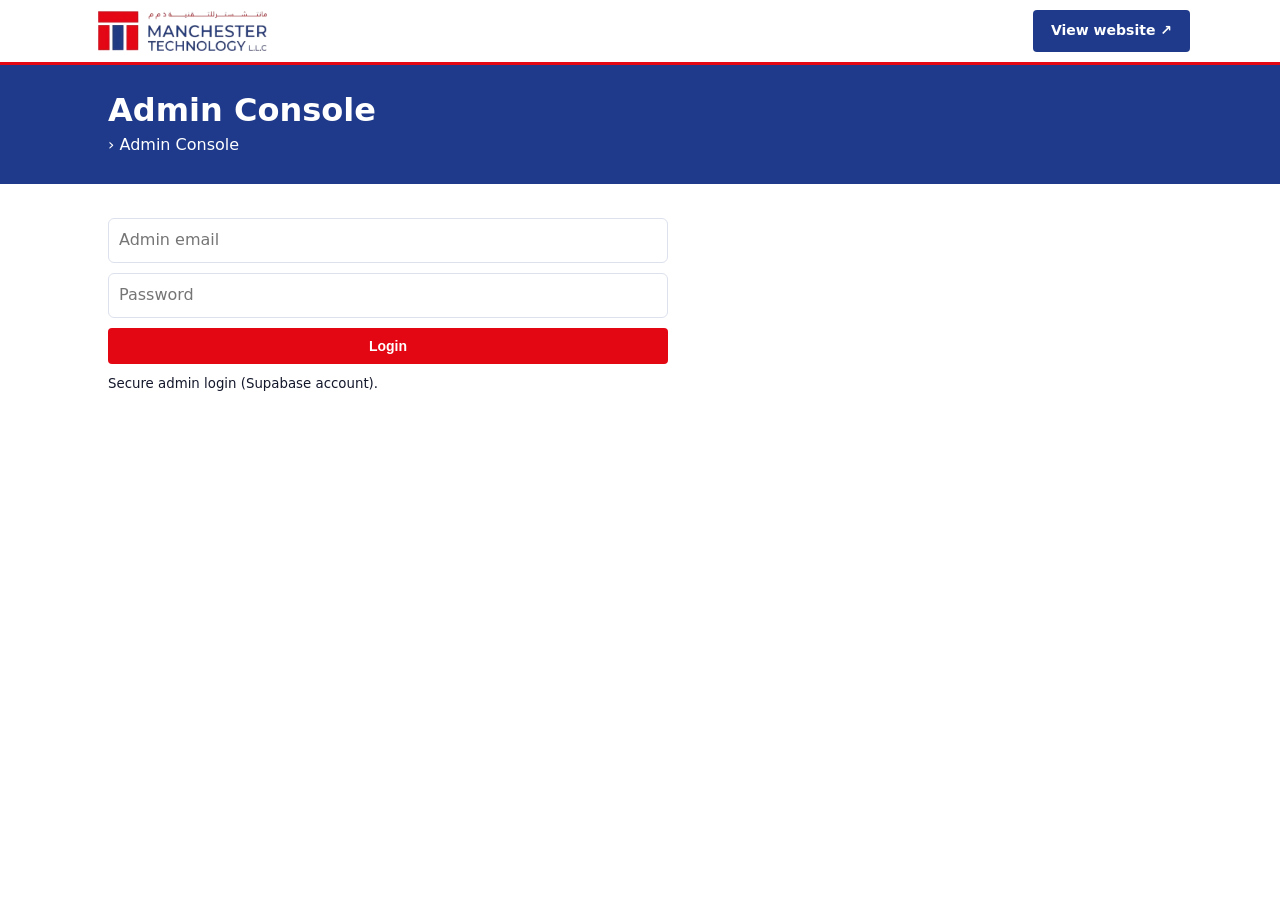
==== admin.html @ 77120b52 "Add files via upload" ====
<!DOCTYPE html>
<html lang="en">
<head>
<meta charset="utf-8">
<meta name="viewport" content="width=device-width, initial-scale=1, viewport-fit=cover">
<!-- build v21 2026-11-19 -->
<title>Admin Console | Manchester Technology LLC</title>
<meta name="description" content="EPSON, Canon and Kyocera printers and copiers, EPSON plotters, Toshiba label printers and PaperCut in the UAE. Sales, service and rental.">
<script type="application/ld+json">{"@context":"https://schema.org","@type":"LocalBusiness","name":"Manchester Technology LLC","alternateName":"MTECH","url":"https://www.manchestertech.ae","image":"https://www.manchestertech.ae/og-image.jpg","email":"sales@manchestertech.ae","telephone":"+97165455553","openingHours":["Mo-Fr 08:00-18:00","Sa 08:00-16:00"],"address":{"@type":"PostalAddress","streetAddress":"401 Mohd Al Mulla Tower, Al Wahda Street, Al Nahda","addressLocality":"Sharjah","addressCountry":"AE"},"department":{"@type":"LocalBusiness","name":"Manchester Technology LLC - Musaffah Branch","address":{"@type":"PostalAddress","streetAddress":"Office 18, Street 14, Sector M38, Musaffah","addressLocality":"Abu Dhabi","addressCountry":"AE"},"geo":{"@type":"GeoCoordinates","latitude":24.3547506,"longitude":54.4939537},"hasMap":"https://maps.app.goo.gl/82KcsfmQRMjNAnXFA"}}</script>
<link rel="canonical" id="cn" href="https://www.manchestertech.ae/">
<meta name="theme-color" content="#1f3a8a">
<meta property="og:type" content="website"><meta property="og:site_name" content="Manchester Technology LLC"><meta property="og:title" id="ogt" content="Manchester Technology LLC | Printers, Copiers &amp; Plotters UAE"><meta property="og:description" id="ogd" content="EPSON, Canon and Kyocera printers and copiers, EPSON plotters, Toshiba label printers and PaperCut in the UAE."><meta property="og:url" id="ogu" content="https://www.manchestertech.ae/"><meta property="og:image" content="https://www.manchestertech.ae/og-image.jpg"><meta name="twitter:card" content="summary_large_image">
<style>
:root{--red:#e30613;--navy:#1f3a8a;--bg:#fff;--bg2:#f3f5fa;--tx:#14182b;--mu:#586080;--bd:#dde1ee;--hd:#1f3a8a;box-sizing:border-box;padding-top:env(safe-area-inset-top,0px);padding-bottom:env(safe-area-inset-bottom,0px)}
@media(prefers-color-scheme:dark){:root:not([data-theme="light"]){--bg:#10142a;--bg2:#181d38;--tx:#eef0fa;--mu:#a3abcc;--bd:#2b325a;--hd:#9db4ff}}
@media(prefers-color-scheme:dark){:root:not([data-theme="light"]) .lgi,:root:not([data-theme="light"]) .wm,:root:not([data-theme="light"]) #lg{background:#fff;border-radius:6px}}
html{scroll-padding-top:env(safe-area-inset-top,0px)}*{box-sizing:border-box}
body{margin:0;font-family:system-ui,-apple-system,"Segoe UI",Arial,sans-serif;background:var(--bg);color:var(--tx);line-height:1.55}
a{color:inherit}h1,h2,h3{color:var(--hd);line-height:1.2}
.w{max-width:1100px;margin:auto;padding:0 18px}
.top{background:var(--navy);color:#fff;font-size:13px;padding:6px 0}.top a{color:#fff;text-decoration:none;margin-right:14px}
header{position:sticky;top:env(safe-area-inset-top,0px);background:var(--bg);border-bottom:3px solid var(--red);z-index:20}
.nav{display:flex;align-items:center;justify-content:space-between;gap:12px;padding:8px 0;flex-wrap:wrap}
.logo{display:flex;align-items:center;gap:10px;text-decoration:none;font-weight:700;color:var(--hd);letter-spacing:.5px}.logo small{display:block;font-size:10px;color:var(--mu);letter-spacing:1px}
nav{display:flex;gap:2px;flex-wrap:wrap}nav a{padding:8px 12px;text-decoration:none;font-size:14px;font-weight:600;text-transform:uppercase}nav a.on,nav a:hover{color:var(--red)}
.btn{display:inline-block;background:var(--red);color:#fff;border:0;padding:10px 18px;border-radius:4px;font-weight:600;cursor:pointer;text-decoration:none;font-size:14px}.btn.alt{background:var(--navy)}.btn.ghost{background:none;color:var(--hd);border:1px solid var(--bd)}
.hero{overflow:hidden;background:linear-gradient(100deg,#070d2b,#16224f 55%,#26376f);color:#fff}.ht{padding:26px 0 22px}.hero h1,.hero p{text-shadow:0 2px 8px #000a}.hero h1{color:#fff;font-size:clamp(22px,4.6vw,30px);margin:0 0 8px;max-width:none}.hero p{opacity:.92;font-size:15px;margin:0 0 14px;max-width:none}
.hp img{display:block;width:100%;height:auto}
@media(min-width:1280px){.hero{display:flex;align-items:stretch}.ht{flex:1;min-width:0;display:flex;align-items:center;padding:24px 0}.hero .w{margin:0;max-width:none;padding:0 28px 0 max(18px,calc(50vw - 550px))}.hero h1{font-size:clamp(22px,1.85vw,28px);max-width:470px}.hero p{max-width:470px}.hp{flex:0 0 58vw;box-shadow:-14px 0 30px #0008;position:relative}.hp img{height:100%;object-fit:cover}}
.dots{margin-top:16px}.dots i{display:inline-block;width:10px;height:10px;border-radius:50%;background:#fff6;margin-right:6px;cursor:pointer}.dots i.on{background:#fff}
.pb{background:var(--navy);color:#fff;padding:26px 0}.pb h1{color:#fff;margin:0 0 4px}.pb a{color:#fff}
section{padding:34px 0}.alt-bg{background:var(--bg2)}
.grid{display:grid;grid-template-columns:repeat(auto-fill,minmax(230px,1fr));gap:16px}
.card{border:1px solid var(--bd);border-radius:8px;padding:16px;background:var(--bg);display:flex;flex-direction:column;gap:8px;text-decoration:none}
.card .ph{height:130px;border-radius:6px;background:var(--bg2);display:flex;align-items:center;justify-content:center;color:var(--mu);font-weight:700;overflow:hidden}.card .ph img{max-width:100%;max-height:100%;object-fit:contain}
.ic{font-size:28px}.tag{font-size:11px;color:var(--red);font-weight:700;text-transform:uppercase;letter-spacing:.6px}
.lay{display:grid;grid-template-columns:230px 1fr;gap:24px;padding-top:26px;padding-bottom:26px}@media(max-width:760px){.lay{grid-template-columns:1fr}}
.sb a{display:block;text-decoration:none;padding:5px 8px;font-size:14px}.sb .bt{font-weight:700;color:var(--hd);margin-top:8px;border-bottom:1px solid var(--bd)}.sb .st{padding-left:20px;color:var(--mu)}.sb a:hover{color:var(--red)}
select,input,textarea{font:inherit;padding:9px 10px;border:1px solid var(--bd);border-radius:6px;background:var(--bg);color:var(--tx);max-width:100%}
table{border-collapse:collapse;width:100%}td,th{border-bottom:1px solid var(--bd);padding:8px;text-align:left;vertical-align:top}th{width:35%;color:var(--mu);font-weight:600}.scroll{overflow-x:auto}
details{border:1px solid var(--bd);border-radius:8px;padding:12px 14px;margin-bottom:10px}summary{cursor:pointer;font-weight:600;color:var(--hd)}
.mq{overflow:hidden;border-block:1px solid var(--bd);padding:18px 0;background:var(--bg)}.tr{display:flex;gap:56px;width:max-content;animation:mv 24s linear infinite;align-items:center}.mq:hover .tr{animation-play-state:paused}
.tr a{text-decoration:none;white-space:nowrap}@keyframes mv{to{transform:translateX(-50%)}}@media(prefers-reduced-motion:reduce){.tr{animation:none}}
.wm{font-size:26px;font-weight:800;letter-spacing:.5px;display:inline-block;line-height:1.3;padding:4px 12px}
.form{display:grid;gap:10px;max-width:560px}.two{display:grid;grid-template-columns:1fr 1fr;gap:10px}
footer{background:#0f1f55;color:#cfd6f5;padding:30px 0;font-size:14px}footer a{color:#fff}.fg{display:grid;grid-template-columns:repeat(auto-fit,minmax(230px,1fr));gap:20px}
.modal{position:fixed;inset:0;background:#000a;display:none;align-items:center;justify-content:center;z-index:50;padding:16px}.modal.on{display:flex}.modal .box{background:var(--bg);border-radius:10px;padding:20px;width:100%;max-width:420px;max-height:90%;overflow:auto}
#wa{position:fixed;right:16px;bottom:calc(16px + env(safe-area-inset-bottom,0px));z-index:40}#wab{width:56px;height:56px;border-radius:50%;background:#25d366;border:0;cursor:pointer;font-size:26px;color:#fff;box-shadow:0 4px 14px #0005}
#wap{display:none;position:absolute;right:0;bottom:68px;width:290px;max-width:calc(100vw - 32px);background:var(--bg);border:1px solid var(--bd);border-radius:12px;overflow:hidden;box-shadow:0 8px 24px #0004}#wap.on{display:block}#wap .h{background:#075e54;color:#fff;padding:12px 14px;font-weight:600}#wap .b{padding:14px;background:var(--bg2)}#wap .m{background:var(--bg);padding:9px 11px;border-radius:0 10px 10px 10px;margin-bottom:10px;font-size:14px}
.lgi{height:var(--h,34px);width:auto;max-width:100%;padding:5px 10px;object-fit:contain}
.num{width:34px;height:34px;border-radius:50%;background:var(--red);color:#fff;display:flex;align-items:center;justify-content:center;font-weight:700}.chip{display:inline-block;border:1px solid var(--bd);border-radius:20px;padding:6px 14px;margin:4px;font-weight:700;color:var(--hd)}ul.ck{padding-left:20px}ul.ck li{margin:4px 0}
.band{background:linear-gradient(120deg,var(--navy),#0f1f55);color:#fff;padding:36px 0;text-align:center}.band h2{color:#fff;margin-top:0}.band a{color:#fff}.panel{border-left:4px solid var(--red);padding:8px 20px;background:var(--bg2);border-radius:0 8px 8px 0;margin-bottom:14px}.kick{color:var(--red);font-weight:700;letter-spacing:1px;text-transform:uppercase;font-size:13px}
.dk{background:#111;padding:40px 0}.dk h2{color:#fff;font-family:Georgia,"Times New Roman",serif;border-left:4px solid var(--red);padding-left:12px;margin:0 0 8px}.dk .sub{color:#eee;font-family:Georgia,serif;margin:0 0 22px}
.dc{background:#fff;border-radius:10px;padding:16px;text-align:center;text-decoration:none;color:#222;display:flex;flex-direction:column;gap:6px;border:1px solid #ddd}.dc h3{font-family:Georgia,serif;margin:6px 0 0;color:#111}.dc span{color:#666;font-family:Georgia,serif;font-size:14px}.dc .im{height:160px;display:flex;align-items:center;justify-content:center}.dc img{max-width:100%;max-height:100%;object-fit:contain}.dc.rd{border-color:#e05a5a}a.dc:hover{box-shadow:0 4px 16px #0006}
.gx{border-bottom:1px solid var(--bd)}.gx summary{cursor:pointer;font-weight:700;color:var(--hd);padding:8px;list-style:none;font-size:14px}.gx summary::-webkit-details-marker{display:none}.gx summary::before{content:'▸ ';color:var(--red)}.gx[open] summary::before{content:'▾ '}
.mc section{padding:18px 0}.mc .w{padding:0;max-width:none}.mc .alt-bg{padding:18px;border-radius:8px}.mc .band{border-radius:8px}.tr.rv{animation-direction:reverse}
#wab{display:flex;align-items:center;justify-content:center}#wab svg{width:32px;height:32px;fill:#fff}
.svc{background:var(--bg);border:1px solid var(--bd);border-top:4px solid var(--red);border-radius:8px;padding:20px;text-decoration:none;display:flex;flex-direction:column;gap:8px;transition:transform .2s,box-shadow .2s}
a.svc:hover,a.sol:hover{transform:translateY(-3px);box-shadow:0 8px 22px #1f3a8a26}
.svc b{font-size:34px;line-height:1;color:var(--hd);opacity:.28}.svc h3{margin:0}.svc span{color:var(--mu)}.svc em,.sol em{color:var(--red);font-style:normal;font-weight:700;margin-top:auto}
.sol{border:1px solid var(--bd);border-radius:12px;overflow:hidden;background:var(--bg);text-decoration:none;display:flex;flex-direction:column;transition:transform .2s,box-shadow .2s}
.sol .im{height:180px;background:linear-gradient(135deg,#eceff5,#d9dfec);display:flex;align-items:center;justify-content:center}.sol .im img{width:100%;height:100%;object-fit:contain}
.sol .tx{padding:14px 16px 16px;display:flex;flex-direction:column;gap:4px;flex:1}.sol h3{margin:0}.sol .tx span{color:var(--mu);font-size:14px}
@keyframes mvr{from{transform:translateX(-50%)}to{transform:translateX(0)}}.tr.rv{animation-name:mvr;animation-direction:normal}@media(prefers-reduced-motion:reduce){.tr.rv{animation:none}}
.ac{border:1px solid var(--bd);border-radius:8px;margin-bottom:8px;background:var(--bg)}.ac summary{cursor:pointer;padding:12px 14px;font-weight:700;color:var(--hd);display:flex;gap:10px;align-items:center;list-style:none}.ac summary::-webkit-details-marker{display:none}.ac summary::after{content:'+';margin-left:auto;color:var(--red);font-size:22px;line-height:1}.ac[open] summary::after{content:'–'}.ac .bd{padding:0 14px 14px}.ac ul{columns:2;margin:6px 0 12px;padding-left:20px}@media(max-width:600px){.ac ul{columns:1}}
.mini{display:grid;grid-template-columns:repeat(auto-fit,minmax(210px,1fr));gap:10px}.mini div{border:1px solid var(--bd);border-radius:8px;padding:10px 12px;font-size:14px;color:var(--mu)}.mini b{display:block;color:var(--hd)}
.tabs{display:flex;gap:4px;flex-wrap:wrap;border-bottom:2px solid var(--bd);margin:6px 0 10px}.tabs button{background:none;border:0;padding:10px 14px;font:inherit;font-weight:700;color:var(--mu);cursor:pointer;border-bottom:3px solid transparent;margin-bottom:-2px}.tabs button.on{color:var(--red);border-color:var(--red)}[hidden]{display:none!important}
.pd{display:grid;grid-template-columns:1fr 1fr;gap:34px;align-items:start}@media(max-width:800px){.pd{grid-template-columns:1fr}}.pimg{position:relative;background:radial-gradient(ellipse at 50% 44%,#eef3ff 0%,#fff 66%);border-radius:12px;aspect-ratio:4/3;display:flex;align-items:center;justify-content:center;overflow:hidden}.pimg img{position:relative;width:100%;height:100%;object-fit:contain;padding:10px;mix-blend-mode:multiply;filter:brightness(1.04) contrast(1.05) saturate(1.08)}.pbtn{display:flex;gap:8px;flex-wrap:wrap;margin:14px 0}.ph2{font-size:20px;margin:22px 0 8px;border-left:4px solid var(--red);padding-left:10px}.specs div{display:grid;grid-template-columns:40% 1fr;gap:10px;padding:8px 0;border-bottom:1px solid var(--bd);font-size:14px}.specs b{color:var(--hd)}.ticks{list-style:none;padding:0}.ticks li{margin:6px 0}.ticks li::before{content:"✔";color:#1a9a4a;margin-right:8px}.inks div{display:flex;align-items:center;gap:10px;margin:6px 0}.inks i{width:20px;height:20px;border-radius:3px;border:1px solid var(--bd);display:inline-block}

.xp{display:grid;grid-template-columns:repeat(auto-fit,minmax(235px,1fr));gap:16px;margin-top:14px}
.xc{display:flex;flex-direction:column;border:1px solid var(--bd);border-radius:12px;overflow:hidden;background:var(--bg);box-shadow:0 2px 10px #1f3a8a14;transition:transform .2s,box-shadow .2s}.xc:hover{transform:translateY(-3px);box-shadow:0 8px 22px #1f3a8a30}
.xc .xi{aspect-ratio:417/150;background:linear-gradient(135deg,#f6f9ff,#dce8fb)}.xc .xi img{display:block;width:100%;height:100%;object-fit:cover}
.xc .xl{flex:1;display:flex;align-items:center;justify-content:space-between;gap:10px;background:var(--navy);border-top:4px solid var(--red);color:#fff;padding:12px 14px;font-weight:700;font-size:15px;line-height:1.3}
.xc .xl i{flex:none;width:28px;height:28px;border-radius:50%;background:var(--red);color:#fff;font-style:normal;display:flex;align-items:center;justify-content:center;font-size:15px}
.call-img{display:block;height:45px;width:auto;border-radius:4px;margin:2px 0 6px}
.card .ph.pm{height:auto;aspect-ratio:4/3;position:relative;background:radial-gradient(ellipse at 50% 44%,#eef3ff 0%,#fff 66%)}.card .ph.pm::before,.pimg::before{content:"";position:absolute;left:20%;right:20%;bottom:9%;height:7%;background:radial-gradient(ellipse,rgba(15,31,85,.24),transparent 70%);filter:blur(3px)}.card .ph.pm img{position:relative;width:100%;height:100%;object-fit:contain;padding:8px;mix-blend-mode:multiply;filter:brightness(1.04) contrast(1.05) saturate(1.08);transition:transform .25s}.card:hover .ph.pm img{transform:scale(1.05)}
.sol .im{height:auto;aspect-ratio:417/150;background:linear-gradient(135deg,#f6f9ff,#dce8fb);overflow:hidden}.sol .im img{width:100%;height:100%;object-fit:cover}.sol .im svg{max-height:80%}

a.xc{text-decoration:none;color:inherit}
#cb{position:fixed;right:16px;bottom:calc(84px + env(safe-area-inset-bottom,0px));width:56px;height:56px;border-radius:50%;background:var(--red);display:flex;align-items:center;justify-content:center;box-shadow:0 4px 14px #0005;z-index:39}#cb svg{width:28px;height:28px;fill:#fff}
#ck{position:fixed;left:16px;bottom:calc(16px + env(safe-area-inset-bottom,0px));max-width:380px;background:var(--navy);color:#fff;padding:12px 14px;border-radius:10px;font-size:13px;z-index:45;box-shadow:0 4px 14px #0006;display:flex;gap:10px;align-items:center;flex-wrap:wrap}#ck[hidden]{display:none!important}#ck .btn{padding:6px 14px}#ck .ckb{display:flex;gap:8px;flex-wrap:wrap}#ck .btn.ghost{color:#fff;border-color:#fff8}
a[href^="tel:"],a[href^="mailto:"],a[href^="https://wa.me"]{unicode-bidi:isolate;direction:ltr;display:inline-block}

/* ===== Mobile and tablet layout ===== */
img,svg,video{max-width:100%}body{overflow-x:hidden;-webkit-text-size-adjust:100%}
.mb{display:none;background:var(--navy);color:#fff;border:0;border-radius:6px;width:46px;height:46px;font-size:24px;line-height:1;cursor:pointer;flex:none}
.top .w{display:flex;flex-wrap:wrap;gap:2px 16px;align-items:center}.top .w a{margin-right:0}
@media(max-width:1024px){
 .w{padding:0 16px}
 .nav{flex-wrap:wrap}.mb{display:block;margin-left:auto}
 nav{display:none;order:3;width:100%;flex-direction:column;gap:0;border-top:1px solid var(--bd);margin-top:4px}nav.open{display:flex}
 nav a{padding:14px 6px;border-bottom:1px solid var(--bd);font-size:15px}
 #sq{order:4;width:100%;min-width:0!important;font-size:16px;margin:8px 0 4px}
 .lay{grid-template-columns:200px 1fr;gap:18px}
 section{padding:28px 0}
 .grid{grid-template-columns:repeat(auto-fill,minmax(200px,1fr))}
 .pd{gap:22px}.fg{grid-template-columns:repeat(2,1fr)}
}
@media(max-width:760px){
 .lay{grid-template-columns:1fr}.pd{grid-template-columns:1fr}
 .top{font-size:12px}.top span{display:none}
 #lg{height:40px!important}
 section{padding:22px 0}.band{padding:26px 0}.dk{padding:28px 0}.pb{padding:20px 0}
 h1{font-size:24px}h2{font-size:21px}
 input,select,textarea{font-size:16px;min-height:44px}textarea{min-height:90px}
 .btn{min-height:44px;padding:11px 18px}
 .form{max-width:100%}.two{grid-template-columns:1fr}
 .grid{grid-template-columns:repeat(2,1fr);gap:12px}
 .xp{grid-template-columns:1fr}.fg{grid-template-columns:1fr}
 .tabs button{padding:10px 10px;font-size:14px}
 .specs div{grid-template-columns:1fr;gap:2px}
 .pbtn .btn{flex:1 1 100%;text-align:center}
 .hero .ht{padding:20px 0 18px}.hero .btn{margin-bottom:6px}
 .scroll tr[data-s]{display:flex;flex-wrap:wrap;gap:4px 10px;border-bottom:1px solid var(--bd);padding:8px 0}.scroll tr[data-s] td{border:0;padding:0}.scroll tr[data-s] td:first-child{flex:1 1 100%;font-weight:600}
 #ck{left:8px;right:8px;max-width:none;bottom:calc(8px + env(safe-area-inset-bottom,0px))}
 #wa{right:12px}#cb{right:12px}
 .modal .box{max-width:100%}
}
@media(max-width:420px){.grid{grid-template-columns:1fr}.top .w a:nth-child(2){display:none}.chip{margin:3px}}
@media(hover:none){a.svc:hover,a.sol:hover,.xc:hover{transform:none}.card:hover .ph.pm img{transform:none}}
@media(hover:hover){.pimg{cursor:zoom-in}}.pimg img,.card .ph.pm img{transition:transform .12s ease-out!important;will-change:transform}
.top,#nav,#sq,.mb,footer,#wa,#cb,#ck,.pb .w>a,.pb nav{display:none!important}#vw{display:inline-flex!important;align-items:center}
</style>
<meta name="robots" content="noindex,nofollow">
</head>
<body>
<div class="top"><div class="w"><a href="tel:+97165455553">☎ +971 (06) 5455553</a><a href="mailto:sales@manchestertech.ae">✉ sales@manchestertech.ae</a><span>Mon–Fri 8:00–18:00 · Sat 8:00–16:00</span><a href="#admin" style="float:right;margin:0">🔒 Admin Console</a></div></div>
<header><div class="w nav">
<a class="logo" href="#home" aria-label="Manchester Technology LLC home"><img id="lg" alt="Manchester Technology LLC" style="height:46px;width:auto;padding:3px 8px;border-radius:6px"></a>
<a class="btn alt" id="vw" href="./" target="_blank" rel="noopener" style="margin-left:auto">View website ↗</a><button class="mb" id="mb" type="button" aria-label="Menu" aria-expanded="false">☰</button>
<nav id="nav"></nav><input id="sq" list="sl" placeholder="🔍 Search printers, models, brands" aria-label="Search products" style="min-width:230px"><datalist id="sl"></datalist></div></header>
<main id="app"></main>
<footer><div class="w fg"><div><strong>Manchester Technology LLC</strong><br>Office automation equipment, service and rental in the UAE.</div><div><strong>Head Office</strong><br>P.O. Box 39898, 401 Mohd Al Mulla Tower, Al Wahda Street, Al Nahda, Sharjah, UAE<br>Call : <a href="tel:+97165455553">+971 (06) 5455553</a></div><div><strong>Branch Office</strong><br>Office 18, Street 14, Sector M38, Musaffah, Abu Dhabi, UAE</div><div><strong>Contact</strong><a href="tel:80068324" aria-label="Call toll free 800 MTECH 68324" style="display:block;width:max-content;margin:8px 0 10px"><img src="[data-uri]" alt="800 MTECH 68324" style="display:block;height:45px;width:auto;padding:3px 0"></a>WhatsApp: <a href="https://wa.me/971544342818">+971 544342818</a><br>Sales: <a href="mailto:sales@manchestertech.ae">sales@manchestertech.ae</a><br>Service: <a href="mailto:helpdesk@manchestertech.ae">helpdesk@manchestertech.ae</a><br><br><a href="#admin">Admin</a> · All rights reserved © 2026</div></div></footer>
<a id="cb" href="tel:80068324" aria-label="Call toll free 800 MTECH 68324"><svg viewBox="0 0 24 24" aria-hidden="true"><path d="M6.6 10.8a15.1 15.1 0 0 0 6.6 6.6l2.2-2.2a1 1 0 0 1 1-.25 11.4 11.4 0 0 0 3.6.57 1 1 0 0 1 1 1V20a1 1 0 0 1-1 1A17 17 0 0 1 3 4a1 1 0 0 1 1-1h3.5a1 1 0 0 1 1 1c0 1.25.2 2.45.57 3.6a1 1 0 0 1-.25 1z"/></svg></a>
<div class="modal" id="ty"><div class="box"><h3>Thank you!</h3><p id="typ"></p><button class="btn" onclick="document.getElementById('ty').classList.remove('on')">Close</button></div></div>
<div id="ck" hidden role="dialog" aria-label="Cookie preferences"><span>We use essential cookies to make the site work. Optional cookies help us remember your preferences and improve the site.</span><div class="ckb"><button class="btn" id="cka">Accept all</button><button class="btn ghost" id="cke">Essential only</button><button class="btn ghost" id="cks">Skip</button></div></div>
<script>(()=>{const c=document.getElementById('ck');try{if(!localStorage.getItem('mt3ck')&&!sessionStorage.getItem('mt3cks'))c.hidden=false}catch(e){c.hidden=false}const set=v=>{try{localStorage.setItem('mt3ck',v)}catch(e){}c.hidden=true};document.getElementById('cka').onclick=()=>set('all');document.getElementById('cke').onclick=()=>set('essential');document.getElementById('cks').onclick=()=>{try{sessionStorage.setItem('mt3cks','1')}catch(e){}c.hidden=true}})()</script>
<div class="modal" id="qm"><div class="box"><h3 id="qt">Request a quote</h3><div class="form"><input id="qn" placeholder="Your name"><input id="qc" placeholder="Company"><input id="qp" placeholder="Mobile"><textarea id="qm2" rows="3" placeholder="Message"></textarea><button class="btn" id="qs">Send via WhatsApp</button><button class="btn ghost" id="qx">Cancel</button></div></div></div>
<div id="wa"><div id="wap"><div class="h">Manchester Technology</div><div class="b"><div class="m" id="wm0"></div><input id="wm" placeholder="Type your message" style="width:100%;margin-bottom:8px"><a class="btn" style="display:block;text-align:center;background:#25d366" id="wg" target="_blank" rel="noopener noreferrer" href="#">Start WhatsApp chat</a></div></div><button id="wab" aria-label="Chat on WhatsApp"><svg viewBox="0 0 24 24" aria-hidden="true"><path d="M17.472 14.382c-.297-.149-1.758-.867-2.03-.967-.273-.099-.471-.148-.67.15-.197.297-.767.966-.94 1.164-.173.199-.347.223-.644.075-.297-.15-1.255-.463-2.39-1.475-.883-.788-1.48-1.761-1.653-2.059-.173-.297-.018-.458.13-.606.134-.133.298-.347.446-.52.149-.174.198-.298.298-.497.099-.198.05-.371-.025-.52-.075-.149-.669-1.612-.916-2.207-.242-.579-.487-.5-.669-.51-.173-.008-.371-.01-.57-.01-.198 0-.52.074-.792.372-.272.297-1.04 1.016-1.04 2.479 0 1.462 1.065 2.875 1.213 3.074.149.198 2.096 3.2 5.077 4.487.709.306 1.262.489 1.694.625.712.227 1.36.195 1.871.118.571-.085 1.758-.719 2.006-1.413.248-.694.248-1.289.173-1.413-.074-.124-.272-.198-.57-.347m-5.421 7.403h-.004a9.87 9.87 0 01-5.031-1.378l-.361-.214-3.741.982.998-3.648-.235-.374a9.86 9.86 0 01-1.51-5.26c.001-5.45 4.436-9.884 9.888-9.884 2.64 0 5.122 1.03 6.988 2.898a9.825 9.825 0 012.893 6.994c-.003 5.45-4.437 9.884-9.885 9.884m8.413-18.297A11.815 11.815 0 0012.05 0C5.495 0 .16 5.335.157 11.892c0 2.096.547 4.142 1.588 5.945L.057 24l6.305-1.654a11.882 11.882 0 005.683 1.448h.005c6.554 0 11.89-5.335 11.893-11.893a11.821 11.821 0 00-3.48-8.413Z"/></svg></button></div>
<script>
const WA='971544342818';
const FORM_ENDPOINT='';
/* ===== SUPABASE (online product database + secure admin login) =====
   Paste your Supabase Project URL and the anon / publishable key between the quotes (Project Settings > API).
   The anon key is meant to be public. NEVER paste a personal access token (sbp_...) or the service_role key here. */
const ADMIN_PAGE=true;/* false = public website, true = admin page (admin.html) */
const SB_URL='https://cfyrwvkbtkhaykwsygvy.supabase.co',SB_KEY='sb_publishable_1CUbXkIkVmIRAN3SUV6psw_WNBjSZu7';
const SBON=!!(SB_URL&&SB_KEY),SBH={apikey:SB_KEY,'Content-Type':'application/json'};
let PQ='';let SES=null,RL=[];try{SES=JSON.parse(sessionStorage.getItem('mt3ses')||'null')}catch(e){}
const sesSet=s=>{SES=s;try{s?sessionStorage.setItem('mt3ses',JSON.stringify(s)):sessionStorage.removeItem('mt3ses')}catch(e){}};
const sesTok=async()=>{if(!SES)return null;if(SES.exp-60>Date.now()/1000)return SES.at;try{const r=await fetch(SB_URL+'/auth/v1/token?grant_type=refresh_token',{method:'POST',headers:SBH,body:JSON.stringify({refresh_token:SES.rt})});const j=await r.json();if(!r.ok||!j.access_token)throw 0;sesSet({at:j.access_token,rt:j.refresh_token,exp:Math.floor(Date.now()/1000)+j.expires_in,em:SES.em});return SES.at}catch(e){sesSet(null);return null}};
async function sbReq(path,opt={},auth=false){let t=SB_KEY;if(auth){t=await sesTok();if(!t)throw new Error('Session expired. Please log out and log in again.')}const h={...SBH,...(opt.headers||{})};if(auth||SB_KEY.startsWith('eyJ'))h.Authorization='Bearer '+t;return fetch(SB_URL+path,{...opt,headers:h})}
async function sbPush(key,val){if(!SBON)return true;try{const r=await sbReq('/rest/v1/site_data?on_conflict=key',{method:'POST',headers:{Prefer:'resolution=merge-duplicates,return=minimal'},body:JSON.stringify({key,value:val,updated_at:new Date().toISOString()})},true);if(!r.ok){const m=await r.text();throw new Error(r.status+' '+m.slice(0,160))}return true}catch(e){alert('Could not save online: '+e.message+'\nThe change is visible here but is NOT saved for other visitors.');return false}}
async function sbLeads(){if(!SBON||!SES)return;try{const r=await sbReq('/rest/v1/leads?select=created_at,data&order=created_at.desc&limit=200',{},true);if(r.ok)RL=(await r.json()).map(x=>({t:new Date(x.created_at).toLocaleString(),...x.data}))}catch(e){}}/* paste a Formspree (or your own server) URL here to receive enquiries by email */
const LEADS=()=>{if(SBON)return RL;try{return JSON.parse(localStorage.getItem('mt3leads')||'[]')}catch(e){return[]}};
function lead(type,d){if(SBON){sbReq('/rest/v1/leads',{method:'POST',headers:{Prefer:'return=minimal'},body:JSON.stringify({data:{type,...d}})}).catch(()=>{})}else{const L=LEADS();L.unshift({t:new Date().toLocaleString(),type,...d});try{localStorage.setItem('mt3leads',JSON.stringify(L.slice(0,200)))}catch(e){}}if(FORM_ENDPOINT)fetch(FORM_ENDPOINT,{method:'POST',headers:{'Content-Type':'application/json',Accept:'application/json'},body:JSON.stringify({type,...d})}).catch(()=>{})}
function thanks(){const p=document.getElementById('typ');if(p)p.textContent=FORM_ENDPOINT?'Your enquiry has been sent to our team. WhatsApp is also opening so you can follow up with us directly.':'WhatsApp is opening with your enquiry. Please press Send there to deliver it to our team.';document.getElementById('ty').classList.add('on')}

const CLEAN=/^https?:$/.test(location.protocol)&&!/\.github\.io$/.test(location.hostname);
const rid=()=>ADMIN_PAGE?'admin':CLEAN?(decodeURIComponent(location.pathname).replace(/^\/+|\/+$/g,'').replace(/^index\.html$/,'')||(location.hash.length>1?location.hash.slice(1):'home')):((location.hash||'#home').slice(1));
const go=id=>{if(CLEAN){history.pushState({},'',id==='home'?'/':'/'+id);render()}else location.hash='#'+id};
const slug=s=>s.toLowerCase().replace(/[^a-z0-9]+/g,'-').replace(/^-|-$/g,'');
const $=s=>document.querySelector(s),esc=s=>String(s??'').replace(/[&<>"]/g,c=>({'&':'&amp;','<':'&lt;','>':'&gt;','"':'&quot;'}[c]));
const waB=()=>CH.wl||('https://wa.me/'+(CH.wn||WA));
const waU=t=>{const b=waB();return b+(b.includes('?')?'&':'?')+'text='+encodeURIComponent(t)};
const wa=t=>{try{navigator.clipboard.writeText(t)}catch(e){}const a=document.createElement('a');a.href=waU(t);a.target='_blank';a.rel='noopener noreferrer';document.body.appendChild(a);a.click();a.remove();toast('Opening WhatsApp. Your message is copied; if WhatsApp does not open, paste it to +'+(CH.wn||WA))};
const WM={Epson:'#10218B',Canon:'#cc0000',Kyocera:'#d6001c',Toshiba:'#e60012',PaperCut:'#2d9a47',HP:'#0096d6'};
const BC0={Epson:['A4 Printer','Office Printer','Photocopier','Plotter','Scanner','Dye Sublimation Printer','Direct to Garment Printer','Professional Photo Printer','Ink / Toner'],Canon:['Office Printer','Photocopier'],Kyocera:['Office Printer','Photocopier'],Toshiba:['Label Printer'],PaperCut:['Print Management Solution'],HP:[]};
const LG={"HP": "[data-uri]", "Kyocera": "[data-uri]", "Canon": "[data-uri]", "PaperCut": "[data-uri]", "Toshiba": "[data-uri]"};
const D=[{"id": "epson-workforce-pro-wf-c5890dwf", "brand": "Epson", "cat": "A4 Printer", "name": "EPSON WorkForce Pro WF-C5890DWF", "specs": {"Print/copy speed": "25 ppm B&W and colour", "Paper size": "A4", "Colour": "Colour", "Functions": "Print, Copy, Scan, Fax", "Connectivity": "Wireless"}, "img": "", "brochure": "", "desc": ""}, {"id": "epson-workforce-pro-em-c800rdwf", "brand": "Epson", "cat": "A4 Printer", "name": "EPSON WorkForce Pro EM-C800RDWF", "specs": {"Print/copy speed": "25 ppm B&W and colour", "Paper size": "A4", "Colour": "Colour", "Functions": "Print, Copy, Scan, Fax", "Connectivity": "Wireless"}, "img": "", "brochure": "", "desc": ""}, {"id": "epson-ecotank-pro-l6580", "brand": "Epson", "cat": "A4 Printer", "name": "EPSON EcoTank Pro L6580", "specs": {"Print/copy speed": "25 ppm B&W and colour", "Paper size": "A4", "Colour": "Colour", "Functions": "Print, Copy, Scan, Fax", "Connectivity": "Wireless"}, "img": "", "brochure": "", "desc": ""}, {"id": "epson-workforce-enterprise-am-c400", "brand": "Epson", "cat": "A4 Printer", "name": "EPSON WorkForce Enterprise AM-C400", "specs": {"Print/copy speed": "40 ppm B&W and colour", "Paper size": "A4 / A5", "Colour": "Colour", "Functions": "Print, Copy, Scan", "Connectivity": "Network"}, "img": "", "brochure": "", "desc": ""}, {"id": "epson-ecotank-pro-l15180", "brand": "Epson", "cat": "Office Printer", "name": "EPSON EcoTank Pro L15180", "specs": {"Print/copy speed": "25 ppm B&W and colour", "Paper size": "A3 / A4", "Colour": "Colour", "Functions": "Print, Copy, Scan, Fax", "Connectivity": "Wireless"}, "img": "", "brochure": "", "desc": ""}, {"id": "epson-workforce-pro-wf-c878rdtwfc", "brand": "Epson", "cat": "Office Printer", "name": "EPSON WorkForce Pro WF-C878RDTWFC", "specs": {"Print/copy speed": "25 ppm B&W / 24 ppm colour", "Paper size": "A3 / A4", "Colour": "Colour", "Functions": "Print, Copy, Scan, Fax", "Connectivity": "Wireless"}, "img": "", "brochure": "", "desc": ""}, {"id": "epson-workforce-pro-wf-c879rdtwfc", "brand": "Epson", "cat": "Office Printer", "name": "EPSON WorkForce Pro WF-C879RDTWFC", "specs": {"Print/copy speed": "26 ppm B&W / 25 ppm colour", "Paper size": "A3 / A4", "Colour": "Colour", "Functions": "Print, Copy, Scan, Fax", "Connectivity": "Wireless"}, "img": "", "brochure": "", "desc": ""}, {"id": "epson-workforce-pro-em-c8100rdwf", "brand": "Epson", "cat": "Office Printer", "name": "EPSON WorkForce Pro EM-C8100RDWF", "specs": {"Print/copy speed": "25 ppm B&W / 24 ppm colour", "Paper size": "A3 / A4", "Colour": "Colour", "Functions": "Print, Copy, Scan, Fax", "Connectivity": "Wireless"}, "img": "", "brochure": "", "desc": ""}, {"id": "epson-workforce-pro-em-c8101rdwf", "brand": "Epson", "cat": "Office Printer", "name": "EPSON WorkForce Pro EM-C8101RDWF", "specs": {"Print/Copy speed": "26 ppm / 25 ppm B&W and colour", "Print resolution": "4,800 x 1,200 dpi", "Scan speed": "124 ipm", "Scan resolution": "1,200 x 2,400 dpi", "Colour scanning": "Built-in", "Duplex": "Built-in (printing and scanning)", "Scan to": "E-mail / FTP / network folder / PC / USB", "Input capacity": "250 sheet + 500 sheet paper tray", "MP tray": "85 sheet", "Media size": "A3 / A4", "Paper thickness": "64 g/m² to 300 g/m²", "Fax": "Built-in", "Memory": "4.2 GB RAM", "Storage": "320 GB HDD", "Connectivity": "Ethernet 1000 Base-T / wireless", "Panel": "12.7 cm colour touchscreen", "Duty cycle": "2,000 – 10,000 pages / month", "Dimensions": "62.1 x 75.1 x 117.7 cm (W x D x H)"}, "img": "", "brochure": "", "desc": "Designed for organisations that need fast, reliable, energy-efficient A3 and A4 colour printing with advanced scanning and multifunction capability.", "why": ["26 ppm productivity", "Compact design", "Strong workflow support", "Reduced maintenance costs", "Low energy consumption"], "hl": ["Mobile Print (Android and iPhone)", "Secure printing", "Wireless", "4.2 GB RAM", "Touchscreen", "Print to / scan from USB flash memory", "Fax to e-mail / PC fax", "Can handle 300 g paper", "Cheque printing", "Heavy-duty photocopier"], "ink": [["Black", "20,000 pages"], ["Cyan", "20,000 pages"], ["Magenta", "20,000 pages"], ["Yellow", "20,000 pages"]]}, {"id": "epson-workforce-enterprise-am-c4000", "brand": "Epson", "cat": "Office Printer", "name": "EPSON WorkForce Enterprise AM-C4000", "specs": {"Print/copy speed": "40 ppm B&W and colour", "Paper size": "A3 / A4", "Colour": "Colour", "Functions": "Print, Copy, Scan", "Connectivity": "Network"}, "img": "", "brochure": "", "desc": ""}, {"id": "epson-workforce-enterprise-am-c5000", "brand": "Epson", "cat": "Office Printer", "name": "EPSON WorkForce Enterprise AM-C5000", "specs": {"Print/copy speed": "50 ppm B&W and colour", "Paper size": "A3 / A4", "Colour": "Colour", "Functions": "Print, Copy, Scan", "Connectivity": "Network"}, "img": "", "brochure": "", "desc": ""}, {"id": "epson-workforce-enterprise-am-c6000", "brand": "Epson", "cat": "Office Printer", "name": "EPSON WorkForce Enterprise AM-C6000", "specs": {"Print/copy speed": "60 ppm B&W and colour", "Paper size": "A3 / A4", "Colour": "Colour", "Functions": "Print, Copy, Scan", "Connectivity": "Network"}, "img": "", "brochure": "", "desc": ""}, {"id": "epson-surecolor-sc-t3100", "brand": "Epson", "cat": "Plotter", "name": "EPSON SureColor SC-T3100", "specs": {"Print speed": "31 sec / A1", "Paper size": "24 inch · A1/A2", "Colour": "Colour", "Functions": "Print", "Connectivity": "Wireless"}, "img": "", "brochure": "", "desc": ""}, {"id": "epson-surecolor-sc-t3100x", "brand": "Epson", "cat": "Plotter", "name": "EPSON SureColor SC-T3100X", "specs": {"Print speed": "34 sec / A1", "Paper size": "24 inch · A1/A2", "Colour": "Colour", "Functions": "Print", "Connectivity": "Wireless"}, "img": "", "brochure": "", "desc": ""}, {"id": "epson-surecolor-sc-t5100", "brand": "Epson", "cat": "Plotter", "name": "EPSON SureColor SC-T5100", "specs": {"Print speed": "31 sec / A1", "Paper size": "36 inch · A0/A1", "Colour": "Colour", "Functions": "Print", "Connectivity": "Wireless"}, "img": "", "brochure": "", "desc": ""}, {"id": "epson-surecolor-sc-t5405", "brand": "Epson", "cat": "Plotter", "name": "EPSON SureColor SC-T5405", "specs": {"Print speed": "44 sec / A0", "Paper size": "36 inch · A0/A1", "Colour": "Colour", "Functions": "Print", "Connectivity": "Wireless"}, "img": "", "brochure": "", "desc": ""}, {"id": "epson-surecolor-sc-t5700d", "brand": "Epson", "cat": "Plotter", "name": "EPSON SureColor SC-T5700D", "specs": {"Print speed": "2 m / min", "Paper size": "36 inch · A0/A1", "Colour": "6 colour", "Functions": "Print", "Connectivity": "Wireless"}, "img": "", "brochure": "", "desc": ""}, {"id": "epson-surecolor-sc-t7700d", "brand": "Epson", "cat": "Plotter", "name": "EPSON SureColor SC-T7700D", "specs": {"Print speed": "2 m / min", "Paper size": "44 inch · A0+/A0/A1", "Colour": "6 colour", "Functions": "Print", "Connectivity": "Wireless"}, "img": "", "brochure": "", "desc": ""}, {"id": "epson-surecolor-sc-t3100m-mfp", "brand": "Epson", "cat": "Plotter", "name": "EPSON SureColor SC-T3100M MFP", "specs": {"Print speed": "34 sec / A1", "Paper size": "24 inch · A1/A2", "Colour": "Colour", "Functions": "Print, Copy, Scan", "Connectivity": "Wireless"}, "img": "", "brochure": "", "desc": ""}, {"id": "epson-surecolor-sc-t5100m-mfp", "brand": "Epson", "cat": "Plotter", "name": "EPSON SureColor SC-T5100M MFP", "specs": {"Print speed": "68 sec / A0", "Paper size": "36 inch · A0/A1", "Colour": "Colour", "Functions": "Print, Copy, Scan", "Connectivity": "Wireless"}, "img": "", "brochure": "", "desc": ""}, {"id": "epson-surecolor-sc-t5400m-mfp", "brand": "Epson", "cat": "Plotter", "name": "EPSON SureColor SC-T5400M MFP", "specs": {"Print speed": "44 sec / A0", "Paper size": "36 inch · A0/A1", "Colour": "Colour", "Functions": "Print, Copy, Scan", "Connectivity": "Wireless"}, "img": "", "brochure": "", "desc": ""}, {"id": "epson-surecolor-sc-t5700dm-mfp", "brand": "Epson", "cat": "Plotter", "name": "EPSON SureColor SC-T5700DM MFP", "specs": {"Print speed": "2 m / min", "Paper size": "36 inch · A0/A1", "Colour": "6 colour", "Functions": "Print, Copy, Scan", "Connectivity": "Wireless"}, "img": "", "brochure": "", "desc": ""}, {"id": "epson-surecolor-sc-t7700dm-mfp", "brand": "Epson", "cat": "Plotter", "name": "EPSON SureColor SC-T7700DM MFP", "specs": {"Print speed": "2 m / min", "Paper size": "44 inch · A0+/A0/A1", "Colour": "6 colour", "Functions": "Print, Copy, Scan", "Connectivity": "Wireless"}, "img": "", "brochure": "", "desc": ""}, {"id": "epson-workforce-ds-870", "brand": "Epson", "cat": "Scanner", "name": "EPSON WorkForce DS-870", "specs": {"Scan speed": "65 ppm / 130 ipm", "Paper size": "A4", "Colour": "Colour", "Functions": "Sheetfed scan"}, "img": "", "brochure": "", "desc": ""}, {"id": "epson-workforce-ds-970", "brand": "Epson", "cat": "Scanner", "name": "EPSON WorkForce DS-970", "specs": {"Scan speed": "85 ppm / 170 ipm", "Paper size": "A4", "Colour": "Colour", "Functions": "Sheetfed scan"}, "img": "", "brochure": "", "desc": ""}, {"id": "epson-workforce-ds-30000", "brand": "Epson", "cat": "Scanner", "name": "EPSON WorkForce DS-30000", "specs": {"Scan speed": "70 ppm / 140 ipm", "Paper size": "A3 / A4", "Colour": "Colour", "Functions": "Sheetfed scan"}, "img": "", "brochure": "", "desc": ""}, {"id": "epson-workforce-ds-32000", "brand": "Epson", "cat": "Scanner", "name": "EPSON WorkForce DS-32000", "specs": {"Scan speed": "90 ppm / 180 ipm", "Paper size": "A3 / A4", "Colour": "Colour", "Functions": "Sheetfed scan"}, "img": "", "brochure": "", "desc": ""}, {"id": "epson-surecolor-sc-f100", "brand": "Epson", "cat": "Dye Sublimation Printer", "name": "EPSON SureColor SC-F100", "specs": {"Print speed": "65 sec / A4", "Paper size": "A4", "Colour": "4 colour", "Functions": "Print", "Connectivity": "Wireless"}, "img": "", "brochure": "", "desc": ""}, {"id": "epson-surecolor-sc-f500", "brand": "Epson", "cat": "Dye Sublimation Printer", "name": "EPSON SureColor SC-F500", "specs": {"Print speed": "70 sec / A1", "Paper size": "24 inch · A1/A2", "Colour": "4 colour", "Functions": "Print", "Connectivity": "Wireless"}, "img": "", "brochure": "", "desc": ""}, {"id": "epson-surecolor-sc-f2200", "brand": "Epson", "cat": "Direct to Garment Printer", "name": "EPSON SureColor SC-F2200", "specs": {"Print speed": "43 sec / light colour T-shirt", "Paper size": "406 x 508 mm", "Colour": "5 colour", "Functions": "Print (cotton)", "Connectivity": "Network"}, "img": "", "brochure": "", "desc": ""}, {"id": "epson-surecolor-sc-f3000", "brand": "Epson", "cat": "Direct to Garment Printer", "name": "EPSON SureColor SC-F3000", "specs": {"Print speed": "34 sec / T-shirt (4 pass HD)", "Paper size": "406 x 508 mm", "Colour": "5 colour", "Functions": "Print (cotton)", "Connectivity": "Network"}, "img": "", "brochure": "", "desc": ""}, {"id": "epson-surecolor-sc-p700", "brand": "Epson", "cat": "Professional Photo Printer", "name": "EPSON SureColor SC-P700", "specs": {"Print speed": "89 sec / 8.5 x 11 in photo", "Paper size": "13 inch · A3+/A4", "Colour": "10 colour", "Functions": "Print", "Connectivity": "Wireless"}, "img": "", "brochure": "", "desc": ""}, {"id": "epson-surecolor-sc-p900", "brand": "Epson", "cat": "Professional Photo Printer", "name": "EPSON SureColor SC-P900", "specs": {"Print speed": "89 sec / 8.5 x 11 in photo", "Paper size": "17 inch · A2+/A3", "Colour": "10 colour", "Functions": "Print", "Connectivity": "Wireless"}, "img": "", "brochure": "", "desc": ""}, {"id": "epson-surecolor-sc-p5000-std", "brand": "Epson", "cat": "Professional Photo Printer", "name": "EPSON SureColor SC-P5000 STD", "specs": {"Print speed": "110 sec / 8.5 x 11 in photo", "Paper size": "17 inch · A2+/A3", "Colour": "11 colour", "Functions": "Print", "Connectivity": "Wireless"}, "img": "", "brochure": "", "desc": ""}, {"id": "epson-surecolor-sc-p7500", "brand": "Epson", "cat": "Professional Photo Printer", "name": "EPSON SureColor SC-P7500", "specs": {"Paper size": "24 inch · A1+/A2", "Colour": "12 colour", "Functions": "Print · 2,400 x 1,200 dpi", "Connectivity": "Wireless"}, "img": "", "brochure": "", "desc": ""}, {"id": "epson-surecolor-sc-p9500", "brand": "Epson", "cat": "Professional Photo Printer", "name": "EPSON SureColor SC-P9500", "specs": {"Paper size": "44 inch · A0+/A1", "Colour": "12 colour", "Functions": "Print · 2,400 x 1,200 dpi", "Connectivity": "Wireless"}, "img": "", "brochure": "", "desc": ""}, {"id": "epson-surecolor-sc-p20500", "brand": "Epson", "cat": "Professional Photo Printer", "name": "EPSON SureColor SC-P20500", "specs": {"Paper size": "64 inch / 1.6 m", "Colour": "12 colour", "Functions": "Print · 2,400 x 1,200 dpi", "Connectivity": "Network"}, "img": "", "brochure": "", "desc": ""}, {"id": "epson-ecotank-pro-l6580-l15180-ink", "brand": "Epson", "cat": "Ink / Toner", "name": "EPSON EcoTank Pro L6580 / L15180 Ink", "specs": {"Yield": "7,500 pages (black)", "Part No": "C13T06C14A"}, "img": "", "brochure": "", "desc": ""}, {"id": "epson-workforce-pro-c878r-c879r-ink", "brand": "Epson", "cat": "Ink / Toner", "name": "EPSON WorkForce Pro C878R / C879R Ink", "specs": {"Yield": "20,000 pages (black XL)", "Part No": "C13T05A100"}, "img": "", "brochure": "", "desc": ""}, {"id": "epson-workforce-pro-em-c8100-em-c8101-ink", "brand": "Epson", "cat": "Ink / Toner", "name": "EPSON WorkForce Pro EM-C8100 / EM-C8101 Ink", "specs": {"Yield": "20,000 pages (black XL)", "Part No": "C13T13L140"}, "img": "", "brochure": "", "desc": ""}, {"id": "epson-surecolor-sc-t5405-sc-t5400m-ink", "brand": "Epson", "cat": "Ink / Toner", "name": "EPSON SureColor SC-T5405 / SC-T5400M Ink", "specs": {"Yield": "292 A0 CAD drawings (black, 350 ml)", "Part No": "C13T41F540"}, "img": "", "brochure": "", "desc": ""}, {"id": "canon-imagerunner-c3326i", "brand": "Canon", "cat": "Photocopier", "name": "Canon imageRUNNER C3326i", "specs": {"Paper size": "A3", "Colour": "Colour", "Functions": "Print, Copy, Scan"}, "img": "", "brochure": "", "desc": ""}, {"id": "papercut-mf", "brand": "PaperCut", "cat": "Print Management Solution", "name": "PaperCut MF", "specs": {"Type": "Print management solution"}, "img": "", "brochure": "", "desc": ""}];
let P,B={};if(!SBON)try{const s=JSON.parse(localStorage.getItem('mt3')||'null');if(s){P=s.p;B=s.b||{}}}catch(e){}
const LOC=Array.isArray(P);if(!LOC)P=D;Object.keys(BC0).forEach(k=>{if(!(k in B))B[k]=''});
const save=()=>{if(SBON)return sbPush('catalog',{p:P,b:B});try{localStorage.setItem('mt3',JSON.stringify({p:P,b:B}))}catch(e){}};
const brands=()=>[...new Set([...Object.keys(BC0),...Object.keys(B),...P.map(p=>p.brand)])];
const cats=b=>[...new Set([...(BC0[b]||[]),...P.filter(p=>p.brand===b).map(p=>p.cat)])];
const lg=(b,h=34)=>{const s=B[b]||LG[b];return s?`<img class="lgi" src="${s}" alt="${esc(b)} logo" style="--h:${b==='HP'?h+12:h}px">`:`<span class="wm" style="color:${WM[b]||'var(--hd)'}${b==='Epson'?';text-transform:uppercase;letter-spacing:.03em;font-weight:900;font-size:30px':''}">${esc(b)}</span>`};
const z=p=>p.specs['Paper size']||'',C=p=>p.specs.Colour==='Colour',A4=p=>hw(p)&&/A4/.test(z(p))&&!/A3/.test(z(p)),A3=p=>hw(p)&&/A3/.test(z(p)),pl=p=>p.cat==='Plotter',sc=p=>p.cat==='Scanner',ik=p=>p.cat==='Ink / Toner',cp=p=>p.cat==='Photocopier',hw=p=>/Printer$|Photocopier/.test(p.cat)&&!/Dye|Garment|Photo/.test(p.cat)&&p.brand!=='PaperCut';
const S=[['a4-black-and-white-printer','A4 Black and White Printer','Printer',p=>A4(p)&&p.specs.Colour==='Black & White'],['a4-color-printer','A4 Color Printer','Printer',p=>A4(p)&&C(p)],['all-in-one-printer','All-In-One Printer','Printer',hw],['office-printers','Office Printers','Business Printer',hw],['a3-color-laser-multifunction-printer','A3 Printer and Scanner','Business Printer',A3],['printer-photocopier-scanner','Printer Photocopier Scanner','Business Printer',hw],['big-printer-for-office','Big Printer for Office','Business Printer',A3],['heavy-duty-photocopier','Heavy Duty Printer','Business Printer',cp],['printer-companies','Printers Companies','Business Printer',hw],['small-photocopier','Small Photocopier','Photocopier',cp],['copier','Business Copiers','Photocopier',cp],['photocopier','Photocopier Machine','Photocopier',cp],['photocopier-suppliers','Photocopier Suppliers','Photocopier',cp],['a1-printer','A1 Printer','Plotter',pl],['a0-printer','A0 Printer','Plotter',pl],['plotters','Plotter Printer','Plotter',pl],['plotter-with-scanner','Plotter with Scanner','Plotter',pl],['large-format-printer','Large Format Printer','Plotter',pl],['document-scanners','Document Scanners','Scanner',sc],['a0-scanner','A0 Scanner','Scanner',sc],['epson-ink-toner','EPSON Ink / Toner','Toner / Ink',ik],['production-printers','Production Printers','Related Pages',()=>false],['professional-photo-printer','Professional Photo Printer','Related Pages',p=>p.cat==='Professional Photo Printer']];
const SV=[['printer-repair','Printer Repair','On-site diagnosis and repair support for office printers.'],['photocopier-repair','Photocopier Repair','Reliable repair for photocopiers and office machines.'],['plotter-repair','Plotter Repair','Technical support and repair for plotters and large format printers.'],['printer-amc-annual-maintenance-contract','Printer AMC','Annual maintenance contracts to keep office printers running smoothly.'],['photocopier-amc-annual-maintenance-contract','Photocopier AMC','Flexible AMC plans for businesses that rely on photocopiers.'],['plotter-amc-annual-maintenance-contract','Plotter AMC','AMC service contracts for plotters and large format printers.'],['canon-service','Canon Service','Service support for Canon printers and photocopiers.'],['epson-service','EPSON Services','Service support for EPSON printers, plotters and scanners.'],['spare-parts','Spare Parts','Genuine spare parts, toner, ink and consumables.'],['rental-lease','Printer Rental & Lease','Short and long term rental and lease options with service support.']];
const STEPS=[['Register Your Request','Contact our service desk by phone or email.'],['Service Coordination','Our team reviews your complaint and equipment requirements.'],['Technical Assistance','An engineer is assigned based on the service requirement.'],['Resolution & Follow-Up','We work towards restoring equipment performance and ensuring customer satisfaction.']];
const stepsH=()=>`<div class="grid">${STEPS.map((s,i)=>`<div class="card"><span class="num">${i+1}</span><strong>${s[0]}</strong><span style="color:var(--mu)">${s[1]}</span></div>`).join('')}</div>`;
const deskH=()=>`<div class="card" style="background:var(--bg2);max-width:460px"><strong>Dedicated Service Desk</strong><span>Phone: <a href="tel:+97165455553">+971 (06) 5455553</a><br>WhatsApp: <a href="https://wa.me/971544342818">+971 544342818</a><br>Email: <a href="mailto:helpdesk@manchestertech.ae">helpdesk@manchestertech.ae</a></span>${q('Request service','Service request')}</div>`;
const AMCL=['Scheduled preventive maintenance','Technical troubleshooting and breakdown support','Labour and spare parts options','Consumables support, based on the selected contract','Periodic equipment performance checks'],PML=['Equipment inspection and cleaning','Performance and functionality checks','Paper feeding and roller inspection','Print quality assessment','Preventive component checks'];
const amc=n=>['Comprehensive maintenance agreements designed to keep your '+n+' operating reliably. Our AMC solutions can be structured around your business requirements, equipment usage and service expectations.','Service coverage can include',AMCL,'Preventive maintenance activities',PML];
const rp=(n,x)=>['Our technical team provides diagnostic and repair services for '+n+', helping you restore normal operations with minimal disruption.','Our support includes',[x,'Hardware fault diagnosis','Mechanical and electronic component repairs','Print quality and connectivity issue resolution','Replacement of defective components']];
const SVX={'printer-repair':rp('business printers','Printer troubleshooting'),'photocopier-repair':rp('photocopiers and multifunction devices','Photocopier troubleshooting'),'plotter-repair':rp('plotters and large-format printing equipment','Large-format printer troubleshooting'),'printer-amc-annual-maintenance-contract':amc('printers'),'photocopier-amc-annual-maintenance-contract':amc('photocopiers and multifunction devices'),'plotter-amc-annual-maintenance-contract':amc('plotters and large-format printers'),
'canon-service':['Service and maintenance support for Canon printers and photocopiers, coordinated through our service desk.','What we support',['Scheduled preventive maintenance','Troubleshooting and breakdown support','Repair of mechanical and electronic components','Quality-approved spare parts and consumables','AMC options based on your requirements'],'','','Spare parts and consumables availability is subject to the equipment model and manufacturer supply.'],
'epson-service':['Service and maintenance support for EPSON printers, plotters and scanners, coordinated through our service desk.','What we support',['Scheduled preventive maintenance','Troubleshooting and breakdown support','Repair of mechanical and electronic components','Quality-approved spare parts, ink and consumables','AMC options based on your requirements'],'','','Spare parts and consumables availability is subject to the equipment model and manufacturer supply.'],
'spare-parts':['Equipment reliability depends on the quality of the components used. Manchester Technology provides genuine and quality-approved replacement parts and consumables for supported equipment.','We support leading brands',['EPSON','CANON','KYOCERA','TOSHIBA','UTAX','TRIUMPH ADLER'],'','','Spare parts and consumables availability is subject to the equipment model and manufacturer supply.'],
'rental-lease':['Short and long term rental and lease options for printers and copiers, backed by our service team.','What to expect',['Short term and long term options','Equipment matched to your volume and requirements','Service support during the rental or lease period','Terms and pricing confirmed in your quotation']]};
const SL=[['EPSON Printing Solutions For Small And Large Business','Printers, copiers and plotters for every office.','#brand-epson'],['Canon And Kyocera Multifunction Printers','Reliable copying, printing and scanning for busy teams.','#products'],['Printer Rental &amp; Lease Services, Printer Annual Maintenance Contract (AMC), FSMA Contract','Flexible rental and lease options, with AMC and FSMA contracts.','#service-rental-lease']];
const CH0={t:'Hello! 👋 How can we help you today? Ask about printers, copiers, plotters or service.',lt:'',lu:'',wn:'971544342818',wl:''};let CH={...CH0};try{Object.assign(CH,JSON.parse(localStorage.getItem('mt3chat')||'{}'))}catch(e){}
function setChat(){document.querySelectorAll('a[href*="wa.me/971544342818"],a[data-wa]').forEach(a=>{a.dataset.wa=1;a.href=waB();a.target='_blank';a.rel='noopener noreferrer'});if(typeof wgu==='function')wgu();const m=$('#wm0');m.textContent=CH.t;if(CH.lt&&/^(https?:\/\/|\/|#|tel:|mailto:)/i.test(CH.lu)){m.append(' ');const a=document.createElement('a');a.href=CH.lu;a.textContent=CH.lt;a.target='_blank';a.rel='noopener';a.style.color='#0a66c2';m.append(a)}}
const SITE0='[data-uri]';let SITE='';try{SITE=localStorage.getItem('mt3site')||''}catch(e){}
const HERO0='[data-uri]';
const HERO2='[data-uri]';const HERO3='[data-uri]';const SLD=[HERO0,HERO2,HERO3];let SLI=[];try{SLI=JSON.parse(localStorage.getItem('mt3sl')||'[]')}catch(e){}
const svS=()=>{try{localStorage.setItem('mt3sl',JSON.stringify(SLI))}catch(e){}sbPush('slides',SLI)};
let admin=false,tm,si=0,at='dash',sqv='',LOG=[];try{LOG=JSON.parse(localStorage.getItem('mt3log')||'[]')}catch(e){}
function toast(m){const d=document.createElement('div');d.textContent='✓ '+m;d.style.cssText='position:fixed;left:50%;top:calc(16px + env(safe-area-inset-top,0px));transform:translateX(-50%);background:#0a7d3c;color:#fff;padding:10px 18px;border-radius:6px;z-index:99;box-shadow:0 4px 14px #0005;max-width:90vw';document.body.appendChild(d);setTimeout(()=>d.remove(),3500)}
const log=m=>{LOG.unshift(new Date().toLocaleString()+' — '+m);LOG=LOG.slice(0,50);try{localStorage.setItem('mt3log',JSON.stringify(LOG))}catch(e){}toast(m)};
function seo(t,d){const ft=t+' | Manchester Technology LLC';document.title=ft;const m=document.querySelector('meta[name=description]');if(m)m.content=d;const r=rid(),u='https://www.manchestertech.ae'+(r==='home'?'/':'/'+r);[['#cn','href',u],['#ogt','content',ft],['#ogd','content',d],['#ogu','content',u]].forEach(x=>{const e=document.querySelector(x[0]);if(e)e.setAttribute(x[1],x[2])})}
function lk(){if(!CLEAN)return;document.querySelectorAll('a[href^="#"]').forEach(a=>{const v=a.getAttribute('href');if(v.length>1){a.dataset.r=v.slice(1);a.setAttribute('href',v==='#home'?'/':'/'+v.slice(1))}})}
document.addEventListener('click',e=>{const a=e.target.closest&&e.target.closest('a[data-r]');if(!a||e.metaKey||e.ctrlKey||e.shiftKey||a.target==='_blank')return;e.preventDefault();go(a.dataset.r)});
const pb=(t,s)=>`<div class="pb"><div class="w"><h1>${t}</h1><a href="#home">Home</a> › ${s||t}</div></div>`;
const q=(l,n)=>`<button class="btn" data-q="${esc(n)}">${l}</button>`;
function card(p){return `<div class="card"><div class="ph pm">${p.img?`<img src="${esc(p.img)}" alt="${esc(p.name)}" decoding="async">`:lg(p.brand,56)}</div><span class="tag">${esc(p.brand)} · ${esc(p.cat)}</span><strong>${esc(p.name)}</strong><span style="color:var(--mu);font-size:14px">${esc(Object.values(p.specs).slice(0,3).join(' · '))}</span><div style="display:flex;gap:8px;margin-top:auto"><a class="btn alt" href="#${esc(p.id)}">Details</a>${q('Quote',p.name)}</div></div>`}
const list=(L,n)=>L.length?`<div class="grid">${L.map(card).join('')}</div>`:`<p>No models are listed here yet. ${q('Ask for availability',n)}</p>`;
const side=()=>`<aside class="sb"><a class="bt" href="#products">All products</a>${brands().map(b=>`<a class="bt" href="#brand-${slug(b)}">${esc(b)}</a>${cats(b).map(c=>`<a class="st" href="#brand-${slug(b)}-${slug(c)}">${esc(c)}</a>`).join('')}`).join('')}</aside>`;
const marq=()=>{const a=brands().map(b=>`<a href="#brand-${slug(b)}" aria-label="${esc(b)}">${lg(b)}</a>`).join('');return `<div class="mq"><div class="tr">${a+a+a+a}</div></div>`};
const marq2=(l,rv)=>{const a=l.map(b=>`<a href="#brand-${slug(b)}" aria-label="${esc(b)}">${lg(b,44)}</a>`).join('');return `<div class="mq"><div class="tr${rv?' rv':''}">${a+a+a+a}</div></div>`};
const XPI={'mfp': '[data-uri]', 'inkjet': '[data-uri]', 'plotter': '[data-uri]', 'production': '[data-uri]', 'scanner': '[data-uri]', 'label': '[data-uri]', 'software': '[data-uri]', 'rental': '[data-uri]', 'amc': '[data-uri]', 'mps': '[data-uri]'};
const IM={office:XPI.inkjet,copier:XPI.mfp,scanner:XPI.scanner,plotter:XPI.plotter};
const INK='<svg viewBox="0 0 120 90" width="150" height="110" aria-hidden="true"><rect x="8" y="8" width="23" height="70" rx="3" fill="#f2f2f2" stroke="#ccc"/><rect x="8" y="44" width="23" height="16" fill="#222"/><rect x="35" y="8" width="23" height="70" rx="3" fill="#f2f2f2" stroke="#ccc"/><rect x="35" y="44" width="23" height="16" fill="#1aa7e0"/><rect x="62" y="8" width="23" height="70" rx="3" fill="#f2f2f2" stroke="#ccc"/><rect x="62" y="44" width="23" height="16" fill="#e0338a"/><rect x="89" y="8" width="23" height="70" rx="3" fill="#f2f2f2" stroke="#ccc"/><rect x="89" y="44" width="23" height="16" fill="#f5d000"/></svg>';
const BS=[['Office Printer','High performance business printers for your office','#sales-office-printers',IM.office],['Photocopier','Photocopiers for all your office printing, copying and scanning','#sales-photocopier',IM.copier],['Scanner','Reliable and fast document scanners for your office','#sales-document-scanners',IM.scanner],['Plotter','Reliable plotter printers for your CAD drawings and posters','#sales-plotters',IM.plotter],['Toner / Ink & Consumables','Original toner and ink for your office printers, photocopiers and plotters','#sales-epson-ink-toner','']];
const sbS=cur=>{const g=[...new Set(S.map(s=>s[2]))];return `<aside class="sb"><a class="bt" href="#sales">Sales &amp; Business Solutions</a>${g.map(x=>{const L=S.filter(s=>s[2]===x);return `<details class="gx"${L.some(s=>'sales-'+s[0]===cur)?' open':''}><summary>${x}</summary>${L.map(s=>`<a class="st" href="#sales-${s[0]}"${'sales-'+s[0]===cur?' style="color:var(--red);font-weight:700"':''}>${s[1]}</a>`).join('')}</details>`}).join('')}</aside>`};
const SG=[['Repair Services',['printer-repair','photocopier-repair','plotter-repair']],['Annual Maintenance Contracts',['printer-amc-annual-maintenance-contract','photocopier-amc-annual-maintenance-contract','plotter-amc-annual-maintenance-contract']],['More Services',['canon-service','epson-service','spare-parts','rental-lease']]];
const sbV=cur=>`<aside class="sb"><a class="bt" href="#service">Service &amp; Technical Support</a>${SG.map(g=>`<details class="gx"${g[1].some(x=>'service-'+x===cur)?' open':''}><summary>${g[0]}</summary>${g[1].map(x=>{const v=SV.find(y=>y[0]===x);return `<a class="st" href="#service-${x}"${'service-'+x===cur?' style="color:var(--red);font-weight:700"':''}>${v[1]}</a>`}).join('')}</details>`).join('')}</aside>`;
const hours='<p><strong>Office Hours:</strong> Monday – Friday | 8:00 AM to 6:00 PM<br>Saturday 8:00 AM to 4:00 PM</p>';
const EXD={
mfp:['Our A3 and A4 multifunction printers and photocopiers handle printing, copying, scanning and faxing for offices of every size. We help you choose the right speed, paper size and finishing options for your volume.',['A3 and A4 colour and black &amp; white models','Print, copy, scan and fax in one device','Secure printing and mobile printing options','Matched to your monthly page volume'],'#sales-printer-photocopier-scanner','View printers and copiers'],
inkjet:['Business inkjet and laser printers for everyday office work, from compact desktop models to high-capacity workgroup devices.',['Low running cost ink tank and cartridge-free options','Fast, reliable laser printing for text-heavy documents','Wireless and network ready','Original ink and toner supplied'],'#sales-office-printers','View office printers'],
plotter:['Large-format and technical plotters for CAD drawings, GIS maps, posters, signage and presentation graphics.',['Technical drawing and CAD output','Posters, banners and display graphics','Roll-fed models in a range of widths','Installation, service and AMC support'],'#sales-plotters','View plotters'],
production:['Production and commercial printing equipment for print shops and high-volume operations, including specialist printers for textiles and photo output.',['Dye sublimation and direct-to-garment printers','Professional photo printers','Equipment matched to your production volume','Consumables and technical support'],'#brand-epson','View EPSON range'],
scanner:['Document scanners and digital document solutions that turn paper into searchable, shareable digital files.',['Fast sheet-fed and flatbed scanners','Network scanning to email, folders and cloud','Document capture and archiving workflows','Suitable for offices, archives and records rooms'],'#sales-document-scanners','View scanners'],
label:['Label printers for product labelling, barcodes, logistics and shop-floor identification.',['Colour and monochrome label printing','Barcode and product labels','Industrial and desktop models','Labels and ribbons supplied'],'#brand-toshiba-label-printer','View label printers'],
software:['Print management software and workflow automation to control printing costs, secure documents and track usage across your organisation.',['Print tracking and cost allocation','Secure release printing','Quotas, rules and reporting','Integrates with multifunction devices'],'#brand-papercut','View print management'],
rental:['Short and long term printer rental, leasing and lease-to-own options that spread the cost and keep your equipment supported.',['Short term rental for projects and events','Long term lease with service included','Lease-to-own options','Terms and pricing confirmed in your quotation'],'#service-rental-lease','Rental and lease details'],
amc:['Annual Maintenance Contracts (AMC) and Full-Service Maintenance Agreements (FSMA) that keep your equipment running with scheduled care and fast support.',['Preventive maintenance visits','Breakdown support and repair','Labour and spare parts options','Contract terms matched to your usage'],'#service-printer-amc-annual-maintenance-contract','View AMC plans'],
mps:['Managed Print Services (MPS) give you one partner for devices, supplies, service and print management across your organisation.',['Review of your current print environment','Right-sized devices and fleet management','Supplies and service handled for you','Clear, predictable printing costs'],'#contact','Talk to our team']};
const EXL=[['mfp', 'A3 &amp; A4 Multifunction Printers and Photocopiers'], ['inkjet', 'Business Inkjet and Laser Printing Solutions'], ['plotter', 'Large-Format and Technical Plotters'], ['production', 'Production and Commercial Printing Solutions'], ['scanner', 'Scanning and Digital Document Solutions'], ['label', 'Label Printing Solutions'], ['software', 'Print Management Software and Workflow Automation'], ['rental', 'Printer Rental, Leasing and Lease-to-Own Solutions'], ['amc', 'Annual Maintenance Contracts (AMC) and Full-Service Maintenance Agreements (FSMA)'], ['mps', 'Managed Print Services (MPS)']];
function view(h){
if(h==='home'){seo('Printers, Copiers & Plotters UAE','EPSON, Canon and Kyocera printers and copiers, EPSON plotters, Toshiba label printers and PaperCut in the UAE.');
return `<div class="hero"><div class="ht"><div class="w" id="hs"></div></div><div class="hp"><img id="hi" alt="" width="1840" height="800"></div></div>
<section><div class="w"><h2>Our Services</h2><div class="grid">${[['Sales','Printers, photocopiers, plotters and scanners matched to your requirements.','#sales'],['Short & Long Term Lease','Flexible rental and lease options backed by our service team.','#service-rental-lease'],['Service and Maintenance Contracts','Repair, preventive maintenance and AMC to keep your equipment running.','#service'],['Managed Print Services (MPS)','Control printing costs and document workflows across your organisation.','#expertise-mps']].map((s,i)=>`<${s[2]?'a href="'+s[2]+'"':'div'} class="svc"><b>0${i+1}</b><h3>${s[0]}</h3><span>${s[1]}</span>${s[2]?'<em>Learn more →</em>':''}</${s[2]?'a':'div'}>`).join('')}</div></div></section>
<section class="alt-bg"><div class="w"><h2>Business Solutions</h2><div class="grid">${BS.map(s=>`<a class="sol" href="${s[2]}"><div class="im">${s[3]?`<img src="${s[3]}" alt="${s[0]}">`:INK}</div><div class="tx"><h3>${s[0]}</h3><span>${s[1]}</span><em>Explore →</em></div></a>`).join('')}</div></div></section>


<div class="w"><h2>Our Brands</h2></div>${marq()}
<section><div class="w"><h2>Contact us</h2><a class="btn" href="#contact">Contact &amp; enquiry form</a> <a class="btn alt" href="tel:+97165455553">Call us</a></div></section>`}
if(h==='about'){seo('About Us','Manchester Technology L.L.C. (MTECH): UAE office automation and document solutions provider since 2018. EPSON and Canon Gold Partner.');
const ex=[['mfp', 'A3 &amp; A4 Multifunction Printers and Photocopiers'], ['inkjet', 'Business Inkjet and Laser Printing Solutions'], ['plotter', 'Large-Format and Technical Plotters'], ['production', 'Production and Commercial Printing Solutions'], ['scanner', 'Scanning and Digital Document Solutions'], ['label', 'Label Printing Solutions'], ['software', 'Print Management Software and Workflow Automation'], ['rental', 'Printer Rental, Leasing and Lease-to-Own Solutions'], ['amc', 'Annual Maintenance Contracts (AMC) and Full-Service Maintenance Agreements (FSMA)'], ['mps', 'Managed Print Services (MPS)']];
const cm=['Reliable products from globally recognized technology brands.','Professional consultation and customized business solutions.','Responsive technical support and maintenance services.','Transparent and flexible commercial arrangements.','Efficient document workflows and optimized printing costs.','Continuous improvement through emerging technologies.'];
const pi=[['Technology Excellence','Bringing advanced printing and document technologies to businesses.'],['Customer-Centric Solutions','Understanding individual requirements and providing the right solutions.'],['Operational Efficiency','Helping organizations optimize printing costs and document workflows.'],['Service Reliability','Providing dependable technical support and maintenance throughout the equipment lifecycle.'],['Long-Term Partnerships','Building lasting relationships through trust, accountability and consistent service.']];
return pb('About Us','About Us')+`<section><div class="w"><span class="kick">About Manchester Technology</span><h2 style="font-size:clamp(24px,4vw,34px);margin-top:6px">Empowering Businesses Through Smarter Printing &amp; Office Automation Since 2018</h2><p><strong>Manchester Technology L.L.C. (MTECH)</strong> is a UAE-based office automation and document solutions provider, established in 2018 with a commitment to helping businesses simplify their printing, document management and workplace operations.</p><p>We specialize in delivering reliable, efficient and cost-effective printing and office automation solutions designed to meet the evolving needs of modern businesses. From multifunction printers and production printing to large-format printing, document management and managed print services, we provide solutions that help organizations work smarter and operate more efficiently.</p><p>As a trusted <strong>EPSON and Canon Gold Partner in the UAE</strong>, we combine industry expertise, advanced printing technologies and customer-focused service to deliver solutions that create lasting business value.</p></div></section>
<section class="alt-bg"><div class="w"><h2>Our Expertise</h2><div class="xp">${ex.map(c=>`<a class="xc" href="#expertise-${c[0]}"><div class="xi"><img src="${XPI[c[0]]}" alt="${c[1]}"></div><div class="xl"><span>${c[1]}</span><i aria-hidden="true">→</i></div></a>`).join('')}</div></div></section>
<section><div class="w"><h2>Our Approach</h2><div class="panel"><p><strong>Choosing the right printing equipment is only the beginning.</strong></p><p>Every organization has different document requirements, printing volumes, operational challenges and budget considerations. Our approach begins with understanding these requirements and recommending the right combination of technology, software, maintenance and commercial solutions.</p><p>From initial consultation and equipment selection to installation, ongoing maintenance and technical support, we aim to provide a dependable partnership throughout the equipment lifecycle.</p></div></div></section>
<section class="alt-bg"><div class="w"><h2>Our Commitment</h2><p>We are committed to building long-term customer relationships through:</p><div class="grid">${cm.map((c,i)=>`<div class="card"><span class="num">${i+1}</span><span>${c}</span></div>`).join('')}</div></div></section>
<div class="band"><div class="w"><h2 style="margin-bottom:0">Manchester Technology – Your Partner in Smarter Office Automation.</h2></div></div>
<section><div class="w grid" style="grid-template-columns:repeat(auto-fit,minmax(300px,1fr))"><div class="panel"><span class="kick">Our Vision</span><p>To become one of the UAE’s preferred providers of office automation and document solutions by delivering innovative technologies, dependable services and intelligent workplace solutions.</p><p>We envision a business environment where organizations can manage their printing and document requirements more efficiently, reduce operational complexities and focus their resources on business growth.</p></div><div class="panel"><span class="kick">Our Mission</span><p>To deliver integrated printing, document management and office automation solutions that improve productivity, simplify business operations and provide measurable value to our customers.</p></div></div></section>
<section class="alt-bg"><div class="w"><h2>How We Achieve Our Mission</h2><div class="grid">${pi.map(c=>`<div class="card"><strong>${c[0]}</strong><span style="color:var(--mu)">${c[1]}</span></div>`).join('')}</div></div></section>
<section><div class="w"><h2>Our Values</h2><p>${['Integrity','Reliability','Innovation','Customer Commitment','Excellence'].map(v=>`<span class="chip">${v}</span>`).join('')}</p><p>These values guide our decisions, relationships and the quality of solutions we deliver.</p></div></section>
<div class="w"><h2>Our Brands</h2></div>${marq()}`}
if(h==='products'){seo('Products','Browse EPSON, Canon, Kyocera, Toshiba and PaperCut products by brand and category.');return pb('Products')+`<div class="w lay">${side()}<div>${list(P,'Products')}</div></div>`}
if(h.startsWith('brand-')){const r=h.slice(6);for(const b of brands()){const s=slug(b);if(r===s||r.startsWith(s+'-')){const c=r===s?null:cats(b).find(x=>slug(x)===r.slice(s.length+1));if(r!==s&&!c)continue;seo(b+(c?' '+c:''),b+(c?' '+c:' products')+' in the UAE from Manchester Technology LLC.');return pb(esc(b)+(c?' '+esc(c):''),`<a href="#brand-${s}">${esc(b)}</a>`+(c?' › '+esc(c):''))+`<div class="w lay">${side()}<div>${list(P.filter(p=>p.brand===b&&(!c||p.cat===c)),b+' '+(c||''))}</div></div>`}}}
const sp=P.find(p=>p.id===h);
if(sp){seo(sp.name,sp.desc||('Specifications and quotation for the '+sp.name+' in the UAE.'));const sw={black:'#111',cyan:'#00b7eb',magenta:'#e0338a',yellow:'#f5d000'},W=sp.why||[],H=sp.hl||[],K=sp.ink||[];
return pb(esc(sp.name),`<a href="#brand-${slug(sp.brand)}">${esc(sp.brand)}</a> › <a href="#brand-${slug(sp.brand)}-${slug(sp.cat)}">${esc(sp.cat)}</a>`)+`<section><div class="w pd"><div><div class="pimg">${sp.img?`<img src="${esc(sp.img)}" alt="${esc(sp.name)}">`:lg(sp.brand,70)}</div><p class="pbtn">${sp.brochure?`<a class="btn alt" href="${esc(sp.brochure)}" target="_blank" rel="noopener">Download Brochure</a>`:''}${q('Request a Quote',sp.name)}</p><h2 class="ph2">Detailed Specs for ${esc(sp.name)}</h2><div class="specs">${Object.entries(sp.specs).map(([k,v])=>`<div><b>${esc(k)}</b><span>${esc(v)}</span></div>`).join('')}</div></div>
<div><span class="tag">${esc(sp.brand)} · ${esc(sp.cat)}</span>${sp.desc||W.length?`<h2 class="ph2">Why choose the ${esc(sp.name)}?</h2>${sp.desc?`<p>${esc(sp.desc)}</p>`:''}${W.length?`<ul class="ticks">${W.map(x=>`<li>${esc(x)}</li>`).join('')}</ul>`:''}`:''}${H.length?`<h2 class="ph2">${esc(sp.name)} Highlights</h2><ul class="ck">${H.map(x=>`<li>${esc(x)}</li>`).join('')}</ul>`:''}${K.length?`<h2 class="ph2">Toner / Ink</h2><div class="inks">${K.map(x=>`<div><i style="background:${sw[String(x[0]).toLowerCase()]||'#8a93b2'}"></i>${esc(x[0])}${x[1]?': '+esc(x[1]):''}</div>`).join('')}</div>`:''}</div></div></section>`+`${(r=>r.length?`<section class="alt-bg"><div class="w"><h2>Related products</h2>${list(r,sp.cat)}</div></section>`:'')(P.filter(x=>x.cat===sp.cat&&x.id!==sp.id).slice(0,3))}`}
if(h==='sales'){seo('Sales & Business Solutions','Office printers, large-format plotters, print management, rental and leasing, AMC and managed print services in the UAE.');
const so=[['Office Printing Solutions','Discover a comprehensive range of business printing equipment designed for everyday office productivity and demanding departmental workloads.',['A3 & A4 Multifunction Printers','Business Inkjet Printers','Colour & Monochrome Photocopiers','High-Speed Office Printing Systems','Document Scanning Solutions']],['Large-Format & Professional Printing','Professional printing solutions for technical, architectural, engineering, design and commercial printing requirements.',['CAD & Technical Plotters','Large-Format Colour Printers','Production Printing Equipment','Professional Graphic Printing Solutions']],['Document Management & Workflow Solutions','Transform traditional printing environments into smarter and more controlled document workflows.',['Print Management Software','Secure Printing & User Authentication','Document Capture & Scanning','Printing Cost Monitoring','Workflow Automation']],['Flexible Business Acquisition Plans','Access the right printing technology without unnecessary upfront investment. We offer flexible commercial arrangements to suit different business requirements.',['Printer Rental Solutions','Quarterly & Annual Leasing Plans','Lease-to-Own Arrangements','Refurbished & Certified Pre-Owned Equipment','Equipment Upgrade & Trade-In Benefits']],['Maintenance & Managed Print Services','Keep your printing infrastructure operating efficiently with professional maintenance and support solutions.',['Annual Maintenance Contracts (AMC)','Full-Service Maintenance Agreements (FSMA)','Managed Print Services (MPS)','Preventive Maintenance','Spare Parts & Consumables Support','Technical Assistance & Breakdown Support']]];
const wy=[['Business-Focused Recommendations','We understand your requirements before recommending equipment.'],['Flexible Commercial Solutions','Purchase, rental, quarterly and annual leasing.'],['Professional Technical Support','Maintenance and assistance throughout the equipment lifecycle.'],['Complete Printing Solutions','From single office printers to large printing environments.'],['Cost Optimization','Manage printing expenses, consumables and maintenance costs.'],['Long-Term Business Partnership','Lasting relationships through dependable products and support.']];
return `<div class="pb"><div class="w"><h1>Sales &amp; Business Solutions</h1><p style="margin:4px 0 8px">The Right Technology. The Right Solution. The Right Partner.</p><a href="#home">Home</a> › Sales</div></div>
<div class="w lay">${sbS('sales')}<div class="mc"><section><div class="w"><p><strong>Manchester Technology</strong> delivers comprehensive printing and office automation solutions to businesses across the UAE. With expertise across leading printing technologies, we help organizations identify the right equipment, improve document workflows and manage their printing requirements with greater efficiency.</p><p>Whether you require a single multifunction printer, a complete office printing infrastructure, large-format printing equipment or a fully managed printing environment, our sales specialists work with you to identify a solution that matches your operational requirements and budget.</p></div></section>
<div class="tabs"><button class="on" data-st="sol">Solutions</button><button data-st="par">Technology Partners</button><button data-st="why">Why Choose Us</button><button data-st="con">Contact</button></div><div class="tp" id="tp-sol"><section><div class="w"><div>${so.map((s,i)=>`<details class="ac"${i===0?' open':''}><summary><span class="num">${i+1}</span>${s[0]}</summary><div class="bd"><p>${s[1]}</p><ul>${s[2].map(x=>`<li>${x}</li>`).join('')}</ul>${q('Enquire',s[0])}</div></details>`).join('')}</div></div></section></div>
<div class="tp" id="tp-par" hidden><section><div class="w"><h2>Our Technology Partners</h2><p>We work with internationally recognized printing and office automation brands to deliver dependable business solutions.</p></div>${marq2(['Epson','Canon','Kyocera','Toshiba','PaperCut'],false)}<div class="w"><p>As an EPSON and Canon Gold Partner in the UAE, we are committed to delivering suitable technologies, professional guidance and reliable after-sales support.</p></div></section></div>
<div class="tp" id="tp-why" hidden><section><div class="w"><h2>Why Choose Manchester Technology?</h2><div class="mini">${wy.map(c=>`<div><b>${c[0]}</b>${c[1]}</div>`).join('')}</div></div></section></div>
<div class="tp" id="tp-con" hidden><div class="band"><div class="w"><h2>Let’s Find the Right Solution for Your Business</h2><p>Upgrading equipment, setting up a new office or managing a large printing environment? Speak with our sales team today.</p><p><strong>Manchester Technology L.L.C.</strong> · <a href="tel:+971545827144">+971 54 582 7144</a> · <a href="mailto:sales@manchestertech.ae">sales@manchestertech.ae</a> · <a href="https://www.manchestertech.ae" target="_blank" rel="noopener">www.manchestertech.ae</a></p>${q('Request a quote','Sales enquiry')}</div></div></div></div></div>`}
if(h.startsWith('sales-')){const s=S.find(x=>'sales-'+x[0]===h);if(s){seo(s[1],s[1]+' in the UAE from Manchester Technology LLC. Sales, installation and after-sales support.');return pb(s[1],`<a href="#sales">Sales</a> › ${s[1]}`)+`<div class="w lay">${sbS(h)}<div><h2>${s[1]}</h2><p>Looking for ${s[1].toLowerCase()} in the UAE? Manchester Technology supplies equipment from leading brands with delivery, installation and after-sales support from our Sharjah and Abu Dhabi offices.</p>${list(P.filter(s[3]),s[1])}<p style="margin-top:18px">${q('Request a quote',s[1])}</p></div></div>`}}
if(h==='service'){seo('Service & Technical Support','Reliable service, professional support and minimal downtime for printers, photocopiers and plotters across the UAE.');
const cm=[['Responsive Technical Support','Prompt assistance and service coordination to address customer requirements.'],['UAE-Wide Service Coverage','Service support for businesses across Dubai, Sharjah, Abu Dhabi and other Emirates.'],['Experienced Service Engineers','Skilled technicians with relevant product and technical expertise.'],['Preventive Maintenance','Scheduled servicing to maintain equipment performance and minimize unexpected breakdowns.'],['Genuine Spare Parts','Quality replacement components to support reliable equipment operation.'],['Dedicated Customer Assistance','A streamlined process for registering complaints, requesting maintenance and tracking service requirements.']];
const so=[['Annual Maintenance Contracts (AMC)','Comprehensive maintenance agreements designed to keep your printing and document management equipment operating reliably. Our AMC solutions can be structured around your business requirements, equipment usage and service expectations.','Service coverage can include',AMCL,'#service-printer-amc-annual-maintenance-contract'],['Preventive Maintenance Services','Regular equipment servicing helps identify potential issues before they develop into major operational problems. Our engineers carry out planned maintenance for printers, photocopiers, multifunction devices and large-format printing equipment.','Our maintenance activities include',PML,''],['Technical Repair & Breakdown Support','Our technical team provides diagnostic and repair services for business printing equipment, helping customers restore normal operations with minimal disruption.','Our support includes',['Printer and photocopier troubleshooting','Hardware fault diagnosis','Mechanical and electronic component repairs','Print quality and connectivity issue resolution','Replacement of defective components'],'#service-printer-repair'],['Genuine Spare Parts & Consumables','Equipment reliability depends on the quality of the components used. Manchester Technology provides genuine and quality-approved replacement parts and consumables for supported equipment.','We support leading brands',['EPSON, CANON, KYOCERA, TOSHIBA, UTAX and TRIUMPH ADLER'],'#service-spare-parts']];
return `<div class="pb"><div class="w"><h1>Service &amp; Technical Support</h1><p style="margin:4px 0 8px">Reliable Service. Professional Support. Minimal Downtime.</p><a href="#home">Home</a> › Service</div></div>
<div class="w lay">${sbV('service')}<div class="mc"><section><div class="w"><h2>Supporting UAE Businesses Since 2018</h2><p>At Manchester Technology LLC, our commitment goes beyond supplying and installing equipment. We believe reliable after-sales support is essential to keeping your business running efficiently.</p><p>Our dedicated technical service team provides professional maintenance, troubleshooting and repair solutions for business printing and document management equipment. From routine preventive maintenance to complex technical repairs, we focus on delivering dependable support, quality workmanship and timely service.</p><p>With a customer-focused approach and experienced service professionals, we help businesses across the UAE maintain equipment performance, reduce unexpected downtime and extend the operational life of their machines.</p></div></section>
<section class="alt-bg"><div class="w"><h2>Our Service Commitment</h2><p>We understand that equipment downtime can affect your daily business operations. That’s why our service operations are designed around responsiveness, technical expertise and customer satisfaction.</p><div class="grid">${cm.map(c=>`<div class="card"><strong>${c[0]}</strong><span style="color:var(--mu)">${c[1]}</span></div>`).join('')}</div></div></section>
<section><div class="w"><h2>Our Service Solutions</h2><div class="grid" style="grid-template-columns:repeat(auto-fit,minmax(300px,1fr))">${so.map((s,i)=>`<div class="card"><span class="num">${i+1}</span><h3 style="margin:0">${s[0]}</h3><span>${s[1]}</span><strong>${s[2]}:</strong><ul class="ck">${s[3].map(x=>`<li>${x}</li>`).join('')}</ul>${s[4]?`<a class="btn alt" href="${s[4]}" style="align-self:flex-start">Learn more</a>`:''}</div>`).join('')}</div><p><em>Spare parts and consumables availability is subject to the equipment model and manufacturer supply.</em></p></div></section>
<section class="alt-bg"><div class="w"><h2>Dedicated Service Desk</h2><p><strong>One Point of Contact for Your Service Requirements.</strong> Our service desk provides a central contact point for customers who require technical assistance, maintenance visits or equipment support. Simply contact our team with your equipment details and service requirements. Our representatives will coordinate with the technical department and arrange the appropriate support.</p>${deskH()}</div></section>
<section><div class="w"><h2>How Our Service Process Works</h2>${stepsH()}</div></section>
<section class="alt-bg"><div class="w"><h2>All service pages</h2><div class="grid">${SV.map(s=>`<a class="card" href="#service-${s[0]}"><strong>${s[1]}</strong><span style="color:var(--mu)">${s[2]}</span></a>`).join('')}</div></div></section></div></div>`}
if(h.startsWith('service-')){const s=SV.find(v=>'service-'+v[0]===h);if(s){const x=SVX[s[0]];seo(s[1],s[1]+' in the UAE from Manchester Technology LLC. '+x[0]);return pb(s[1],`<a href="#service">Service</a> › ${s[1]}`)+`<div class="w lay">${sbV(h)}<div><h2>Overview</h2><p>${x[0]}</p><h2>${x[1]}</h2><ul class="ck">${x[2].map(i=>`<li>${i}</li>`).join('')}</ul>${x[3]?`<h2>${x[3]}</h2><ul class="ck">${x[4].map(i=>`<li>${i}</li>`).join('')}</ul>`:''}${x[5]?`<p><em>${x[5]}</em></p>`:''}<h2>How Our Service Process Works</h2>${stepsH()}<h2>Contact the service desk</h2>${deskH()}</div></div>`}}
if(h.startsWith('expertise-')&&EXD[h.slice(10)]){const k=h.slice(10),e=EXD[k],t=EXL.find(x=>x[0]===k)[1],tp=t.replace(/&amp;/g,'&');seo(tp,e[0].slice(0,150));return pb(t,'<a href="#about">About Us</a> › '+t)+`<section><div class="w"><p>${e[0]}</p><ul class="ck">${e[1].map(x=>`<li>${x}</li>`).join('')}</ul><p>${q('Request a quote',tp)} <a class="btn alt" href="${e[2]}">${e[3]}</a></p></div></section>`}
if(h==='faqs'){seo('FAQs','Answers about equipment, delivery, warranty, service and supplies.');return pb('FAQs')+`<section><div class="w">${[['Do you sell new machines?','Yes, we supply new equipment from leading brands.'],['Is stock available?','Stock depends on the model. Message us on WhatsApp to confirm availability.'],['Do you provide warranty?','Equipment carries the manufacturer’s warranty. Ask us for the terms of your model.'],['Do you provide service?','Yes, we offer repair and annual maintenance contracts.'],['Do you offer rental or lease?','Yes, short and long term rental and lease options are available.'],['How fast is delivery?','Delivery time depends on stock and location. We confirm it in your quotation.'],['Are toner, ink and spare parts available?','Yes, for the models we sell.']].map(f=>`<details><summary>${f[0]}</summary><p>${f[1]}</p></details>`).join('')}</div></section>`}
if(h==='contact'){seo('Contact','Head office Sharjah, branch Musaffah Abu Dhabi. WhatsApp +971 544342818.');return pb('Contact Us')+`<section><div class="w grid" style="grid-template-columns:repeat(auto-fit,minmax(300px,1fr))"><div>${hours}<h3>Head Office</h3><p>P.O. Box: 39898<br>401-Mohd.Almulla Tower,<br>Alwahda Street, Al Nahda,<br>Sharjah – UAE.<br>Call : <a href="tel:+97165455553">+971 (06) 5455553</a></p><h3>Branch Office</h3><p>Office#18, Street 14, Sector M38,<br>Musaffah, Abu Dhabi – UAE.</p><h3>Toll Free</h3><p><a href="tel:80068324" aria-label="Call toll free 800 MTECH 68324" style="display:block;width:max-content;margin:0 0 8px"><img class="call-img" src="[data-uri]" alt="800 MTECH 68324"></a>Call : <a href="tel:+97165455553">+971 (06) 5455553</a></p><h3>WhatsApp</h3><p><a href="https://wa.me/971544342818">+971 544342818</a></p><h3>Email</h3><p>Sales: <a href="mailto:sales@manchestertech.ae">sales@manchestertech.ae</a><br>Service: <a href="mailto:helpdesk@manchestertech.ae">helpdesk@manchestertech.ae</a></p></div><div><h2>Enquiry Form</h2><div class="form"><div class="two"><input id="eq-f" placeholder="First name *"><input id="eq-l" placeholder="Last name *"></div><input id="eq-e" type="email" placeholder="Email *"><input id="eq-p" placeholder="Phone *"><fieldset style="border:1px solid var(--bd);border-radius:6px"><legend>Subject *</legend><label><input type="radio" name="sb" value="Purchase Enquiry" checked> Purchase Enquiry</label><br><label><input type="radio" name="sb" value="Rental Enquiry"> Rental Enquiry</label><br><label><input type="radio" name="sb" value="Others"> Others</label></fieldset><textarea id="eq-m" rows="4" placeholder="Enquiry message"></textarea><button class="btn" id="eq-go">Submit</button></div></div></div></section><section class="alt-bg"><div class="w grid" style="grid-template-columns:repeat(auto-fit,minmax(300px,1fr))"><div><h3>Head Office, Sharjah</h3><iframe title="Map: Manchester Technology head office, Sharjah" loading="lazy" referrerpolicy="no-referrer-when-downgrade" style="border:0;width:100%;height:280px;border-radius:8px" src="https://www.google.com/maps?q=Mohd+Al+Mulla+Tower+Al+Wahda+Street+Sharjah+UAE&output=embed"></iframe></div><div><h3>Branch Office, Musaffah, Abu Dhabi</h3><iframe title="Map: Manchester Technology branch office, Musaffah" loading="lazy" referrerpolicy="no-referrer-when-downgrade" style="border:0;width:100%;height:280px;border-radius:8px" src="https://www.google.com/maps?q=24.3547506,54.4939537&hl=en&z=17&output=embed"></iframe><p style="margin:8px 0 0"><a href="https://maps.app.goo.gl/82KcsfmQRMjNAnXFA" target="_blank" rel="noopener">Open in Google Maps</a></p></div></div></section>`}
if(h==='results'){seo('Search results','Search results');const k=sqv.toLowerCase();return pb('Search results for “'+esc(sqv)+'”','Search')+`<section><div class="w">${resH(k)}</div></section>`}
if(h==='admin'&&ADMIN_PAGE)return adminView();
return view('home')}
function adminView(){seo('Admin Console','Product management');if(!admin)return pb('Admin Console')+`<section><div class="w"><div class="form">${SBON?'<input id="ae" type="email" placeholder="Admin email" autocomplete="username">':''}<input id="ap" type="password" placeholder="Password" autocomplete="current-password"><button class="btn" id="al">Login</button><small>${SBON?'Secure admin login (Supabase account).':'Demo password: mtech2026. Online saving is not connected yet. See supabase-setup.sql.'}</small></div></div></section>`;
const T=[['dash','Dashboard'],['prod','Products'],['brand','Brands & logos'],['chat','Chat popup'],['leads','Enquiries'],['pw','Password'],['guide','What to add']],miss=P.filter(p=>!p.img||!p.brochure||!p.desc);let b='';
if(at==='dash')b=`<div class="grid"><div class="card"><strong style="font-size:28px">${P.length}</strong>Products</div><div class="card"><strong style="font-size:28px">${brands().length}</strong>Brands</div><div class="card"><strong style="font-size:28px">${miss.length}</strong>Products missing an image, brochure or description</div></div><h2>Needs attention</h2><div class="scroll"><table>${miss.slice(0,30).map(p=>`<tr><td>${esc(p.name)}</td><td>${[!p.img&&'image',!p.brochure&&'brochure',!p.desc&&'description'].filter(Boolean).join(', ')}</td><td><button class="btn ghost" data-e="${esc(p.id)}">Fix</button></td></tr>`).join('')}</table></div><h2>Recent updates</h2>${LOG.length?`<ul>${LOG.map(l=>`<li>${esc(l)}</li>`).join('')}</ul>`:'<p>No updates yet.</p>'}`;
if(at==='prod')b=`<h2>Find a product to edit (${P.length} models)</h2><input id="f-q" type="search" placeholder="🔍 Search a product by name, brand or category, then press Edit" autocomplete="off" style="width:100%;max-width:560px"><p id="f-qn" style="color:var(--mu);margin:6px 0"></p><div class="scroll" style="max-height:340px;overflow-y:auto;border:1px solid var(--bd);border-radius:6px"><table>${P.map(p=>`<tr data-s="${esc((p.name+' '+p.brand+' '+p.cat).toLowerCase())}"><td>${esc(p.name)}</td><td>${esc(p.brand)} · ${esc(p.cat)}</td><td><button class="btn ghost" data-e="${esc(p.id)}">Edit</button> <button class="btn ghost" data-d="${esc(p.id)}">Delete</button></td></tr>`).join('')}</table></div><h2>Add / update product</h2><div class="form" style="max-width:640px"><input id="f-id" type="hidden"><input id="f-b" list="bl" placeholder="Brand (choose or type a new one)"><datalist id="bl">${brands().map(x=>`<option>${esc(x)}`).join('')}</datalist><input id="f-c" list="cl" placeholder="Category (choose or type a new one)"><datalist id="cl">${[...new Set(brands().flatMap(cats))].map(c=>`<option>${esc(c)}`).join('')}</datalist><input id="f-n" placeholder="Product name"><textarea id="f-d" rows="2" placeholder="Short description for Google (150 characters, include the model name and UAE)"></textarea><textarea id="f-s" rows="5" placeholder="Specifications, one per line, as Label: value"></textarea><textarea id="f-w" rows="4" placeholder="Why choose this model: one benefit per line"></textarea><textarea id="f-h" rows="4" placeholder="Highlights: one per line (e.g. Mobile Print, Wireless)"></textarea><textarea id="f-k" rows="3" placeholder="Toner / Ink: one per line as Colour: yield (e.g. Black: 20,000 pages)"></textarea><label>Product image (any size; auto-cleaned, centred and compressed to about 70 KB) <input id="f-i" type="file" accept="image/*,.jpg,.jpeg,.jfif,.png,.webp,.gif,.bmp,.avif,.svg"></label><input id="f-iu" placeholder="…or image link (https://), if the host allows it"><label><input type="checkbox" id="f-fit" checked> Auto-clean background, centre and fit (recommended for product photos)</label><button class="btn ghost" id="f-find" type="button">Find this model's image on the EPSON site</button><div id="f-prev"></div><label><input type="checkbox" id="f-rm"> Remove current image</label><label>Brochure (PDF, max 2 MB, compress before upload) <input id="f-p" type="file" accept="application/pdf"></label><input id="f-pu" placeholder="…or brochure link (https://)"><button class="btn" id="f-save">Save product</button><button class="btn alt" id="f-exp">Export products.json</button>${SBON?'<button class="btn alt" id="f-pub" type="button">Publish all products online</button>':''}<button class="btn ghost" id="f-rc" type="button">Re-clean all product images</button><button class="btn ghost" id="f-clr">Discard changes made in this browser</button></div>`;
if(at==='brand')b=`<h2>Website logo (top of every page)</h2><div class="card" style="max-width:420px"><div class="ph"><img src="${SITE||SITE0}" alt="Website logo" style="background:#fff;padding:6px;border-radius:6px"></div></div><div class="form"><label>Upload a new logo (compressed to about 40 KB) <input id="w-f" type="file" accept="image/*,.jpg,.jpeg,.jfif,.png,.webp,.gif,.bmp,.avif,.svg"></label><button class="btn" id="w-save">Save website logo</button><button class="btn ghost" id="w-reset">Reset to original</button></div><h2>Home slider images</h2><div class="grid">${SL.map((s,i)=>`<div class="card"><div class="ph"><img src="${SLI[i]||SLD[i]}" alt="Slide ${i+1}"></div><strong>Slide ${i+1}: ${esc(s[0])}</strong><input type="file" accept="image/*,.jpg,.jpeg,.jfif,.png,.webp,.gif,.bmp,.avif,.svg" data-sl="${i}"><button class="btn ghost" data-sr="${i}">Reset to original</button></div>`).join('')}</div><h2>Brand logo</h2><div class="form"><input id="l-b" list="bl" placeholder="Brand name"><datalist id="bl">${brands().map(x=>`<option>${esc(x)}`).join('')}</datalist><label>Logo image (compressed to about 30 KB) <input id="l-f" type="file" accept="image/*,.jpg,.jpeg,.jfif,.png,.webp,.gif,.bmp,.avif,.svg"></label><button class="btn" id="l-save">Save brand logo</button></div><h2>Current logos</h2><div class="grid">${brands().map(x=>`<div class="card"><div class="ph">${lg(x,56)}</div><strong>${esc(x)}</strong></div>`).join('')}</div>`;
if(at==='leads'){const L=LEADS();b=`<h2>Enquiries (${L.length})</h2><p>${SBON?'Saved online and visible only to the admin':'Saved in this browser'}${SBON?'':FORM_ENDPOINT?' and sent to your form endpoint':'. Set FORM_ENDPOINT in the page code to receive them by email'}.</p><div class="scroll"><table>${L.map(x=>`<tr><td>${esc(x.t)}</td><td>${esc(x.type)}</td><td>${esc(x.name||'')}<br>${esc(x.phone||'')} ${esc(x.email||'')}</td><td>${esc(x.product||x.subject||'')}<br>${esc(x.message||'')}</td></tr>`).join('')}</table></div><p><button class="btn alt" id="ld-x">Export CSV</button> <button class="btn ghost" id="ld-c">Clear all</button></p>`}
if(at==='chat')b=`<h2>WhatsApp link</h2><div class="form"><input id="c-wn" placeholder="WhatsApp number with country code, digits only" value="${esc(CH.wn)}"><input id="c-wl" placeholder="Or a full WhatsApp link, e.g. https://wa.me/message/XXXX (optional)" value="${esc(CH.wl)}"><small>Every WhatsApp button and link on the site uses this. Save, then test it.</small></div><h2>Chat popup message</h2><p>This is the greeting shown above the WhatsApp chat box. You can add a clickable link after it.</p><div class="form"><textarea id="c-t" rows="3">${esc(CH.t)}</textarea><input id="c-lt" placeholder="Link text, e.g. View our brochure" value="${esc(CH.lt)}"><input id="c-lu" placeholder="Link address, e.g. https://www.manchestertech.ae" value="${esc(CH.lu)}"><button class="btn" id="c-save">Save chat message</button><button class="btn ghost" id="c-reset">Reset to original</button></div>`;
if(at==='pw')b=SBON?`<h2>Change admin password</h2><div class="form" style="max-width:420px"><input id="pw-c" type="password" placeholder="Current password" autocomplete="current-password"><input id="pw-n" type="password" placeholder="New password (at least 8 characters)" autocomplete="new-password"><input id="pw-n2" type="password" placeholder="Repeat the new password" autocomplete="new-password"><button class="btn" id="pw-go">Change password</button><small>Logged in as ${esc((SES&&SES.em)||'admin')}</small></div>`:`<h2>Change admin password</h2><p>Connect Supabase first (see supabase-setup.sql). The admin password is then stored securely online and can be changed here.</p>`;
if(at==='guide')b=`<h2>Publishing your updates</h2>${SBON?'<p><b>Products, logos, slides and the chat message are saved online and go live for every visitor immediately.</b> The export below is only a backup.</p>':''}<ol><li>Add or edit products in the <b>Products</b> tab and press Save. A green message confirms each change.</li><li>When finished, press <b>Export products.json</b>.</li><li>Upload that file to your hosting, in the same folder as index.html, replacing the old products.json.</li><li>Refresh the website (Ctrl + F5). Everyone now sees the update.</li></ol><h2>What you (admin) add</h2><h3>For every product</h3><ul><li><b>Brand and category</b>: decides which pages it appears on</li><li><b>Exact model name</b>: this is what customers type into Google</li><li><b>Specifications</b>: speed, paper size, colour, functions, connectivity, one per line</li><li><b>Image</b>: a clean product photo (compressed automatically)</li><li><b>Brochure</b>: PDF under 2 MB, or a link to the manufacturer’s PDF</li><li><b>Short description</b>: 1–2 sentences with the model name and “UAE”. It becomes the Google snippet.</li></ul><h3>Once for the whole site</h3><ul><li>Brand logos (Brands &amp; logos tab)</li><li>Real photos of your office and team</li><li>Google Business Profile, Search Console and Analytics</li><li>Customer reviews and case studies</li></ul><h2>What viewers look for</h2><ul><li>Search by model, brand or type, and filters</li><li>Clear specifications, image and brochure</li><li>Request a quote and WhatsApp in one tap</li><li>Related models, price or “ask for price”, availability</li><li>Phone, address and office hours</li></ul><h2>Suggested next features</h2><ul><li>Compare 2–3 models side by side</li><li>Quote basket: several products in one request</li><li>Price or stock badge on each product</li><li>Arabic version of the site</li><li>Blog with buying guides, such as “best printer for a small office in the UAE”, which helps Google ranking</li><li>Enquiry emails sent to sales@ and saved in a database (needs a server)</li></ul>`;
return pb('Admin Console')+`<section><div class="w"><div style="display:flex;gap:6px;flex-wrap:wrap;margin-bottom:16px">${T.map(x=>`<button class="btn ${at===x[0]?'':'ghost'}" data-t="${x[0]}">${x[1]}</button>`).join('')}<button class="btn ghost" id="lo">Logout</button></div>${b}</div></section>`}
const ln=s=>$(s).value.split('\n').map(x=>x.trim()).filter(Boolean);
const rd=f=>new Promise(r=>{const x=new FileReader();x.onload=()=>r(x.result);x.readAsDataURL(f)});
async function dec(f){try{return await createImageBitmap(f)}catch(e){}const u=URL.createObjectURL(f);try{const im=new Image();im.decoding='async';await new Promise((ok,no)=>{im.onload=ok;im.onerror=no;im.src=u});if(!im.naturalWidth&&!/svg/i.test(f.type+f.name))throw 0;const w=im.naturalWidth||800,h=im.naturalHeight||Math.round(w*.75),c=document.createElement('canvas');c.width=w;c.height=h;c.getContext('2d').drawImage(im,0,0,w,h);return await createImageBitmap(c)}finally{URL.revokeObjectURL(u)}}
async function cmp(f,m=1200,kb=150){try{const bm=await dec(f);let s=Math.min(1,m/Math.max(bm.width,bm.height)),q=.85,u;for(let i=0;i<8;i++){const c=document.createElement('canvas');c.width=Math.round(bm.width*s);c.height=Math.round(bm.height*s);c.getContext('2d').drawImage(bm,0,0,c.width,c.height);u=c.toDataURL('image/webp',q);if(u.length*.75<kb*1024)break;if(q>.55)q-=.1;else s*=.85}return u}catch(e){alert('This picture could not be read ('+(f.type||f.name)+'). Please save it as JPG, PNG or WEBP and upload it again.');return ''}}

async function fit(f,W=900,H=675,kb=70){try{const bm=await dec(f);const sc=Math.min(1,1600/Math.max(bm.width,bm.height)),w=Math.max(1,Math.round(bm.width*sc)),h=Math.max(1,Math.round(bm.height*sc));const c=document.createElement('canvas');c.width=w;c.height=h;const x=c.getContext('2d',{willReadFrequently:true});x.drawImage(bm,0,0,w,h);const id=x.getImageData(0,0,w,h),a=id.data;let tr=false;for(let i=3;i<a.length;i+=4*97)if(a[i]<10){tr=true;break}
if(!tr){const L=(X,Y)=>{const i=(Y*w+X)*4;return[a[i],a[i+1],a[i+2]]},dd=(p,q)=>Math.hypot(p[0]-q[0],p[1]-q[1],p[2]-q[2]),bp=[];for(let X=0;X<w;X+=3){bp.push(L(X,0),L(X,h-1))}for(let Y=0;Y<h;Y+=3){bp.push(L(0,Y),L(w-1,Y))}const md=k=>{const v=bp.map(p=>p[k]).sort((m,n)=>m-n);return v[v.length>>1]},bg=[md(0),md(1),md(2)];if(bp.filter(p=>dd(p,bg)<80).length/bp.length>.75){const mk=new Uint8Array(w*h),st=[],CAP=100,STEP=7;const near=(k,X,Y)=>{const i=(Y*w+X)*4;return Math.hypot(a[i]-bg[0],a[i+1]-bg[1],a[i+2]-bg[2])<CAP};const tryN=(k,X,Y,j)=>{if(mk[k])return;const i=k*4,q=j*4;if(Math.hypot(a[i]-a[q],a[i+1]-a[q+1],a[i+2]-a[q+2])<STEP&&near(k,X,Y)){mk[k]=1;st.push(k)}};const seed=(X,Y)=>{const k=Y*w+X,i=k*4;if(!mk[k]&&Math.hypot(a[i]-bg[0],a[i+1]-bg[1],a[i+2]-bg[2])<70){mk[k]=1;st.push(k)}};for(let X=0;X<w;X++){seed(X,0);seed(X,h-1)}for(let Y=0;Y<h;Y++){seed(0,Y);seed(w-1,Y)}while(st.length){const k=st.pop(),X=k%w,Y=(k-X)/w;if(X>0)tryN(k-1,X-1,Y,k);if(X<w-1)tryN(k+1,X+1,Y,k);if(Y>0)tryN(k-w,X,Y-1,k);if(Y<h-1)tryN(k+w,X,Y+1,k)}let n=0;for(let k=0;k<mk.length;k++)n+=mk[k];if(n/mk.length>.03&&n/mk.length<.95){const ed=new Uint8Array(w*h);for(let k=0;k<mk.length;k++)if(!mk[k]){const X=k%w,Y=(k-X)/w;if((X>0&&mk[k-1])||(X<w-1&&mk[k+1])||(Y>0&&mk[k-w])||(Y<h-1&&mk[k+w]))ed[k]=1}for(let k=0;k<mk.length;k++){if(mk[k])a[k*4+3]=0;else if(ed[k])a[k*4+3]=110}x.putImageData(id,0,0)}}}
let x0=w,y0=h,x1=0,y1=0;const d2=x.getImageData(0,0,w,h).data;for(let Y=0;Y<h;Y++)for(let X=0;X<w;X++)if(d2[(Y*w+X)*4+3]>40){if(X<x0)x0=X;if(X>x1)x1=X;if(Y<y0)y0=Y;if(Y>y1)y1=Y}if(x1<=x0||y1<=y0){x0=0;y0=0;x1=w-1;y1=h-1}const bw=x1-x0+1,bh=y1-y0+1,s2=Math.min(W*.9/bw,H*.9/bh,2);const o=document.createElement('canvas');o.width=W;o.height=H;const ox=o.getContext('2d');ox.imageSmoothingQuality='high';ox.drawImage(c,x0,y0,bw,bh,(W-bw*s2)/2,(H-bh*s2)/2,bw*s2,bh*s2);let q=.92,u;for(let i=0;i<8;i++){u=o.toDataURL('image/webp',q);if(u.length*.75<kb*1024)break;q-=.07}return u}catch(e){return cmp(f)}}
async function fromUrl(u){const r=await fetch(u,{mode:'cors'});if(!r.ok)throw 0;return await r.blob()}

const lev=(a,b)=>{const d=[...Array(a.length+1)].map((_,i)=>[i]);for(let j=1;j<=b.length;j++)d[0][j]=j;for(let i=1;i<=a.length;i++)for(let j=1;j<=b.length;j++)d[i][j]=Math.min(d[i-1][j]+1,d[i][j-1]+1,d[i-1][j-1]+(a[i-1]===b[j-1]?0:1));return d[a.length][b.length]};
const tk=x=>x.toLowerCase().split(/[^a-z0-9]+/).filter(Boolean);
function alts(k){const T=tk(k);return P.map(p=>{let sc=0;const nt=tk(p.name+' '+p.brand+' '+p.cat),ct=tk(p.cat),sp=Object.values(p.specs).join(' ').toLowerCase();T.forEach(t=>{if(t===p.brand.toLowerCase())sc+=3;if(ct.some(w=>w.length>2&&(w===t||(t.length>3&&w.startsWith(t.slice(0,4)))||lev(w,t)<=1)))sc+=3;if(nt.includes(t))sc+=2;else if(nt.some(w=>t.length>=3&&(w.startsWith(t.slice(0,3))||lev(w,t)<=2)))sc+=1;if(t.length>1&&sp.includes(t))sc+=1});return[sc,p]}).filter(x=>x[0]>0).sort((a,b)=>b[0]-a[0]).slice(0,6).map(x=>x[1])}
function resH(k){const r=P.filter(p=>(p.name+' '+p.brand+' '+p.cat+' '+Object.values(p.specs).join(' ')).toLowerCase().includes(k));if(r.length)return list(r,k);let A=alts(k);if(!A.length){const seen=new Set();A=P.filter(p=>!seen.has(p.cat)&&seen.add(p.cat)).slice(0,6)}return `<p><strong>No exact match for “${esc(sqv)}”.</strong> These are the closest alternatives with similar specifications:</p>${list(A,sqv)}<p>Looking for something specific? ${q('Ask about '+sqv,sqv)}</p>`}
function setS(i){si=i;const s=SL[i];{const im=$('#hi');im.src=SLI[i]||SLD[i];im.alt=s[0].replace(/&amp;/g,'&')}$('#hs').innerHTML=`<h1>${s[0]}</h1><p>${s[1]}</p><a class="btn" href="${s[2]}">Learn more</a> <button class="btn ghost" data-q="General enquiry" style="color:#fff;border-color:#fff8">Request a quote</button><div class="dots">${SL.map((_,j)=>`<i class="${j===i?'on':''}" data-s="${j}"></i>`).join('')}</div>`;$('#hs').querySelectorAll('[data-s]').forEach(e=>e.onclick=()=>setS(+e.dataset.s));$('#hs').querySelectorAll('[data-q]').forEach(e=>e.onclick=()=>qo(e.dataset.q))}
function qo(n){$('#qt').textContent='Request a quote: '+n;$('#qm').dataset.p=n;$('#qm').classList.add('on')}
function render(){clearInterval(tm);{const n=document.getElementById('nav'),m=document.getElementById('mb');if(n)n.classList.remove('open');if(m)m.setAttribute('aria-expanded','false')}const h=rid();$('#app').innerHTML=view(h);const act=h.startsWith('brand-')?'products':h.startsWith('sales')?'sales':h.startsWith('service')?'service':h;$('#nav').innerHTML=[['home','Home'],['about','About Us'],['products','Products'],['sales','Sales'],['service','Service'],['faqs','FAQs'],['contact','Contact']].map(p=>`<a href="#${p[0]}" class="${p[0]===act||(P.some(x=>x.id===h)&&p[0]==='products')?'on':''}">${p[1]}</a>`).join('');$('#lg').src=SITE||SITE0;scrollTo(0,0);if($('#hs')){setS(0);if(!matchMedia('(prefers-reduced-motion:reduce)').matches)tm=setInterval(()=>setS((si+1)%SL.length),5000)}bind();jl(h);sl();setChat();lk()}
function jl(h){document.getElementById('pj')?.remove();const o=P.find(x=>x.id===h);if(!o)return;const s=document.createElement('script');s.id='pj';s.type='application/ld+json';s.textContent=JSON.stringify({'@context':'https://schema.org','@type':'Product',name:o.name,brand:{'@type':'Brand',name:o.brand},category:o.cat,description:o.desc||o.name+' from Manchester Technology LLC, UAE'});document.head.appendChild(s)}
function sl(){$('#sl').innerHTML=P.map(p=>`<option value="${esc(p.name)}">`).join('');$('#sq').onchange=e=>{const v=e.target.value.trim();e.target.value='';if(!v)return;const p=P.find(x=>x.name.toLowerCase()===v.toLowerCase());if(p){go(p.id)}else{sqv=v;if(rid()==='results')render();else go('results')}}}
function bind(){const a=$('#app');
a.querySelectorAll('[data-q]').forEach(e=>e.onclick=()=>qo(e.dataset.q));
const al=$('#al');if(al)al.onclick=async()=>{if(SBON){const em=$('#ae').value.trim(),pw=$('#ap').value;if(!em||!pw)return alert('Enter your admin email and password');try{const r=await fetch(SB_URL+'/auth/v1/token?grant_type=password',{method:'POST',headers:SBH,body:JSON.stringify({email:em,password:pw})});const j=await r.json();if(!r.ok||!j.access_token)throw 0;sesSet({at:j.access_token,rt:j.refresh_token,exp:Math.floor(Date.now()/1000)+j.expires_in,em});admin=true;await sbLeads();log('Admin logged in');render()}catch(e){alert('Wrong email or password')}}else if($('#ap').value==='mtech2026'){admin=true;log('Admin logged in');render()}else alert('Wrong password')};
const pg=$('#pw-go');if(pg)pg.onclick=async()=>{const c=$('#pw-c').value,n=$('#pw-n').value,n2=$('#pw-n2').value;if(!c||!n)return alert('Fill in all fields');if(n.length<8)return alert('The new password must be at least 8 characters');if(n!==n2)return alert('The new passwords do not match');try{let r=await fetch(SB_URL+'/auth/v1/token?grant_type=password',{method:'POST',headers:SBH,body:JSON.stringify({email:SES&&SES.em,password:c})});if(!r.ok)return alert('The current password is wrong');const t=await sesTok();r=await fetch(SB_URL+'/auth/v1/user',{method:'PUT',headers:{...SBH,Authorization:'Bearer '+t},body:JSON.stringify({password:n})});const j=await r.json().catch(()=>({}));if(!r.ok)return alert('Could not change the password: '+(j.msg||j.error_description||r.status));$('#pw-c').value=$('#pw-n').value=$('#pw-n2').value='';log('Admin password changed')}catch(e){alert('Could not change the password. Check your connection.')}};
const eg=$('#eq-go');if(eg)eg.onclick=()=>{const v=id=>$(id).value.trim();if(!v('#eq-f')||!v('#eq-e')||!v('#eq-p'))return alert('Please fill in name, email and phone.');lead('Enquiry',{name:v('#eq-f')+' '+v('#eq-l'),email:v('#eq-e'),phone:v('#eq-p'),subject:document.querySelector('input[name=sb]:checked').value,message:v('#eq-m')});thanks();wa((document.querySelector('input[name=sb]:checked').value)+'\nName: '+v('#eq-f')+' '+v('#eq-l')+'\nEmail: '+v('#eq-e')+'\nPhone: '+v('#eq-p')+'\n'+v('#eq-m'))};
a.querySelectorAll('[data-st]').forEach(e=>e.onclick=()=>{a.querySelectorAll('[data-st]').forEach(x=>x.classList.toggle('on',x===e));a.querySelectorAll('.tp').forEach(p=>p.hidden=p.id!=='tp-'+e.dataset.st)});
a.querySelectorAll('[data-t]').forEach(e=>e.onclick=async()=>{at=e.dataset.t;if(at==='leads')await sbLeads();render()});
const lo=$('#lo');if(lo)lo.onclick=()=>{admin=false;at='dash';sesSet(null);if(ADMIN_PAGE)render();else go('home');toast('Logged out')};
a.querySelectorAll('[data-e]').forEach(e=>e.onclick=()=>{const p=P.find(x=>x.id===e.dataset.e);if(!$('#f-save')){at='prod';render()}$('#f-id').value=p.id;$('#f-b').value=p.brand;$('#f-c').value=p.cat;$('#f-n').value=p.name;$('#f-d').value=p.desc||'';$('#f-w').value=(p.why||[]).join('\n');$('#f-h').value=(p.hl||[]).join('\n');$('#f-k').value=(p.ink||[]).map(x=>x[0]+': '+x[1]).join('\n');$('#f-prev').innerHTML=p.img?`<img src="${p.img}" alt="" style="max-height:90px;background:#fff;padding:4px;border-radius:6px"><br><small>Current image. Choose a file above to replace it.</small>`:'<small>No image yet.</small>';$('#f-rm').checked=false;$('#f-s').value=Object.entries(p.specs).map(([k,v])=>k+': '+v).join('\n');$('#f-id').parentNode.scrollIntoView({behavior:'smooth',block:'start'})});
a.querySelectorAll('[data-d]').forEach(e=>e.onclick=()=>{const p=P.find(x=>x.id===e.dataset.d);if(confirm('Delete '+p.name+'?')){P=P.filter(x=>x.id!==p.id);save();log('Deleted: '+p.name);render()}});
const sv=$('#f-save');if(sv){
sv.onclick=async()=>{const n=$('#f-n').value.trim(),b=$('#f-b').value.trim(),c=$('#f-c').value.trim();if(!n||!b||!c)return alert('Enter brand, category and product name');const id=$('#f-id').value||slug(n);const specs={};$('#f-s').value.split('\n').forEach(l=>{const i=l.indexOf(':');if(i>0)specs[l.slice(0,i).trim()]=l.slice(i+1).trim()});const old=P.find(p=>p.id===id)||{};const i=$('#f-i').files[0],f=$('#f-p').files[0];const o={id,brand:b,cat:c,name:n,desc:$('#f-d').value.trim(),specs,why:ln('#f-w'),hl:ln('#f-h'),ink:ln('#f-k').map(l=>{const i=l.indexOf(':');return i>0?[l.slice(0,i).trim(),l.slice(i+1).trim()]:[l,'']}),img:i?await(($('#f-fit').checked)?fit(i):cmp(i)):($('#f-iu').value.trim()?await(async()=>{try{const bl=await fromUrl($('#f-iu').value.trim());return $('#f-fit').checked?await fit(bl):await cmp(bl)}catch(e){alert('That site does not allow the image to be loaded here. Save the image to your computer and upload it instead.');return old.img||''}})():($('#f-rm').checked?'':old.img||'')),brochure:f?(f.size>2097152?(alert('Brochure is over 2 MB. Compress the PDF or paste a link.'),old.brochure||''):await rd(f)):($('#f-pu').value||old.brochure||'')};if(i&&!o.img)o.img=old.img||'';if(!(b in B))B[b]='';const isNew=!old.id;P=P.filter(p=>p.id!==id).concat(o);save();log((isNew?'Added: ':'Updated: ')+n);render()};
const fnd=$('#f-find');if(fnd)fnd.onclick=()=>{const n=$('#f-n').value.trim();if(!n)return alert('Enter the product name or model first');window.open('https://www.google.com/search?tbm=isch&q='+encodeURIComponent('site:epson.ae '+n),'_blank','noopener')};$('#f-exp').onclick=()=>{const u=URL.createObjectURL(new Blob([JSON.stringify({brands:B,products:P},null,1)],{type:'application/json'}));const l=document.createElement('a');l.href=u;l.download='products.json';l.click();toast('products.json exported')};const fp=$('#f-pub');if(fp)fp.onclick=async()=>{if(await save()!==false)log('All products published online')};$('#f-rc').onclick=async()=>{const L=P.filter(p=>/^data:image/.test(p.img||''));if(!L.length){toast('No uploaded product images to clean');return}let n=0;for(const p of L){try{p.img=await fit(await(await fetch(p.img)).blob());n++}catch(e){}}save();toast(n+' product images cleaned');render()};$('#f-clr').onclick=()=>{if(confirm('Discard all changes saved in this browser and reload the published list?')){try{localStorage.removeItem('mt3')}catch(e){}location.reload()}}}
a.querySelectorAll('[data-sl]').forEach(e=>e.onchange=async()=>{const f=e.files[0];if(!f)return;const i=+e.dataset.sl;SLI[i]=await cmp(f,1600,150);svS();log('Home slide '+(i+1)+' image updated');render()});
const fq=$('#f-q');if(fq){const fl=()=>{PQ=fq.value;const t=PQ.toLowerCase().trim().split(/\s+/).filter(Boolean);let n=0;a.querySelectorAll('tr[data-s]').forEach(r=>{const ok=t.every(w=>r.dataset.s.includes(w));r.hidden=!ok;if(ok)n++});$('#f-qn').textContent=t.length?(n?n+' of '+P.length+' products shown':'No product found. Check the spelling or add it as a new product above.'):''};fq.value=PQ;fq.oninput=fl;fl()}
a.querySelectorAll('[data-sr]').forEach(e=>e.onclick=()=>{const i=+e.dataset.sr;SLI[i]='';svS();log('Home slide '+(i+1)+' image reset');render()});
const lx=$('#ld-x');if(lx){lx.onclick=()=>{const L=LEADS(),k=['t','type','name','company','phone','email','product','subject','message'];const c=[k.join(',')].concat(L.map(x=>k.map(y=>'"'+String(x[y]||'').replace(/"/g,'""')+'"').join(','))).join('\n');const u=URL.createObjectURL(new Blob([c],{type:'text/csv'}));const l=document.createElement('a');l.href=u;l.download='enquiries.csv';l.click()};$('#ld-c').onclick=async()=>{if(confirm('Clear all saved enquiries?')){if(SBON){try{await sbReq('/rest/v1/leads?id=gt.0',{method:'DELETE'},true);RL=[]}catch(e){return alert('Could not clear: '+e.message)}}else{try{localStorage.removeItem('mt3leads')}catch(e){}}render()}}}
const cs=$('#c-save');if(cs){cs.onclick=()=>{CH={t:$('#c-t').value.trim()||CH0.t,lt:$('#c-lt').value.trim(),lu:$('#c-lu').value.trim(),wn:$('#c-wn').value.replace(/\D/g,'')||WA,wl:$('#c-wl').value.trim()};if(CH.wl&&!/^https:\/\//i.test(CH.wl))return alert('WhatsApp link must start with https://');if(CH.lt&&!/^(https?:\/\/|\/|#|tel:|mailto:)/i.test(CH.lu))return alert('Link address must start with https://');try{localStorage.setItem('mt3chat',JSON.stringify(CH))}catch(e){}sbPush('chat',CH);log('Chat popup message updated');render()};$('#c-reset').onclick=()=>{CH={...CH0};try{localStorage.removeItem('mt3chat')}catch(e){}sbPush('chat',{});log('Chat popup message reset');render()}}
const ws=$('#w-save');if(ws){ws.onclick=async()=>{const f=$('#w-f').files[0];if(!f)return alert('Choose a logo image');SITE=await cmp(f,500,40);try{localStorage.setItem('mt3site',SITE)}catch(e){}sbPush('logo',{v:SITE});log('Website logo updated');render()};$('#w-reset').onclick=()=>{SITE='';try{localStorage.removeItem('mt3site')}catch(e){}sbPush('logo',{v:''});log('Website logo reset');render()}}
const ls=$('#l-save');if(ls)ls.onclick=async()=>{const b=$('#l-b').value.trim(),f=$('#l-f').files[0];if(!b||!f)return alert('Enter a brand and choose a logo');B[b]=await cmp(f,400,30);save();log('Logo updated: '+b);render()};
}
$('#qx').onclick=()=>$('#qm').classList.remove('on');
$('#qs').onclick=()=>{lead('Quote request',{product:$('#qm').dataset.p,name:$('#qn').value,company:$('#qc').value,phone:$('#qp').value,message:$('#qm2').value});thanks();wa('Quote request: '+$('#qm').dataset.p+'\nName: '+$('#qn').value+'\nCompany: '+$('#qc').value+'\nMobile: '+$('#qp').value+'\n'+$('#qm2').value);$('#qm').classList.remove('on')};
$('#wab').onclick=()=>$('#wap').classList.toggle('on');
const wgu=()=>{$('#wg').href=waU($('#wm').value||'Hello, I would like to enquire about your products.')};$('#wm').oninput=wgu;$('#wg').onclick=()=>{wgu();try{navigator.clipboard.writeText($('#wm').value)}catch(e){}};
if(!LOC&&!SBON)fetch('products.json',{cache:'no-store'}).then(r=>r.ok?r.json():null).then(j=>{if(j&&Array.isArray(j.products)&&j.products.length){P=j.products;B={...B,...(j.brands||{})};render()}}).catch(()=>{});
if(SBON){if(SES){admin=true;sbLeads()}fetch(SB_URL+'/rest/v1/site_data?select=key,value',{headers:{...SBH,...(SB_KEY.startsWith('eyJ')?{Authorization:'Bearer '+SB_KEY}:{})},cache:'no-store'}).then(r=>r.ok?r.json():[]).then(rows=>{const m={};rows.forEach(x=>m[x.key]=x.value);let ch=0;if(m.catalog&&Array.isArray(m.catalog.p)){P=m.catalog.p;B=m.catalog.b||{};Object.keys(BC0).forEach(k=>{if(!(k in B))B[k]=''});ch=1}if(m.chat){CH={...CH0,...m.chat};ch=1}if(m.logo){SITE=m.logo.v||'';ch=1}if(m.slides){SLI=Array.isArray(m.slides)?m.slides:[];ch=1}if(ch)render()}).catch(()=>{})}
{const m=document.getElementById('mb');if(m)m.onclick=()=>{const n=document.getElementById('nav'),o=n.classList.toggle('open');m.setAttribute('aria-expanded',o)}}
{const ZB='.pimg,.card .ph.pm',zb=e=>e.target.closest&&e.target.closest(ZB),zo=(b,e)=>{const r=b.getBoundingClientRect();return((e.clientX-r.left)/r.width*100)+'% '+((e.clientY-r.top)/r.height*100)+'%'};
document.addEventListener('mousemove',e=>{if(!matchMedia('(hover:hover)').matches)return;const b=zb(e);if(!b)return;const im=b.querySelector('img');if(!im)return;im.style.transformOrigin=zo(b,e);im.style.transform='scale('+(b.classList.contains('pimg')?2.4:1.6)+')'});
document.addEventListener('mouseout',e=>{const b=zb(e);if(b&&!b.contains(e.relatedTarget)){const im=b.querySelector('img');if(im)im.style.transform=''}});
document.addEventListener('click',e=>{if(matchMedia('(hover:hover)').matches)return;const b=e.target.closest&&e.target.closest('.pimg');if(!b)return;const im=b.querySelector('img');if(!im)return;if(im.style.transform){im.style.transform=''}else{im.style.transformOrigin=zo(b,e);im.style.transform='scale(2.2)'}})}
addEventListener('hashchange',render);if(CLEAN)addEventListener('popstate',render);render();
</script>
<script>
(()=>{const R=/\bepson\b/gi,SK={SCRIPT:1,STYLE:1,TEXTAREA:1,OPTION:1,NOSCRIPT:1},AT=['alt','title','placeholder','aria-label'];
const U=t=>t.replace(R,'EPSON');
function fx(n){if(!n)return;if(n.nodeType===3){const p=n.parentNode;if(p&&!SK[p.nodeName]&&R.test(n.nodeValue)){R.lastIndex=0;const v=U(n.nodeValue);if(v!==n.nodeValue)n.nodeValue=v}R.lastIndex=0;return}
if(n.nodeType!==1||SK[n.nodeName])return;const w=document.createTreeWalker(n,5);let c=w.currentNode;do{if(c.nodeType===1){if(SK[c.nodeName]){c=w.nextSibling()||c;continue}AT.forEach(a=>{const v=c.getAttribute&&c.getAttribute(a);if(v&&/epson/i.test(v)){const u=U(v);if(u!==v)c.setAttribute(a,u)}})}else if(c.nodeType===3){const p=c.parentNode;if(p&&!SK[p.nodeName]){const v=U(c.nodeValue);if(v!==c.nodeValue)c.nodeValue=v}}}while(c=w.nextNode())}
const tt=()=>{const v=document.title,u=U(v);if(u!==v)document.title=u};const run=()=>{fx(document.body);tt()};
new MutationObserver(ms=>{for(const m of ms){if(m.type==='characterData')fx(m.target);else m.addedNodes.forEach(fx)}tt()}).observe(document.documentElement,{childList:true,subtree:true,characterData:true});
run();if(/\.github\.io$/.test(location.hostname)){const m=document.createElement('meta');m.name='robots';m.content='noindex';document.head.appendChild(m)}})();
</script>
</body>
</html>
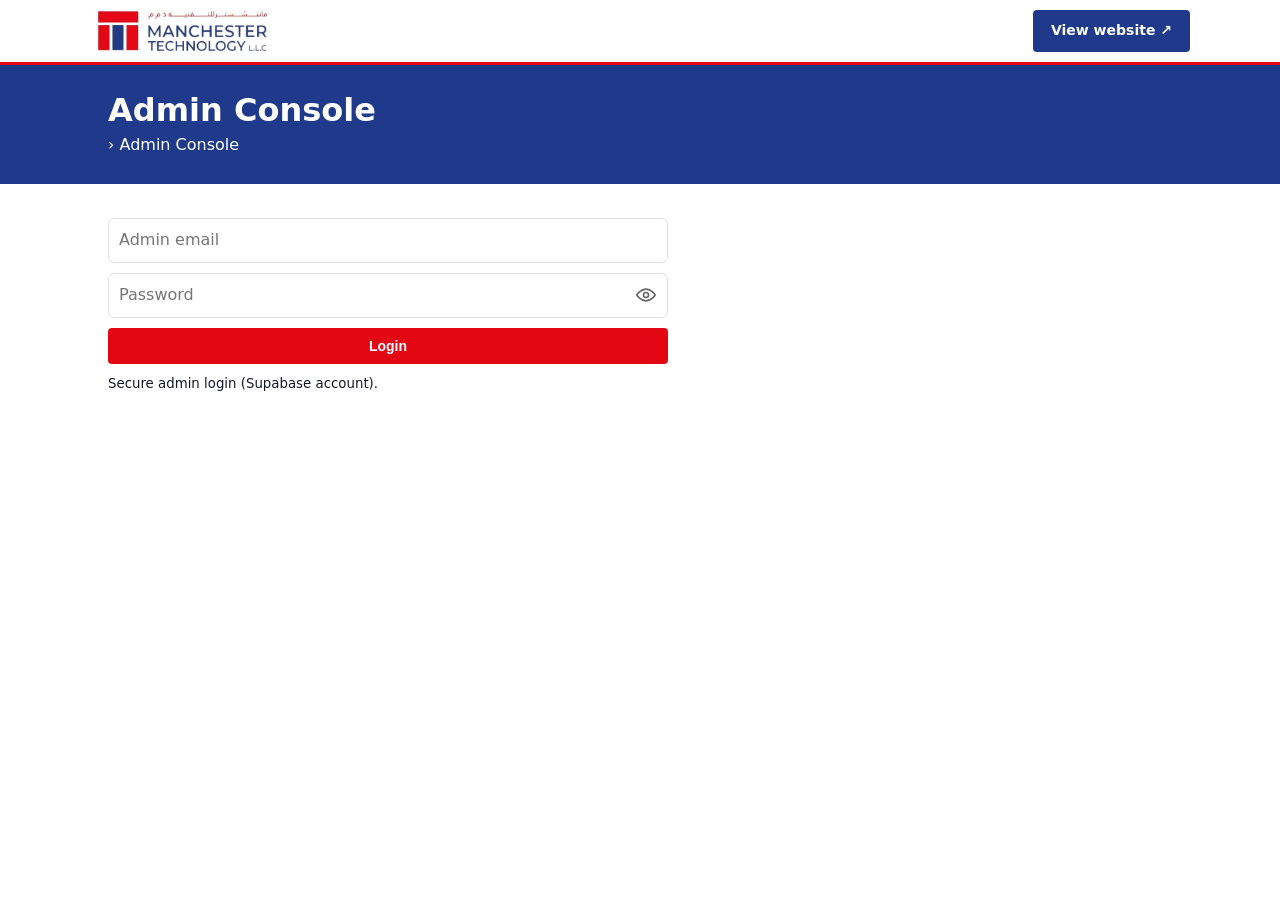
==== commit eca8ec34: "Add files via upload" ====
--- a/admin.html
+++ b/admin.html
@@ -119,9 +119,15 @@
 @media(max-width:420px){.grid{grid-template-columns:1fr}.top .w a:nth-child(2){display:none}.chip{margin:3px}}
 @media(hover:none){a.svc:hover,a.sol:hover,.xc:hover{transform:none}.card:hover .ph.pm img{transform:none}}
 @media(hover:hover){.pimg{cursor:zoom-in}}.pimg img,.card .ph.pm img{transition:transform .12s ease-out!important;will-change:transform}
-.top,#nav,#sq,.mb,footer,#wa,#cb,#ck,.pb .w>a,.pb nav{display:none!important}#vw{display:inline-flex!important;align-items:center}
+.specs .sh,.specs .sh2{display:block;grid-template-columns:none}.specs .sh{background:var(--bg2);border-radius:6px;padding:9px 12px;margin-top:12px;border-bottom:0}.specs .sh b{font-size:15px}.specs .sh2{border-left:3px solid var(--red);padding:8px 10px;margin-top:6px;background:var(--bg)}
+.top,#nav,#sq,.mb,footer,#wa,#cb,#ck,.pb .w>a,.pb nav{display:none!important}#vw{display:inline-flex!important;align-items:center}</style>
+<meta name="robots" content="noindex,nofollow">
+<style>/* password show/hide eye */
+.pwwrap{position:relative;display:block;width:100%}
+.pwwrap input{width:100%;padding-right:44px;box-sizing:border-box}
+.pweye{position:absolute;right:6px;top:50%;transform:translateY(-50%);background:none;border:0;padding:6px;cursor:pointer;color:#666;display:flex;align-items:center;justify-content:center;line-height:0}
+.pweye:hover{color:#0a2a66}
 </style>
-<meta name="robots" content="noindex,nofollow">
 </head>
 <body>
 <div class="top"><div class="w"><a href="tel:+97165455553">☎ +971 (06) 5455553</a><a href="mailto:sales@manchestertech.ae">✉ sales@manchestertech.ae</a><span>Mon–Fri 8:00–18:00 · Sat 8:00–16:00</span><a href="#admin" style="float:right;margin:0">🔒 Admin Console</a></div></div>
@@ -130,20 +136,23 @@
 <a class="btn alt" id="vw" href="./" target="_blank" rel="noopener" style="margin-left:auto">View website ↗</a><button class="mb" id="mb" type="button" aria-label="Menu" aria-expanded="false">☰</button>
 <nav id="nav"></nav><input id="sq" list="sl" placeholder="🔍 Search printers, models, brands" aria-label="Search products" style="min-width:230px"><datalist id="sl"></datalist></div></header>
 <main id="app"></main>
-<footer><div class="w fg"><div><strong>Manchester Technology LLC</strong><br>Office automation equipment, service and rental in the UAE.</div><div><strong>Head Office</strong><br>P.O. Box 39898, 401 Mohd Al Mulla Tower, Al Wahda Street, Al Nahda, Sharjah, UAE<br>Call : <a href="tel:+97165455553">+971 (06) 5455553</a></div><div><strong>Branch Office</strong><br>Office 18, Street 14, Sector M38, Musaffah, Abu Dhabi, UAE</div><div><strong>Contact</strong><a href="tel:80068324" aria-label="Call toll free 800 MTECH 68324" style="display:block;width:max-content;margin:8px 0 10px"><img src="[data-uri]" alt="800 MTECH 68324" style="display:block;height:45px;width:auto;padding:3px 0"></a>WhatsApp: <a href="https://wa.me/971544342818">+971 544342818</a><br>Sales: <a href="mailto:sales@manchestertech.ae">sales@manchestertech.ae</a><br>Service: <a href="mailto:helpdesk@manchestertech.ae">helpdesk@manchestertech.ae</a><br><br><a href="#admin">Admin</a> · All rights reserved © 2026</div></div></footer>
+<footer><div class="w fg"><div><strong>Manchester Technology LLC</strong><br>Office Automation Equipment, Service And Rental In The UAE.</div><div><strong>Head Office</strong><br>P.O. Box 39898, 401 Mohd Al Mulla Tower, Al Wahda Street, Al Nahda, Sharjah, UAE<br>Call : <a href="tel:+97165455553">+971 (06) 5455553</a></div><div><strong>Branch Office</strong><br>Office 18, Street 14, Sector M38, Musaffah, Abu Dhabi, UAE</div><div><strong>Contact</strong><a href="tel:80068324" aria-label="Call toll free 800 MTECH 68324" style="display:block;width:max-content;margin:8px 0 10px"><img src="[data-uri]" alt="800 MTECH 68324" style="display:block;height:45px;width:auto;padding:4px 8px;background:#fff;border-radius:6px"></a>WhatsApp: <a href="https://wa.me/971544342818">+971 544342818</a><br>Sales: <a href="mailto:sales@manchestertech.ae">sales@manchestertech.ae</a><br>Service: <a href="mailto:helpdesk@manchestertech.ae">helpdesk@manchestertech.ae</a><br><br><a href="#admin">Admin</a> · All rights reserved © 2026</div></div></footer>
 <a id="cb" href="tel:80068324" aria-label="Call toll free 800 MTECH 68324"><svg viewBox="0 0 24 24" aria-hidden="true"><path d="M6.6 10.8a15.1 15.1 0 0 0 6.6 6.6l2.2-2.2a1 1 0 0 1 1-.25 11.4 11.4 0 0 0 3.6.57 1 1 0 0 1 1 1V20a1 1 0 0 1-1 1A17 17 0 0 1 3 4a1 1 0 0 1 1-1h3.5a1 1 0 0 1 1 1c0 1.25.2 2.45.57 3.6a1 1 0 0 1-.25 1z"/></svg></a>
 <div class="modal" id="ty"><div class="box"><h3>Thank you!</h3><p id="typ"></p><button class="btn" onclick="document.getElementById('ty').classList.remove('on')">Close</button></div></div>
 <div id="ck" hidden role="dialog" aria-label="Cookie preferences"><span>We use essential cookies to make the site work. Optional cookies help us remember your preferences and improve the site.</span><div class="ckb"><button class="btn" id="cka">Accept all</button><button class="btn ghost" id="cke">Essential only</button><button class="btn ghost" id="cks">Skip</button></div></div>
 <script>(()=>{const c=document.getElementById('ck');try{if(!localStorage.getItem('mt3ck')&&!sessionStorage.getItem('mt3cks'))c.hidden=false}catch(e){c.hidden=false}const set=v=>{try{localStorage.setItem('mt3ck',v)}catch(e){}c.hidden=true};document.getElementById('cka').onclick=()=>set('all');document.getElementById('cke').onclick=()=>set('essential');document.getElementById('cks').onclick=()=>{try{sessionStorage.setItem('mt3cks','1')}catch(e){}c.hidden=true}})()</script>
+
 <div class="modal" id="qm"><div class="box"><h3 id="qt">Request a quote</h3><div class="form"><input id="qn" placeholder="Your name"><input id="qc" placeholder="Company"><input id="qp" placeholder="Mobile"><textarea id="qm2" rows="3" placeholder="Message"></textarea><button class="btn" id="qs">Send via WhatsApp</button><button class="btn ghost" id="qx">Cancel</button></div></div></div>
 <div id="wa"><div id="wap"><div class="h">Manchester Technology</div><div class="b"><div class="m" id="wm0"></div><input id="wm" placeholder="Type your message" style="width:100%;margin-bottom:8px"><a class="btn" style="display:block;text-align:center;background:#25d366" id="wg" target="_blank" rel="noopener noreferrer" href="#">Start WhatsApp chat</a></div></div><button id="wab" aria-label="Chat on WhatsApp"><svg viewBox="0 0 24 24" aria-hidden="true"><path d="M17.472 14.382c-.297-.149-1.758-.867-2.03-.967-.273-.099-.471-.148-.67.15-.197.297-.767.966-.94 1.164-.173.199-.347.223-.644.075-.297-.15-1.255-.463-2.39-1.475-.883-.788-1.48-1.761-1.653-2.059-.173-.297-.018-.458.13-.606.134-.133.298-.347.446-.52.149-.174.198-.298.298-.497.099-.198.05-.371-.025-.52-.075-.149-.669-1.612-.916-2.207-.242-.579-.487-.5-.669-.51-.173-.008-.371-.01-.57-.01-.198 0-.52.074-.792.372-.272.297-1.04 1.016-1.04 2.479 0 1.462 1.065 2.875 1.213 3.074.149.198 2.096 3.2 5.077 4.487.709.306 1.262.489 1.694.625.712.227 1.36.195 1.871.118.571-.085 1.758-.719 2.006-1.413.248-.694.248-1.289.173-1.413-.074-.124-.272-.198-.57-.347m-5.421 7.403h-.004a9.87 9.87 0 01-5.031-1.378l-.361-.214-3.741.982.998-3.648-.235-.374a9.86 9.86 0 01-1.51-5.26c.001-5.45 4.436-9.884 9.888-9.884 2.64 0 5.122 1.03 6.988 2.898a9.825 9.825 0 012.893 6.994c-.003 5.45-4.437 9.884-9.885 9.884m8.413-18.297A11.815 11.815 0 0012.05 0C5.495 0 .16 5.335.157 11.892c0 2.096.547 4.142 1.588 5.945L.057 24l6.305-1.654a11.882 11.882 0 005.683 1.448h.005c6.554 0 11.89-5.335 11.893-11.893a11.821 11.821 0 00-3.48-8.413Z"/></svg></button></div>
+
+<script>window.ADMIN_PAGE=true</script>
 <script>
 const WA='971544342818';
 const FORM_ENDPOINT='';
 /* ===== SUPABASE (online product database + secure admin login) =====
    Paste your Supabase Project URL and the anon / publishable key between the quotes (Project Settings > API).
    The anon key is meant to be public. NEVER paste a personal access token (sbp_...) or the service_role key here. */
-const ADMIN_PAGE=true;/* false = public website, true = admin page (admin.html) */
+const ADMIN_PAGE=window.ADMIN_PAGE===true;/* admin.html sets this */
 const SB_URL='https://cfyrwvkbtkhaykwsygvy.supabase.co',SB_KEY='sb_publishable_1CUbXkIkVmIRAN3SUV6psw_WNBjSZu7';
 const SBON=!!(SB_URL&&SB_KEY),SBH={apikey:SB_KEY,'Content-Type':'application/json'};
 let PQ='';let SES=null,RL=[];try{SES=JSON.parse(sessionStorage.getItem('mt3ses')||'null')}catch(e){}
@@ -156,9 +165,12 @@
 function lead(type,d){if(SBON){sbReq('/rest/v1/leads',{method:'POST',headers:{Prefer:'return=minimal'},body:JSON.stringify({data:{type,...d}})}).catch(()=>{})}else{const L=LEADS();L.unshift({t:new Date().toLocaleString(),type,...d});try{localStorage.setItem('mt3leads',JSON.stringify(L.slice(0,200)))}catch(e){}}if(FORM_ENDPOINT)fetch(FORM_ENDPOINT,{method:'POST',headers:{'Content-Type':'application/json',Accept:'application/json'},body:JSON.stringify({type,...d})}).catch(()=>{})}
 function thanks(){const p=document.getElementById('typ');if(p)p.textContent=FORM_ENDPOINT?'Your enquiry has been sent to our team. WhatsApp is also opening so you can follow up with us directly.':'WhatsApp is opening with your enquiry. Please press Send there to deliver it to our team.';document.getElementById('ty').classList.add('on')}
 
-const CLEAN=/^https?:$/.test(location.protocol)&&!/\.github\.io$/.test(location.hostname);
-const rid=()=>ADMIN_PAGE?'admin':CLEAN?(decodeURIComponent(location.pathname).replace(/^\/+|\/+$/g,'').replace(/^index\.html$/,'')||(location.hash.length>1?location.hash.slice(1):'home')):((location.hash||'#home').slice(1));
-const go=id=>{if(CLEAN){history.pushState({},'',id==='home'?'/':'/'+id);render()}else location.hash='#'+id};
+const CLEAN=(/^https?:$/.test(location.protocol)&&!/\.github\.io$/.test(location.hostname))||window.__CLEAN===true;
+const PFX=['sales','service','expertise','blog'];
+const pathOf=id=>{if(!id||id==='home')return '/';for(const q of PFX)if(id.startsWith(q+'-'))return '/'+q+'/'+id.slice(q.length+1)+'/';return '/'+id+'/'};
+const idOf=u=>{u=decodeURIComponent(u).replace(/\/index\.html$/,'/').replace(/^\/+|\/+$/g,'');if(!u||u==='index.html'||u==='404.html'||u==='admin.html')return '';const a=u.split('/');return a.length===2&&PFX.includes(a[0])?a[0]+'-'+a[1]:a.join('-')};
+const rid=()=>{if(ADMIN_PAGE)return 'admin';if(window.__PRERENDER&&window.__ROUTE)return window.__ROUTE;const hh=location.hash.length>1?location.hash.slice(1):'';if(CLEAN){const r=idOf(location.pathname);if(r)return r;if(hh)return hh;return window.__ROUTE||'home'}return hh||window.__ROUTE||'home'};
+const go=id=>{window.__ROUTE='';if(CLEAN){history.pushState({},'',pathOf(id));render()}else location.hash='#'+id};
 const slug=s=>s.toLowerCase().replace(/[^a-z0-9]+/g,'-').replace(/^-|-$/g,'');
 const $=s=>document.querySelector(s),esc=s=>String(s??'').replace(/[&<>"]/g,c=>({'&':'&amp;','<':'&lt;','>':'&gt;','"':'&quot;'}[c]));
 const waB=()=>CH.wl||('https://wa.me/'+(CH.wn||WA));
@@ -175,7 +187,7 @@
 const cats=b=>[...new Set([...(BC0[b]||[]),...P.filter(p=>p.brand===b).map(p=>p.cat)])];
 const lg=(b,h=34)=>{const s=B[b]||LG[b];return s?`<img class="lgi" src="${s}" alt="${esc(b)} logo" style="--h:${b==='HP'?h+12:h}px">`:`<span class="wm" style="color:${WM[b]||'var(--hd)'}${b==='Epson'?';text-transform:uppercase;letter-spacing:.03em;font-weight:900;font-size:30px':''}">${esc(b)}</span>`};
 const z=p=>p.specs['Paper size']||'',C=p=>p.specs.Colour==='Colour',A4=p=>hw(p)&&/A4/.test(z(p))&&!/A3/.test(z(p)),A3=p=>hw(p)&&/A3/.test(z(p)),pl=p=>p.cat==='Plotter',sc=p=>p.cat==='Scanner',ik=p=>p.cat==='Ink / Toner',cp=p=>p.cat==='Photocopier',hw=p=>/Printer$|Photocopier/.test(p.cat)&&!/Dye|Garment|Photo/.test(p.cat)&&p.brand!=='PaperCut';
-const S=[['a4-black-and-white-printer','A4 Black and White Printer','Printer',p=>A4(p)&&p.specs.Colour==='Black & White'],['a4-color-printer','A4 Color Printer','Printer',p=>A4(p)&&C(p)],['all-in-one-printer','All-In-One Printer','Printer',hw],['office-printers','Office Printers','Business Printer',hw],['a3-color-laser-multifunction-printer','A3 Printer and Scanner','Business Printer',A3],['printer-photocopier-scanner','Printer Photocopier Scanner','Business Printer',hw],['big-printer-for-office','Big Printer for Office','Business Printer',A3],['heavy-duty-photocopier','Heavy Duty Printer','Business Printer',cp],['printer-companies','Printers Companies','Business Printer',hw],['small-photocopier','Small Photocopier','Photocopier',cp],['copier','Business Copiers','Photocopier',cp],['photocopier','Photocopier Machine','Photocopier',cp],['photocopier-suppliers','Photocopier Suppliers','Photocopier',cp],['a1-printer','A1 Printer','Plotter',pl],['a0-printer','A0 Printer','Plotter',pl],['plotters','Plotter Printer','Plotter',pl],['plotter-with-scanner','Plotter with Scanner','Plotter',pl],['large-format-printer','Large Format Printer','Plotter',pl],['document-scanners','Document Scanners','Scanner',sc],['a0-scanner','A0 Scanner','Scanner',sc],['epson-ink-toner','EPSON Ink / Toner','Toner / Ink',ik],['production-printers','Production Printers','Related Pages',()=>false],['professional-photo-printer','Professional Photo Printer','Related Pages',p=>p.cat==='Professional Photo Printer']];
+const S=[['a4-black-and-white-printer','A4 Black and White Printer','Printer',p=>A4(p)&&p.specs.Colour==='Black & White'],['a4-color-printer','A4 Color Printer','Printer',p=>A4(p)&&C(p)],['all-in-one-printer','All-In-One Printer','Printer',hw],['office-printers','Office Printers','Business Printer',hw],['a3-color-laser-multifunction-printer','A3 Printer and Scanner','Business Printer',A3],['printer-photocopier-scanner','Printer Photocopier Scanner','Business Printer',hw],['big-printer-for-office','Big Printer for Office','Business Printer',A3],['heavy-duty-photocopier','Heavy Duty Printer','Business Printer',cp],['printer-companies','Printers Companies','Business Printer',hw],['small-photocopier','Small Photocopier','Photocopier',cp],['copier','Business Copiers','Photocopier',cp],['photocopier','Photocopier Machine','Photocopier',cp],['photocopier-suppliers','Photocopier Suppliers','Photocopier',cp],['a1-printer','A1 Printer','Plotter',pl],['a0-printer','A0 Printer','Plotter',pl],['plotters','Plotter Printer','Plotter',pl],['plotter-with-scanner','Plotter with Scanner','Plotter',pl],['large-format-printer','Large Format Printer','Plotter',pl],['document-scanners','Document Scanners','Scanner',sc],['a0-scanner','A0 Scanner','Scanner',sc],['inkjet-printer','Inkjet Printer','Printer',hw],['laser-printer','Laser Printer','Printer',hw],['cheque-printer','Cheque Printer','Printer',hw],['label-printer','Label Printer','Label Printer',p=>p.cat==='Label Printer'],['barcode-label-printer','Barcode Label Printer','Label Printer',p=>p.cat==='Label Printer'],['dye-sublimation-printer','Dye Sublimation Printer','Production Printer',p=>p.cat==='Dye Sublimation Printer'],['direct-to-garment-printer','Direct to Garment Printer','Production Printer',p=>p.cat==='Direct to Garment Printer'],['epson-ink-toner','EPSON Ink / Toner','Toner / Ink',ik],['production-printers','Production Printers','Related Pages',()=>false],['professional-photo-printer','Professional Photo Printer','Related Pages',p=>p.cat==='Professional Photo Printer']];
 const SV=[['printer-repair','Printer Repair','On-site diagnosis and repair support for office printers.'],['photocopier-repair','Photocopier Repair','Reliable repair for photocopiers and office machines.'],['plotter-repair','Plotter Repair','Technical support and repair for plotters and large format printers.'],['printer-amc-annual-maintenance-contract','Printer AMC','Annual maintenance contracts to keep office printers running smoothly.'],['photocopier-amc-annual-maintenance-contract','Photocopier AMC','Flexible AMC plans for businesses that rely on photocopiers.'],['plotter-amc-annual-maintenance-contract','Plotter AMC','AMC service contracts for plotters and large format printers.'],['canon-service','Canon Service','Service support for Canon printers and photocopiers.'],['epson-service','EPSON Services','Service support for EPSON printers, plotters and scanners.'],['spare-parts','Spare Parts','Genuine spare parts, toner, ink and consumables.'],['rental-lease','Printer Rental & Lease','Short and long term rental and lease options with service support.']];
 const STEPS=[['Register Your Request','Contact our service desk by phone or email.'],['Service Coordination','Our team reviews your complaint and equipment requirements.'],['Technical Assistance','An engineer is assigned based on the service requirement.'],['Resolution & Follow-Up','We work towards restoring equipment performance and ensuring customer satisfaction.']];
 const stepsH=()=>`<div class="grid">${STEPS.map((s,i)=>`<div class="card"><span class="num">${i+1}</span><strong>${s[0]}</strong><span style="color:var(--mu)">${s[1]}</span></div>`).join('')}</div>`;
@@ -198,8 +210,8 @@
 let admin=false,tm,si=0,at='dash',sqv='',LOG=[];try{LOG=JSON.parse(localStorage.getItem('mt3log')||'[]')}catch(e){}
 function toast(m){const d=document.createElement('div');d.textContent='✓ '+m;d.style.cssText='position:fixed;left:50%;top:calc(16px + env(safe-area-inset-top,0px));transform:translateX(-50%);background:#0a7d3c;color:#fff;padding:10px 18px;border-radius:6px;z-index:99;box-shadow:0 4px 14px #0005;max-width:90vw';document.body.appendChild(d);setTimeout(()=>d.remove(),3500)}
 const log=m=>{LOG.unshift(new Date().toLocaleString()+' — '+m);LOG=LOG.slice(0,50);try{localStorage.setItem('mt3log',JSON.stringify(LOG))}catch(e){}toast(m)};
-function seo(t,d){const ft=t+' | Manchester Technology LLC';document.title=ft;const m=document.querySelector('meta[name=description]');if(m)m.content=d;const r=rid(),u='https://www.manchestertech.ae'+(r==='home'?'/':'/'+r);[['#cn','href',u],['#ogt','content',ft],['#ogd','content',d],['#ogu','content',u]].forEach(x=>{const e=document.querySelector(x[0]);if(e)e.setAttribute(x[1],x[2])})}
-function lk(){if(!CLEAN)return;document.querySelectorAll('a[href^="#"]').forEach(a=>{const v=a.getAttribute('href');if(v.length>1){a.dataset.r=v.slice(1);a.setAttribute('href',v==='#home'?'/':'/'+v.slice(1))}})}
+function seo(t,d){const ft=/MTECH|Manchester/i.test(t)?t:t+' | MTECH';document.title=ft;const m=document.querySelector('meta[name=description]');if(m)m.content=d;const r=rid(),u='https://www.manchestertech.ae'+pathOf(r);[['#cn','href',u],['#ogt','content',ft],['#ogd','content',d],['#ogu','content',u]].forEach(x=>{const e=document.querySelector(x[0]);if(e)e.setAttribute(x[1],x[2])})}
+function lk(){if(!CLEAN)return;document.querySelectorAll('a[href^="#"]').forEach(a=>{const v=a.getAttribute('href');if(v.length>1){a.dataset.r=v.slice(1);a.setAttribute('href',pathOf(v.slice(1)))}})}
 document.addEventListener('click',e=>{const a=e.target.closest&&e.target.closest('a[data-r]');if(!a||e.metaKey||e.ctrlKey||e.shiftKey||a.target==='_blank')return;e.preventDefault();go(a.dataset.r)});
 const pb=(t,s)=>`<div class="pb"><div class="w"><h1>${t}</h1><a href="#home">Home</a> › ${s||t}</div></div>`;
 const q=(l,n)=>`<button class="btn" data-q="${esc(n)}">${l}</button>`;
@@ -211,7 +223,9 @@
 const XPI={'mfp': '[data-uri]', 'inkjet': '[data-uri]', 'plotter': '[data-uri]', 'production': '[data-uri]', 'scanner': '[data-uri]', 'label': '[data-uri]', 'software': '[data-uri]', 'rental': '[data-uri]', 'amc': '[data-uri]', 'mps': '[data-uri]'};
 const IM={office:XPI.inkjet,copier:XPI.mfp,scanner:XPI.scanner,plotter:XPI.plotter};
 const INK='<svg viewBox="0 0 120 90" width="150" height="110" aria-hidden="true"><rect x="8" y="8" width="23" height="70" rx="3" fill="#f2f2f2" stroke="#ccc"/><rect x="8" y="44" width="23" height="16" fill="#222"/><rect x="35" y="8" width="23" height="70" rx="3" fill="#f2f2f2" stroke="#ccc"/><rect x="35" y="44" width="23" height="16" fill="#1aa7e0"/><rect x="62" y="8" width="23" height="70" rx="3" fill="#f2f2f2" stroke="#ccc"/><rect x="62" y="44" width="23" height="16" fill="#e0338a"/><rect x="89" y="8" width="23" height="70" rx="3" fill="#f2f2f2" stroke="#ccc"/><rect x="89" y="44" width="23" height="16" fill="#f5d000"/></svg>';
+let CNT=null,CW=null;if(!SBON)try{CNT=JSON.parse(localStorage.getItem('mt3cnt')||'null')}catch(e){}
 const BS=[['Office Printer','High performance business printers for your office','#sales-office-printers',IM.office],['Photocopier','Photocopiers for all your office printing, copying and scanning','#sales-photocopier',IM.copier],['Scanner','Reliable and fast document scanners for your office','#sales-document-scanners',IM.scanner],['Plotter','Reliable plotter printers for your CAD drawings and posters','#sales-plotters',IM.plotter],['Toner / Ink & Consumables','Original toner and ink for your office printers, photocopiers and plotters','#sales-epson-ink-toner','']];
+const SGI={'Printer':'Compare A4 colour and black and white laser and inkjet printers from EPSON, Canon and Kyocera. We help you choose by print speed, running cost, paper size and monthly page volume.','Business Printer':'Business printers, A3 and A4 multifunction printers and office photocopiers for departments and growing teams, with print, copy, scan and secure printing options.','Photocopier':'Colour and black and white photocopiers and multifunction copiers for offices of every size, supplied with installation, training and service support.','Plotter':'Large format plotters and wide format printers for CAD drawings, GIS maps, posters and signage, available in A1, A0 and roll widths.','Scanner':'Document scanners and large format scanners for offices, archives and engineering records, with network scanning and capture software.','Toner / Ink':'Original EPSON ink, toner and consumables for office printers, photocopiers and plotters, supplied across the UAE.','Label Printer':'Label printers for product labels, barcodes and shop floor identification, including colour and monochrome desktop and industrial models.','Production Printer':'Production and specialist printers for textiles, apparel, signage and photo output.','Related Pages':'Explore our printer, photocopier, plotter and scanner ranges, supplied with installation, service and AMC support in the UAE.'};
 const sbS=cur=>{const g=[...new Set(S.map(s=>s[2]))];return `<aside class="sb"><a class="bt" href="#sales">Sales &amp; Business Solutions</a>${g.map(x=>{const L=S.filter(s=>s[2]===x);return `<details class="gx"${L.some(s=>'sales-'+s[0]===cur)?' open':''}><summary>${x}</summary>${L.map(s=>`<a class="st" href="#sales-${s[0]}"${'sales-'+s[0]===cur?' style="color:var(--red);font-weight:700"':''}>${s[1]}</a>`).join('')}</details>`}).join('')}</aside>`};
 const SG=[['Repair Services',['printer-repair','photocopier-repair','plotter-repair']],['Annual Maintenance Contracts',['printer-amc-annual-maintenance-contract','photocopier-amc-annual-maintenance-contract','plotter-amc-annual-maintenance-contract']],['More Services',['canon-service','epson-service','spare-parts','rental-lease']]];
 const sbV=cur=>`<aside class="sb"><a class="bt" href="#service">Service &amp; Technical Support</a>${SG.map(g=>`<details class="gx"${g[1].some(x=>'service-'+x===cur)?' open':''}><summary>${g[0]}</summary>${g[1].map(x=>{const v=SV.find(y=>y[0]===x);return `<a class="st" href="#service-${x}"${'service-'+x===cur?' style="color:var(--red);font-weight:700"':''}>${v[1]}</a>`}).join('')}</details>`).join('')}</aside>`;
@@ -228,11 +242,52 @@
 amc:['Annual Maintenance Contracts (AMC) and Full-Service Maintenance Agreements (FSMA) that keep your equipment running with scheduled care and fast support.',['Preventive maintenance visits','Breakdown support and repair','Labour and spare parts options','Contract terms matched to your usage'],'#service-printer-amc-annual-maintenance-contract','View AMC plans'],
 mps:['Managed Print Services (MPS) give you one partner for devices, supplies, service and print management across your organisation.',['Review of your current print environment','Right-sized devices and fleet management','Supplies and service handled for you','Clear, predictable printing costs'],'#contact','Talk to our team']};
 const EXL=[['mfp', 'A3 &amp; A4 Multifunction Printers and Photocopiers'], ['inkjet', 'Business Inkjet and Laser Printing Solutions'], ['plotter', 'Large-Format and Technical Plotters'], ['production', 'Production and Commercial Printing Solutions'], ['scanner', 'Scanning and Digital Document Solutions'], ['label', 'Label Printing Solutions'], ['software', 'Print Management Software and Workflow Automation'], ['rental', 'Printer Rental, Leasing and Lease-to-Own Solutions'], ['amc', 'Annual Maintenance Contracts (AMC) and Full-Service Maintenance Agreements (FSMA)'], ['mps', 'Managed Print Services (MPS)']];
+const dBS=()=>BS.map(x=>({t:x[0],d:x[1],lk:x[2],img:x[3]||''}));
+const A9=x=>String(x).replace(/&amp;/g,'&');
+const dEX=()=>EXL.map(([id,t])=>{const e=EXD[id];return{id,t:A9(t),img:XPI[id]||'',d:A9(e[0]),b:e[1].map(A9),lk:e[2],lt:e[3]}});
+const BSL=()=>CNT&&CNT.bs?CNT.bs:dBS(),EXC=()=>CNT&&CNT.ex?CNT.ex:dEX();
+
+const ARS={"printer-rental": ["Printer Rental", "Printer and copier rental and lease"], "photocopier-rental": ["Photocopier Rental", "Photocopier rental and lease"], "printer-repair": ["Printer Repair and Service", "Printer, photocopier and plotter repair and service"], "printer-amc": ["Printer AMC", "Printer, photocopier and plotter annual maintenance contracts (AMC)"]};
+let AR=[{"id": "printer-rental-sharjah", "svc": "printer-rental", "area": "Sharjah", "t": "Printer Rental Sharjah", "d": "Printer and copier rental and lease in Sharjah from Manchester Technology LLC (MTECH). Our head office is in Al Nahda, Sharjah, so our team knows the city and its free zones well. Contact us for a quotation with terms matched to your office.", "w": [["Equipment matched to your needs", "We recommend EPSON, Canon or Kyocera machines by print volume, paper size, colour needs and budget."], ["Short and long term options", "Choose a rental period that suits a project, a season or a multi-year office contract."], ["Service support during the contract", "Our service team looks after the equipment while it is with you, with scope confirmed in your quotation."], ["Rent now, buy later", "Prefer to own? Outright purchase is also available, so you can compare both options in one quotation."]], "c": ["SAIF Zone", "Hamriyah Free Zone", "Sharjah Publishing City", "Al Nahda", "Al Majaz", "Al Qasimia", "Muweilah", "Sharjah Industrial Area", "Al Khan", "Al Taawun", "Al Nasseriya", "University City"], "f": [["Do you offer printer rental and lease in Sharjah?", "Yes. MTECH supplies printers and copiers on short and long term rental and lease in Sharjah. Tell us your volume and requirements and we prepare a quotation."], ["Is printer lease the same as printer rental?", "Both describe using equipment for an agreed period instead of buying it. We explain the options and confirm the terms in your quotation."], ["Can I buy a printer instead in Sharjah?", "Yes. We also sell new EPSON, Canon and Kyocera printers and copiers, so you can compare rental and purchase."], ["Who looks after the machine during the rental?", "Our service team supports the equipment during the contract. The scope of cover is confirmed in your quotation."]], "on": true}, {"id": "printer-rental-dubai", "svc": "printer-rental", "area": "Dubai", "t": "Printer Rental Dubai", "d": "Printer and copier rental and lease in Dubai from Manchester Technology LLC (MTECH). We support Dubai businesses from our Sharjah head office and Abu Dhabi branch. Contact us for a quotation with terms matched to your office.", "w": [["Equipment matched to your needs", "We recommend EPSON, Canon or Kyocera machines by print volume, paper size, colour needs and budget."], ["Short and long term options", "Choose a rental period that suits a project, a season or a multi-year office contract."], ["Service support during the contract", "Our service team looks after the equipment while it is with you, with scope confirmed in your quotation."], ["Rent now, buy later", "Prefer to own? Outright purchase is also available, so you can compare both options in one quotation."]], "c": ["JAFZA", "DAFZA", "DMCC (JLT)", "DIFC", "Dubai Silicon Oasis", "Dubai Media City", "Dubai Internet City", "Business Bay", "Deira", "Bur Dubai", "Al Quoz", "Dubai Investments Park", "Al Barsha", "Downtown Dubai"], "f": [["Do you offer printer rental and lease in Dubai?", "Yes. MTECH supplies printers and copiers on short and long term rental and lease in Dubai. Tell us your volume and requirements and we prepare a quotation."], ["Is printer lease the same as printer rental?", "Both describe using equipment for an agreed period instead of buying it. We explain the options and confirm the terms in your quotation."], ["Can I buy a printer instead in Dubai?", "Yes. We also sell new EPSON, Canon and Kyocera printers and copiers, so you can compare rental and purchase."], ["Who looks after the machine during the rental?", "Our service team supports the equipment during the contract. The scope of cover is confirmed in your quotation."]], "on": true}, {"id": "printer-rental-abu-dhabi", "svc": "printer-rental", "area": "Abu Dhabi", "t": "Printer Rental Abu Dhabi", "d": "Printer and copier rental and lease in Abu Dhabi from Manchester Technology LLC (MTECH). Our branch office is in Musaffah, Abu Dhabi, close to the capital's industrial and business districts. Contact us for a quotation with terms matched to your office.", "w": [["Equipment matched to your needs", "We recommend EPSON, Canon or Kyocera machines by print volume, paper size, colour needs and budget."], ["Short and long term options", "Choose a rental period that suits a project, a season or a multi-year office contract."], ["Service support during the contract", "Our service team looks after the equipment while it is with you, with scope confirmed in your quotation."], ["Rent now, buy later", "Prefer to own? Outright purchase is also available, so you can compare both options in one quotation."]], "c": ["ICAD", "KEZAD", "Mussafah", "Al Reem Island", "Khalifa City", "Masdar City", "Yas Island", "Saadiyat Island", "Corniche", "ADGM / Al Maryah", "Mohammed Bin Zayed City", "Al Markaz"], "f": [["Do you offer printer rental and lease in Abu Dhabi?", "Yes. MTECH supplies printers and copiers on short and long term rental and lease in Abu Dhabi. Tell us your volume and requirements and we prepare a quotation."], ["Is printer lease the same as printer rental?", "Both describe using equipment for an agreed period instead of buying it. We explain the options and confirm the terms in your quotation."], ["Can I buy a printer instead in Abu Dhabi?", "Yes. We also sell new EPSON, Canon and Kyocera printers and copiers, so you can compare rental and purchase."], ["Who looks after the machine during the rental?", "Our service team supports the equipment during the contract. The scope of cover is confirmed in your quotation."]], "on": true}, {"id": "printer-rental-ajman", "svc": "printer-rental", "area": "Ajman", "t": "Printer Rental Ajman", "d": "Printer and copier rental and lease in Ajman from Manchester Technology LLC (MTECH). Ajman is next door to our Sharjah head office, which supports businesses across the emirate. Contact us for a quotation with terms matched to your office.", "w": [["Equipment matched to your needs", "We recommend EPSON, Canon or Kyocera machines by print volume, paper size, colour needs and budget."], ["Short and long term options", "Choose a rental period that suits a project, a season or a multi-year office contract."], ["Service support during the contract", "Our service team looks after the equipment while it is with you, with scope confirmed in your quotation."], ["Rent now, buy later", "Prefer to own? Outright purchase is also available, so you can compare both options in one quotation."]], "c": ["Ajman Free Zone", "Al Nuaimiya", "Al Rashidiya", "Al Jurf", "Al Mowaihat", "Ajman Industrial Area"], "f": [["Do you offer printer rental and lease in Ajman?", "Yes. MTECH supplies printers and copiers on short and long term rental and lease in Ajman. Tell us your volume and requirements and we prepare a quotation."], ["Is printer lease the same as printer rental?", "Both describe using equipment for an agreed period instead of buying it. We explain the options and confirm the terms in your quotation."], ["Can I buy a printer instead in Ajman?", "Yes. We also sell new EPSON, Canon and Kyocera printers and copiers, so you can compare rental and purchase."], ["Who looks after the machine during the rental?", "Our service team supports the equipment during the contract. The scope of cover is confirmed in your quotation."]], "on": true}, {"id": "printer-rental-rak", "svc": "printer-rental", "area": "Ras Al Khaimah", "t": "Printer Rental Ras Al Khaimah", "d": "Printer and copier rental and lease in Ras Al Khaimah from Manchester Technology LLC (MTECH). We support Ras Al Khaimah businesses from our Sharjah head office. Contact us for a quotation with terms matched to your office.", "w": [["Equipment matched to your needs", "We recommend EPSON, Canon or Kyocera machines by print volume, paper size, colour needs and budget."], ["Short and long term options", "Choose a rental period that suits a project, a season or a multi-year office contract."], ["Service support during the contract", "Our service team looks after the equipment while it is with you, with scope confirmed in your quotation."], ["Rent now, buy later", "Prefer to own? Outright purchase is also available, so you can compare both options in one quotation."]], "c": ["RAKEZ", "Al Nakheel", "Al Hamra", "Al Dhait", "Khuzam", "RAK Industrial Area"], "f": [["Do you offer printer rental and lease in Ras Al Khaimah?", "Yes. MTECH supplies printers and copiers on short and long term rental and lease in Ras Al Khaimah. Tell us your volume and requirements and we prepare a quotation."], ["Is printer lease the same as printer rental?", "Both describe using equipment for an agreed period instead of buying it. We explain the options and confirm the terms in your quotation."], ["Can I buy a printer instead in Ras Al Khaimah?", "Yes. We also sell new EPSON, Canon and Kyocera printers and copiers, so you can compare rental and purchase."], ["Who looks after the machine during the rental?", "Our service team supports the equipment during the contract. The scope of cover is confirmed in your quotation."]], "on": true}, {"id": "printer-rental-fujairah", "svc": "printer-rental", "area": "Fujairah", "t": "Printer Rental Fujairah", "d": "Printer and copier rental and lease in Fujairah from Manchester Technology LLC (MTECH). We support Fujairah businesses from our Sharjah head office. Contact us for a quotation with terms matched to your office.", "w": [["Equipment matched to your needs", "We recommend EPSON, Canon or Kyocera machines by print volume, paper size, colour needs and budget."], ["Short and long term options", "Choose a rental period that suits a project, a season or a multi-year office contract."], ["Service support during the contract", "Our service team looks after the equipment while it is with you, with scope confirmed in your quotation."], ["Rent now, buy later", "Prefer to own? Outright purchase is also available, so you can compare both options in one quotation."]], "c": ["Fujairah Free Zone", "Fujairah City", "Sakamkam", "Al Faseel", "Dibba", "Mina Fujairah"], "f": [["Do you offer printer rental and lease in Fujairah?", "Yes. MTECH supplies printers and copiers on short and long term rental and lease in Fujairah. Tell us your volume and requirements and we prepare a quotation."], ["Is printer lease the same as printer rental?", "Both describe using equipment for an agreed period instead of buying it. We explain the options and confirm the terms in your quotation."], ["Can I buy a printer instead in Fujairah?", "Yes. We also sell new EPSON, Canon and Kyocera printers and copiers, so you can compare rental and purchase."], ["Who looks after the machine during the rental?", "Our service team supports the equipment during the contract. The scope of cover is confirmed in your quotation."]], "on": true}, {"id": "printer-rental-al-ain", "svc": "printer-rental", "area": "Al Ain", "t": "Printer Rental Al Ain", "d": "Printer and copier rental and lease in Al Ain from Manchester Technology LLC (MTECH). We support Al Ain businesses from our Abu Dhabi branch in Musaffah. Contact us for a quotation with terms matched to your office.", "w": [["Equipment matched to your needs", "We recommend EPSON, Canon or Kyocera machines by print volume, paper size, colour needs and budget."], ["Short and long term options", "Choose a rental period that suits a project, a season or a multi-year office contract."], ["Service support during the contract", "Our service team looks after the equipment while it is with you, with scope confirmed in your quotation."], ["Rent now, buy later", "Prefer to own? Outright purchase is also available, so you can compare both options in one quotation."]], "c": ["Al Jimi", "Al Mutawaa", "Al Khabisi", "Al Hili", "Zakher", "Al Ain Industrial Area"], "f": [["Do you offer printer rental and lease in Al Ain?", "Yes. MTECH supplies printers and copiers on short and long term rental and lease in Al Ain. Tell us your volume and requirements and we prepare a quotation."], ["Is printer lease the same as printer rental?", "Both describe using equipment for an agreed period instead of buying it. We explain the options and confirm the terms in your quotation."], ["Can I buy a printer instead in Al Ain?", "Yes. We also sell new EPSON, Canon and Kyocera printers and copiers, so you can compare rental and purchase."], ["Who looks after the machine during the rental?", "Our service team supports the equipment during the contract. The scope of cover is confirmed in your quotation."]], "on": true}, {"id": "photocopier-rental-sharjah", "svc": "photocopier-rental", "area": "Sharjah", "t": "Photocopier Rental Sharjah", "d": "Photocopier rental and lease in Sharjah from Manchester Technology LLC (MTECH). Our head office is in Al Nahda, Sharjah, so our team knows the city and its free zones well. Contact us for a quotation with terms matched to your office.", "w": [["A3 and A4 copiers", "Multifunction photocopiers for copying, printing and scanning, from small offices to busy departments."], ["Matched to your volume", "We size the machine to your monthly page volume so you do not pay for capacity you do not need."], ["Service support included", "Maintenance and technical support are arranged with your contract, as confirmed in your quotation."], ["Flexible terms", "Short term and long term plans, with the option to upgrade or change equipment as your needs grow."]], "c": ["Al Nahda", "Al Majaz", "Al Qasimia", "Muweilah", "Industrial Area", "Al Khan", "Al Taawun", "University City", "SAIF Zone", "Hamriyah Free Zone", "Sharjah Publishing City"], "f": [["Can I rent a photocopier in Sharjah?", "Yes. MTECH offers photocopier rental and lease in Sharjah, in A3 and A4 multifunction models."], ["How do I choose the right copier?", "Share your monthly page volume, paper sizes and colour needs. We recommend a suitable model."], ["Is service included?", "Support during the contract is arranged with your plan. The details are confirmed in your quotation."], ["Can I buy instead of renting?", "Yes. Photocopiers are also available for outright purchase."]], "on": true}, {"id": "photocopier-rental-dubai", "svc": "photocopier-rental", "area": "Dubai", "t": "Photocopier Rental Dubai", "d": "Photocopier rental and lease in Dubai from Manchester Technology LLC (MTECH). We support Dubai businesses from our Sharjah head office and Abu Dhabi branch. Contact us for a quotation with terms matched to your office.", "w": [["A3 and A4 copiers", "Multifunction photocopiers for copying, printing and scanning, from small offices to busy departments."], ["Matched to your volume", "We size the machine to your monthly page volume so you do not pay for capacity you do not need."], ["Service support included", "Maintenance and technical support are arranged with your contract, as confirmed in your quotation."], ["Flexible terms", "Short term and long term plans, with the option to upgrade or change equipment as your needs grow."]], "c": ["Deira", "Bur Dubai", "Business Bay", "Downtown Dubai", "Al Quoz", "Al Barsha", "Jumeirah Lakes Towers", "Dubai Silicon Oasis", "Jebel Ali", "Dubai Investments Park", "DAFZA", "DMCC"], "f": [["Can I rent a photocopier in Dubai?", "Yes. MTECH offers photocopier rental and lease in Dubai, in A3 and A4 multifunction models."], ["How do I choose the right copier?", "Share your monthly page volume, paper sizes and colour needs. We recommend a suitable model."], ["Is service included?", "Support during the contract is arranged with your plan. The details are confirmed in your quotation."], ["Can I buy instead of renting?", "Yes. Photocopiers are also available for outright purchase."]], "on": true}, {"id": "photocopier-rental-abu-dhabi", "svc": "photocopier-rental", "area": "Abu Dhabi", "t": "Photocopier Rental Abu Dhabi", "d": "Photocopier rental and lease in Abu Dhabi from Manchester Technology LLC (MTECH). Our branch office is in Musaffah, Abu Dhabi, close to the capital's industrial and business districts. Contact us for a quotation with terms matched to your office.", "w": [["A3 and A4 copiers", "Multifunction photocopiers for copying, printing and scanning, from small offices to busy departments."], ["Matched to your volume", "We size the machine to your monthly page volume so you do not pay for capacity you do not need."], ["Service support included", "Maintenance and technical support are arranged with your contract, as confirmed in your quotation."], ["Flexible terms", "Short term and long term plans, with the option to upgrade or change equipment as your needs grow."]], "c": ["Musaffah", "Mussafah Industrial Area", "Khalifa City", "Mohammed Bin Zayed City", "Al Reem Island", "Al Maryah Island", "Corniche", "Saadiyat Island", "KEZAD", "ICAD"], "f": [["Can I rent a photocopier in Abu Dhabi?", "Yes. MTECH offers photocopier rental and lease in Abu Dhabi, in A3 and A4 multifunction models."], ["How do I choose the right copier?", "Share your monthly page volume, paper sizes and colour needs. We recommend a suitable model."], ["Is service included?", "Support during the contract is arranged with your plan. The details are confirmed in your quotation."], ["Can I buy instead of renting?", "Yes. Photocopiers are also available for outright purchase."]], "on": true}, {"id": "printer-repair-sharjah", "svc": "printer-repair", "area": "Sharjah", "t": "Printer Repair and Service Sharjah", "d": "Printer, photocopier and plotter repair and service in Sharjah from Manchester Technology LLC (MTECH). Our head office is in Al Nahda, Sharjah, so our team knows the city and its free zones well. Contact us for a quotation with terms matched to your office.", "w": [["All major brands we support", "Repair and service for EPSON, Canon, Kyocera and other office printers, photocopiers and plotters."], ["Trained technicians", "Our team has hands-on printer service experience and diagnoses faults on site wherever possible."], ["Genuine consumables and parts", "Toner, ink and spare parts for the models we sell and service."], ["One service desk", "Call, WhatsApp or email the service desk and we arrange your visit."]], "c": ["Al Nahda", "Al Majaz", "Al Qasimia", "Muweilah", "Industrial Area", "Al Khan", "Al Taawun", "University City", "SAIF Zone", "Hamriyah Free Zone", "Sharjah Publishing City"], "f": [["Do you repair printers in Sharjah?", "Yes. Our service team handles printer, photocopier and plotter repair for businesses in Sharjah."], ["Which brands do you service?", "EPSON, Canon and Kyocera, along with other office printer brands. Ask us about your model."], ["How do I request a service visit?", "Call the service desk on +971 (06) 5455553, message us on WhatsApp or email helpdesk@manchestertech.ae."], ["Do you supply toner, ink and spare parts?", "Yes, for the models we sell and service."]], "on": true}, {"id": "printer-repair-dubai", "svc": "printer-repair", "area": "Dubai", "t": "Printer Repair and Service Dubai", "d": "Printer, photocopier and plotter repair and service in Dubai from Manchester Technology LLC (MTECH). We support Dubai businesses from our Sharjah head office and Abu Dhabi branch. Contact us for a quotation with terms matched to your office.", "w": [["All major brands we support", "Repair and service for EPSON, Canon, Kyocera and other office printers, photocopiers and plotters."], ["Trained technicians", "Our team has hands-on printer service experience and diagnoses faults on site wherever possible."], ["Genuine consumables and parts", "Toner, ink and spare parts for the models we sell and service."], ["One service desk", "Call, WhatsApp or email the service desk and we arrange your visit."]], "c": ["Deira", "Bur Dubai", "Business Bay", "Downtown Dubai", "Al Quoz", "Al Barsha", "Jumeirah Lakes Towers", "Dubai Silicon Oasis", "Jebel Ali", "Dubai Investments Park", "DAFZA", "DMCC"], "f": [["Do you repair printers in Dubai?", "Yes. Our service team handles printer, photocopier and plotter repair for businesses in Dubai."], ["Which brands do you service?", "EPSON, Canon and Kyocera, along with other office printer brands. Ask us about your model."], ["How do I request a service visit?", "Call the service desk on +971 (06) 5455553, message us on WhatsApp or email helpdesk@manchestertech.ae."], ["Do you supply toner, ink and spare parts?", "Yes, for the models we sell and service."]], "on": true}, {"id": "printer-repair-abu-dhabi", "svc": "printer-repair", "area": "Abu Dhabi", "t": "Printer Repair and Service Abu Dhabi", "d": "Printer, photocopier and plotter repair and service in Abu Dhabi from Manchester Technology LLC (MTECH). Our branch office is in Musaffah, Abu Dhabi, close to the capital's industrial and business districts. Contact us for a quotation with terms matched to your office.", "w": [["All major brands we support", "Repair and service for EPSON, Canon, Kyocera and other office printers, photocopiers and plotters."], ["Trained technicians", "Our team has hands-on printer service experience and diagnoses faults on site wherever possible."], ["Genuine consumables and parts", "Toner, ink and spare parts for the models we sell and service."], ["One service desk", "Call, WhatsApp or email the service desk and we arrange your visit."]], "c": ["Musaffah", "Mussafah Industrial Area", "Khalifa City", "Mohammed Bin Zayed City", "Al Reem Island", "Al Maryah Island", "Corniche", "Saadiyat Island", "KEZAD", "ICAD"], "f": [["Do you repair printers in Abu Dhabi?", "Yes. Our service team handles printer, photocopier and plotter repair for businesses in Abu Dhabi."], ["Which brands do you service?", "EPSON, Canon and Kyocera, along with other office printer brands. Ask us about your model."], ["How do I request a service visit?", "Call the service desk on +971 (06) 5455553, message us on WhatsApp or email helpdesk@manchestertech.ae."], ["Do you supply toner, ink and spare parts?", "Yes, for the models we sell and service."]], "on": true}, {"id": "printer-amc-sharjah", "svc": "printer-amc", "area": "Sharjah", "t": "Printer AMC Sharjah", "d": "Printer, photocopier and plotter annual maintenance contracts (AMC) in Sharjah from Manchester Technology LLC (MTECH). Our head office is in Al Nahda, Sharjah, so our team knows the city and its free zones well. Contact us for a quotation with terms matched to your office.", "w": [["Preventive maintenance visits", "Scheduled servicing keeps printers, photocopiers and plotters reliable and reduces unplanned downtime."], ["Breakdown support", "Technical troubleshooting and repair cover as defined in your contract."], ["Contracts to suit your fleet", "Choose AMC or a full-service maintenance agreement (FSMA), depending on the equipment and the cover you need."], ["Predictable budgeting", "Cover and terms are agreed in writing in your quotation, so there are no surprises."]], "c": ["Al Nahda", "Al Majaz", "Al Qasimia", "Muweilah", "Industrial Area", "Al Khan", "Al Taawun", "University City", "SAIF Zone", "Hamriyah Free Zone", "Sharjah Publishing City"], "f": [["Do you offer AMC in Sharjah?", "Yes. MTECH provides annual maintenance contracts for printers, photocopiers and plotters in Sharjah."], ["What is the difference between AMC and FSMA?", "AMC covers scheduled maintenance and support as defined in the contract. A full-service maintenance agreement (FSMA) extends the cover. We explain both in your quotation."], ["Which equipment can be covered?", "Printers, photocopiers and plotters, including equipment you did not buy from us, subject to inspection."], ["How do I get an AMC quotation?", "Send us your equipment list through the Request a quote button, WhatsApp or the contact page."]], "on": true}, {"id": "printer-amc-dubai", "svc": "printer-amc", "area": "Dubai", "t": "Printer AMC Dubai", "d": "Printer, photocopier and plotter annual maintenance contracts (AMC) in Dubai from Manchester Technology LLC (MTECH). We support Dubai businesses from our Sharjah head office and Abu Dhabi branch. Contact us for a quotation with terms matched to your office.", "w": [["Preventive maintenance visits", "Scheduled servicing keeps printers, photocopiers and plotters reliable and reduces unplanned downtime."], ["Breakdown support", "Technical troubleshooting and repair cover as defined in your contract."], ["Contracts to suit your fleet", "Choose AMC or a full-service maintenance agreement (FSMA), depending on the equipment and the cover you need."], ["Predictable budgeting", "Cover and terms are agreed in writing in your quotation, so there are no surprises."]], "c": ["Deira", "Bur Dubai", "Business Bay", "Downtown Dubai", "Al Quoz", "Al Barsha", "Jumeirah Lakes Towers", "Dubai Silicon Oasis", "Jebel Ali", "Dubai Investments Park", "DAFZA", "DMCC"], "f": [["Do you offer AMC in Dubai?", "Yes. MTECH provides annual maintenance contracts for printers, photocopiers and plotters in Dubai."], ["What is the difference between AMC and FSMA?", "AMC covers scheduled maintenance and support as defined in the contract. A full-service maintenance agreement (FSMA) extends the cover. We explain both in your quotation."], ["Which equipment can be covered?", "Printers, photocopiers and plotters, including equipment you did not buy from us, subject to inspection."], ["How do I get an AMC quotation?", "Send us your equipment list through the Request a quote button, WhatsApp or the contact page."]], "on": true}, {"id": "printer-amc-abu-dhabi", "svc": "printer-amc", "area": "Abu Dhabi", "t": "Printer AMC Abu Dhabi", "d": "Printer, photocopier and plotter annual maintenance contracts (AMC) in Abu Dhabi from Manchester Technology LLC (MTECH). Our branch office is in Musaffah, Abu Dhabi, close to the capital's industrial and business districts. Contact us for a quotation with terms matched to your office.", "w": [["Preventive maintenance visits", "Scheduled servicing keeps printers, photocopiers and plotters reliable and reduces unplanned downtime."], ["Breakdown support", "Technical troubleshooting and repair cover as defined in your contract."], ["Contracts to suit your fleet", "Choose AMC or a full-service maintenance agreement (FSMA), depending on the equipment and the cover you need."], ["Predictable budgeting", "Cover and terms are agreed in writing in your quotation, so there are no surprises."]], "c": ["Musaffah", "Mussafah Industrial Area", "Khalifa City", "Mohammed Bin Zayed City", "Al Reem Island", "Al Maryah Island", "Corniche", "Saadiyat Island", "KEZAD", "ICAD"], "f": [["Do you offer AMC in Abu Dhabi?", "Yes. MTECH provides annual maintenance contracts for printers, photocopiers and plotters in Abu Dhabi."], ["What is the difference between AMC and FSMA?", "AMC covers scheduled maintenance and support as defined in the contract. A full-service maintenance agreement (FSMA) extends the cover. We explain both in your quotation."], ["Which equipment can be covered?", "Printers, photocopiers and plotters, including equipment you did not buy from us, subject to inspection."], ["How do I get an AMC quotation?", "Send us your equipment list through the Request a quote button, WhatsApp or the contact page."]], "on": true}, {"id": "printer-rental-saif-zone", "svc": "printer-rental", "area": "SAIF Zone", "t": "Printer Rental near Sharjah Airport International Free Zone (SAIF Zone)", "d": "Printer rental and lease near Sharjah Airport International Free Zone (SAIF Zone) from Manchester Technology LLC (MTECH). We supply EPSON, Canon and Kyocera printers and copiers to companies based in the free zone, with service support from our head office in Al Nahda, Sharjah. Contact us with your requirements and we prepare a quotation.", "w": [["Delivery and setup near SAIF Zone", "We coordinate delivery and installation with your building or zone requirements. Timing is confirmed when you enquire."], ["Equipment matched to your needs", "We recommend EPSON, Canon or Kyocera machines by print volume, paper size and colour needs."], ["Service support during the contract", "Our service team supports the equipment while it is with you, with scope confirmed in your quotation."], ["Rent now, buy later", "Prefer to own? Purchase is also available, so you can compare both in one quotation."]], "c": ["Hamriyah Free Zone", "Sharjah Publishing City", "Al Nahda", "Al Majaz", "Al Qasimia", "Muweilah", "Sharjah Industrial Area", "Al Khan", "Al Taawun", "Al Nasseriya", "University City"], "f": [["Do you rent printers near Sharjah Airport International Free Zone (SAIF Zone)?", "Yes. MTECH rents and leases printers and copiers to companies based in the free zone near SAIF Zone. Share your requirements and we prepare a quotation."], ["Which printer brands do you supply?", "EPSON, Canon and Kyocera printers and photocopiers, in A4 and A3 sizes, matched to your print volume."], ["Can I buy instead of renting?", "Yes. New printers, copiers and plotters are also available for purchase, so you can compare both options."], ["How do I get a quotation?", "Use the Request a quote button, call +971 (06) 5455553, or message us on WhatsApp. Delivery and setup timing are confirmed when you enquire."]], "on": true, "p": "printer-rental-sharjah", "k": "fz"}, {"id": "printer-rental-hamriyah-free-zone", "svc": "printer-rental", "area": "Hamriyah Free Zone", "t": "Printer Rental near Hamriyah Free Zone, Sharjah", "d": "Printer rental and lease near Hamriyah Free Zone, Sharjah from Manchester Technology LLC (MTECH). We supply EPSON, Canon and Kyocera printers and copiers to companies based in the free zone, with service support from our head office in Al Nahda, Sharjah. Contact us with your requirements and we prepare a quotation.", "w": [["Delivery and setup near Hamriyah Free Zone", "We coordinate delivery and installation with your building or zone requirements. Timing is confirmed when you enquire."], ["Equipment matched to your needs", "We recommend EPSON, Canon or Kyocera machines by print volume, paper size and colour needs."], ["Service support during the contract", "Our service team supports the equipment while it is with you, with scope confirmed in your quotation."], ["Rent now, buy later", "Prefer to own? Purchase is also available, so you can compare both in one quotation."]], "c": ["SAIF Zone", "Sharjah Publishing City", "Al Nahda", "Al Majaz", "Al Qasimia", "Muweilah", "Sharjah Industrial Area", "Al Khan", "Al Taawun", "Al Nasseriya", "University City"], "f": [["Do you rent printers near Hamriyah Free Zone, Sharjah?", "Yes. MTECH rents and leases printers and copiers to companies based in the free zone near Hamriyah Free Zone. Share your requirements and we prepare a quotation."], ["Which printer brands do you supply?", "EPSON, Canon and Kyocera printers and photocopiers, in A4 and A3 sizes, matched to your print volume."], ["Can I buy instead of renting?", "Yes. New printers, copiers and plotters are also available for purchase, so you can compare both options."], ["How do I get a quotation?", "Use the Request a quote button, call +971 (06) 5455553, or message us on WhatsApp. Delivery and setup timing are confirmed when you enquire."]], "on": true, "p": "printer-rental-sharjah", "k": "fz"}, {"id": "printer-rental-sharjah-publishing-city", "svc": "printer-rental", "area": "Sharjah Publishing City", "t": "Printer Rental near Sharjah Publishing City Free Zone", "d": "Printer rental and lease near Sharjah Publishing City Free Zone from Manchester Technology LLC (MTECH). We supply EPSON, Canon and Kyocera printers and copiers to companies based in the free zone, with service support from our head office in Al Nahda, Sharjah. Contact us with your requirements and we prepare a quotation.", "w": [["Delivery and setup near Sharjah Publishing City", "We coordinate delivery and installation with your building or zone requirements. Timing is confirmed when you enquire."], ["Equipment matched to your needs", "We recommend EPSON, Canon or Kyocera machines by print volume, paper size and colour needs."], ["Service support during the contract", "Our service team supports the equipment while it is with you, with scope confirmed in your quotation."], ["Rent now, buy later", "Prefer to own? Purchase is also available, so you can compare both in one quotation."]], "c": ["SAIF Zone", "Hamriyah Free Zone", "Al Nahda", "Al Majaz", "Al Qasimia", "Muweilah", "Sharjah Industrial Area", "Al Khan", "Al Taawun", "Al Nasseriya", "University City"], "f": [["Do you rent printers near Sharjah Publishing City Free Zone?", "Yes. MTECH rents and leases printers and copiers to companies based in the free zone near Sharjah Publishing City. Share your requirements and we prepare a quotation."], ["Which printer brands do you supply?", "EPSON, Canon and Kyocera printers and photocopiers, in A4 and A3 sizes, matched to your print volume."], ["Can I buy instead of renting?", "Yes. New printers, copiers and plotters are also available for purchase, so you can compare both options."], ["How do I get a quotation?", "Use the Request a quote button, call +971 (06) 5455553, or message us on WhatsApp. Delivery and setup timing are confirmed when you enquire."]], "on": true, "p": "printer-rental-sharjah", "k": "fz"}, {"id": "printer-rental-al-nahda", "svc": "printer-rental", "area": "Al Nahda", "t": "Printer Rental near Al Nahda, Sharjah", "d": "Printer rental and lease near Al Nahda, Sharjah from Manchester Technology LLC (MTECH). We supply EPSON, Canon and Kyocera printers and copiers to offices and businesses in the district, with service support from our head office in Al Nahda, Sharjah. Contact us with your requirements and we prepare a quotation.", "w": [["Delivery and setup near Al Nahda", "We coordinate delivery and installation with your building or zone requirements. Timing is confirmed when you enquire."], ["Equipment matched to your needs", "We recommend EPSON, Canon or Kyocera machines by print volume, paper size and colour needs."], ["Service support during the contract", "Our service team supports the equipment while it is with you, with scope confirmed in your quotation."], ["Rent now, buy later", "Prefer to own? Purchase is also available, so you can compare both in one quotation."]], "c": ["SAIF Zone", "Hamriyah Free Zone", "Sharjah Publishing City", "Al Majaz", "Al Qasimia", "Muweilah", "Sharjah Industrial Area", "Al Khan", "Al Taawun", "Al Nasseriya", "University City"], "f": [["Do you rent printers near Al Nahda, Sharjah?", "Yes. MTECH rents and leases printers and copiers to offices and businesses in the district near Al Nahda. Share your requirements and we prepare a quotation."], ["Which printer brands do you supply?", "EPSON, Canon and Kyocera printers and photocopiers, in A4 and A3 sizes, matched to your print volume."], ["Can I buy instead of renting?", "Yes. New printers, copiers and plotters are also available for purchase, so you can compare both options."], ["How do I get a quotation?", "Use the Request a quote button, call +971 (06) 5455553, or message us on WhatsApp. Delivery and setup timing are confirmed when you enquire."]], "on": true, "p": "printer-rental-sharjah", "k": "bd"}, {"id": "printer-rental-al-majaz", "svc": "printer-rental", "area": "Al Majaz", "t": "Printer Rental near Al Majaz, Sharjah", "d": "Printer rental and lease near Al Majaz, Sharjah from Manchester Technology LLC (MTECH). We supply EPSON, Canon and Kyocera printers and copiers to offices and businesses in the district, with service support from our head office in Al Nahda, Sharjah. Contact us with your requirements and we prepare a quotation.", "w": [["Delivery and setup near Al Majaz", "We coordinate delivery and installation with your building or zone requirements. Timing is confirmed when you enquire."], ["Equipment matched to your needs", "We recommend EPSON, Canon or Kyocera machines by print volume, paper size and colour needs."], ["Service support during the contract", "Our service team supports the equipment while it is with you, with scope confirmed in your quotation."], ["Rent now, buy later", "Prefer to own? Purchase is also available, so you can compare both in one quotation."]], "c": ["SAIF Zone", "Hamriyah Free Zone", "Sharjah Publishing City", "Al Nahda", "Al Qasimia", "Muweilah", "Sharjah Industrial Area", "Al Khan", "Al Taawun", "Al Nasseriya", "University City"], "f": [["Do you rent printers near Al Majaz, Sharjah?", "Yes. MTECH rents and leases printers and copiers to offices and businesses in the district near Al Majaz. Share your requirements and we prepare a quotation."], ["Which printer brands do you supply?", "EPSON, Canon and Kyocera printers and photocopiers, in A4 and A3 sizes, matched to your print volume."], ["Can I buy instead of renting?", "Yes. New printers, copiers and plotters are also available for purchase, so you can compare both options."], ["How do I get a quotation?", "Use the Request a quote button, call +971 (06) 5455553, or message us on WhatsApp. Delivery and setup timing are confirmed when you enquire."]], "on": true, "p": "printer-rental-sharjah", "k": "bd"}, {"id": "printer-rental-al-qasimia", "svc": "printer-rental", "area": "Al Qasimia", "t": "Printer Rental near Al Qasimia, Sharjah", "d": "Printer rental and lease near Al Qasimia, Sharjah from Manchester Technology LLC (MTECH). We supply EPSON, Canon and Kyocera printers and copiers to offices and businesses in the district, with service support from our head office in Al Nahda, Sharjah. Contact us with your requirements and we prepare a quotation.", "w": [["Delivery and setup near Al Qasimia", "We coordinate delivery and installation with your building or zone requirements. Timing is confirmed when you enquire."], ["Equipment matched to your needs", "We recommend EPSON, Canon or Kyocera machines by print volume, paper size and colour needs."], ["Service support during the contract", "Our service team supports the equipment while it is with you, with scope confirmed in your quotation."], ["Rent now, buy later", "Prefer to own? Purchase is also available, so you can compare both in one quotation."]], "c": ["SAIF Zone", "Hamriyah Free Zone", "Sharjah Publishing City", "Al Nahda", "Al Majaz", "Muweilah", "Sharjah Industrial Area", "Al Khan", "Al Taawun", "Al Nasseriya", "University City"], "f": [["Do you rent printers near Al Qasimia, Sharjah?", "Yes. MTECH rents and leases printers and copiers to offices and businesses in the district near Al Qasimia. Share your requirements and we prepare a quotation."], ["Which printer brands do you supply?", "EPSON, Canon and Kyocera printers and photocopiers, in A4 and A3 sizes, matched to your print volume."], ["Can I buy instead of renting?", "Yes. New printers, copiers and plotters are also available for purchase, so you can compare both options."], ["How do I get a quotation?", "Use the Request a quote button, call +971 (06) 5455553, or message us on WhatsApp. Delivery and setup timing are confirmed when you enquire."]], "on": true, "p": "printer-rental-sharjah", "k": "bd"}, {"id": "printer-rental-muweilah", "svc": "printer-rental", "area": "Muweilah", "t": "Printer Rental near Muweilah, Sharjah", "d": "Printer rental and lease near Muweilah, Sharjah from Manchester Technology LLC (MTECH). We supply EPSON, Canon and Kyocera printers and copiers to offices and businesses in the district, with service support from our head office in Al Nahda, Sharjah. Contact us with your requirements and we prepare a quotation.", "w": [["Delivery and setup near Muweilah", "We coordinate delivery and installation with your building or zone requirements. Timing is confirmed when you enquire."], ["Equipment matched to your needs", "We recommend EPSON, Canon or Kyocera machines by print volume, paper size and colour needs."], ["Service support during the contract", "Our service team supports the equipment while it is with you, with scope confirmed in your quotation."], ["Rent now, buy later", "Prefer to own? Purchase is also available, so you can compare both in one quotation."]], "c": ["SAIF Zone", "Hamriyah Free Zone", "Sharjah Publishing City", "Al Nahda", "Al Majaz", "Al Qasimia", "Sharjah Industrial Area", "Al Khan", "Al Taawun", "Al Nasseriya", "University City"], "f": [["Do you rent printers near Muweilah, Sharjah?", "Yes. MTECH rents and leases printers and copiers to offices and businesses in the district near Muweilah. Share your requirements and we prepare a quotation."], ["Which printer brands do you supply?", "EPSON, Canon and Kyocera printers and photocopiers, in A4 and A3 sizes, matched to your print volume."], ["Can I buy instead of renting?", "Yes. New printers, copiers and plotters are also available for purchase, so you can compare both options."], ["How do I get a quotation?", "Use the Request a quote button, call +971 (06) 5455553, or message us on WhatsApp. Delivery and setup timing are confirmed when you enquire."]], "on": true, "p": "printer-rental-sharjah", "k": "bd"}, {"id": "printer-rental-sharjah-industrial-area", "svc": "printer-rental", "area": "Sharjah Industrial Area", "t": "Printer Rental near Sharjah Industrial Area 1 to 17", "d": "Printer rental and lease near Sharjah Industrial Area 1 to 17 from Manchester Technology LLC (MTECH). We supply EPSON, Canon and Kyocera printers and copiers to workshops, warehouses and offices in the industrial area, with service support from our head office in Al Nahda, Sharjah. Contact us with your requirements and we prepare a quotation.", "w": [["Delivery and setup near Sharjah Industrial Area", "We coordinate delivery and installation with your building or zone requirements. Timing is confirmed when you enquire."], ["Equipment matched to your needs", "We recommend EPSON, Canon or Kyocera machines by print volume, paper size and colour needs."], ["Service support during the contract", "Our service team supports the equipment while it is with you, with scope confirmed in your quotation."], ["Rent now, buy later", "Prefer to own? Purchase is also available, so you can compare both in one quotation."]], "c": ["SAIF Zone", "Hamriyah Free Zone", "Sharjah Publishing City", "Al Nahda", "Al Majaz", "Al Qasimia", "Muweilah", "Al Khan", "Al Taawun", "Al Nasseriya", "University City"], "f": [["Do you rent printers near Sharjah Industrial Area 1 to 17?", "Yes. MTECH rents and leases printers and copiers to workshops, warehouses and offices in the industrial area near Sharjah Industrial Area. Share your requirements and we prepare a quotation."], ["Which printer brands do you supply?", "EPSON, Canon and Kyocera printers and photocopiers, in A4 and A3 sizes, matched to your print volume."], ["Can I buy instead of renting?", "Yes. New printers, copiers and plotters are also available for purchase, so you can compare both options."], ["How do I get a quotation?", "Use the Request a quote button, call +971 (06) 5455553, or message us on WhatsApp. Delivery and setup timing are confirmed when you enquire."]], "on": true, "p": "printer-rental-sharjah", "k": "ind"}, {"id": "printer-rental-al-khan", "svc": "printer-rental", "area": "Al Khan", "t": "Printer Rental near Al Khan, Sharjah", "d": "Printer rental and lease near Al Khan, Sharjah from Manchester Technology LLC (MTECH). We supply EPSON, Canon and Kyocera printers and copiers to offices and businesses in the district, with service support from our head office in Al Nahda, Sharjah. Contact us with your requirements and we prepare a quotation.", "w": [["Delivery and setup near Al Khan", "We coordinate delivery and installation with your building or zone requirements. Timing is confirmed when you enquire."], ["Equipment matched to your needs", "We recommend EPSON, Canon or Kyocera machines by print volume, paper size and colour needs."], ["Service support during the contract", "Our service team supports the equipment while it is with you, with scope confirmed in your quotation."], ["Rent now, buy later", "Prefer to own? Purchase is also available, so you can compare both in one quotation."]], "c": ["SAIF Zone", "Hamriyah Free Zone", "Sharjah Publishing City", "Al Nahda", "Al Majaz", "Al Qasimia", "Muweilah", "Sharjah Industrial Area", "Al Taawun", "Al Nasseriya", "University City"], "f": [["Do you rent printers near Al Khan, Sharjah?", "Yes. MTECH rents and leases printers and copiers to offices and businesses in the district near Al Khan. Share your requirements and we prepare a quotation."], ["Which printer brands do you supply?", "EPSON, Canon and Kyocera printers and photocopiers, in A4 and A3 sizes, matched to your print volume."], ["Can I buy instead of renting?", "Yes. New printers, copiers and plotters are also available for purchase, so you can compare both options."], ["How do I get a quotation?", "Use the Request a quote button, call +971 (06) 5455553, or message us on WhatsApp. Delivery and setup timing are confirmed when you enquire."]], "on": true, "p": "printer-rental-sharjah", "k": "bd"}, {"id": "printer-rental-al-taawun", "svc": "printer-rental", "area": "Al Taawun", "t": "Printer Rental near Al Taawun, Sharjah", "d": "Printer rental and lease near Al Taawun, Sharjah from Manchester Technology LLC (MTECH). We supply EPSON, Canon and Kyocera printers and copiers to offices and businesses in the district, with service support from our head office in Al Nahda, Sharjah. Contact us with your requirements and we prepare a quotation.", "w": [["Delivery and setup near Al Taawun", "We coordinate delivery and installation with your building or zone requirements. Timing is confirmed when you enquire."], ["Equipment matched to your needs", "We recommend EPSON, Canon or Kyocera machines by print volume, paper size and colour needs."], ["Service support during the contract", "Our service team supports the equipment while it is with you, with scope confirmed in your quotation."], ["Rent now, buy later", "Prefer to own? Purchase is also available, so you can compare both in one quotation."]], "c": ["SAIF Zone", "Hamriyah Free Zone", "Sharjah Publishing City", "Al Nahda", "Al Majaz", "Al Qasimia", "Muweilah", "Sharjah Industrial Area", "Al Khan", "Al Nasseriya", "University City"], "f": [["Do you rent printers near Al Taawun, Sharjah?", "Yes. MTECH rents and leases printers and copiers to offices and businesses in the district near Al Taawun. Share your requirements and we prepare a quotation."], ["Which printer brands do you supply?", "EPSON, Canon and Kyocera printers and photocopiers, in A4 and A3 sizes, matched to your print volume."], ["Can I buy instead of renting?", "Yes. New printers, copiers and plotters are also available for purchase, so you can compare both options."], ["How do I get a quotation?", "Use the Request a quote button, call +971 (06) 5455553, or message us on WhatsApp. Delivery and setup timing are confirmed when you enquire."]], "on": true, "p": "printer-rental-sharjah", "k": "bd"}, {"id": "printer-rental-al-nasseriya", "svc": "printer-rental", "area": "Al Nasseriya", "t": "Printer Rental near Al Nasseriya, Sharjah", "d": "Printer rental and lease near Al Nasseriya, Sharjah from Manchester Technology LLC (MTECH). We supply EPSON, Canon and Kyocera printers and copiers to offices and businesses in the district, with service support from our head office in Al Nahda, Sharjah. Contact us with your requirements and we prepare a quotation.", "w": [["Delivery and setup near Al Nasseriya", "We coordinate delivery and installation with your building or zone requirements. Timing is confirmed when you enquire."], ["Equipment matched to your needs", "We recommend EPSON, Canon or Kyocera machines by print volume, paper size and colour needs."], ["Service support during the contract", "Our service team supports the equipment while it is with you, with scope confirmed in your quotation."], ["Rent now, buy later", "Prefer to own? Purchase is also available, so you can compare both in one quotation."]], "c": ["SAIF Zone", "Hamriyah Free Zone", "Sharjah Publishing City", "Al Nahda", "Al Majaz", "Al Qasimia", "Muweilah", "Sharjah Industrial Area", "Al Khan", "Al Taawun", "University City"], "f": [["Do you rent printers near Al Nasseriya, Sharjah?", "Yes. MTECH rents and leases printers and copiers to offices and businesses in the district near Al Nasseriya. Share your requirements and we prepare a quotation."], ["Which printer brands do you supply?", "EPSON, Canon and Kyocera printers and photocopiers, in A4 and A3 sizes, matched to your print volume."], ["Can I buy instead of renting?", "Yes. New printers, copiers and plotters are also available for purchase, so you can compare both options."], ["How do I get a quotation?", "Use the Request a quote button, call +971 (06) 5455553, or message us on WhatsApp. Delivery and setup timing are confirmed when you enquire."]], "on": true, "p": "printer-rental-sharjah", "k": "bd"}, {"id": "printer-rental-university-city", "svc": "printer-rental", "area": "University City", "t": "Printer Rental near University City, Sharjah", "d": "Printer rental and lease near University City, Sharjah from Manchester Technology LLC (MTECH). We supply EPSON, Canon and Kyocera printers and copiers to offices and businesses in the district, with service support from our head office in Al Nahda, Sharjah. Contact us with your requirements and we prepare a quotation.", "w": [["Delivery and setup near University City", "We coordinate delivery and installation with your building or zone requirements. Timing is confirmed when you enquire."], ["Equipment matched to your needs", "We recommend EPSON, Canon or Kyocera machines by print volume, paper size and colour needs."], ["Service support during the contract", "Our service team supports the equipment while it is with you, with scope confirmed in your quotation."], ["Rent now, buy later", "Prefer to own? Purchase is also available, so you can compare both in one quotation."]], "c": ["SAIF Zone", "Hamriyah Free Zone", "Sharjah Publishing City", "Al Nahda", "Al Majaz", "Al Qasimia", "Muweilah", "Sharjah Industrial Area", "Al Khan", "Al Taawun", "Al Nasseriya"], "f": [["Do you rent printers near University City, Sharjah?", "Yes. MTECH rents and leases printers and copiers to offices and businesses in the district near University City. Share your requirements and we prepare a quotation."], ["Which printer brands do you supply?", "EPSON, Canon and Kyocera printers and photocopiers, in A4 and A3 sizes, matched to your print volume."], ["Can I buy instead of renting?", "Yes. New printers, copiers and plotters are also available for purchase, so you can compare both options."], ["How do I get a quotation?", "Use the Request a quote button, call +971 (06) 5455553, or message us on WhatsApp. Delivery and setup timing are confirmed when you enquire."]], "on": true, "p": "printer-rental-sharjah", "k": "bd"}, {"id": "printer-rental-jafza", "svc": "printer-rental", "area": "JAFZA", "t": "Printer Rental near Jebel Ali Free Zone (JAFZA), Dubai", "d": "Printer rental and lease near Jebel Ali Free Zone (JAFZA), Dubai from Manchester Technology LLC (MTECH). We supply EPSON, Canon and Kyocera printers and copiers to companies based in the free zone, with service support from our Sharjah head office. Contact us with your requirements and we prepare a quotation.", "w": [["Delivery and setup near JAFZA", "We coordinate delivery and installation with your building or zone requirements. Timing is confirmed when you enquire."], ["Equipment matched to your needs", "We recommend EPSON, Canon or Kyocera machines by print volume, paper size and colour needs."], ["Service support during the contract", "Our service team supports the equipment while it is with you, with scope confirmed in your quotation."], ["Rent now, buy later", "Prefer to own? Purchase is also available, so you can compare both in one quotation."]], "c": ["DAFZA", "DMCC (JLT)", "DIFC", "Dubai Silicon Oasis", "Dubai Media City", "Dubai Internet City", "Business Bay", "Deira", "Bur Dubai", "Al Quoz", "Dubai Investments Park", "Al Barsha", "Downtown Dubai"], "f": [["Do you rent printers near Jebel Ali Free Zone (JAFZA), Dubai?", "Yes. MTECH rents and leases printers and copiers to companies based in the free zone near JAFZA. Share your requirements and we prepare a quotation."], ["Which printer brands do you supply?", "EPSON, Canon and Kyocera printers and photocopiers, in A4 and A3 sizes, matched to your print volume."], ["Can I buy instead of renting?", "Yes. New printers, copiers and plotters are also available for purchase, so you can compare both options."], ["How do I get a quotation?", "Use the Request a quote button, call +971 (06) 5455553, or message us on WhatsApp. Delivery and setup timing are confirmed when you enquire."]], "on": true, "p": "printer-rental-dubai", "k": "fz"}, {"id": "printer-rental-dafza", "svc": "printer-rental", "area": "DAFZA", "t": "Printer Rental near Dubai Airport Free Zone (DAFZA)", "d": "Printer rental and lease near Dubai Airport Free Zone (DAFZA) from Manchester Technology LLC (MTECH). We supply EPSON, Canon and Kyocera printers and copiers to companies based in the free zone, with service support from our Sharjah head office. Contact us with your requirements and we prepare a quotation.", "w": [["Delivery and setup near DAFZA", "We coordinate delivery and installation with your building or zone requirements. Timing is confirmed when you enquire."], ["Equipment matched to your needs", "We recommend EPSON, Canon or Kyocera machines by print volume, paper size and colour needs."], ["Service support during the contract", "Our service team supports the equipment while it is with you, with scope confirmed in your quotation."], ["Rent now, buy later", "Prefer to own? Purchase is also available, so you can compare both in one quotation."]], "c": ["JAFZA", "DMCC (JLT)", "DIFC", "Dubai Silicon Oasis", "Dubai Media City", "Dubai Internet City", "Business Bay", "Deira", "Bur Dubai", "Al Quoz", "Dubai Investments Park", "Al Barsha", "Downtown Dubai"], "f": [["Do you rent printers near Dubai Airport Free Zone (DAFZA)?", "Yes. MTECH rents and leases printers and copiers to companies based in the free zone near DAFZA. Share your requirements and we prepare a quotation."], ["Which printer brands do you supply?", "EPSON, Canon and Kyocera printers and photocopiers, in A4 and A3 sizes, matched to your print volume."], ["Can I buy instead of renting?", "Yes. New printers, copiers and plotters are also available for purchase, so you can compare both options."], ["How do I get a quotation?", "Use the Request a quote button, call +971 (06) 5455553, or message us on WhatsApp. Delivery and setup timing are confirmed when you enquire."]], "on": true, "p": "printer-rental-dubai", "k": "fz"}, {"id": "printer-rental-dmcc-jlt", "svc": "printer-rental", "area": "DMCC (JLT)", "t": "Printer Rental near DMCC and Jumeirah Lakes Towers (JLT), Dubai", "d": "Printer rental and lease near DMCC and Jumeirah Lakes Towers (JLT), Dubai from Manchester Technology LLC (MTECH). We supply EPSON, Canon and Kyocera printers and copiers to companies based in the free zone, with service support from our Sharjah head office. Contact us with your requirements and we prepare a quotation.", "w": [["Delivery and setup near DMCC (JLT)", "We coordinate delivery and installation with your building or zone requirements. Timing is confirmed when you enquire."], ["Equipment matched to your needs", "We recommend EPSON, Canon or Kyocera machines by print volume, paper size and colour needs."], ["Service support during the contract", "Our service team supports the equipment while it is with you, with scope confirmed in your quotation."], ["Rent now, buy later", "Prefer to own? Purchase is also available, so you can compare both in one quotation."]], "c": ["JAFZA", "DAFZA", "DIFC", "Dubai Silicon Oasis", "Dubai Media City", "Dubai Internet City", "Business Bay", "Deira", "Bur Dubai", "Al Quoz", "Dubai Investments Park", "Al Barsha", "Downtown Dubai"], "f": [["Do you rent printers near DMCC and Jumeirah Lakes Towers (JLT), Dubai?", "Yes. MTECH rents and leases printers and copiers to companies based in the free zone near DMCC (JLT). Share your requirements and we prepare a quotation."], ["Which printer brands do you supply?", "EPSON, Canon and Kyocera printers and photocopiers, in A4 and A3 sizes, matched to your print volume."], ["Can I buy instead of renting?", "Yes. New printers, copiers and plotters are also available for purchase, so you can compare both options."], ["How do I get a quotation?", "Use the Request a quote button, call +971 (06) 5455553, or message us on WhatsApp. Delivery and setup timing are confirmed when you enquire."]], "on": true, "p": "printer-rental-dubai", "k": "fz"}, {"id": "printer-rental-difc", "svc": "printer-rental", "area": "DIFC", "t": "Printer Rental near Dubai International Financial Centre (DIFC)", "d": "Printer rental and lease near Dubai International Financial Centre (DIFC) from Manchester Technology LLC (MTECH). We supply EPSON, Canon and Kyocera printers and copiers to companies based in the free zone, with service support from our Sharjah head office. Contact us with your requirements and we prepare a quotation.", "w": [["Delivery and setup near DIFC", "We coordinate delivery and installation with your building or zone requirements. Timing is confirmed when you enquire."], ["Equipment matched to your needs", "We recommend EPSON, Canon or Kyocera machines by print volume, paper size and colour needs."], ["Service support during the contract", "Our service team supports the equipment while it is with you, with scope confirmed in your quotation."], ["Rent now, buy later", "Prefer to own? Purchase is also available, so you can compare both in one quotation."]], "c": ["JAFZA", "DAFZA", "DMCC (JLT)", "Dubai Silicon Oasis", "Dubai Media City", "Dubai Internet City", "Business Bay", "Deira", "Bur Dubai", "Al Quoz", "Dubai Investments Park", "Al Barsha", "Downtown Dubai"], "f": [["Do you rent printers near Dubai International Financial Centre (DIFC)?", "Yes. MTECH rents and leases printers and copiers to companies based in the free zone near DIFC. Share your requirements and we prepare a quotation."], ["Which printer brands do you supply?", "EPSON, Canon and Kyocera printers and photocopiers, in A4 and A3 sizes, matched to your print volume."], ["Can I buy instead of renting?", "Yes. New printers, copiers and plotters are also available for purchase, so you can compare both options."], ["How do I get a quotation?", "Use the Request a quote button, call +971 (06) 5455553, or message us on WhatsApp. Delivery and setup timing are confirmed when you enquire."]], "on": true, "p": "printer-rental-dubai", "k": "fz"}, {"id": "printer-rental-dubai-silicon-oasis", "svc": "printer-rental", "area": "Dubai Silicon Oasis", "t": "Printer Rental near Dubai Silicon Oasis (DSO)", "d": "Printer rental and lease near Dubai Silicon Oasis (DSO) from Manchester Technology LLC (MTECH). We supply EPSON, Canon and Kyocera printers and copiers to companies based in the free zone, with service support from our Sharjah head office. Contact us with your requirements and we prepare a quotation.", "w": [["Delivery and setup near Dubai Silicon Oasis", "We coordinate delivery and installation with your building or zone requirements. Timing is confirmed when you enquire."], ["Equipment matched to your needs", "We recommend EPSON, Canon or Kyocera machines by print volume, paper size and colour needs."], ["Service support during the contract", "Our service team supports the equipment while it is with you, with scope confirmed in your quotation."], ["Rent now, buy later", "Prefer to own? Purchase is also available, so you can compare both in one quotation."]], "c": ["JAFZA", "DAFZA", "DMCC (JLT)", "DIFC", "Dubai Media City", "Dubai Internet City", "Business Bay", "Deira", "Bur Dubai", "Al Quoz", "Dubai Investments Park", "Al Barsha", "Downtown Dubai"], "f": [["Do you rent printers near Dubai Silicon Oasis (DSO)?", "Yes. MTECH rents and leases printers and copiers to companies based in the free zone near Dubai Silicon Oasis. Share your requirements and we prepare a quotation."], ["Which printer brands do you supply?", "EPSON, Canon and Kyocera printers and photocopiers, in A4 and A3 sizes, matched to your print volume."], ["Can I buy instead of renting?", "Yes. New printers, copiers and plotters are also available for purchase, so you can compare both options."], ["How do I get a quotation?", "Use the Request a quote button, call +971 (06) 5455553, or message us on WhatsApp. Delivery and setup timing are confirmed when you enquire."]], "on": true, "p": "printer-rental-dubai", "k": "fz"}, {"id": "printer-rental-dubai-media-city", "svc": "printer-rental", "area": "Dubai Media City", "t": "Printer Rental near Dubai Media City", "d": "Printer rental and lease near Dubai Media City from Manchester Technology LLC (MTECH). We supply EPSON, Canon and Kyocera printers and copiers to companies based in the free zone, with service support from our Sharjah head office. Contact us with your requirements and we prepare a quotation.", "w": [["Delivery and setup near Dubai Media City", "We coordinate delivery and installation with your building or zone requirements. Timing is confirmed when you enquire."], ["Equipment matched to your needs", "We recommend EPSON, Canon or Kyocera machines by print volume, paper size and colour needs."], ["Service support during the contract", "Our service team supports the equipment while it is with you, with scope confirmed in your quotation."], ["Rent now, buy later", "Prefer to own? Purchase is also available, so you can compare both in one quotation."]], "c": ["JAFZA", "DAFZA", "DMCC (JLT)", "DIFC", "Dubai Silicon Oasis", "Dubai Internet City", "Business Bay", "Deira", "Bur Dubai", "Al Quoz", "Dubai Investments Park", "Al Barsha", "Downtown Dubai"], "f": [["Do you rent printers near Dubai Media City?", "Yes. MTECH rents and leases printers and copiers to companies based in the free zone near Dubai Media City. Share your requirements and we prepare a quotation."], ["Which printer brands do you supply?", "EPSON, Canon and Kyocera printers and photocopiers, in A4 and A3 sizes, matched to your print volume."], ["Can I buy instead of renting?", "Yes. New printers, copiers and plotters are also available for purchase, so you can compare both options."], ["How do I get a quotation?", "Use the Request a quote button, call +971 (06) 5455553, or message us on WhatsApp. Delivery and setup timing are confirmed when you enquire."]], "on": true, "p": "printer-rental-dubai", "k": "fz"}, {"id": "printer-rental-dubai-internet-city", "svc": "printer-rental", "area": "Dubai Internet City", "t": "Printer Rental near Dubai Internet City", "d": "Printer rental and lease near Dubai Internet City from Manchester Technology LLC (MTECH). We supply EPSON, Canon and Kyocera printers and copiers to companies based in the free zone, with service support from our Sharjah head office. Contact us with your requirements and we prepare a quotation.", "w": [["Delivery and setup near Dubai Internet City", "We coordinate delivery and installation with your building or zone requirements. Timing is confirmed when you enquire."], ["Equipment matched to your needs", "We recommend EPSON, Canon or Kyocera machines by print volume, paper size and colour needs."], ["Service support during the contract", "Our service team supports the equipment while it is with you, with scope confirmed in your quotation."], ["Rent now, buy later", "Prefer to own? Purchase is also available, so you can compare both in one quotation."]], "c": ["JAFZA", "DAFZA", "DMCC (JLT)", "DIFC", "Dubai Silicon Oasis", "Dubai Media City", "Business Bay", "Deira", "Bur Dubai", "Al Quoz", "Dubai Investments Park", "Al Barsha", "Downtown Dubai"], "f": [["Do you rent printers near Dubai Internet City?", "Yes. MTECH rents and leases printers and copiers to companies based in the free zone near Dubai Internet City. Share your requirements and we prepare a quotation."], ["Which printer brands do you supply?", "EPSON, Canon and Kyocera printers and photocopiers, in A4 and A3 sizes, matched to your print volume."], ["Can I buy instead of renting?", "Yes. New printers, copiers and plotters are also available for purchase, so you can compare both options."], ["How do I get a quotation?", "Use the Request a quote button, call +971 (06) 5455553, or message us on WhatsApp. Delivery and setup timing are confirmed when you enquire."]], "on": true, "p": "printer-rental-dubai", "k": "fz"}, {"id": "printer-rental-business-bay", "svc": "printer-rental", "area": "Business Bay", "t": "Printer Rental near Business Bay, Dubai", "d": "Printer rental and lease near Business Bay, Dubai from Manchester Technology LLC (MTECH). We supply EPSON, Canon and Kyocera printers and copiers to offices and businesses in the district, with service support from our Sharjah head office. Contact us with your requirements and we prepare a quotation.", "w": [["Delivery and setup near Business Bay", "We coordinate delivery and installation with your building or zone requirements. Timing is confirmed when you enquire."], ["Equipment matched to your needs", "We recommend EPSON, Canon or Kyocera machines by print volume, paper size and colour needs."], ["Service support during the contract", "Our service team supports the equipment while it is with you, with scope confirmed in your quotation."], ["Rent now, buy later", "Prefer to own? Purchase is also available, so you can compare both in one quotation."]], "c": ["JAFZA", "DAFZA", "DMCC (JLT)", "DIFC", "Dubai Silicon Oasis", "Dubai Media City", "Dubai Internet City", "Deira", "Bur Dubai", "Al Quoz", "Dubai Investments Park", "Al Barsha", "Downtown Dubai"], "f": [["Do you rent printers near Business Bay, Dubai?", "Yes. MTECH rents and leases printers and copiers to offices and businesses in the district near Business Bay. Share your requirements and we prepare a quotation."], ["Which printer brands do you supply?", "EPSON, Canon and Kyocera printers and photocopiers, in A4 and A3 sizes, matched to your print volume."], ["Can I buy instead of renting?", "Yes. New printers, copiers and plotters are also available for purchase, so you can compare both options."], ["How do I get a quotation?", "Use the Request a quote button, call +971 (06) 5455553, or message us on WhatsApp. Delivery and setup timing are confirmed when you enquire."]], "on": true, "p": "printer-rental-dubai", "k": "bd"}, {"id": "printer-rental-deira", "svc": "printer-rental", "area": "Deira", "t": "Printer Rental near Deira, Dubai", "d": "Printer rental and lease near Deira, Dubai from Manchester Technology LLC (MTECH). We supply EPSON, Canon and Kyocera printers and copiers to offices and businesses in the district, with service support from our Sharjah head office. Contact us with your requirements and we prepare a quotation.", "w": [["Delivery and setup near Deira", "We coordinate delivery and installation with your building or zone requirements. Timing is confirmed when you enquire."], ["Equipment matched to your needs", "We recommend EPSON, Canon or Kyocera machines by print volume, paper size and colour needs."], ["Service support during the contract", "Our service team supports the equipment while it is with you, with scope confirmed in your quotation."], ["Rent now, buy later", "Prefer to own? Purchase is also available, so you can compare both in one quotation."]], "c": ["JAFZA", "DAFZA", "DMCC (JLT)", "DIFC", "Dubai Silicon Oasis", "Dubai Media City", "Dubai Internet City", "Business Bay", "Bur Dubai", "Al Quoz", "Dubai Investments Park", "Al Barsha", "Downtown Dubai"], "f": [["Do you rent printers near Deira, Dubai?", "Yes. MTECH rents and leases printers and copiers to offices and businesses in the district near Deira. Share your requirements and we prepare a quotation."], ["Which printer brands do you supply?", "EPSON, Canon and Kyocera printers and photocopiers, in A4 and A3 sizes, matched to your print volume."], ["Can I buy instead of renting?", "Yes. New printers, copiers and plotters are also available for purchase, so you can compare both options."], ["How do I get a quotation?", "Use the Request a quote button, call +971 (06) 5455553, or message us on WhatsApp. Delivery and setup timing are confirmed when you enquire."]], "on": true, "p": "printer-rental-dubai", "k": "bd"}, {"id": "printer-rental-bur-dubai", "svc": "printer-rental", "area": "Bur Dubai", "t": "Printer Rental near Bur Dubai", "d": "Printer rental and lease near Bur Dubai from Manchester Technology LLC (MTECH). We supply EPSON, Canon and Kyocera printers and copiers to offices and businesses in the district, with service support from our Sharjah head office. Contact us with your requirements and we prepare a quotation.", "w": [["Delivery and setup near Bur Dubai", "We coordinate delivery and installation with your building or zone requirements. Timing is confirmed when you enquire."], ["Equipment matched to your needs", "We recommend EPSON, Canon or Kyocera machines by print volume, paper size and colour needs."], ["Service support during the contract", "Our service team supports the equipment while it is with you, with scope confirmed in your quotation."], ["Rent now, buy later", "Prefer to own? Purchase is also available, so you can compare both in one quotation."]], "c": ["JAFZA", "DAFZA", "DMCC (JLT)", "DIFC", "Dubai Silicon Oasis", "Dubai Media City", "Dubai Internet City", "Business Bay", "Deira", "Al Quoz", "Dubai Investments Park", "Al Barsha", "Downtown Dubai"], "f": [["Do you rent printers near Bur Dubai?", "Yes. MTECH rents and leases printers and copiers to offices and businesses in the district near Bur Dubai. Share your requirements and we prepare a quotation."], ["Which printer brands do you supply?", "EPSON, Canon and Kyocera printers and photocopiers, in A4 and A3 sizes, matched to your print volume."], ["Can I buy instead of renting?", "Yes. New printers, copiers and plotters are also available for purchase, so you can compare both options."], ["How do I get a quotation?", "Use the Request a quote button, call +971 (06) 5455553, or message us on WhatsApp. Delivery and setup timing are confirmed when you enquire."]], "on": true, "p": "printer-rental-dubai", "k": "bd"}, {"id": "printer-rental-al-quoz", "svc": "printer-rental", "area": "Al Quoz", "t": "Printer Rental near Al Quoz, Dubai", "d": "Printer rental and lease near Al Quoz, Dubai from Manchester Technology LLC (MTECH). We supply EPSON, Canon and Kyocera printers and copiers to workshops, warehouses and offices in the industrial area, with service support from our Sharjah head office. Contact us with your requirements and we prepare a quotation.", "w": [["Delivery and setup near Al Quoz", "We coordinate delivery and installation with your building or zone requirements. Timing is confirmed when you enquire."], ["Equipment matched to your needs", "We recommend EPSON, Canon or Kyocera machines by print volume, paper size and colour needs."], ["Service support during the contract", "Our service team supports the equipment while it is with you, with scope confirmed in your quotation."], ["Rent now, buy later", "Prefer to own? Purchase is also available, so you can compare both in one quotation."]], "c": ["JAFZA", "DAFZA", "DMCC (JLT)", "DIFC", "Dubai Silicon Oasis", "Dubai Media City", "Dubai Internet City", "Business Bay", "Deira", "Bur Dubai", "Dubai Investments Park", "Al Barsha", "Downtown Dubai"], "f": [["Do you rent printers near Al Quoz, Dubai?", "Yes. MTECH rents and leases printers and copiers to workshops, warehouses and offices in the industrial area near Al Quoz. Share your requirements and we prepare a quotation."], ["Which printer brands do you supply?", "EPSON, Canon and Kyocera printers and photocopiers, in A4 and A3 sizes, matched to your print volume."], ["Can I buy instead of renting?", "Yes. New printers, copiers and plotters are also available for purchase, so you can compare both options."], ["How do I get a quotation?", "Use the Request a quote button, call +971 (06) 5455553, or message us on WhatsApp. Delivery and setup timing are confirmed when you enquire."]], "on": true, "p": "printer-rental-dubai", "k": "ind"}, {"id": "printer-rental-dubai-investments-park", "svc": "printer-rental", "area": "Dubai Investments Park", "t": "Printer Rental near Dubai Investments Park (DIP)", "d": "Printer rental and lease near Dubai Investments Park (DIP) from Manchester Technology LLC (MTECH). We supply EPSON, Canon and Kyocera printers and copiers to workshops, warehouses and offices in the industrial area, with service support from our Sharjah head office. Contact us with your requirements and we prepare a quotation.", "w": [["Delivery and setup near Dubai Investments Park", "We coordinate delivery and installation with your building or zone requirements. Timing is confirmed when you enquire."], ["Equipment matched to your needs", "We recommend EPSON, Canon or Kyocera machines by print volume, paper size and colour needs."], ["Service support during the contract", "Our service team supports the equipment while it is with you, with scope confirmed in your quotation."], ["Rent now, buy later", "Prefer to own? Purchase is also available, so you can compare both in one quotation."]], "c": ["JAFZA", "DAFZA", "DMCC (JLT)", "DIFC", "Dubai Silicon Oasis", "Dubai Media City", "Dubai Internet City", "Business Bay", "Deira", "Bur Dubai", "Al Quoz", "Al Barsha", "Downtown Dubai"], "f": [["Do you rent printers near Dubai Investments Park (DIP)?", "Yes. MTECH rents and leases printers and copiers to workshops, warehouses and offices in the industrial area near Dubai Investments Park. Share your requirements and we prepare a quotation."], ["Which printer brands do you supply?", "EPSON, Canon and Kyocera printers and photocopiers, in A4 and A3 sizes, matched to your print volume."], ["Can I buy instead of renting?", "Yes. New printers, copiers and plotters are also available for purchase, so you can compare both options."], ["How do I get a quotation?", "Use the Request a quote button, call +971 (06) 5455553, or message us on WhatsApp. Delivery and setup timing are confirmed when you enquire."]], "on": true, "p": "printer-rental-dubai", "k": "ind"}, {"id": "printer-rental-al-barsha", "svc": "printer-rental", "area": "Al Barsha", "t": "Printer Rental near Al Barsha, Dubai", "d": "Printer rental and lease near Al Barsha, Dubai from Manchester Technology LLC (MTECH). We supply EPSON, Canon and Kyocera printers and copiers to offices and businesses in the district, with service support from our Sharjah head office. Contact us with your requirements and we prepare a quotation.", "w": [["Delivery and setup near Al Barsha", "We coordinate delivery and installation with your building or zone requirements. Timing is confirmed when you enquire."], ["Equipment matched to your needs", "We recommend EPSON, Canon or Kyocera machines by print volume, paper size and colour needs."], ["Service support during the contract", "Our service team supports the equipment while it is with you, with scope confirmed in your quotation."], ["Rent now, buy later", "Prefer to own? Purchase is also available, so you can compare both in one quotation."]], "c": ["JAFZA", "DAFZA", "DMCC (JLT)", "DIFC", "Dubai Silicon Oasis", "Dubai Media City", "Dubai Internet City", "Business Bay", "Deira", "Bur Dubai", "Al Quoz", "Dubai Investments Park", "Downtown Dubai"], "f": [["Do you rent printers near Al Barsha, Dubai?", "Yes. MTECH rents and leases printers and copiers to offices and businesses in the district near Al Barsha. Share your requirements and we prepare a quotation."], ["Which printer brands do you supply?", "EPSON, Canon and Kyocera printers and photocopiers, in A4 and A3 sizes, matched to your print volume."], ["Can I buy instead of renting?", "Yes. New printers, copiers and plotters are also available for purchase, so you can compare both options."], ["How do I get a quotation?", "Use the Request a quote button, call +971 (06) 5455553, or message us on WhatsApp. Delivery and setup timing are confirmed when you enquire."]], "on": true, "p": "printer-rental-dubai", "k": "bd"}, {"id": "printer-rental-downtown-dubai", "svc": "printer-rental", "area": "Downtown Dubai", "t": "Printer Rental near Downtown Dubai", "d": "Printer rental and lease near Downtown Dubai from Manchester Technology LLC (MTECH). We supply EPSON, Canon and Kyocera printers and copiers to offices and businesses in the district, with service support from our Sharjah head office. Contact us with your requirements and we prepare a quotation.", "w": [["Delivery and setup near Downtown Dubai", "We coordinate delivery and installation with your building or zone requirements. Timing is confirmed when you enquire."], ["Equipment matched to your needs", "We recommend EPSON, Canon or Kyocera machines by print volume, paper size and colour needs."], ["Service support during the contract", "Our service team supports the equipment while it is with you, with scope confirmed in your quotation."], ["Rent now, buy later", "Prefer to own? Purchase is also available, so you can compare both in one quotation."]], "c": ["JAFZA", "DAFZA", "DMCC (JLT)", "DIFC", "Dubai Silicon Oasis", "Dubai Media City", "Dubai Internet City", "Business Bay", "Deira", "Bur Dubai", "Al Quoz", "Dubai Investments Park", "Al Barsha"], "f": [["Do you rent printers near Downtown Dubai?", "Yes. MTECH rents and leases printers and copiers to offices and businesses in the district near Downtown Dubai. Share your requirements and we prepare a quotation."], ["Which printer brands do you supply?", "EPSON, Canon and Kyocera printers and photocopiers, in A4 and A3 sizes, matched to your print volume."], ["Can I buy instead of renting?", "Yes. New printers, copiers and plotters are also available for purchase, so you can compare both options."], ["How do I get a quotation?", "Use the Request a quote button, call +971 (06) 5455553, or message us on WhatsApp. Delivery and setup timing are confirmed when you enquire."]], "on": true, "p": "printer-rental-dubai", "k": "bd"}, {"id": "printer-rental-icad", "svc": "printer-rental", "area": "ICAD", "t": "Printer Rental near Industrial City of Abu Dhabi (ICAD)", "d": "Printer rental and lease near Industrial City of Abu Dhabi (ICAD) from Manchester Technology LLC (MTECH). We supply EPSON, Canon and Kyocera printers and copiers to workshops, warehouses and offices in the industrial area, with service support from our Musaffah branch in Abu Dhabi. Contact us with your requirements and we prepare a quotation.", "w": [["Delivery and setup near ICAD", "We coordinate delivery and installation with your building or zone requirements. Timing is confirmed when you enquire."], ["Equipment matched to your needs", "We recommend EPSON, Canon or Kyocera machines by print volume, paper size and colour needs."], ["Service support during the contract", "Our service team supports the equipment while it is with you, with scope confirmed in your quotation."], ["Rent now, buy later", "Prefer to own? Purchase is also available, so you can compare both in one quotation."]], "c": ["KEZAD", "Mussafah", "Al Reem Island", "Khalifa City", "Masdar City", "Yas Island", "Saadiyat Island", "Corniche", "ADGM / Al Maryah", "Mohammed Bin Zayed City", "Al Markaz"], "f": [["Do you rent printers near Industrial City of Abu Dhabi (ICAD)?", "Yes. MTECH rents and leases printers and copiers to workshops, warehouses and offices in the industrial area near ICAD. Share your requirements and we prepare a quotation."], ["Which printer brands do you supply?", "EPSON, Canon and Kyocera printers and photocopiers, in A4 and A3 sizes, matched to your print volume."], ["Can I buy instead of renting?", "Yes. New printers, copiers and plotters are also available for purchase, so you can compare both options."], ["How do I get a quotation?", "Use the Request a quote button, call +971 (06) 5455553, or message us on WhatsApp. Delivery and setup timing are confirmed when you enquire."]], "on": true, "p": "printer-rental-abu-dhabi", "k": "ind"}, {"id": "printer-rental-kezad", "svc": "printer-rental", "area": "KEZAD", "t": "Printer Rental near Khalifa Economic Zones Abu Dhabi (KEZAD)", "d": "Printer rental and lease near Khalifa Economic Zones Abu Dhabi (KEZAD) from Manchester Technology LLC (MTECH). We supply EPSON, Canon and Kyocera printers and copiers to companies based in the free zone, with service support from our Musaffah branch in Abu Dhabi. Contact us with your requirements and we prepare a quotation.", "w": [["Delivery and setup near KEZAD", "We coordinate delivery and installation with your building or zone requirements. Timing is confirmed when you enquire."], ["Equipment matched to your needs", "We recommend EPSON, Canon or Kyocera machines by print volume, paper size and colour needs."], ["Service support during the contract", "Our service team supports the equipment while it is with you, with scope confirmed in your quotation."], ["Rent now, buy later", "Prefer to own? Purchase is also available, so you can compare both in one quotation."]], "c": ["ICAD", "Mussafah", "Al Reem Island", "Khalifa City", "Masdar City", "Yas Island", "Saadiyat Island", "Corniche", "ADGM / Al Maryah", "Mohammed Bin Zayed City", "Al Markaz"], "f": [["Do you rent printers near Khalifa Economic Zones Abu Dhabi (KEZAD)?", "Yes. MTECH rents and leases printers and copiers to companies based in the free zone near KEZAD. Share your requirements and we prepare a quotation."], ["Which printer brands do you supply?", "EPSON, Canon and Kyocera printers and photocopiers, in A4 and A3 sizes, matched to your print volume."], ["Can I buy instead of renting?", "Yes. New printers, copiers and plotters are also available for purchase, so you can compare both options."], ["How do I get a quotation?", "Use the Request a quote button, call +971 (06) 5455553, or message us on WhatsApp. Delivery and setup timing are confirmed when you enquire."]], "on": true, "p": "printer-rental-abu-dhabi", "k": "fz"}, {"id": "printer-rental-mussafah", "svc": "printer-rental", "area": "Mussafah", "t": "Printer Rental near Mussafah Industrial Area, Abu Dhabi", "d": "Printer rental and lease near Mussafah Industrial Area, Abu Dhabi from Manchester Technology LLC (MTECH). We supply EPSON, Canon and Kyocera printers and copiers to workshops, warehouses and offices in the industrial area, with service support from our Musaffah branch in Abu Dhabi. Contact us with your requirements and we prepare a quotation.", "w": [["Delivery and setup near Mussafah", "We coordinate delivery and installation with your building or zone requirements. Timing is confirmed when you enquire."], ["Equipment matched to your needs", "We recommend EPSON, Canon or Kyocera machines by print volume, paper size and colour needs."], ["Service support during the contract", "Our service team supports the equipment while it is with you, with scope confirmed in your quotation."], ["Rent now, buy later", "Prefer to own? Purchase is also available, so you can compare both in one quotation."]], "c": ["ICAD", "KEZAD", "Al Reem Island", "Khalifa City", "Masdar City", "Yas Island", "Saadiyat Island", "Corniche", "ADGM / Al Maryah", "Mohammed Bin Zayed City", "Al Markaz"], "f": [["Do you rent printers near Mussafah Industrial Area, Abu Dhabi?", "Yes. MTECH rents and leases printers and copiers to workshops, warehouses and offices in the industrial area near Mussafah. Share your requirements and we prepare a quotation."], ["Which printer brands do you supply?", "EPSON, Canon and Kyocera printers and photocopiers, in A4 and A3 sizes, matched to your print volume."], ["Can I buy instead of renting?", "Yes. New printers, copiers and plotters are also available for purchase, so you can compare both options."], ["How do I get a quotation?", "Use the Request a quote button, call +971 (06) 5455553, or message us on WhatsApp. Delivery and setup timing are confirmed when you enquire."]], "on": true, "p": "printer-rental-abu-dhabi", "k": "ind"}, {"id": "printer-rental-al-reem-island", "svc": "printer-rental", "area": "Al Reem Island", "t": "Printer Rental near Al Reem Island, Abu Dhabi", "d": "Printer rental and lease near Al Reem Island, Abu Dhabi from Manchester Technology LLC (MTECH). We supply EPSON, Canon and Kyocera printers and copiers to offices and businesses in the district, with service support from our Musaffah branch in Abu Dhabi. Contact us with your requirements and we prepare a quotation.", "w": [["Delivery and setup near Al Reem Island", "We coordinate delivery and installation with your building or zone requirements. Timing is confirmed when you enquire."], ["Equipment matched to your needs", "We recommend EPSON, Canon or Kyocera machines by print volume, paper size and colour needs."], ["Service support during the contract", "Our service team supports the equipment while it is with you, with scope confirmed in your quotation."], ["Rent now, buy later", "Prefer to own? Purchase is also available, so you can compare both in one quotation."]], "c": ["ICAD", "KEZAD", "Mussafah", "Khalifa City", "Masdar City", "Yas Island", "Saadiyat Island", "Corniche", "ADGM / Al Maryah", "Mohammed Bin Zayed City", "Al Markaz"], "f": [["Do you rent printers near Al Reem Island, Abu Dhabi?", "Yes. MTECH rents and leases printers and copiers to offices and businesses in the district near Al Reem Island. Share your requirements and we prepare a quotation."], ["Which printer brands do you supply?", "EPSON, Canon and Kyocera printers and photocopiers, in A4 and A3 sizes, matched to your print volume."], ["Can I buy instead of renting?", "Yes. New printers, copiers and plotters are also available for purchase, so you can compare both options."], ["How do I get a quotation?", "Use the Request a quote button, call +971 (06) 5455553, or message us on WhatsApp. Delivery and setup timing are confirmed when you enquire."]], "on": true, "p": "printer-rental-abu-dhabi", "k": "bd"}, {"id": "printer-rental-khalifa-city", "svc": "printer-rental", "area": "Khalifa City", "t": "Printer Rental near Khalifa City, Abu Dhabi", "d": "Printer rental and lease near Khalifa City, Abu Dhabi from Manchester Technology LLC (MTECH). We supply EPSON, Canon and Kyocera printers and copiers to offices and businesses in the district, with service support from our Musaffah branch in Abu Dhabi. Contact us with your requirements and we prepare a quotation.", "w": [["Delivery and setup near Khalifa City", "We coordinate delivery and installation with your building or zone requirements. Timing is confirmed when you enquire."], ["Equipment matched to your needs", "We recommend EPSON, Canon or Kyocera machines by print volume, paper size and colour needs."], ["Service support during the contract", "Our service team supports the equipment while it is with you, with scope confirmed in your quotation."], ["Rent now, buy later", "Prefer to own? Purchase is also available, so you can compare both in one quotation."]], "c": ["ICAD", "KEZAD", "Mussafah", "Al Reem Island", "Masdar City", "Yas Island", "Saadiyat Island", "Corniche", "ADGM / Al Maryah", "Mohammed Bin Zayed City", "Al Markaz"], "f": [["Do you rent printers near Khalifa City, Abu Dhabi?", "Yes. MTECH rents and leases printers and copiers to offices and businesses in the district near Khalifa City. Share your requirements and we prepare a quotation."], ["Which printer brands do you supply?", "EPSON, Canon and Kyocera printers and photocopiers, in A4 and A3 sizes, matched to your print volume."], ["Can I buy instead of renting?", "Yes. New printers, copiers and plotters are also available for purchase, so you can compare both options."], ["How do I get a quotation?", "Use the Request a quote button, call +971 (06) 5455553, or message us on WhatsApp. Delivery and setup timing are confirmed when you enquire."]], "on": true, "p": "printer-rental-abu-dhabi", "k": "bd"}, {"id": "printer-rental-masdar-city", "svc": "printer-rental", "area": "Masdar City", "t": "Printer Rental near Masdar City Free Zone, Abu Dhabi", "d": "Printer rental and lease near Masdar City Free Zone, Abu Dhabi from Manchester Technology LLC (MTECH). We supply EPSON, Canon and Kyocera printers and copiers to companies based in the free zone, with service support from our Musaffah branch in Abu Dhabi. Contact us with your requirements and we prepare a quotation.", "w": [["Delivery and setup near Masdar City", "We coordinate delivery and installation with your building or zone requirements. Timing is confirmed when you enquire."], ["Equipment matched to your needs", "We recommend EPSON, Canon or Kyocera machines by print volume, paper size and colour needs."], ["Service support during the contract", "Our service team supports the equipment while it is with you, with scope confirmed in your quotation."], ["Rent now, buy later", "Prefer to own? Purchase is also available, so you can compare both in one quotation."]], "c": ["ICAD", "KEZAD", "Mussafah", "Al Reem Island", "Khalifa City", "Yas Island", "Saadiyat Island", "Corniche", "ADGM / Al Maryah", "Mohammed Bin Zayed City", "Al Markaz"], "f": [["Do you rent printers near Masdar City Free Zone, Abu Dhabi?", "Yes. MTECH rents and leases printers and copiers to companies based in the free zone near Masdar City. Share your requirements and we prepare a quotation."], ["Which printer brands do you supply?", "EPSON, Canon and Kyocera printers and photocopiers, in A4 and A3 sizes, matched to your print volume."], ["Can I buy instead of renting?", "Yes. New printers, copiers and plotters are also available for purchase, so you can compare both options."], ["How do I get a quotation?", "Use the Request a quote button, call +971 (06) 5455553, or message us on WhatsApp. Delivery and setup timing are confirmed when you enquire."]], "on": true, "p": "printer-rental-abu-dhabi", "k": "fz"}, {"id": "printer-rental-yas-island", "svc": "printer-rental", "area": "Yas Island", "t": "Printer Rental near Yas Island, Abu Dhabi", "d": "Printer rental and lease near Yas Island, Abu Dhabi from Manchester Technology LLC (MTECH). We supply EPSON, Canon and Kyocera printers and copiers to offices and businesses in the district, with service support from our Musaffah branch in Abu Dhabi. Contact us with your requirements and we prepare a quotation.", "w": [["Delivery and setup near Yas Island", "We coordinate delivery and installation with your building or zone requirements. Timing is confirmed when you enquire."], ["Equipment matched to your needs", "We recommend EPSON, Canon or Kyocera machines by print volume, paper size and colour needs."], ["Service support during the contract", "Our service team supports the equipment while it is with you, with scope confirmed in your quotation."], ["Rent now, buy later", "Prefer to own? Purchase is also available, so you can compare both in one quotation."]], "c": ["ICAD", "KEZAD", "Mussafah", "Al Reem Island", "Khalifa City", "Masdar City", "Saadiyat Island", "Corniche", "ADGM / Al Maryah", "Mohammed Bin Zayed City", "Al Markaz"], "f": [["Do you rent printers near Yas Island, Abu Dhabi?", "Yes. MTECH rents and leases printers and copiers to offices and businesses in the district near Yas Island. Share your requirements and we prepare a quotation."], ["Which printer brands do you supply?", "EPSON, Canon and Kyocera printers and photocopiers, in A4 and A3 sizes, matched to your print volume."], ["Can I buy instead of renting?", "Yes. New printers, copiers and plotters are also available for purchase, so you can compare both options."], ["How do I get a quotation?", "Use the Request a quote button, call +971 (06) 5455553, or message us on WhatsApp. Delivery and setup timing are confirmed when you enquire."]], "on": true, "p": "printer-rental-abu-dhabi", "k": "bd"}, {"id": "printer-rental-saadiyat-island", "svc": "printer-rental", "area": "Saadiyat Island", "t": "Printer Rental near Saadiyat Island, Abu Dhabi", "d": "Printer rental and lease near Saadiyat Island, Abu Dhabi from Manchester Technology LLC (MTECH). We supply EPSON, Canon and Kyocera printers and copiers to offices and businesses in the district, with service support from our Musaffah branch in Abu Dhabi. Contact us with your requirements and we prepare a quotation.", "w": [["Delivery and setup near Saadiyat Island", "We coordinate delivery and installation with your building or zone requirements. Timing is confirmed when you enquire."], ["Equipment matched to your needs", "We recommend EPSON, Canon or Kyocera machines by print volume, paper size and colour needs."], ["Service support during the contract", "Our service team supports the equipment while it is with you, with scope confirmed in your quotation."], ["Rent now, buy later", "Prefer to own? Purchase is also available, so you can compare both in one quotation."]], "c": ["ICAD", "KEZAD", "Mussafah", "Al Reem Island", "Khalifa City", "Masdar City", "Yas Island", "Corniche", "ADGM / Al Maryah", "Mohammed Bin Zayed City", "Al Markaz"], "f": [["Do you rent printers near Saadiyat Island, Abu Dhabi?", "Yes. MTECH rents and leases printers and copiers to offices and businesses in the district near Saadiyat Island. Share your requirements and we prepare a quotation."], ["Which printer brands do you supply?", "EPSON, Canon and Kyocera printers and photocopiers, in A4 and A3 sizes, matched to your print volume."], ["Can I buy instead of renting?", "Yes. New printers, copiers and plotters are also available for purchase, so you can compare both options."], ["How do I get a quotation?", "Use the Request a quote button, call +971 (06) 5455553, or message us on WhatsApp. Delivery and setup timing are confirmed when you enquire."]], "on": true, "p": "printer-rental-abu-dhabi", "k": "bd"}, {"id": "printer-rental-corniche", "svc": "printer-rental", "area": "Corniche", "t": "Printer Rental near Corniche, Abu Dhabi", "d": "Printer rental and lease near Corniche, Abu Dhabi from Manchester Technology LLC (MTECH). We supply EPSON, Canon and Kyocera printers and copiers to offices and businesses in the district, with service support from our Musaffah branch in Abu Dhabi. Contact us with your requirements and we prepare a quotation.", "w": [["Delivery and setup near Corniche", "We coordinate delivery and installation with your building or zone requirements. Timing is confirmed when you enquire."], ["Equipment matched to your needs", "We recommend EPSON, Canon or Kyocera machines by print volume, paper size and colour needs."], ["Service support during the contract", "Our service team supports the equipment while it is with you, with scope confirmed in your quotation."], ["Rent now, buy later", "Prefer to own? Purchase is also available, so you can compare both in one quotation."]], "c": ["ICAD", "KEZAD", "Mussafah", "Al Reem Island", "Khalifa City", "Masdar City", "Yas Island", "Saadiyat Island", "ADGM / Al Maryah", "Mohammed Bin Zayed City", "Al Markaz"], "f": [["Do you rent printers near Corniche, Abu Dhabi?", "Yes. MTECH rents and leases printers and copiers to offices and businesses in the district near Corniche. Share your requirements and we prepare a quotation."], ["Which printer brands do you supply?", "EPSON, Canon and Kyocera printers and photocopiers, in A4 and A3 sizes, matched to your print volume."], ["Can I buy instead of renting?", "Yes. New printers, copiers and plotters are also available for purchase, so you can compare both options."], ["How do I get a quotation?", "Use the Request a quote button, call +971 (06) 5455553, or message us on WhatsApp. Delivery and setup timing are confirmed when you enquire."]], "on": true, "p": "printer-rental-abu-dhabi", "k": "bd"}, {"id": "printer-rental-adgm-al-maryah", "svc": "printer-rental", "area": "ADGM / Al Maryah", "t": "Printer Rental near ADGM and Al Maryah Island, Abu Dhabi", "d": "Printer rental and lease near ADGM and Al Maryah Island, Abu Dhabi from Manchester Technology LLC (MTECH). We supply EPSON, Canon and Kyocera printers and copiers to companies based in the free zone, with service support from our Musaffah branch in Abu Dhabi. Contact us with your requirements and we prepare a quotation.", "w": [["Delivery and setup near ADGM / Al Maryah", "We coordinate delivery and installation with your building or zone requirements. Timing is confirmed when you enquire."], ["Equipment matched to your needs", "We recommend EPSON, Canon or Kyocera machines by print volume, paper size and colour needs."], ["Service support during the contract", "Our service team supports the equipment while it is with you, with scope confirmed in your quotation."], ["Rent now, buy later", "Prefer to own? Purchase is also available, so you can compare both in one quotation."]], "c": ["ICAD", "KEZAD", "Mussafah", "Al Reem Island", "Khalifa City", "Masdar City", "Yas Island", "Saadiyat Island", "Corniche", "Mohammed Bin Zayed City", "Al Markaz"], "f": [["Do you rent printers near ADGM and Al Maryah Island, Abu Dhabi?", "Yes. MTECH rents and leases printers and copiers to companies based in the free zone near ADGM / Al Maryah. Share your requirements and we prepare a quotation."], ["Which printer brands do you supply?", "EPSON, Canon and Kyocera printers and photocopiers, in A4 and A3 sizes, matched to your print volume."], ["Can I buy instead of renting?", "Yes. New printers, copiers and plotters are also available for purchase, so you can compare both options."], ["How do I get a quotation?", "Use the Request a quote button, call +971 (06) 5455553, or message us on WhatsApp. Delivery and setup timing are confirmed when you enquire."]], "on": true, "p": "printer-rental-abu-dhabi", "k": "fz"}, {"id": "printer-rental-mohammed-bin-zayed-city", "svc": "printer-rental", "area": "Mohammed Bin Zayed City", "t": "Printer Rental near Mohammed Bin Zayed City, Abu Dhabi", "d": "Printer rental and lease near Mohammed Bin Zayed City, Abu Dhabi from Manchester Technology LLC (MTECH). We supply EPSON, Canon and Kyocera printers and copiers to offices and businesses in the district, with service support from our Musaffah branch in Abu Dhabi. Contact us with your requirements and we prepare a quotation.", "w": [["Delivery and setup near Mohammed Bin Zayed City", "We coordinate delivery and installation with your building or zone requirements. Timing is confirmed when you enquire."], ["Equipment matched to your needs", "We recommend EPSON, Canon or Kyocera machines by print volume, paper size and colour needs."], ["Service support during the contract", "Our service team supports the equipment while it is with you, with scope confirmed in your quotation."], ["Rent now, buy later", "Prefer to own? Purchase is also available, so you can compare both in one quotation."]], "c": ["ICAD", "KEZAD", "Mussafah", "Al Reem Island", "Khalifa City", "Masdar City", "Yas Island", "Saadiyat Island", "Corniche", "ADGM / Al Maryah", "Al Markaz"], "f": [["Do you rent printers near Mohammed Bin Zayed City, Abu Dhabi?", "Yes. MTECH rents and leases printers and copiers to offices and businesses in the district near Mohammed Bin Zayed City. Share your requirements and we prepare a quotation."], ["Which printer brands do you supply?", "EPSON, Canon and Kyocera printers and photocopiers, in A4 and A3 sizes, matched to your print volume."], ["Can I buy instead of renting?", "Yes. New printers, copiers and plotters are also available for purchase, so you can compare both options."], ["How do I get a quotation?", "Use the Request a quote button, call +971 (06) 5455553, or message us on WhatsApp. Delivery and setup timing are confirmed when you enquire."]], "on": true, "p": "printer-rental-abu-dhabi", "k": "bd"}, {"id": "printer-rental-al-markaz", "svc": "printer-rental", "area": "Al Markaz", "t": "Printer Rental near Al Markaz, Abu Dhabi", "d": "Printer rental and lease near Al Markaz, Abu Dhabi from Manchester Technology LLC (MTECH). We supply EPSON, Canon and Kyocera printers and copiers to offices and businesses in the district, with service support from our Musaffah branch in Abu Dhabi. Contact us with your requirements and we prepare a quotation.", "w": [["Delivery and setup near Al Markaz", "We coordinate delivery and installation with your building or zone requirements. Timing is confirmed when you enquire."], ["Equipment matched to your needs", "We recommend EPSON, Canon or Kyocera machines by print volume, paper size and colour needs."], ["Service support during the contract", "Our service team supports the equipment while it is with you, with scope confirmed in your quotation."], ["Rent now, buy later", "Prefer to own? Purchase is also available, so you can compare both in one quotation."]], "c": ["ICAD", "KEZAD", "Mussafah", "Al Reem Island", "Khalifa City", "Masdar City", "Yas Island", "Saadiyat Island", "Corniche", "ADGM / Al Maryah", "Mohammed Bin Zayed City"], "f": [["Do you rent printers near Al Markaz, Abu Dhabi?", "Yes. MTECH rents and leases printers and copiers to offices and businesses in the district near Al Markaz. Share your requirements and we prepare a quotation."], ["Which printer brands do you supply?", "EPSON, Canon and Kyocera printers and photocopiers, in A4 and A3 sizes, matched to your print volume."], ["Can I buy instead of renting?", "Yes. New printers, copiers and plotters are also available for purchase, so you can compare both options."], ["How do I get a quotation?", "Use the Request a quote button, call +971 (06) 5455553, or message us on WhatsApp. Delivery and setup timing are confirmed when you enquire."]], "on": true, "p": "printer-rental-abu-dhabi", "k": "bd"}, {"id": "printer-rental-ajman-free-zone", "svc": "printer-rental", "area": "Ajman Free Zone", "t": "Printer Rental near Ajman Free Zone", "d": "Printer rental and lease near Ajman Free Zone from Manchester Technology LLC (MTECH). We supply EPSON, Canon and Kyocera printers and copiers to companies based in the free zone, with service support from our Sharjah head office. Contact us with your requirements and we prepare a quotation.", "w": [["Delivery and setup near Ajman Free Zone", "We coordinate delivery and installation with your building or zone requirements. Timing is confirmed when you enquire."], ["Equipment matched to your needs", "We recommend EPSON, Canon or Kyocera machines by print volume, paper size and colour needs."], ["Service support during the contract", "Our service team supports the equipment while it is with you, with scope confirmed in your quotation."], ["Rent now, buy later", "Prefer to own? Purchase is also available, so you can compare both in one quotation."]], "c": ["Al Nuaimiya", "Al Rashidiya", "Al Jurf", "Al Mowaihat", "Ajman Industrial Area"], "f": [["Do you rent printers near Ajman Free Zone?", "Yes. MTECH rents and leases printers and copiers to companies based in the free zone near Ajman Free Zone. Share your requirements and we prepare a quotation."], ["Which printer brands do you supply?", "EPSON, Canon and Kyocera printers and photocopiers, in A4 and A3 sizes, matched to your print volume."], ["Can I buy instead of renting?", "Yes. New printers, copiers and plotters are also available for purchase, so you can compare both options."], ["How do I get a quotation?", "Use the Request a quote button, call +971 (06) 5455553, or message us on WhatsApp. Delivery and setup timing are confirmed when you enquire."]], "on": true, "p": "printer-rental-ajman", "k": "fz"}, {"id": "printer-rental-al-nuaimiya", "svc": "printer-rental", "area": "Al Nuaimiya", "t": "Printer Rental near Al Nuaimiya, Ajman", "d": "Printer rental and lease near Al Nuaimiya, Ajman from Manchester Technology LLC (MTECH). We supply EPSON, Canon and Kyocera printers and copiers to offices and businesses in the district, with service support from our Sharjah head office. Contact us with your requirements and we prepare a quotation.", "w": [["Delivery and setup near Al Nuaimiya", "We coordinate delivery and installation with your building or zone requirements. Timing is confirmed when you enquire."], ["Equipment matched to your needs", "We recommend EPSON, Canon or Kyocera machines by print volume, paper size and colour needs."], ["Service support during the contract", "Our service team supports the equipment while it is with you, with scope confirmed in your quotation."], ["Rent now, buy later", "Prefer to own? Purchase is also available, so you can compare both in one quotation."]], "c": ["Ajman Free Zone", "Al Rashidiya", "Al Jurf", "Al Mowaihat", "Ajman Industrial Area"], "f": [["Do you rent printers near Al Nuaimiya, Ajman?", "Yes. MTECH rents and leases printers and copiers to offices and businesses in the district near Al Nuaimiya. Share your requirements and we prepare a quotation."], ["Which printer brands do you supply?", "EPSON, Canon and Kyocera printers and photocopiers, in A4 and A3 sizes, matched to your print volume."], ["Can I buy instead of renting?", "Yes. New printers, copiers and plotters are also available for purchase, so you can compare both options."], ["How do I get a quotation?", "Use the Request a quote button, call +971 (06) 5455553, or message us on WhatsApp. Delivery and setup timing are confirmed when you enquire."]], "on": true, "p": "printer-rental-ajman", "k": "bd"}, {"id": "printer-rental-al-rashidiya", "svc": "printer-rental", "area": "Al Rashidiya", "t": "Printer Rental near Al Rashidiya, Ajman", "d": "Printer rental and lease near Al Rashidiya, Ajman from Manchester Technology LLC (MTECH). We supply EPSON, Canon and Kyocera printers and copiers to offices and businesses in the district, with service support from our Sharjah head office. Contact us with your requirements and we prepare a quotation.", "w": [["Delivery and setup near Al Rashidiya", "We coordinate delivery and installation with your building or zone requirements. Timing is confirmed when you enquire."], ["Equipment matched to your needs", "We recommend EPSON, Canon or Kyocera machines by print volume, paper size and colour needs."], ["Service support during the contract", "Our service team supports the equipment while it is with you, with scope confirmed in your quotation."], ["Rent now, buy later", "Prefer to own? Purchase is also available, so you can compare both in one quotation."]], "c": ["Ajman Free Zone", "Al Nuaimiya", "Al Jurf", "Al Mowaihat", "Ajman Industrial Area"], "f": [["Do you rent printers near Al Rashidiya, Ajman?", "Yes. MTECH rents and leases printers and copiers to offices and businesses in the district near Al Rashidiya. Share your requirements and we prepare a quotation."], ["Which printer brands do you supply?", "EPSON, Canon and Kyocera printers and photocopiers, in A4 and A3 sizes, matched to your print volume."], ["Can I buy instead of renting?", "Yes. New printers, copiers and plotters are also available for purchase, so you can compare both options."], ["How do I get a quotation?", "Use the Request a quote button, call +971 (06) 5455553, or message us on WhatsApp. Delivery and setup timing are confirmed when you enquire."]], "on": true, "p": "printer-rental-ajman", "k": "bd"}, {"id": "printer-rental-al-jurf", "svc": "printer-rental", "area": "Al Jurf", "t": "Printer Rental near Al Jurf, Ajman", "d": "Printer rental and lease near Al Jurf, Ajman from Manchester Technology LLC (MTECH). We supply EPSON, Canon and Kyocera printers and copiers to workshops, warehouses and offices in the industrial area, with service support from our Sharjah head office. Contact us with your requirements and we prepare a quotation.", "w": [["Delivery and setup near Al Jurf", "We coordinate delivery and installation with your building or zone requirements. Timing is confirmed when you enquire."], ["Equipment matched to your needs", "We recommend EPSON, Canon or Kyocera machines by print volume, paper size and colour needs."], ["Service support during the contract", "Our service team supports the equipment while it is with you, with scope confirmed in your quotation."], ["Rent now, buy later", "Prefer to own? Purchase is also available, so you can compare both in one quotation."]], "c": ["Ajman Free Zone", "Al Nuaimiya", "Al Rashidiya", "Al Mowaihat", "Ajman Industrial Area"], "f": [["Do you rent printers near Al Jurf, Ajman?", "Yes. MTECH rents and leases printers and copiers to workshops, warehouses and offices in the industrial area near Al Jurf. Share your requirements and we prepare a quotation."], ["Which printer brands do you supply?", "EPSON, Canon and Kyocera printers and photocopiers, in A4 and A3 sizes, matched to your print volume."], ["Can I buy instead of renting?", "Yes. New printers, copiers and plotters are also available for purchase, so you can compare both options."], ["How do I get a quotation?", "Use the Request a quote button, call +971 (06) 5455553, or message us on WhatsApp. Delivery and setup timing are confirmed when you enquire."]], "on": true, "p": "printer-rental-ajman", "k": "ind"}, {"id": "printer-rental-al-mowaihat", "svc": "printer-rental", "area": "Al Mowaihat", "t": "Printer Rental near Al Mowaihat, Ajman", "d": "Printer rental and lease near Al Mowaihat, Ajman from Manchester Technology LLC (MTECH). We supply EPSON, Canon and Kyocera printers and copiers to offices and businesses in the district, with service support from our Sharjah head office. Contact us with your requirements and we prepare a quotation.", "w": [["Delivery and setup near Al Mowaihat", "We coordinate delivery and installation with your building or zone requirements. Timing is confirmed when you enquire."], ["Equipment matched to your needs", "We recommend EPSON, Canon or Kyocera machines by print volume, paper size and colour needs."], ["Service support during the contract", "Our service team supports the equipment while it is with you, with scope confirmed in your quotation."], ["Rent now, buy later", "Prefer to own? Purchase is also available, so you can compare both in one quotation."]], "c": ["Ajman Free Zone", "Al Nuaimiya", "Al Rashidiya", "Al Jurf", "Ajman Industrial Area"], "f": [["Do you rent printers near Al Mowaihat, Ajman?", "Yes. MTECH rents and leases printers and copiers to offices and businesses in the district near Al Mowaihat. Share your requirements and we prepare a quotation."], ["Which printer brands do you supply?", "EPSON, Canon and Kyocera printers and photocopiers, in A4 and A3 sizes, matched to your print volume."], ["Can I buy instead of renting?", "Yes. New printers, copiers and plotters are also available for purchase, so you can compare both options."], ["How do I get a quotation?", "Use the Request a quote button, call +971 (06) 5455553, or message us on WhatsApp. Delivery and setup timing are confirmed when you enquire."]], "on": true, "p": "printer-rental-ajman", "k": "bd"}, {"id": "printer-rental-ajman-industrial-area", "svc": "printer-rental", "area": "Ajman Industrial Area", "t": "Printer Rental near Ajman Industrial Area", "d": "Printer rental and lease near Ajman Industrial Area from Manchester Technology LLC (MTECH). We supply EPSON, Canon and Kyocera printers and copiers to workshops, warehouses and offices in the industrial area, with service support from our Sharjah head office. Contact us with your requirements and we prepare a quotation.", "w": [["Delivery and setup near Ajman Industrial Area", "We coordinate delivery and installation with your building or zone requirements. Timing is confirmed when you enquire."], ["Equipment matched to your needs", "We recommend EPSON, Canon or Kyocera machines by print volume, paper size and colour needs."], ["Service support during the contract", "Our service team supports the equipment while it is with you, with scope confirmed in your quotation."], ["Rent now, buy later", "Prefer to own? Purchase is also available, so you can compare both in one quotation."]], "c": ["Ajman Free Zone", "Al Nuaimiya", "Al Rashidiya", "Al Jurf", "Al Mowaihat"], "f": [["Do you rent printers near Ajman Industrial Area?", "Yes. MTECH rents and leases printers and copiers to workshops, warehouses and offices in the industrial area near Ajman Industrial Area. Share your requirements and we prepare a quotation."], ["Which printer brands do you supply?", "EPSON, Canon and Kyocera printers and photocopiers, in A4 and A3 sizes, matched to your print volume."], ["Can I buy instead of renting?", "Yes. New printers, copiers and plotters are also available for purchase, so you can compare both options."], ["How do I get a quotation?", "Use the Request a quote button, call +971 (06) 5455553, or message us on WhatsApp. Delivery and setup timing are confirmed when you enquire."]], "on": true, "p": "printer-rental-ajman", "k": "ind"}, {"id": "printer-rental-rakez", "svc": "printer-rental", "area": "RAKEZ", "t": "Printer Rental near RAKEZ (Ras Al Khaimah Economic Zone)", "d": "Printer rental and lease near RAKEZ (Ras Al Khaimah Economic Zone) from Manchester Technology LLC (MTECH). We supply EPSON, Canon and Kyocera printers and copiers to companies based in the free zone, with service support from our Sharjah head office. Contact us with your requirements and we prepare a quotation.", "w": [["Delivery and setup near RAKEZ", "We coordinate delivery and installation with your building or zone requirements. Timing is confirmed when you enquire."], ["Equipment matched to your needs", "We recommend EPSON, Canon or Kyocera machines by print volume, paper size and colour needs."], ["Service support during the contract", "Our service team supports the equipment while it is with you, with scope confirmed in your quotation."], ["Rent now, buy later", "Prefer to own? Purchase is also available, so you can compare both in one quotation."]], "c": ["Al Nakheel", "Al Hamra", "Al Dhait", "Khuzam", "RAK Industrial Area"], "f": [["Do you rent printers near RAKEZ (Ras Al Khaimah Economic Zone)?", "Yes. MTECH rents and leases printers and copiers to companies based in the free zone near RAKEZ. Share your requirements and we prepare a quotation."], ["Which printer brands do you supply?", "EPSON, Canon and Kyocera printers and photocopiers, in A4 and A3 sizes, matched to your print volume."], ["Can I buy instead of renting?", "Yes. New printers, copiers and plotters are also available for purchase, so you can compare both options."], ["How do I get a quotation?", "Use the Request a quote button, call +971 (06) 5455553, or message us on WhatsApp. Delivery and setup timing are confirmed when you enquire."]], "on": true, "p": "printer-rental-rak", "k": "fz"}, {"id": "printer-rental-al-nakheel", "svc": "printer-rental", "area": "Al Nakheel", "t": "Printer Rental near Al Nakheel, Ras Al Khaimah", "d": "Printer rental and lease near Al Nakheel, Ras Al Khaimah from Manchester Technology LLC (MTECH). We supply EPSON, Canon and Kyocera printers and copiers to offices and businesses in the district, with service support from our Sharjah head office. Contact us with your requirements and we prepare a quotation.", "w": [["Delivery and setup near Al Nakheel", "We coordinate delivery and installation with your building or zone requirements. Timing is confirmed when you enquire."], ["Equipment matched to your needs", "We recommend EPSON, Canon or Kyocera machines by print volume, paper size and colour needs."], ["Service support during the contract", "Our service team supports the equipment while it is with you, with scope confirmed in your quotation."], ["Rent now, buy later", "Prefer to own? Purchase is also available, so you can compare both in one quotation."]], "c": ["RAKEZ", "Al Hamra", "Al Dhait", "Khuzam", "RAK Industrial Area"], "f": [["Do you rent printers near Al Nakheel, Ras Al Khaimah?", "Yes. MTECH rents and leases printers and copiers to offices and businesses in the district near Al Nakheel. Share your requirements and we prepare a quotation."], ["Which printer brands do you supply?", "EPSON, Canon and Kyocera printers and photocopiers, in A4 and A3 sizes, matched to your print volume."], ["Can I buy instead of renting?", "Yes. New printers, copiers and plotters are also available for purchase, so you can compare both options."], ["How do I get a quotation?", "Use the Request a quote button, call +971 (06) 5455553, or message us on WhatsApp. Delivery and setup timing are confirmed when you enquire."]], "on": true, "p": "printer-rental-rak", "k": "bd"}, {"id": "printer-rental-al-hamra", "svc": "printer-rental", "area": "Al Hamra", "t": "Printer Rental near Al Hamra, Ras Al Khaimah", "d": "Printer rental and lease near Al Hamra, Ras Al Khaimah from Manchester Technology LLC (MTECH). We supply EPSON, Canon and Kyocera printers and copiers to offices and businesses in the district, with service support from our Sharjah head office. Contact us with your requirements and we prepare a quotation.", "w": [["Delivery and setup near Al Hamra", "We coordinate delivery and installation with your building or zone requirements. Timing is confirmed when you enquire."], ["Equipment matched to your needs", "We recommend EPSON, Canon or Kyocera machines by print volume, paper size and colour needs."], ["Service support during the contract", "Our service team supports the equipment while it is with you, with scope confirmed in your quotation."], ["Rent now, buy later", "Prefer to own? Purchase is also available, so you can compare both in one quotation."]], "c": ["RAKEZ", "Al Nakheel", "Al Dhait", "Khuzam", "RAK Industrial Area"], "f": [["Do you rent printers near Al Hamra, Ras Al Khaimah?", "Yes. MTECH rents and leases printers and copiers to offices and businesses in the district near Al Hamra. Share your requirements and we prepare a quotation."], ["Which printer brands do you supply?", "EPSON, Canon and Kyocera printers and photocopiers, in A4 and A3 sizes, matched to your print volume."], ["Can I buy instead of renting?", "Yes. New printers, copiers and plotters are also available for purchase, so you can compare both options."], ["How do I get a quotation?", "Use the Request a quote button, call +971 (06) 5455553, or message us on WhatsApp. Delivery and setup timing are confirmed when you enquire."]], "on": true, "p": "printer-rental-rak", "k": "bd"}, {"id": "printer-rental-al-dhait", "svc": "printer-rental", "area": "Al Dhait", "t": "Printer Rental near Al Dhait, Ras Al Khaimah", "d": "Printer rental and lease near Al Dhait, Ras Al Khaimah from Manchester Technology LLC (MTECH). We supply EPSON, Canon and Kyocera printers and copiers to offices and businesses in the district, with service support from our Sharjah head office. Contact us with your requirements and we prepare a quotation.", "w": [["Delivery and setup near Al Dhait", "We coordinate delivery and installation with your building or zone requirements. Timing is confirmed when you enquire."], ["Equipment matched to your needs", "We recommend EPSON, Canon or Kyocera machines by print volume, paper size and colour needs."], ["Service support during the contract", "Our service team supports the equipment while it is with you, with scope confirmed in your quotation."], ["Rent now, buy later", "Prefer to own? Purchase is also available, so you can compare both in one quotation."]], "c": ["RAKEZ", "Al Nakheel", "Al Hamra", "Khuzam", "RAK Industrial Area"], "f": [["Do you rent printers near Al Dhait, Ras Al Khaimah?", "Yes. MTECH rents and leases printers and copiers to offices and businesses in the district near Al Dhait. Share your requirements and we prepare a quotation."], ["Which printer brands do you supply?", "EPSON, Canon and Kyocera printers and photocopiers, in A4 and A3 sizes, matched to your print volume."], ["Can I buy instead of renting?", "Yes. New printers, copiers and plotters are also available for purchase, so you can compare both options."], ["How do I get a quotation?", "Use the Request a quote button, call +971 (06) 5455553, or message us on WhatsApp. Delivery and setup timing are confirmed when you enquire."]], "on": true, "p": "printer-rental-rak", "k": "bd"}, {"id": "printer-rental-khuzam", "svc": "printer-rental", "area": "Khuzam", "t": "Printer Rental near Khuzam, Ras Al Khaimah", "d": "Printer rental and lease near Khuzam, Ras Al Khaimah from Manchester Technology LLC (MTECH). We supply EPSON, Canon and Kyocera printers and copiers to offices and businesses in the district, with service support from our Sharjah head office. Contact us with your requirements and we prepare a quotation.", "w": [["Delivery and setup near Khuzam", "We coordinate delivery and installation with your building or zone requirements. Timing is confirmed when you enquire."], ["Equipment matched to your needs", "We recommend EPSON, Canon or Kyocera machines by print volume, paper size and colour needs."], ["Service support during the contract", "Our service team supports the equipment while it is with you, with scope confirmed in your quotation."], ["Rent now, buy later", "Prefer to own? Purchase is also available, so you can compare both in one quotation."]], "c": ["RAKEZ", "Al Nakheel", "Al Hamra", "Al Dhait", "RAK Industrial Area"], "f": [["Do you rent printers near Khuzam, Ras Al Khaimah?", "Yes. MTECH rents and leases printers and copiers to offices and businesses in the district near Khuzam. Share your requirements and we prepare a quotation."], ["Which printer brands do you supply?", "EPSON, Canon and Kyocera printers and photocopiers, in A4 and A3 sizes, matched to your print volume."], ["Can I buy instead of renting?", "Yes. New printers, copiers and plotters are also available for purchase, so you can compare both options."], ["How do I get a quotation?", "Use the Request a quote button, call +971 (06) 5455553, or message us on WhatsApp. Delivery and setup timing are confirmed when you enquire."]], "on": true, "p": "printer-rental-rak", "k": "bd"}, {"id": "printer-rental-rak-industrial-area", "svc": "printer-rental", "area": "RAK Industrial Area", "t": "Printer Rental near Ras Al Khaimah Industrial Area", "d": "Printer rental and lease near Ras Al Khaimah Industrial Area from Manchester Technology LLC (MTECH). We supply EPSON, Canon and Kyocera printers and copiers to workshops, warehouses and offices in the industrial area, with service support from our Sharjah head office. Contact us with your requirements and we prepare a quotation.", "w": [["Delivery and setup near RAK Industrial Area", "We coordinate delivery and installation with your building or zone requirements. Timing is confirmed when you enquire."], ["Equipment matched to your needs", "We recommend EPSON, Canon or Kyocera machines by print volume, paper size and colour needs."], ["Service support during the contract", "Our service team supports the equipment while it is with you, with scope confirmed in your quotation."], ["Rent now, buy later", "Prefer to own? Purchase is also available, so you can compare both in one quotation."]], "c": ["RAKEZ", "Al Nakheel", "Al Hamra", "Al Dhait", "Khuzam"], "f": [["Do you rent printers near Ras Al Khaimah Industrial Area?", "Yes. MTECH rents and leases printers and copiers to workshops, warehouses and offices in the industrial area near RAK Industrial Area. Share your requirements and we prepare a quotation."], ["Which printer brands do you supply?", "EPSON, Canon and Kyocera printers and photocopiers, in A4 and A3 sizes, matched to your print volume."], ["Can I buy instead of renting?", "Yes. New printers, copiers and plotters are also available for purchase, so you can compare both options."], ["How do I get a quotation?", "Use the Request a quote button, call +971 (06) 5455553, or message us on WhatsApp. Delivery and setup timing are confirmed when you enquire."]], "on": true, "p": "printer-rental-rak", "k": "ind"}, {"id": "printer-rental-fujairah-free-zone", "svc": "printer-rental", "area": "Fujairah Free Zone", "t": "Printer Rental near Fujairah Free Zone", "d": "Printer rental and lease near Fujairah Free Zone from Manchester Technology LLC (MTECH). We supply EPSON, Canon and Kyocera printers and copiers to companies based in the free zone, with service support from our Sharjah head office. Contact us with your requirements and we prepare a quotation.", "w": [["Delivery and setup near Fujairah Free Zone", "We coordinate delivery and installation with your building or zone requirements. Timing is confirmed when you enquire."], ["Equipment matched to your needs", "We recommend EPSON, Canon or Kyocera machines by print volume, paper size and colour needs."], ["Service support during the contract", "Our service team supports the equipment while it is with you, with scope confirmed in your quotation."], ["Rent now, buy later", "Prefer to own? Purchase is also available, so you can compare both in one quotation."]], "c": ["Fujairah City", "Sakamkam", "Al Faseel", "Dibba", "Mina Fujairah"], "f": [["Do you rent printers near Fujairah Free Zone?", "Yes. MTECH rents and leases printers and copiers to companies based in the free zone near Fujairah Free Zone. Share your requirements and we prepare a quotation."], ["Which printer brands do you supply?", "EPSON, Canon and Kyocera printers and photocopiers, in A4 and A3 sizes, matched to your print volume."], ["Can I buy instead of renting?", "Yes. New printers, copiers and plotters are also available for purchase, so you can compare both options."], ["How do I get a quotation?", "Use the Request a quote button, call +971 (06) 5455553, or message us on WhatsApp. Delivery and setup timing are confirmed when you enquire."]], "on": true, "p": "printer-rental-fujairah", "k": "fz"}, {"id": "printer-rental-fujairah-city", "svc": "printer-rental", "area": "Fujairah City", "t": "Printer Rental near Fujairah City", "d": "Printer rental and lease near Fujairah City from Manchester Technology LLC (MTECH). We supply EPSON, Canon and Kyocera printers and copiers to offices and businesses in the district, with service support from our Sharjah head office. Contact us with your requirements and we prepare a quotation.", "w": [["Delivery and setup near Fujairah City", "We coordinate delivery and installation with your building or zone requirements. Timing is confirmed when you enquire."], ["Equipment matched to your needs", "We recommend EPSON, Canon or Kyocera machines by print volume, paper size and colour needs."], ["Service support during the contract", "Our service team supports the equipment while it is with you, with scope confirmed in your quotation."], ["Rent now, buy later", "Prefer to own? Purchase is also available, so you can compare both in one quotation."]], "c": ["Fujairah Free Zone", "Sakamkam", "Al Faseel", "Dibba", "Mina Fujairah"], "f": [["Do you rent printers near Fujairah City?", "Yes. MTECH rents and leases printers and copiers to offices and businesses in the district near Fujairah City. Share your requirements and we prepare a quotation."], ["Which printer brands do you supply?", "EPSON, Canon and Kyocera printers and photocopiers, in A4 and A3 sizes, matched to your print volume."], ["Can I buy instead of renting?", "Yes. New printers, copiers and plotters are also available for purchase, so you can compare both options."], ["How do I get a quotation?", "Use the Request a quote button, call +971 (06) 5455553, or message us on WhatsApp. Delivery and setup timing are confirmed when you enquire."]], "on": true, "p": "printer-rental-fujairah", "k": "bd"}, {"id": "printer-rental-sakamkam", "svc": "printer-rental", "area": "Sakamkam", "t": "Printer Rental near Sakamkam, Fujairah", "d": "Printer rental and lease near Sakamkam, Fujairah from Manchester Technology LLC (MTECH). We supply EPSON, Canon and Kyocera printers and copiers to offices and businesses in the district, with service support from our Sharjah head office. Contact us with your requirements and we prepare a quotation.", "w": [["Delivery and setup near Sakamkam", "We coordinate delivery and installation with your building or zone requirements. Timing is confirmed when you enquire."], ["Equipment matched to your needs", "We recommend EPSON, Canon or Kyocera machines by print volume, paper size and colour needs."], ["Service support during the contract", "Our service team supports the equipment while it is with you, with scope confirmed in your quotation."], ["Rent now, buy later", "Prefer to own? Purchase is also available, so you can compare both in one quotation."]], "c": ["Fujairah Free Zone", "Fujairah City", "Al Faseel", "Dibba", "Mina Fujairah"], "f": [["Do you rent printers near Sakamkam, Fujairah?", "Yes. MTECH rents and leases printers and copiers to offices and businesses in the district near Sakamkam. Share your requirements and we prepare a quotation."], ["Which printer brands do you supply?", "EPSON, Canon and Kyocera printers and photocopiers, in A4 and A3 sizes, matched to your print volume."], ["Can I buy instead of renting?", "Yes. New printers, copiers and plotters are also available for purchase, so you can compare both options."], ["How do I get a quotation?", "Use the Request a quote button, call +971 (06) 5455553, or message us on WhatsApp. Delivery and setup timing are confirmed when you enquire."]], "on": true, "p": "printer-rental-fujairah", "k": "bd"}, {"id": "printer-rental-al-faseel", "svc": "printer-rental", "area": "Al Faseel", "t": "Printer Rental near Al Faseel, Fujairah", "d": "Printer rental and lease near Al Faseel, Fujairah from Manchester Technology LLC (MTECH). We supply EPSON, Canon and Kyocera printers and copiers to offices and businesses in the district, with service support from our Sharjah head office. Contact us with your requirements and we prepare a quotation.", "w": [["Delivery and setup near Al Faseel", "We coordinate delivery and installation with your building or zone requirements. Timing is confirmed when you enquire."], ["Equipment matched to your needs", "We recommend EPSON, Canon or Kyocera machines by print volume, paper size and colour needs."], ["Service support during the contract", "Our service team supports the equipment while it is with you, with scope confirmed in your quotation."], ["Rent now, buy later", "Prefer to own? Purchase is also available, so you can compare both in one quotation."]], "c": ["Fujairah Free Zone", "Fujairah City", "Sakamkam", "Dibba", "Mina Fujairah"], "f": [["Do you rent printers near Al Faseel, Fujairah?", "Yes. MTECH rents and leases printers and copiers to offices and businesses in the district near Al Faseel. Share your requirements and we prepare a quotation."], ["Which printer brands do you supply?", "EPSON, Canon and Kyocera printers and photocopiers, in A4 and A3 sizes, matched to your print volume."], ["Can I buy instead of renting?", "Yes. New printers, copiers and plotters are also available for purchase, so you can compare both options."], ["How do I get a quotation?", "Use the Request a quote button, call +971 (06) 5455553, or message us on WhatsApp. Delivery and setup timing are confirmed when you enquire."]], "on": true, "p": "printer-rental-fujairah", "k": "bd"}, {"id": "printer-rental-dibba", "svc": "printer-rental", "area": "Dibba", "t": "Printer Rental near Dibba, Fujairah", "d": "Printer rental and lease near Dibba, Fujairah from Manchester Technology LLC (MTECH). We supply EPSON, Canon and Kyocera printers and copiers to offices and businesses in the district, with service support from our Sharjah head office. Contact us with your requirements and we prepare a quotation.", "w": [["Delivery and setup near Dibba", "We coordinate delivery and installation with your building or zone requirements. Timing is confirmed when you enquire."], ["Equipment matched to your needs", "We recommend EPSON, Canon or Kyocera machines by print volume, paper size and colour needs."], ["Service support during the contract", "Our service team supports the equipment while it is with you, with scope confirmed in your quotation."], ["Rent now, buy later", "Prefer to own? Purchase is also available, so you can compare both in one quotation."]], "c": ["Fujairah Free Zone", "Fujairah City", "Sakamkam", "Al Faseel", "Mina Fujairah"], "f": [["Do you rent printers near Dibba, Fujairah?", "Yes. MTECH rents and leases printers and copiers to offices and businesses in the district near Dibba. Share your requirements and we prepare a quotation."], ["Which printer brands do you supply?", "EPSON, Canon and Kyocera printers and photocopiers, in A4 and A3 sizes, matched to your print volume."], ["Can I buy instead of renting?", "Yes. New printers, copiers and plotters are also available for purchase, so you can compare both options."], ["How do I get a quotation?", "Use the Request a quote button, call +971 (06) 5455553, or message us on WhatsApp. Delivery and setup timing are confirmed when you enquire."]], "on": true, "p": "printer-rental-fujairah", "k": "bd"}, {"id": "printer-rental-mina-fujairah", "svc": "printer-rental", "area": "Mina Fujairah", "t": "Printer Rental near Mina Fujairah (Fujairah Port area)", "d": "Printer rental and lease near Mina Fujairah (Fujairah Port area) from Manchester Technology LLC (MTECH). We supply EPSON, Canon and Kyocera printers and copiers to workshops, warehouses and offices in the industrial area, with service support from our Sharjah head office. Contact us with your requirements and we prepare a quotation.", "w": [["Delivery and setup near Mina Fujairah", "We coordinate delivery and installation with your building or zone requirements. Timing is confirmed when you enquire."], ["Equipment matched to your needs", "We recommend EPSON, Canon or Kyocera machines by print volume, paper size and colour needs."], ["Service support during the contract", "Our service team supports the equipment while it is with you, with scope confirmed in your quotation."], ["Rent now, buy later", "Prefer to own? Purchase is also available, so you can compare both in one quotation."]], "c": ["Fujairah Free Zone", "Fujairah City", "Sakamkam", "Al Faseel", "Dibba"], "f": [["Do you rent printers near Mina Fujairah (Fujairah Port area)?", "Yes. MTECH rents and leases printers and copiers to workshops, warehouses and offices in the industrial area near Mina Fujairah. Share your requirements and we prepare a quotation."], ["Which printer brands do you supply?", "EPSON, Canon and Kyocera printers and photocopiers, in A4 and A3 sizes, matched to your print volume."], ["Can I buy instead of renting?", "Yes. New printers, copiers and plotters are also available for purchase, so you can compare both options."], ["How do I get a quotation?", "Use the Request a quote button, call +971 (06) 5455553, or message us on WhatsApp. Delivery and setup timing are confirmed when you enquire."]], "on": true, "p": "printer-rental-fujairah", "k": "ind"}, {"id": "printer-rental-al-jimi", "svc": "printer-rental", "area": "Al Jimi", "t": "Printer Rental near Al Jimi, Al Ain", "d": "Printer rental and lease near Al Jimi, Al Ain from Manchester Technology LLC (MTECH). We supply EPSON, Canon and Kyocera printers and copiers to offices and businesses in the district, with service support from our Musaffah branch in Abu Dhabi. Contact us with your requirements and we prepare a quotation.", "w": [["Delivery and setup near Al Jimi", "We coordinate delivery and installation with your building or zone requirements. Timing is confirmed when you enquire."], ["Equipment matched to your needs", "We recommend EPSON, Canon or Kyocera machines by print volume, paper size and colour needs."], ["Service support during the contract", "Our service team supports the equipment while it is with you, with scope confirmed in your quotation."], ["Rent now, buy later", "Prefer to own? Purchase is also available, so you can compare both in one quotation."]], "c": ["Al Mutawaa", "Al Khabisi", "Al Hili", "Zakher", "Al Ain Industrial Area"], "f": [["Do you rent printers near Al Jimi, Al Ain?", "Yes. MTECH rents and leases printers and copiers to offices and businesses in the district near Al Jimi. Share your requirements and we prepare a quotation."], ["Which printer brands do you supply?", "EPSON, Canon and Kyocera printers and photocopiers, in A4 and A3 sizes, matched to your print volume."], ["Can I buy instead of renting?", "Yes. New printers, copiers and plotters are also available for purchase, so you can compare both options."], ["How do I get a quotation?", "Use the Request a quote button, call +971 (06) 5455553, or message us on WhatsApp. Delivery and setup timing are confirmed when you enquire."]], "on": true, "p": "printer-rental-al-ain", "k": "bd"}, {"id": "printer-rental-al-mutawaa", "svc": "printer-rental", "area": "Al Mutawaa", "t": "Printer Rental near Al Mutawaa, Al Ain", "d": "Printer rental and lease near Al Mutawaa, Al Ain from Manchester Technology LLC (MTECH). We supply EPSON, Canon and Kyocera printers and copiers to offices and businesses in the district, with service support from our Musaffah branch in Abu Dhabi. Contact us with your requirements and we prepare a quotation.", "w": [["Delivery and setup near Al Mutawaa", "We coordinate delivery and installation with your building or zone requirements. Timing is confirmed when you enquire."], ["Equipment matched to your needs", "We recommend EPSON, Canon or Kyocera machines by print volume, paper size and colour needs."], ["Service support during the contract", "Our service team supports the equipment while it is with you, with scope confirmed in your quotation."], ["Rent now, buy later", "Prefer to own? Purchase is also available, so you can compare both in one quotation."]], "c": ["Al Jimi", "Al Khabisi", "Al Hili", "Zakher", "Al Ain Industrial Area"], "f": [["Do you rent printers near Al Mutawaa, Al Ain?", "Yes. MTECH rents and leases printers and copiers to offices and businesses in the district near Al Mutawaa. Share your requirements and we prepare a quotation."], ["Which printer brands do you supply?", "EPSON, Canon and Kyocera printers and photocopiers, in A4 and A3 sizes, matched to your print volume."], ["Can I buy instead of renting?", "Yes. New printers, copiers and plotters are also available for purchase, so you can compare both options."], ["How do I get a quotation?", "Use the Request a quote button, call +971 (06) 5455553, or message us on WhatsApp. Delivery and setup timing are confirmed when you enquire."]], "on": true, "p": "printer-rental-al-ain", "k": "bd"}, {"id": "printer-rental-al-khabisi", "svc": "printer-rental", "area": "Al Khabisi", "t": "Printer Rental near Al Khabisi, Al Ain", "d": "Printer rental and lease near Al Khabisi, Al Ain from Manchester Technology LLC (MTECH). We supply EPSON, Canon and Kyocera printers and copiers to offices and businesses in the district, with service support from our Musaffah branch in Abu Dhabi. Contact us with your requirements and we prepare a quotation.", "w": [["Delivery and setup near Al Khabisi", "We coordinate delivery and installation with your building or zone requirements. Timing is confirmed when you enquire."], ["Equipment matched to your needs", "We recommend EPSON, Canon or Kyocera machines by print volume, paper size and colour needs."], ["Service support during the contract", "Our service team supports the equipment while it is with you, with scope confirmed in your quotation."], ["Rent now, buy later", "Prefer to own? Purchase is also available, so you can compare both in one quotation."]], "c": ["Al Jimi", "Al Mutawaa", "Al Hili", "Zakher", "Al Ain Industrial Area"], "f": [["Do you rent printers near Al Khabisi, Al Ain?", "Yes. MTECH rents and leases printers and copiers to offices and businesses in the district near Al Khabisi. Share your requirements and we prepare a quotation."], ["Which printer brands do you supply?", "EPSON, Canon and Kyocera printers and photocopiers, in A4 and A3 sizes, matched to your print volume."], ["Can I buy instead of renting?", "Yes. New printers, copiers and plotters are also available for purchase, so you can compare both options."], ["How do I get a quotation?", "Use the Request a quote button, call +971 (06) 5455553, or message us on WhatsApp. Delivery and setup timing are confirmed when you enquire."]], "on": true, "p": "printer-rental-al-ain", "k": "bd"}, {"id": "printer-rental-al-hili", "svc": "printer-rental", "area": "Al Hili", "t": "Printer Rental near Al Hili, Al Ain", "d": "Printer rental and lease near Al Hili, Al Ain from Manchester Technology LLC (MTECH). We supply EPSON, Canon and Kyocera printers and copiers to offices and businesses in the district, with service support from our Musaffah branch in Abu Dhabi. Contact us with your requirements and we prepare a quotation.", "w": [["Delivery and setup near Al Hili", "We coordinate delivery and installation with your building or zone requirements. Timing is confirmed when you enquire."], ["Equipment matched to your needs", "We recommend EPSON, Canon or Kyocera machines by print volume, paper size and colour needs."], ["Service support during the contract", "Our service team supports the equipment while it is with you, with scope confirmed in your quotation."], ["Rent now, buy later", "Prefer to own? Purchase is also available, so you can compare both in one quotation."]], "c": ["Al Jimi", "Al Mutawaa", "Al Khabisi", "Zakher", "Al Ain Industrial Area"], "f": [["Do you rent printers near Al Hili, Al Ain?", "Yes. MTECH rents and leases printers and copiers to offices and businesses in the district near Al Hili. Share your requirements and we prepare a quotation."], ["Which printer brands do you supply?", "EPSON, Canon and Kyocera printers and photocopiers, in A4 and A3 sizes, matched to your print volume."], ["Can I buy instead of renting?", "Yes. New printers, copiers and plotters are also available for purchase, so you can compare both options."], ["How do I get a quotation?", "Use the Request a quote button, call +971 (06) 5455553, or message us on WhatsApp. Delivery and setup timing are confirmed when you enquire."]], "on": true, "p": "printer-rental-al-ain", "k": "bd"}, {"id": "printer-rental-zakher", "svc": "printer-rental", "area": "Zakher", "t": "Printer Rental near Zakher, Al Ain", "d": "Printer rental and lease near Zakher, Al Ain from Manchester Technology LLC (MTECH). We supply EPSON, Canon and Kyocera printers and copiers to offices and businesses in the district, with service support from our Musaffah branch in Abu Dhabi. Contact us with your requirements and we prepare a quotation.", "w": [["Delivery and setup near Zakher", "We coordinate delivery and installation with your building or zone requirements. Timing is confirmed when you enquire."], ["Equipment matched to your needs", "We recommend EPSON, Canon or Kyocera machines by print volume, paper size and colour needs."], ["Service support during the contract", "Our service team supports the equipment while it is with you, with scope confirmed in your quotation."], ["Rent now, buy later", "Prefer to own? Purchase is also available, so you can compare both in one quotation."]], "c": ["Al Jimi", "Al Mutawaa", "Al Khabisi", "Al Hili", "Al Ain Industrial Area"], "f": [["Do you rent printers near Zakher, Al Ain?", "Yes. MTECH rents and leases printers and copiers to offices and businesses in the district near Zakher. Share your requirements and we prepare a quotation."], ["Which printer brands do you supply?", "EPSON, Canon and Kyocera printers and photocopiers, in A4 and A3 sizes, matched to your print volume."], ["Can I buy instead of renting?", "Yes. New printers, copiers and plotters are also available for purchase, so you can compare both options."], ["How do I get a quotation?", "Use the Request a quote button, call +971 (06) 5455553, or message us on WhatsApp. Delivery and setup timing are confirmed when you enquire."]], "on": true, "p": "printer-rental-al-ain", "k": "bd"}, {"id": "printer-rental-al-ain-industrial-area", "svc": "printer-rental", "area": "Al Ain Industrial Area", "t": "Printer Rental near Al Ain Industrial Area", "d": "Printer rental and lease near Al Ain Industrial Area from Manchester Technology LLC (MTECH). We supply EPSON, Canon and Kyocera printers and copiers to workshops, warehouses and offices in the industrial area, with service support from our Musaffah branch in Abu Dhabi. Contact us with your requirements and we prepare a quotation.", "w": [["Delivery and setup near Al Ain Industrial Area", "We coordinate delivery and installation with your building or zone requirements. Timing is confirmed when you enquire."], ["Equipment matched to your needs", "We recommend EPSON, Canon or Kyocera machines by print volume, paper size and colour needs."], ["Service support during the contract", "Our service team supports the equipment while it is with you, with scope confirmed in your quotation."], ["Rent now, buy later", "Prefer to own? Purchase is also available, so you can compare both in one quotation."]], "c": ["Al Jimi", "Al Mutawaa", "Al Khabisi", "Al Hili", "Zakher"], "f": [["Do you rent printers near Al Ain Industrial Area?", "Yes. MTECH rents and leases printers and copiers to workshops, warehouses and offices in the industrial area near Al Ain Industrial Area. Share your requirements and we prepare a quotation."], ["Which printer brands do you supply?", "EPSON, Canon and Kyocera printers and photocopiers, in A4 and A3 sizes, matched to your print volume."], ["Can I buy instead of renting?", "Yes. New printers, copiers and plotters are also available for purchase, so you can compare both options."], ["How do I get a quotation?", "Use the Request a quote button, call +971 (06) 5455553, or message us on WhatsApp. Delivery and setup timing are confirmed when you enquire."]], "on": true, "p": "printer-rental-al-ain", "k": "ind"}],BL=[{"id": "printer-rental-vs-buying", "t": "Printer Rental vs Buying: Which Is Right for Your Office?", "cat": "Rental & Lease", "dt": "2026-11-20", "ex": "Compare rental, lease and purchase on cost control, flexibility and service so you can choose with confidence.", "b": ["Many UAE offices ask the same question when a printer reaches the end of its life: rent a replacement or buy a new one? The answer depends on how long you will use the machine, how many pages you print, and how you prefer to manage costs.", "Rental and lease suit teams that want flexibility, predictable running costs and service support during the contract. Buying suits offices with steady high volumes that plan to use the machine for many years and prefer to own the asset.", "The best way to decide is to compare both on the same machine. Share your monthly volume and paper sizes with MTECH and we prepare a quotation for each option so you can see the difference clearly."], "img": "", "on": true}, {"id": "lease-or-rental-difference", "t": "Lease or Rental: What Is the Difference for Printers and Copiers?", "cat": "Rental & Lease", "dt": "2026-11-21", "ex": "Rental and lease are often used interchangeably. Here is how they usually differ and how to choose.", "b": ["Printer rental normally means using equipment for a short or flexible period, often for a project, an event or a trial. Lease usually refers to a longer fixed term, where the equipment stays with you for the whole contract.", "Both avoid a large purchase at the start and both can include service support. The right choice depends on how long you need the equipment and how likely your needs are to change.", "MTECH offers short and long term options. Tell us your timeline and we confirm the terms in your quotation."], "img": "", "on": true}, {"id": "what-is-printer-amc", "t": "What Is an Annual Maintenance Contract (AMC) for Printers?", "cat": "Service & AMC", "dt": "2026-11-22", "ex": "AMC and FSMA explained: what is covered, who needs one and how it reduces downtime.", "b": ["An annual maintenance contract (AMC) is an agreement for scheduled servicing and technical support of your printers, photocopiers and plotters over a fixed period, usually one year.", "Preventive visits catch worn parts early, keep print quality consistent and reduce unplanned breakdowns. A full-service maintenance agreement (FSMA) extends the cover, so you can plan your budget with confidence.", "Cover and terms differ by equipment and contract. Send MTECH your equipment list and we propose the right contract."], "img": "", "on": true}, {"id": "choose-a3-a4-multifunction-printer", "t": "How to Choose an A3 or A4 Multifunction Printer", "cat": "Products & Buying Guides", "dt": "2026-11-23", "ex": "A simple checklist covering volume, paper size, colour, speed and running cost.", "b": ["Start with your monthly page volume. A small team printing a few thousand pages needs a very different machine from a department printing many times that.", "Next, decide on paper size and colour. A4 suits everyday documents; A3 adds drawings, posters and spreadsheets. Check print speed, scan features, paper capacity and the cost of toner or ink.", "MTECH supplies EPSON, Canon and Kyocera multifunction printers. Share your requirements and we shortlist the best fit."], "img": "", "on": true}, {"id": "plotter-or-large-format-printer", "t": "Plotter or Large-Format Printer: What Suits CAD and Poster Work?", "cat": "Products & Buying Guides", "dt": "2026-11-24", "ex": "How to pick between technical plotters and large-format photo and sign printers.", "b": ["Technical plotters are built for CAD drawings, maps and architectural plans, where crisp lines and fast output on A1 and A0 sheets matter most.", "Large-format photo and graphic printers focus on colour accuracy, which suits posters, signage and photography. Some offices need both.", "Our EPSON SureColor range covers technical and graphic work, including models with built-in scanners. Tell us your use and we recommend a model."], "img": "", "on": true}, {"id": "cut-office-printing-costs", "t": "Five Ways to Cut Office Printing Costs with Print Management", "cat": "Service & AMC", "dt": "2026-11-25", "ex": "Practical steps, from tracking usage to secure release printing, that reduce waste.", "b": ["First, measure. You cannot reduce what you cannot see, and print management software shows who prints what, and how much.", "Second, set sensible rules: default to double-sided and black and white, restrict colour to the people who need it, and use secure release so jobs are only printed when collected.", "Third, standardise your fleet and keep it maintained. Fewer models mean simpler supplies and service. MTECH provides PaperCut print management and managed print services to put all of this in place."], "img": "", "on": true}];
+try{const a=JSON.parse(localStorage.getItem('mt3ar')||'null'),b=JSON.parse(localStorage.getItem('mt3bl')||'null');if(!SBON){if(Array.isArray(a))AR=a;if(Array.isArray(b))BL=b}}catch(e){}
+const BCAT=['Rental & Lease','Service & AMC','Products & Buying Guides'];
+const lns=v=>String(v).split('\n').map(x=>x.trim()).filter(Boolean);
+const arOn=()=>AR.filter(a=>a.on!==false),blOn=()=>BL.filter(b=>b.on!==false);
+const chipL=a=>`<a class="chip" href="#${esc(a.id)}">${esc(a.area)}</a>`;const arChips=()=>arOn().filter(a=>a.svc==='printer-rental'&&!a.p).map(chipL).join('');
+const megaH=()=>{const G={};S.forEach(s=>{(G[s[2]]=G[s[2]]||[]).push(s)});return `<div class="mega">${Object.keys(G).slice(0,5).map(g=>`<div><h4>${esc(g)}</h4>${G[g].slice(0,7).map(s=>`<a href="#sales-${s[0]}">${esc(s[1])}</a>`).join('')}</div>`).join('')}<div><h4>Brands</h4>${brands().map(b=>`<a href="#brand-${slug(b)}">${esc(b)}</a>`).join('')}<a href="#products"><b>All products →</b></a></div></div>`};
+function arbView(h){
+if(h==='areas'){seo('Areas We Serve | Printer Rental, Repair and AMC UAE','Printer and photocopier rental, repair and AMC across Sharjah, Dubai, Abu Dhabi, Ajman, Ras Al Khaimah, Fujairah and Al Ain from Manchester Technology LLC.');
+const E=arOn().filter(a=>a.svc==='printer-rental'&&!a.p);const g=`<h2>We Deliver to Every UAE Free Zone</h2><div class="chips">${arOn().filter(a=>a.k==='fz').map(chipL).join('')}</div>`+E.map(e=>`<h2>${esc(e.area)} delivery and service area</h2><div class="chips"><a class="chip on" href="#${esc(e.id)}">All ${esc(e.area)}</a>${arOn().filter(a=>a.p===e.id).map(chipL).join('')}</div>`).join('')+Object.keys(ARS).filter(k=>k!=='printer-rental').map(k=>`<h2>${esc(ARS[k][0])}</h2><div class="chips">${arOn().filter(a=>a.svc===k).map(chipL).join('')}</div>`).join('');
+return pb('Areas We Serve')+`<section><div class="w"><p>Manchester Technology LLC supports businesses across the UAE from our Sharjah head office and Abu Dhabi branch. Choose your service and area.</p>${g}<p>${q('Request a quote','Area enquiry')}</p></div></section>`}
+const a=arOn().find(x=>x.id===h);
+if(a){seo(a.t+' | MTECH',String(a.d).slice(0,155));const rel=arOn().filter(x=>x.id!==a.id&&(x.svc===a.svc||x.area===a.area)).slice(0,8);
+const cmpT=/rental/.test(a.svc)?`<h2>Rental or Purchase in ${esc(a.area)}</h2><div class="scroll"><table><tr><th></th><th>Rental / Lease</th><th>Purchase</th></tr><tr><td>Ownership</td><td>Equipment stays with MTECH</td><td>You own the equipment</td></tr><tr><td>Service</td><td>Support during the contract</td><td>Optional AMC</td></tr><tr><td>Flexibility</td><td>Change or upgrade as needs grow</td><td>Fixed to the machine you buy</td></tr><tr><td>Best for</td><td>Flexible, predictable running</td><td>Long-term, high-volume use</td></tr><tr><td>Terms</td><td colspan="2">Confirmed in your quotation</td></tr></table></div>`:'';
+return pb(esc(a.t),`<a href="#areas">Areas</a> › ${esc(a.t)}`)+`<section><div class="w"><p class="lead">${esc(a.d)}</p><p>${q('Get a quote',a.t)} <a class="btn alt" href="tel:+97165455553">Call +971 (06) 5455553</a> <a class="btn alt" href="${waB()}" data-wa="1" target="_blank" rel="noopener">WhatsApp</a></p><h2>Why Manchester Technology in ${esc(a.area)}</h2><div class="grid">${(a.w||[]).map(w=>`<div class="card"><strong>${esc(w[0])}</strong><span>${esc(w[1]||'')}</span></div>`).join('')}</div>${cmpT}<h2>${a.p?'Nearby areas we serve':esc(a.area)+' delivery and service area'}</h2><div class="chips">${(a.c||[]).map(c=>{const x=arOn().find(y=>y.svc===a.svc&&y.area===c&&y.id!==a.id);return x?chipL(x):`<span class="chip">${esc(c)}</span>`}).join('')}</div><h2>Frequently Asked Questions</h2>${(a.f||[]).map(f=>`<details><summary>${esc(f[0])}</summary><p>${esc(f[1]||'')}</p></details>`).join('')}<h2>Related</h2><div class="chips">${a.p&&arOn().find(x=>x.id===a.p)?chipL({id:a.p,area:'All '+arOn().find(x=>x.id===a.p).area}):''}${rel.map(x=>`<a class="chip" href="#${esc(x.id)}">${esc(x.t)}</a>`).join('')}</div><h2>${esc(a.t)}: Request a Quote</h2><p>${q('Request a quote',a.t)}</p></div></section>`}
+if(h==='blog'){seo('Blog | Printer Rental, Service and Buying Guides UAE','Guides and advice on printer rental and lease, AMC and service, and choosing printers, copiers and plotters, from Manchester Technology LLC.');
+return pb('Blog')+`<section><div class="w"><p>Practical guides on rental and lease, service and maintenance, and choosing the right printers, copiers and plotters.</p><div class="chips"><button class="chip on" data-bf="">All</button>${BCAT.map(c=>`<button class="chip" data-bf="${esc(c)}">${esc(c)}</button>`).join('')}</div><div class="grid">${blOn().map(b=>`<a class="card bp" data-bc="${esc(b.cat)}" href="#blog-${esc(b.id)}">${b.img?`<div class="ph"><img src="${esc(b.img)}" alt="${esc(b.t)}" loading="lazy"></div>`:''}<span class="tag">${esc(b.cat)} · ${esc(b.dt)}</span><strong>${esc(b.t)}</strong><span style="color:var(--mu)">${esc(b.ex)}</span><em>Read more →</em></a>`).join('')}</div></div></section>`}
+if(h.startsWith('blog-')){const b=blOn().find(x=>'blog-'+x.id===h);if(b){seo(b.t,String(b.ex).slice(0,155));const rel=blOn().filter(x=>x.id!==b.id).slice(0,3);
+return pb(esc(b.t),`<a href="#blog">Blog</a> › ${esc(b.cat)}`)+`<section><div class="w"><p><span class="tag">${esc(b.cat)} · ${esc(b.dt)}</span></p>${b.img?`<div class="ph"><img src="${esc(b.img)}" alt="${esc(b.t)}"></div>`:''}${(b.b||[]).map(p=>`<p>${esc(p)}</p>`).join('')}<p>${q('Request a quote','Blog: '+b.t)} <a class="btn alt" href="#areas">Areas we serve</a></p><h2>More from the blog</h2><div class="grid">${rel.map(x=>`<a class="card bp" href="#blog-${esc(x.id)}"><strong>${esc(x.t)}</strong><span style="color:var(--mu)">${esc(x.ex)}</span><em>Read more →</em></a>`).join('')}</div></div></section>`}}
+return null}
+const arSave=async k=>{const L=k==='areas'?AR:BL;if(!SBON)try{localStorage.setItem(k==='areas'?'mt3ar':'mt3bl',JSON.stringify(L))}catch(e){}await sbPush(k,L);log((k==='areas'?'Area pages':'Blog')+' saved');render()};
+function arRead(k){const L=k==='areas'?AR:BL;document.querySelectorAll('[data-ar]').forEach(e=>{const[kk,i,f]=e.dataset.ar.split(':');if(kk!==k||!L[+i])return;let v=e.type==='checkbox'?e.checked:e.value;if(f==='w'||f==='f')v=lns(v).map(x=>x.split('|').map(s=>s.trim()));else if(f==='c')v=lns(v);else if(f==='b')v=String(v).split(/\n\s*\n/).map(s=>s.trim()).filter(Boolean);L[+i][f]=v})}
+function arAdmin(k){const L=k==='areas'?AR:BL,A=k==='areas';
+const card=(o,i)=>`<div class="card" style="gap:8px"><label><input type="checkbox" data-ar="${k}:${i}:on" ${o.on===false?'':'checked'}> Published</label>${A?`<select data-ar="${k}:${i}:svc">${Object.keys(ARS).map(s=>`<option value="${s}" ${o.svc===s?'selected':''}>${esc(ARS[s][0])}</option>`).join('')}</select><input data-ar="${k}:${i}:area" placeholder="Area, e.g. Sharjah" value="${esc(o.area)}">`:`<select data-ar="${k}:${i}:cat">${BCAT.map(s=>`<option ${o.cat===s?'selected':''}>${esc(s)}</option>`).join('')}</select><input data-ar="${k}:${i}:dt" placeholder="Date YYYY-MM-DD" value="${esc(o.dt)}"><div class="ph">${o.img?`<img src="${esc(o.img)}" alt="">`:'<small style="padding:20px">No picture yet</small>'}</div><label>Picture <input type="file" accept="image/*" data-ari="${i}"></label>`}<input data-ar="${k}:${i}:t" placeholder="Page title (H1)" value="${esc(o.t)}">${A?`<textarea rows="4" data-ar="${k}:${i}:d" placeholder="Intro text (also the Google description)">${esc(o.d)}</textarea><textarea rows="5" data-ar="${k}:${i}:w" placeholder="Why us cards, one per line: Heading | text">${esc((o.w||[]).map(x=>x.join(' | ')).join('\n'))}</textarea><textarea rows="4" data-ar="${k}:${i}:c" placeholder="Areas covered, one per line">${esc((o.c||[]).join('\n'))}</textarea><textarea rows="6" data-ar="${k}:${i}:f" placeholder="FAQs, one per line: Question | Answer">${esc((o.f||[]).map(x=>x.join(' | ')).join('\n'))}</textarea>`:`<textarea rows="2" data-ar="${k}:${i}:ex" placeholder="Short excerpt">${esc(o.ex)}</textarea><textarea rows="8" data-ar="${k}:${i}:b" placeholder="Article text. Leave a blank line between paragraphs">${esc((o.b||[]).join('\n\n'))}</textarea>`}<small>Page address: /${A?'':'blog/'}${esc(o.id)}/</small><div style="display:flex;gap:6px;flex-wrap:wrap"><button class="btn ghost" data-arm="${k}:${i}:-1">↑ Up</button><button class="btn ghost" data-arm="${k}:${i}:1">↓ Down</button><button class="btn ghost" data-ard="${k}:${i}">Delete</button></div></div>`;
+return `<h2>${A?'Area pages':'Blog posts'}</h2><p>${A?'Each card is its own Google-indexable page. Edit the text, add a new area, or untick Published to hide a page.':'Edit articles, add a picture, add a new post, or untick Published to hide one.'} Press <b>Save all changes</b> when done. Please do not add prices.</p><div class="grid">${L.map(card).join('')}</div><p><button class="btn ghost" id="ar-add">+ Add ${A?'area page':'blog post'}</button> <button class="btn" id="ar-save">Save all changes</button> <button class="btn ghost" id="ar-reset">Reset to defaults</button></p>`}
+function arBind(){const k=at==='areas'?'areas':at==='blog'?'blog':'';if(!k||!ADMIN_PAGE||!document.getElementById('ar-save'))return;const L=()=>k==='areas'?AR:BL,set=v=>{k==='areas'?AR=v:BL=v};
+$('#ar-save').onclick=()=>{arRead(k);if(L().some(o=>!String(o.t).trim()))return alert('Every item needs a title.');arSave(k)};
+$('#ar-add').onclick=()=>{arRead(k);const n=L().length+1;L().unshift(k==='areas'?{id:'new-area-'+n,svc:'printer-rental',area:'New Area',t:'Printer Rental New Area',d:'',w:[],c:[],f:[],on:true}:{id:'new-post-'+n,t:'New post',cat:BCAT[0],dt:new Date().toISOString().slice(0,10),ex:'',b:[],img:'',on:true});render()};
+$('#ar-reset').onclick=()=>{if(!confirm('Replace everything here with the original default content?'))return;set(JSON.parse(JSON.stringify(k==='areas'?AR_0:BL_0)));arSave(k)};
+document.querySelectorAll('[data-ard]').forEach(e=>e.onclick=()=>{if(!confirm('Delete this item?'))return;arRead(k);L().splice(+e.dataset.ard.split(':')[1],1);render()});
+document.querySelectorAll('[data-arm]').forEach(e=>e.onclick=()=>{arRead(k);const[,i,d]=e.dataset.arm.split(':'),j=+i+ +d,l=L();if(j<0||j>=l.length)return;[l[i],l[j]]=[l[j],l[i]];render()});
+document.querySelectorAll('[data-ari]').forEach(e=>e.onchange=async()=>{const f=e.files[0];if(!f)return;arRead(k);BL[+e.dataset.ari].img=await cmp(f,800,70);render()})}
+const AR_0=JSON.parse(JSON.stringify(AR)),BL_0=JSON.parse(JSON.stringify(BL));
 function view(h){
-if(h==='home'){seo('Printers, Copiers & Plotters UAE','EPSON, Canon and Kyocera printers and copiers, EPSON plotters, Toshiba label printers and PaperCut in the UAE.');
+{const r=arbView(h);if(r!=null)return r}
+if(h==='home'){seo('Printers, Copiers, Plotters, Scanners & Label Printers UAE | MTECH','Printers, photocopiers, plotters, scanners and label printers in UAE. EPSON, Canon, Kyocera, Toshiba. Sales, rental, AMC and service in Sharjah and Abu Dhabi.');
 return `<div class="hero"><div class="ht"><div class="w" id="hs"></div></div><div class="hp"><img id="hi" alt="" width="1840" height="800"></div></div>
 <section><div class="w"><h2>Our Services</h2><div class="grid">${[['Sales','Printers, photocopiers, plotters and scanners matched to your requirements.','#sales'],['Short & Long Term Lease','Flexible rental and lease options backed by our service team.','#service-rental-lease'],['Service and Maintenance Contracts','Repair, preventive maintenance and AMC to keep your equipment running.','#service'],['Managed Print Services (MPS)','Control printing costs and document workflows across your organisation.','#expertise-mps']].map((s,i)=>`<${s[2]?'a href="'+s[2]+'"':'div'} class="svc"><b>0${i+1}</b><h3>${s[0]}</h3><span>${s[1]}</span>${s[2]?'<em>Learn more →</em>':''}</${s[2]?'a':'div'}>`).join('')}</div></div></section>
-<section class="alt-bg"><div class="w"><h2>Business Solutions</h2><div class="grid">${BS.map(s=>`<a class="sol" href="${s[2]}"><div class="im">${s[3]?`<img src="${s[3]}" alt="${s[0]}">`:INK}</div><div class="tx"><h3>${s[0]}</h3><span>${s[1]}</span><em>Explore →</em></div></a>`).join('')}</div></div></section>
+<section><div class="w"><h2>Areas We Serve</h2><p>Printer and photocopier rental, repair and AMC across the UAE.</p><div class="chips">${arChips()}</div><h3>We Deliver to Every UAE Free Zone</h3><div class="chips">${arOn().filter(a=>a.k==='fz').map(chipL).join('')}</div><p><a class="btn alt" href="#areas">All areas and services</a></p></div></section>
+<section class="alt-bg"><div class="w"><h2>Business Solutions</h2><div class="grid">${BSL().map(s=>`<a class="sol" href="${esc(s.lk)}"><div class="im">${s.img?`<img src="${esc(s.img)}" alt="${esc(s.t)}" loading="lazy">`:INK}</div><div class="tx"><h3>${esc(s.t)}</h3><span>${esc(s.d)}</span><em>Explore →</em></div></a>`).join('')}</div></div></section>
 
 
 <div class="w"><h2>Our Brands</h2></div>${marq()}
@@ -242,7 +297,7 @@
 const cm=['Reliable products from globally recognized technology brands.','Professional consultation and customized business solutions.','Responsive technical support and maintenance services.','Transparent and flexible commercial arrangements.','Efficient document workflows and optimized printing costs.','Continuous improvement through emerging technologies.'];
 const pi=[['Technology Excellence','Bringing advanced printing and document technologies to businesses.'],['Customer-Centric Solutions','Understanding individual requirements and providing the right solutions.'],['Operational Efficiency','Helping organizations optimize printing costs and document workflows.'],['Service Reliability','Providing dependable technical support and maintenance throughout the equipment lifecycle.'],['Long-Term Partnerships','Building lasting relationships through trust, accountability and consistent service.']];
 return pb('About Us','About Us')+`<section><div class="w"><span class="kick">About Manchester Technology</span><h2 style="font-size:clamp(24px,4vw,34px);margin-top:6px">Empowering Businesses Through Smarter Printing &amp; Office Automation Since 2018</h2><p><strong>Manchester Technology L.L.C. (MTECH)</strong> is a UAE-based office automation and document solutions provider, established in 2018 with a commitment to helping businesses simplify their printing, document management and workplace operations.</p><p>We specialize in delivering reliable, efficient and cost-effective printing and office automation solutions designed to meet the evolving needs of modern businesses. From multifunction printers and production printing to large-format printing, document management and managed print services, we provide solutions that help organizations work smarter and operate more efficiently.</p><p>As a trusted <strong>EPSON and Canon Gold Partner in the UAE</strong>, we combine industry expertise, advanced printing technologies and customer-focused service to deliver solutions that create lasting business value.</p></div></section>
-<section class="alt-bg"><div class="w"><h2>Our Expertise</h2><div class="xp">${ex.map(c=>`<a class="xc" href="#expertise-${c[0]}"><div class="xi"><img src="${XPI[c[0]]}" alt="${c[1]}"></div><div class="xl"><span>${c[1]}</span><i aria-hidden="true">→</i></div></a>`).join('')}</div></div></section>
+<section class="alt-bg"><div class="w"><h2>What We Do Best</h2><div class="xp">${EXC().map(c=>`<a class="xc" href="#expertise-${esc(c.id)}"><div class="xi">${c.img?`<img src="${esc(c.img)}" alt="${esc(c.t)}" loading="lazy">`:''}</div><div class="xl"><span>${esc(c.t)}</span><i aria-hidden="true">→</i></div></a>`).join('')}</div></div></section>
 <section><div class="w"><h2>Our Approach</h2><div class="panel"><p><strong>Choosing the right printing equipment is only the beginning.</strong></p><p>Every organization has different document requirements, printing volumes, operational challenges and budget considerations. Our approach begins with understanding these requirements and recommending the right combination of technology, software, maintenance and commercial solutions.</p><p>From initial consultation and equipment selection to installation, ongoing maintenance and technical support, we aim to provide a dependable partnership throughout the equipment lifecycle.</p></div></div></section>
 <section class="alt-bg"><div class="w"><h2>Our Commitment</h2><p>We are committed to building long-term customer relationships through:</p><div class="grid">${cm.map((c,i)=>`<div class="card"><span class="num">${i+1}</span><span>${c}</span></div>`).join('')}</div></div></section>
 <div class="band"><div class="w"><h2 style="margin-bottom:0">Manchester Technology – Your Partner in Smarter Office Automation.</h2></div></div>
@@ -251,21 +306,22 @@
 <section><div class="w"><h2>Our Values</h2><p>${['Integrity','Reliability','Innovation','Customer Commitment','Excellence'].map(v=>`<span class="chip">${v}</span>`).join('')}</p><p>These values guide our decisions, relationships and the quality of solutions we deliver.</p></div></section>
 <div class="w"><h2>Our Brands</h2></div>${marq()}`}
 if(h==='products'){seo('Products','Browse EPSON, Canon, Kyocera, Toshiba and PaperCut products by brand and category.');return pb('Products')+`<div class="w lay">${side()}<div>${list(P,'Products')}</div></div>`}
-if(h.startsWith('brand-')){const r=h.slice(6);for(const b of brands()){const s=slug(b);if(r===s||r.startsWith(s+'-')){const c=r===s?null:cats(b).find(x=>slug(x)===r.slice(s.length+1));if(r!==s&&!c)continue;seo(b+(c?' '+c:''),b+(c?' '+c:' products')+' in the UAE from Manchester Technology LLC.');return pb(esc(b)+(c?' '+esc(c):''),`<a href="#brand-${s}">${esc(b)}</a>`+(c?' › '+esc(c):''))+`<div class="w lay">${side()}<div>${list(P.filter(p=>p.brand===b&&(!c||p.cat===c)),b+' '+(c||''))}</div></div>`}}}
+if(h.startsWith('brand-')){const r=h.slice(6);for(const b of brands()){const s=slug(b);if(r===s||r.startsWith(s+'-')){const c=r===s?null:cats(b).find(x=>slug(x)===r.slice(s.length+1));if(r!==s&&!c)continue;seo(b+' '+(c||'Printers, Copiers & Plotters')+' UAE | Models & Specifications',b+' '+(c||'printers, copiers and plotters')+' in UAE: models, specifications and quotation from Manchester Technology LLC, Sharjah and Abu Dhabi.');return pb(esc(b)+(c?' '+esc(c):''),`<a href="#brand-${s}">${esc(b)}</a>`+(c?' › '+esc(c):''))+`<div class="w lay">${side()}<div>${list(P.filter(p=>p.brand===b&&(!c||p.cat===c)),b+' '+(c||''))}</div></div>`}}}
 const sp=P.find(p=>p.id===h);
-if(sp){seo(sp.name,sp.desc||('Specifications and quotation for the '+sp.name+' in the UAE.'));const sw={black:'#111',cyan:'#00b7eb',magenta:'#e0338a',yellow:'#f5d000'},W=sp.why||[],H=sp.hl||[],K=sp.ink||[];
-return pb(esc(sp.name),`<a href="#brand-${slug(sp.brand)}">${esc(sp.brand)}</a> › <a href="#brand-${slug(sp.brand)}-${slug(sp.cat)}">${esc(sp.cat)}</a>`)+`<section><div class="w pd"><div><div class="pimg">${sp.img?`<img src="${esc(sp.img)}" alt="${esc(sp.name)}">`:lg(sp.brand,70)}</div><p class="pbtn">${sp.brochure?`<a class="btn alt" href="${esc(sp.brochure)}" target="_blank" rel="noopener">Download Brochure</a>`:''}${q('Request a Quote',sp.name)}</p><h2 class="ph2">Detailed Specs for ${esc(sp.name)}</h2><div class="specs">${Object.entries(sp.specs).map(([k,v])=>`<div><b>${esc(k)}</b><span>${esc(v)}</span></div>`).join('')}</div></div>
+if(sp){seo(sp.name+' UAE | Price, Specs & Quote',sp.desc||(sp.name+' ('+sp.brand+' '+sp.cat+') in UAE: specifications, price and quotation from Manchester Technology LLC, Sharjah and Abu Dhabi.'));const sw={black:'#111',cyan:'#00b7eb',magenta:'#e0338a',yellow:'#f5d000'},W=sp.why||[],H=sp.hl||[],K=sp.ink||[];
+return pb(esc(sp.name),`<a href="#brand-${slug(sp.brand)}">${esc(sp.brand)}</a> › <a href="#brand-${slug(sp.brand)}-${slug(sp.cat)}">${esc(sp.cat)}</a>`)+`<section><div class="w pd"><div><div class="pimg">${sp.img?`<img src="${esc(sp.img)}" alt="${esc(sp.name)}">`:lg(sp.brand,70)}</div><p class="pbtn">${sp.brochure?`<a class="btn alt" href="${esc(sp.brochure)}" target="_blank" rel="noopener">Download Brochure</a>`:''}${q('Request a Quote',sp.name)}</p><h2 class="ph2">Detailed Specs for ${esc(sp.name)}</h2><div class="specs">${(sp.sp2&&sp.sp2.length?sp.sp2:Object.entries(sp.specs)).map(([k,v,l])=>v?`<div><b>${esc(k)}</b><span>${esc(v)}</span></div>`:`<div class="${l?'sh2':'sh'}"><b>${esc(k)}</b></div>`).join('')}</div></div>
 <div><span class="tag">${esc(sp.brand)} · ${esc(sp.cat)}</span>${sp.desc||W.length?`<h2 class="ph2">Why choose the ${esc(sp.name)}?</h2>${sp.desc?`<p>${esc(sp.desc)}</p>`:''}${W.length?`<ul class="ticks">${W.map(x=>`<li>${esc(x)}</li>`).join('')}</ul>`:''}`:''}${H.length?`<h2 class="ph2">${esc(sp.name)} Highlights</h2><ul class="ck">${H.map(x=>`<li>${esc(x)}</li>`).join('')}</ul>`:''}${K.length?`<h2 class="ph2">Toner / Ink</h2><div class="inks">${K.map(x=>`<div><i style="background:${sw[String(x[0]).toLowerCase()]||'#8a93b2'}"></i>${esc(x[0])}${x[1]?': '+esc(x[1]):''}</div>`).join('')}</div>`:''}</div></div></section>`+`${(r=>r.length?`<section class="alt-bg"><div class="w"><h2>Related products</h2>${list(r,sp.cat)}</div></section>`:'')(P.filter(x=>x.cat===sp.cat&&x.id!==sp.id).slice(0,3))}`}
-if(h==='sales'){seo('Sales & Business Solutions','Office printers, large-format plotters, print management, rental and leasing, AMC and managed print services in the UAE.');
+if(h==='sales'){seo('Buy Printers, Copiers, Plotters & Scanners UAE','Office printers, photocopiers, A0 and A1 plotters, document scanners, label printers and ink in the UAE. Sales, rental and AMC from Manchester Technology.');
 const so=[['Office Printing Solutions','Discover a comprehensive range of business printing equipment designed for everyday office productivity and demanding departmental workloads.',['A3 & A4 Multifunction Printers','Business Inkjet Printers','Colour & Monochrome Photocopiers','High-Speed Office Printing Systems','Document Scanning Solutions']],['Large-Format & Professional Printing','Professional printing solutions for technical, architectural, engineering, design and commercial printing requirements.',['CAD & Technical Plotters','Large-Format Colour Printers','Production Printing Equipment','Professional Graphic Printing Solutions']],['Document Management & Workflow Solutions','Transform traditional printing environments into smarter and more controlled document workflows.',['Print Management Software','Secure Printing & User Authentication','Document Capture & Scanning','Printing Cost Monitoring','Workflow Automation']],['Flexible Business Acquisition Plans','Access the right printing technology without unnecessary upfront investment. We offer flexible commercial arrangements to suit different business requirements.',['Printer Rental Solutions','Quarterly & Annual Leasing Plans','Lease-to-Own Arrangements','Refurbished & Certified Pre-Owned Equipment','Equipment Upgrade & Trade-In Benefits']],['Maintenance & Managed Print Services','Keep your printing infrastructure operating efficiently with professional maintenance and support solutions.',['Annual Maintenance Contracts (AMC)','Full-Service Maintenance Agreements (FSMA)','Managed Print Services (MPS)','Preventive Maintenance','Spare Parts & Consumables Support','Technical Assistance & Breakdown Support']]];
 const wy=[['Business-Focused Recommendations','We understand your requirements before recommending equipment.'],['Flexible Commercial Solutions','Purchase, rental, quarterly and annual leasing.'],['Professional Technical Support','Maintenance and assistance throughout the equipment lifecycle.'],['Complete Printing Solutions','From single office printers to large printing environments.'],['Cost Optimization','Manage printing expenses, consumables and maintenance costs.'],['Long-Term Business Partnership','Lasting relationships through dependable products and support.']];
 return `<div class="pb"><div class="w"><h1>Sales &amp; Business Solutions</h1><p style="margin:4px 0 8px">The Right Technology. The Right Solution. The Right Partner.</p><a href="#home">Home</a> › Sales</div></div>
 <div class="w lay">${sbS('sales')}<div class="mc"><section><div class="w"><p><strong>Manchester Technology</strong> delivers comprehensive printing and office automation solutions to businesses across the UAE. With expertise across leading printing technologies, we help organizations identify the right equipment, improve document workflows and manage their printing requirements with greater efficiency.</p><p>Whether you require a single multifunction printer, a complete office printing infrastructure, large-format printing equipment or a fully managed printing environment, our sales specialists work with you to identify a solution that matches your operational requirements and budget.</p></div></section>
+<section><div class="w"><h2>Browse All Sales Pages</h2><div class="grid">${S.map(x=>`<a class="card" href="#sales-${x[0]}"><strong>${x[1]}</strong><span style="color:var(--mu)">${x[2]}</span></a>`).join('')}</div></div></section>
 <div class="tabs"><button class="on" data-st="sol">Solutions</button><button data-st="par">Technology Partners</button><button data-st="why">Why Choose Us</button><button data-st="con">Contact</button></div><div class="tp" id="tp-sol"><section><div class="w"><div>${so.map((s,i)=>`<details class="ac"${i===0?' open':''}><summary><span class="num">${i+1}</span>${s[0]}</summary><div class="bd"><p>${s[1]}</p><ul>${s[2].map(x=>`<li>${x}</li>`).join('')}</ul>${q('Enquire',s[0])}</div></details>`).join('')}</div></div></section></div>
 <div class="tp" id="tp-par" hidden><section><div class="w"><h2>Our Technology Partners</h2><p>We work with internationally recognized printing and office automation brands to deliver dependable business solutions.</p></div>${marq2(['Epson','Canon','Kyocera','Toshiba','PaperCut'],false)}<div class="w"><p>As an EPSON and Canon Gold Partner in the UAE, we are committed to delivering suitable technologies, professional guidance and reliable after-sales support.</p></div></section></div>
 <div class="tp" id="tp-why" hidden><section><div class="w"><h2>Why Choose Manchester Technology?</h2><div class="mini">${wy.map(c=>`<div><b>${c[0]}</b>${c[1]}</div>`).join('')}</div></div></section></div>
 <div class="tp" id="tp-con" hidden><div class="band"><div class="w"><h2>Let’s Find the Right Solution for Your Business</h2><p>Upgrading equipment, setting up a new office or managing a large printing environment? Speak with our sales team today.</p><p><strong>Manchester Technology L.L.C.</strong> · <a href="tel:+971545827144">+971 54 582 7144</a> · <a href="mailto:sales@manchestertech.ae">sales@manchestertech.ae</a> · <a href="https://www.manchestertech.ae" target="_blank" rel="noopener">www.manchestertech.ae</a></p>${q('Request a quote','Sales enquiry')}</div></div></div></div></div>`}
-if(h.startsWith('sales-')){const s=S.find(x=>'sales-'+x[0]===h);if(s){seo(s[1],s[1]+' in the UAE from Manchester Technology LLC. Sales, installation and after-sales support.');return pb(s[1],`<a href="#sales">Sales</a> › ${s[1]}`)+`<div class="w lay">${sbS(h)}<div><h2>${s[1]}</h2><p>Looking for ${s[1].toLowerCase()} in the UAE? Manchester Technology supplies equipment from leading brands with delivery, installation and after-sales support from our Sharjah and Abu Dhabi offices.</p>${list(P.filter(s[3]),s[1])}<p style="margin-top:18px">${q('Request a quote',s[1])}</p></div></div>`}}
+if(h.startsWith('sales-')){const s=S.find(x=>'sales-'+x[0]===h);if(s){const t=s[1],lo=t.toLowerCase(),L=P.filter(s[3]),rel=S.filter(x=>x[2]===s[2]&&x[0]!==s[0]).slice(0,6),it=SGI[s[2]]||SGI.Printer;seo(t+' UAE | Models, Price & Supplier','Buy '+t+' in UAE: Dubai, Sharjah, Abu Dhabi. EPSON, Canon, Kyocera models with delivery, installation, service and AMC. Request a quote.');return pb(t,`<a href="#sales">Sales</a> › ${t}`)+`<div class="w lay">${sbS(h)}<div><h2>Buy ${t} in the UAE: Models, Price and Support</h2><p>${it}</p><p>Looking for ${lo} in the UAE? Manchester Technology supplies ${lo} from leading brands with delivery, installation and after-sales support from our Sharjah and Abu Dhabi offices.</p>${list(L,t)}<h2>Why buy ${lo} from Manchester Technology?</h2><ul class="ck"><li>Genuine products from EPSON, Canon, Kyocera and Toshiba</li><li>Help choosing the right ${lo} for your volume and budget</li><li>Delivery and installation across Dubai, Sharjah, Abu Dhabi and the UAE</li><li>Service, spare parts, consumables and AMC support</li><li>Purchase, rental and lease options</li></ul>${rel.length?`<h2>Related pages</h2><div class="grid">${rel.map(x=>`<a class="card" href="#sales-${x[0]}"><strong>${x[1]}</strong><span style="color:var(--mu)">${x[2]}</span></a>`).join('')}</div>`:''}<p style="margin-top:18px">${q('Request a quote',t)}</p></div></div>`}}
 if(h==='service'){seo('Service & Technical Support','Reliable service, professional support and minimal downtime for printers, photocopiers and plotters across the UAE.');
 const cm=[['Responsive Technical Support','Prompt assistance and service coordination to address customer requirements.'],['UAE-Wide Service Coverage','Service support for businesses across Dubai, Sharjah, Abu Dhabi and other Emirates.'],['Experienced Service Engineers','Skilled technicians with relevant product and technical expertise.'],['Preventive Maintenance','Scheduled servicing to maintain equipment performance and minimize unexpected breakdowns.'],['Genuine Spare Parts','Quality replacement components to support reliable equipment operation.'],['Dedicated Customer Assistance','A streamlined process for registering complaints, requesting maintenance and tracking service requirements.']];
 const so=[['Annual Maintenance Contracts (AMC)','Comprehensive maintenance agreements designed to keep your printing and document management equipment operating reliably. Our AMC solutions can be structured around your business requirements, equipment usage and service expectations.','Service coverage can include',AMCL,'#service-printer-amc-annual-maintenance-contract'],['Preventive Maintenance Services','Regular equipment servicing helps identify potential issues before they develop into major operational problems. Our engineers carry out planned maintenance for printers, photocopiers, multifunction devices and large-format printing equipment.','Our maintenance activities include',PML,''],['Technical Repair & Breakdown Support','Our technical team provides diagnostic and repair services for business printing equipment, helping customers restore normal operations with minimal disruption.','Our support includes',['Printer and photocopier troubleshooting','Hardware fault diagnosis','Mechanical and electronic component repairs','Print quality and connectivity issue resolution','Replacement of defective components'],'#service-printer-repair'],['Genuine Spare Parts & Consumables','Equipment reliability depends on the quality of the components used. Manchester Technology provides genuine and quality-approved replacement parts and consumables for supported equipment.','We support leading brands',['EPSON, CANON, KYOCERA, TOSHIBA, UTAX and TRIUMPH ADLER'],'#service-spare-parts']];
@@ -276,23 +332,30 @@
 <section class="alt-bg"><div class="w"><h2>Dedicated Service Desk</h2><p><strong>One Point of Contact for Your Service Requirements.</strong> Our service desk provides a central contact point for customers who require technical assistance, maintenance visits or equipment support. Simply contact our team with your equipment details and service requirements. Our representatives will coordinate with the technical department and arrange the appropriate support.</p>${deskH()}</div></section>
 <section><div class="w"><h2>How Our Service Process Works</h2>${stepsH()}</div></section>
 <section class="alt-bg"><div class="w"><h2>All service pages</h2><div class="grid">${SV.map(s=>`<a class="card" href="#service-${s[0]}"><strong>${s[1]}</strong><span style="color:var(--mu)">${s[2]}</span></a>`).join('')}</div></div></section></div></div>`}
-if(h.startsWith('service-')){const s=SV.find(v=>'service-'+v[0]===h);if(s){const x=SVX[s[0]];seo(s[1],s[1]+' in the UAE from Manchester Technology LLC. '+x[0]);return pb(s[1],`<a href="#service">Service</a> › ${s[1]}`)+`<div class="w lay">${sbV(h)}<div><h2>Overview</h2><p>${x[0]}</p><h2>${x[1]}</h2><ul class="ck">${x[2].map(i=>`<li>${i}</li>`).join('')}</ul>${x[3]?`<h2>${x[3]}</h2><ul class="ck">${x[4].map(i=>`<li>${i}</li>`).join('')}</ul>`:''}${x[5]?`<p><em>${x[5]}</em></p>`:''}<h2>How Our Service Process Works</h2>${stepsH()}<h2>Contact the service desk</h2>${deskH()}</div></div>`}}
-if(h.startsWith('expertise-')&&EXD[h.slice(10)]){const k=h.slice(10),e=EXD[k],t=EXL.find(x=>x[0]===k)[1],tp=t.replace(/&amp;/g,'&');seo(tp,e[0].slice(0,150));return pb(t,'<a href="#about">About Us</a> › '+t)+`<section><div class="w"><p>${e[0]}</p><ul class="ck">${e[1].map(x=>`<li>${x}</li>`).join('')}</ul><p>${q('Request a quote',tp)} <a class="btn alt" href="${e[2]}">${e[3]}</a></p></div></section>`}
+if(h.startsWith('service-')){const s=SV.find(v=>'service-'+v[0]===h);if(s){const x=SVX[s[0]];seo(s[1]+' UAE | On-site Service & AMC',s[1]+' in UAE from Manchester Technology LLC: Sharjah, Dubai, Abu Dhabi. '+x[0]);return pb(s[1],`<a href="#service">Service</a> › ${s[1]}`)+`<div class="w lay">${sbV(h)}<div><h2>Overview</h2><p>${x[0]}</p><h2>${x[1]}</h2><ul class="ck">${x[2].map(i=>`<li>${i}</li>`).join('')}</ul>${x[3]?`<h2>${x[3]}</h2><ul class="ck">${x[4].map(i=>`<li>${i}</li>`).join('')}</ul>`:''}${x[5]?`<p><em>${x[5]}</em></p>`:''}<h2>How Our Service Process Works</h2>${stepsH()}<h2>Contact the service desk</h2>${deskH()}</div></div>`}}
+if(h.startsWith('expertise-')&&EXC().some(x=>x.id===h.slice(10))){const e=EXC().find(x=>x.id===h.slice(10)),t=esc(e.t);seo(e.t+' UAE',String(e.d).slice(0,150));return pb(t,'<a href="#about">About Us</a> › '+t)+`<section><div class="w"><p>${esc(e.d)}</p><ul class="ck">${(e.b||[]).map(x=>`<li>${esc(x)}</li>`).join('')}</ul><p>${q('Request a quote',e.t)} ${e.lk?`<a class="btn alt" href="${esc(e.lk)}">${esc(e.lt||'Learn more')}</a>`:''}</p></div></section>`}
 if(h==='faqs'){seo('FAQs','Answers about equipment, delivery, warranty, service and supplies.');return pb('FAQs')+`<section><div class="w">${[['Do you sell new machines?','Yes, we supply new equipment from leading brands.'],['Is stock available?','Stock depends on the model. Message us on WhatsApp to confirm availability.'],['Do you provide warranty?','Equipment carries the manufacturer’s warranty. Ask us for the terms of your model.'],['Do you provide service?','Yes, we offer repair and annual maintenance contracts.'],['Do you offer rental or lease?','Yes, short and long term rental and lease options are available.'],['How fast is delivery?','Delivery time depends on stock and location. We confirm it in your quotation.'],['Are toner, ink and spare parts available?','Yes, for the models we sell.']].map(f=>`<details><summary>${f[0]}</summary><p>${f[1]}</p></details>`).join('')}</div></section>`}
 if(h==='contact'){seo('Contact','Head office Sharjah, branch Musaffah Abu Dhabi. WhatsApp +971 544342818.');return pb('Contact Us')+`<section><div class="w grid" style="grid-template-columns:repeat(auto-fit,minmax(300px,1fr))"><div>${hours}<h3>Head Office</h3><p>P.O. Box: 39898<br>401-Mohd.Almulla Tower,<br>Alwahda Street, Al Nahda,<br>Sharjah – UAE.<br>Call : <a href="tel:+97165455553">+971 (06) 5455553</a></p><h3>Branch Office</h3><p>Office#18, Street 14, Sector M38,<br>Musaffah, Abu Dhabi – UAE.</p><h3>Toll Free</h3><p><a href="tel:80068324" aria-label="Call toll free 800 MTECH 68324" style="display:block;width:max-content;margin:0 0 8px"><img class="call-img" src="[data-uri]" alt="800 MTECH 68324"></a>Call : <a href="tel:+97165455553">+971 (06) 5455553</a></p><h3>WhatsApp</h3><p><a href="https://wa.me/971544342818">+971 544342818</a></p><h3>Email</h3><p>Sales: <a href="mailto:sales@manchestertech.ae">sales@manchestertech.ae</a><br>Service: <a href="mailto:helpdesk@manchestertech.ae">helpdesk@manchestertech.ae</a></p></div><div><h2>Enquiry Form</h2><div class="form"><div class="two"><input id="eq-f" placeholder="First name *"><input id="eq-l" placeholder="Last name *"></div><input id="eq-e" type="email" placeholder="Email *"><input id="eq-p" placeholder="Phone *"><fieldset style="border:1px solid var(--bd);border-radius:6px"><legend>Subject *</legend><label><input type="radio" name="sb" value="Purchase Enquiry" checked> Purchase Enquiry</label><br><label><input type="radio" name="sb" value="Rental Enquiry"> Rental Enquiry</label><br><label><input type="radio" name="sb" value="Others"> Others</label></fieldset><textarea id="eq-m" rows="4" placeholder="Enquiry message"></textarea><button class="btn" id="eq-go">Submit</button></div></div></div></section><section class="alt-bg"><div class="w grid" style="grid-template-columns:repeat(auto-fit,minmax(300px,1fr))"><div><h3>Head Office, Sharjah</h3><iframe title="Map: Manchester Technology head office, Sharjah" loading="lazy" referrerpolicy="no-referrer-when-downgrade" style="border:0;width:100%;height:280px;border-radius:8px" src="https://www.google.com/maps?q=Mohd+Al+Mulla+Tower+Al+Wahda+Street+Sharjah+UAE&output=embed"></iframe></div><div><h3>Branch Office, Musaffah, Abu Dhabi</h3><iframe title="Map: Manchester Technology branch office, Musaffah" loading="lazy" referrerpolicy="no-referrer-when-downgrade" style="border:0;width:100%;height:280px;border-radius:8px" src="https://www.google.com/maps?q=24.3547506,54.4939537&hl=en&z=17&output=embed"></iframe><p style="margin:8px 0 0"><a href="https://maps.app.goo.gl/82KcsfmQRMjNAnXFA" target="_blank" rel="noopener">Open in Google Maps</a></p></div></div></section>`}
 if(h==='results'){seo('Search results','Search results');const k=sqv.toLowerCase();return pb('Search results for “'+esc(sqv)+'”','Search')+`<section><div class="w">${resH(k)}</div></section>`}
 if(h==='admin'&&ADMIN_PAGE)return adminView();
 return view('home')}
 function adminView(){seo('Admin Console','Product management');if(!admin)return pb('Admin Console')+`<section><div class="w"><div class="form">${SBON?'<input id="ae" type="email" placeholder="Admin email" autocomplete="username">':''}<input id="ap" type="password" placeholder="Password" autocomplete="current-password"><button class="btn" id="al">Login</button><small>${SBON?'Secure admin login (Supabase account).':'Demo password: mtech2026. Online saving is not connected yet. See supabase-setup.sql.'}</small></div></div></section>`;
-const T=[['dash','Dashboard'],['prod','Products'],['brand','Brands & logos'],['chat','Chat popup'],['leads','Enquiries'],['pw','Password'],['guide','What to add']],miss=P.filter(p=>!p.img||!p.brochure||!p.desc);let b='';
+const T=[['dash','Dashboard'],['prod','Products'],['brand','Brands & logos'],['cnt','Home & About'],['chat','Chat popup'],['areas','Area pages'],['blog','Blog'],['leads','Enquiries'],['pw','Password'],['guide','What to add']],miss=P.filter(p=>!p.img||!p.brochure||!p.desc);let b='';
+if(at==='areas')b=arAdmin('areas');if(at==='blog')b=arAdmin('blog');
 if(at==='dash')b=`<div class="grid"><div class="card"><strong style="font-size:28px">${P.length}</strong>Products</div><div class="card"><strong style="font-size:28px">${brands().length}</strong>Brands</div><div class="card"><strong style="font-size:28px">${miss.length}</strong>Products missing an image, brochure or description</div></div><h2>Needs attention</h2><div class="scroll"><table>${miss.slice(0,30).map(p=>`<tr><td>${esc(p.name)}</td><td>${[!p.img&&'image',!p.brochure&&'brochure',!p.desc&&'description'].filter(Boolean).join(', ')}</td><td><button class="btn ghost" data-e="${esc(p.id)}">Fix</button></td></tr>`).join('')}</table></div><h2>Recent updates</h2>${LOG.length?`<ul>${LOG.map(l=>`<li>${esc(l)}</li>`).join('')}</ul>`:'<p>No updates yet.</p>'}`;
 if(at==='prod')b=`<h2>Find a product to edit (${P.length} models)</h2><input id="f-q" type="search" placeholder="🔍 Search a product by name, brand or category, then press Edit" autocomplete="off" style="width:100%;max-width:560px"><p id="f-qn" style="color:var(--mu);margin:6px 0"></p><div class="scroll" style="max-height:340px;overflow-y:auto;border:1px solid var(--bd);border-radius:6px"><table>${P.map(p=>`<tr data-s="${esc((p.name+' '+p.brand+' '+p.cat).toLowerCase())}"><td>${esc(p.name)}</td><td>${esc(p.brand)} · ${esc(p.cat)}</td><td><button class="btn ghost" data-e="${esc(p.id)}">Edit</button> <button class="btn ghost" data-d="${esc(p.id)}">Delete</button></td></tr>`).join('')}</table></div><h2>Add / update product</h2><div class="form" style="max-width:640px"><input id="f-id" type="hidden"><input id="f-b" list="bl" placeholder="Brand (choose or type a new one)"><datalist id="bl">${brands().map(x=>`<option>${esc(x)}`).join('')}</datalist><input id="f-c" list="cl" placeholder="Category (choose or type a new one)"><datalist id="cl">${[...new Set(brands().flatMap(cats))].map(c=>`<option>${esc(c)}`).join('')}</datalist><input id="f-n" placeholder="Product name"><textarea id="f-d" rows="2" placeholder="Short description for Google (150 characters, include the model name and UAE)"></textarea><textarea id="f-s" rows="5" placeholder="Specifications, one per line, as Label: value"></textarea><textarea id="f-w" rows="4" placeholder="Why choose this model: one benefit per line"></textarea><textarea id="f-h" rows="4" placeholder="Highlights: one per line (e.g. Mobile Print, Wireless)"></textarea><textarea id="f-k" rows="3" placeholder="Toner / Ink: one per line as Colour: yield (e.g. Black: 20,000 pages)"></textarea><label>Product image (any size; auto-cleaned, centred and compressed to about 70 KB) <input id="f-i" type="file" accept="image/*,.jpg,.jpeg,.jfif,.png,.webp,.gif,.bmp,.avif,.svg"></label><input id="f-iu" placeholder="…or image link (https://), if the host allows it"><label><input type="checkbox" id="f-fit" checked> Auto-clean background, centre and fit (recommended for product photos)</label><button class="btn ghost" id="f-find" type="button">Find this model's image on the EPSON site</button><div id="f-prev"></div><label><input type="checkbox" id="f-rm"> Remove current image</label><label>Brochure (PDF, max 2 MB, compress before upload) <input id="f-p" type="file" accept="application/pdf"></label><input id="f-pu" placeholder="…or brochure link (https://)"><button class="btn" id="f-save">Save product</button><button class="btn alt" id="f-exp">Export products.json</button>${SBON?'<button class="btn alt" id="f-pub" type="button">Publish all products online</button>':''}<button class="btn ghost" id="f-rc" type="button">Re-clean all product images</button><button class="btn ghost" id="f-clr">Discard changes made in this browser</button></div>`;
 if(at==='brand')b=`<h2>Website logo (top of every page)</h2><div class="card" style="max-width:420px"><div class="ph"><img src="${SITE||SITE0}" alt="Website logo" style="background:#fff;padding:6px;border-radius:6px"></div></div><div class="form"><label>Upload a new logo (compressed to about 40 KB) <input id="w-f" type="file" accept="image/*,.jpg,.jpeg,.jfif,.png,.webp,.gif,.bmp,.avif,.svg"></label><button class="btn" id="w-save">Save website logo</button><button class="btn ghost" id="w-reset">Reset to original</button></div><h2>Home slider images</h2><div class="grid">${SL.map((s,i)=>`<div class="card"><div class="ph"><img src="${SLI[i]||SLD[i]}" alt="Slide ${i+1}"></div><strong>Slide ${i+1}: ${esc(s[0])}</strong><input type="file" accept="image/*,.jpg,.jpeg,.jfif,.png,.webp,.gif,.bmp,.avif,.svg" data-sl="${i}"><button class="btn ghost" data-sr="${i}">Reset to original</button></div>`).join('')}</div><h2>Brand logo</h2><div class="form"><input id="l-b" list="bl" placeholder="Brand name"><datalist id="bl">${brands().map(x=>`<option>${esc(x)}`).join('')}</datalist><label>Logo image (compressed to about 30 KB) <input id="l-f" type="file" accept="image/*,.jpg,.jpeg,.jfif,.png,.webp,.gif,.bmp,.avif,.svg"></label><button class="btn" id="l-save">Save brand logo</button></div><h2>Current logos</h2><div class="grid">${brands().map(x=>`<div class="card"><div class="ph">${lg(x,56)}</div><strong>${esc(x)}</strong></div>`).join('')}</div>`;
+if(at==='cnt'){cwInit();const rl=`<datalist id="rl">${[['#sales','Sales (all)'],['#service','Service'],['#about','About Us'],['#contact','Contact'],['#products','All products'],...S.map(x=>['#sales-'+x[0],x[1]]),...SV.map(v=>['#service-'+v[0],v[1]]),...EXC().map(e=>['#expertise-'+e.id,e.t])].map(x=>`<option value="${esc(x[0])}">${esc(x[1])}</option>`).join('')}</datalist>`;
+const ed=(k,i,o,ex,n)=>`<div class="card" style="gap:8px"><div class="ph">${o.img?`<img src="${esc(o.img)}" alt="">`:'<small style="padding:20px">No picture yet</small>'}</div><label>Picture <input type="file" accept="image/*,.jpg,.jpeg,.jfif,.png,.webp,.gif,.bmp,.avif,.svg" data-cwi="${k}:${i}"></label><input data-cw="${k}:${i}:t" placeholder="Heading" value="${esc(o.t)}"><textarea rows="${ex?5:3}" data-cw="${k}:${i}:d" placeholder="${ex?'Description shown on its own page':'Short description'}">${esc(o.d)}</textarea>${ex?`<textarea rows="4" data-cw="${k}:${i}:b" placeholder="Bullet points, one per line">${esc((o.b||[]).join('\n'))}</textarea><input data-cw="${k}:${i}:lt" placeholder="Button text, e.g. View printers" value="${esc(o.lt||'')}">`:''}<input data-cw="${k}:${i}:lk" list="rl" placeholder="${ex?'Button link':'Opens this page when clicked'}, choose from the list or type" value="${esc(o.lk||'')}"><div style="display:flex;gap:6px;flex-wrap:wrap"><button class="btn ghost" data-cwm="${k}:${i}:-1">↑ Up</button><button class="btn ghost" data-cwm="${k}:${i}:1">↓ Down</button><button class="btn ghost" data-cwd="${k}:${i}">Delete</button></div></div>`;
+b=`${rl}<h2>Home page: Business Solutions</h2><p>Change a picture, heading or text, add a new sub heading card, or delete one. Press <b>Save all changes</b> at the bottom when done.</p><div class="grid">${CW.bs.map((o,i)=>ed('bs',i,o,0)).join('')}</div><p><button class="btn alt" data-cwa="bs">+ Add sub heading card</button> <button class="btn ghost" data-cwr="bs">Reset this section to original</button></p><h2>About Us: What We Do Best</h2><p>Each card opens its own page. A new card gets its own page automatically.</p><div class="grid">${CW.ex.map((o,i)=>ed('ex',i,o,1)).join('')}</div><p><button class="btn alt" data-cwa="ex">+ Add sub heading card</button> <button class="btn ghost" data-cwr="ex">Reset this section to original</button></p><p><button class="btn" id="cw-save">Save all changes</button></p>`}
 if(at==='leads'){const L=LEADS();b=`<h2>Enquiries (${L.length})</h2><p>${SBON?'Saved online and visible only to the admin':'Saved in this browser'}${SBON?'':FORM_ENDPOINT?' and sent to your form endpoint':'. Set FORM_ENDPOINT in the page code to receive them by email'}.</p><div class="scroll"><table>${L.map(x=>`<tr><td>${esc(x.t)}</td><td>${esc(x.type)}</td><td>${esc(x.name||'')}<br>${esc(x.phone||'')} ${esc(x.email||'')}</td><td>${esc(x.product||x.subject||'')}<br>${esc(x.message||'')}</td></tr>`).join('')}</table></div><p><button class="btn alt" id="ld-x">Export CSV</button> <button class="btn ghost" id="ld-c">Clear all</button></p>`}
 if(at==='chat')b=`<h2>WhatsApp link</h2><div class="form"><input id="c-wn" placeholder="WhatsApp number with country code, digits only" value="${esc(CH.wn)}"><input id="c-wl" placeholder="Or a full WhatsApp link, e.g. https://wa.me/message/XXXX (optional)" value="${esc(CH.wl)}"><small>Every WhatsApp button and link on the site uses this. Save, then test it.</small></div><h2>Chat popup message</h2><p>This is the greeting shown above the WhatsApp chat box. You can add a clickable link after it.</p><div class="form"><textarea id="c-t" rows="3">${esc(CH.t)}</textarea><input id="c-lt" placeholder="Link text, e.g. View our brochure" value="${esc(CH.lt)}"><input id="c-lu" placeholder="Link address, e.g. https://www.manchestertech.ae" value="${esc(CH.lu)}"><button class="btn" id="c-save">Save chat message</button><button class="btn ghost" id="c-reset">Reset to original</button></div>`;
 if(at==='pw')b=SBON?`<h2>Change admin password</h2><div class="form" style="max-width:420px"><input id="pw-c" type="password" placeholder="Current password" autocomplete="current-password"><input id="pw-n" type="password" placeholder="New password (at least 8 characters)" autocomplete="new-password"><input id="pw-n2" type="password" placeholder="Repeat the new password" autocomplete="new-password"><button class="btn" id="pw-go">Change password</button><small>Logged in as ${esc((SES&&SES.em)||'admin')}</small></div>`:`<h2>Change admin password</h2><p>Connect Supabase first (see supabase-setup.sql). The admin password is then stored securely online and can be changed here.</p>`;
-if(at==='guide')b=`<h2>Publishing your updates</h2>${SBON?'<p><b>Products, logos, slides and the chat message are saved online and go live for every visitor immediately.</b> The export below is only a backup.</p>':''}<ol><li>Add or edit products in the <b>Products</b> tab and press Save. A green message confirms each change.</li><li>When finished, press <b>Export products.json</b>.</li><li>Upload that file to your hosting, in the same folder as index.html, replacing the old products.json.</li><li>Refresh the website (Ctrl + F5). Everyone now sees the update.</li></ol><h2>What you (admin) add</h2><h3>For every product</h3><ul><li><b>Brand and category</b>: decides which pages it appears on</li><li><b>Exact model name</b>: this is what customers type into Google</li><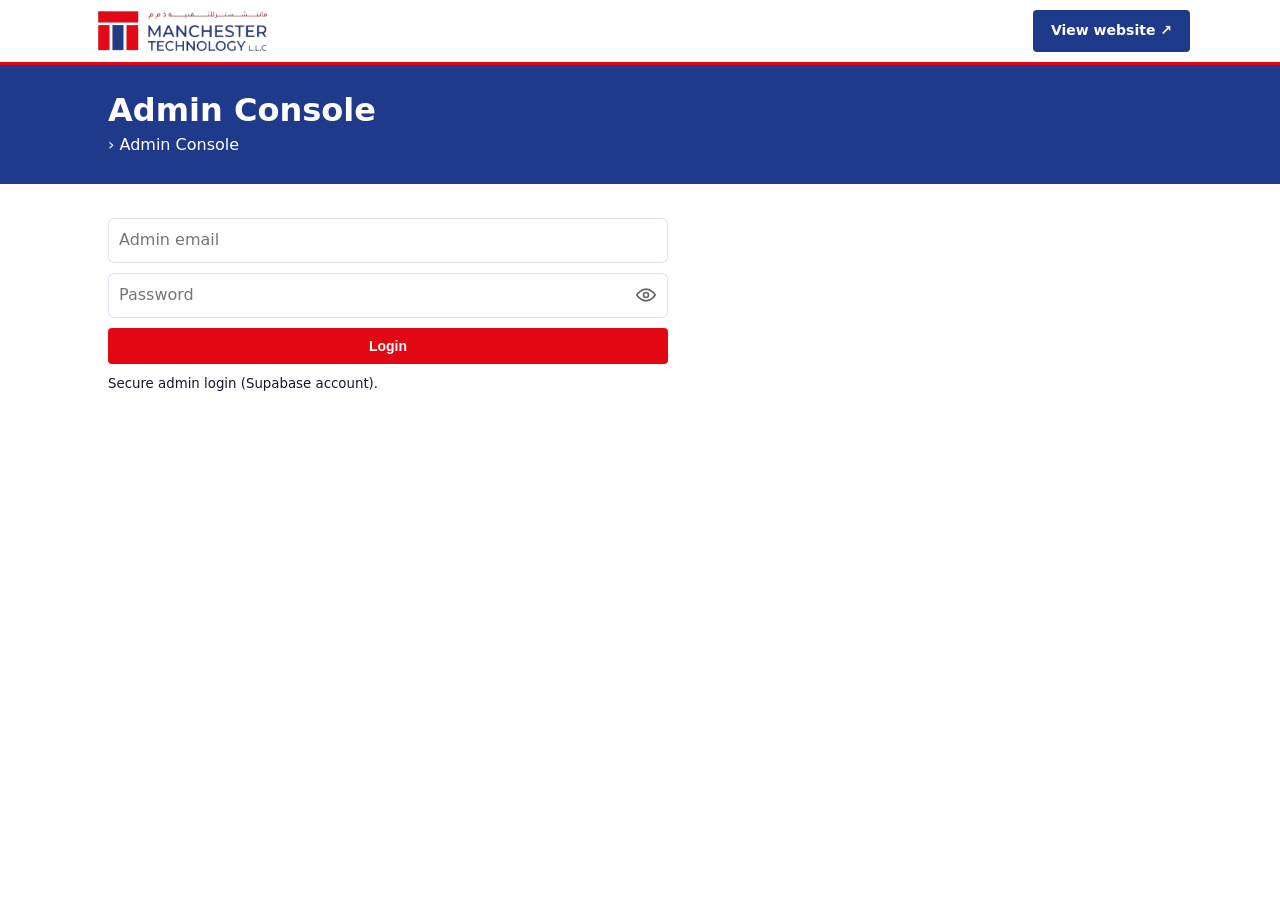
==== commit e7506533: "Add files via upload" ====
--- a/admin.html
+++ b/admin.html
@@ -147,6 +147,7 @@
 
 <script>window.ADMIN_PAGE=true</script>
 <script>
+(function(){if(document.getElementById('xcss'))return;var s=document.createElement('style');s.id='xcss';s.textContent=".chips{display:flex;flex-wrap:wrap;gap:8px;margin:10px 0 16px}.chip{display:inline-block;background:var(--bg2);border:1px solid var(--bd);border-radius:20px;padding:6px 14px;color:var(--hd);text-decoration:none;font:inherit;font-size:14px;cursor:pointer}a.chip:hover,.chip.on{background:var(--navy);color:#fff;border-color:var(--navy)}.lead{font-size:18px}.bp{text-decoration:none;color:inherit}.bp em{color:var(--red);font-style:normal;margin-top:auto}\n\n.mg{display:inline-block}.mega{display:none;position:absolute;left:0;right:0;top:100%;background:var(--bg);border-bottom:3px solid var(--red);box-shadow:0 12px 24px rgba(0,0,0,.12);padding:18px 24px;grid-template-columns:repeat(6,1fr);gap:18px;z-index:30}.mega h4{margin:0 0 8px;color:var(--hd);font-size:15px}.mega a{display:block;padding:4px 0;font-size:14px;color:var(--tx);text-decoration:none}.mega a:hover{color:var(--red)}.mg:hover .mega,.mg:focus-within .mega{display:grid}@media(max-width:900px){.mega{display:none!important}}\n\n@media(min-width:1100px){.nav{flex-wrap:nowrap}.nav #nav{display:flex;align-items:center;flex-wrap:nowrap;gap:0}.nav #nav>a,.nav #nav>.mg>a{padding:8px 8px;border:0;font-size:13px;white-space:nowrap}#sq{order:0;width:210px;min-width:0!important;margin:0;font-size:14px}}\n";document.head.appendChild(s)})();
 const WA='971544342818';
 const FORM_ENDPOINT='';
 /* ===== SUPABASE (online product database + secure admin login) =====
@@ -248,7 +249,7 @@
 const BSL=()=>CNT&&CNT.bs?CNT.bs:dBS(),EXC=()=>CNT&&CNT.ex?CNT.ex:dEX();
 
 const ARS={"printer-rental": ["Printer Rental", "Printer and copier rental and lease"], "photocopier-rental": ["Photocopier Rental", "Photocopier rental and lease"], "printer-repair": ["Printer Repair and Service", "Printer, photocopier and plotter repair and service"], "printer-amc": ["Printer AMC", "Printer, photocopier and plotter annual maintenance contracts (AMC)"]};
-let AR=[{"id": "printer-rental-sharjah", "svc": "printer-rental", "area": "Sharjah", "t": "Printer Rental Sharjah", "d": "Printer and copier rental and lease in Sharjah from Manchester Technology LLC (MTECH). Our head office is in Al Nahda, Sharjah, so our team knows the city and its free zones well. Contact us for a quotation with terms matched to your office.", "w": [["Equipment matched to your needs", "We recommend EPSON, Canon or Kyocera machines by print volume, paper size, colour needs and budget."], ["Short and long term options", "Choose a rental period that suits a project, a season or a multi-year office contract."], ["Service support during the contract", "Our service team looks after the equipment while it is with you, with scope confirmed in your quotation."], ["Rent now, buy later", "Prefer to own? Outright purchase is also available, so you can compare both options in one quotation."]], "c": ["SAIF Zone", "Hamriyah Free Zone", "Sharjah Publishing City", "Al Nahda", "Al Majaz", "Al Qasimia", "Muweilah", "Sharjah Industrial Area", "Al Khan", "Al Taawun", "Al Nasseriya", "University City"], "f": [["Do you offer printer rental and lease in Sharjah?", "Yes. MTECH supplies printers and copiers on short and long term rental and lease in Sharjah. Tell us your volume and requirements and we prepare a quotation."], ["Is printer lease the same as printer rental?", "Both describe using equipment for an agreed period instead of buying it. We explain the options and confirm the terms in your quotation."], ["Can I buy a printer instead in Sharjah?", "Yes. We also sell new EPSON, Canon and Kyocera printers and copiers, so you can compare rental and purchase."], ["Who looks after the machine during the rental?", "Our service team supports the equipment during the contract. The scope of cover is confirmed in your quotation."]], "on": true}, {"id": "printer-rental-dubai", "svc": "printer-rental", "area": "Dubai", "t": "Printer Rental Dubai", "d": "Printer and copier rental and lease in Dubai from Manchester Technology LLC (MTECH). We support Dubai businesses from our Sharjah head office and Abu Dhabi branch. Contact us for a quotation with terms matched to your office.", "w": [["Equipment matched to your needs", "We recommend EPSON, Canon or Kyocera machines by print volume, paper size, colour needs and budget."], ["Short and long term options", "Choose a rental period that suits a project, a season or a multi-year office contract."], ["Service support during the contract", "Our service team looks after the equipment while it is with you, with scope confirmed in your quotation."], ["Rent now, buy later", "Prefer to own? Outright purchase is also available, so you can compare both options in one quotation."]], "c": ["JAFZA", "DAFZA", "DMCC (JLT)", "DIFC", "Dubai Silicon Oasis", "Dubai Media City", "Dubai Internet City", "Business Bay", "Deira", "Bur Dubai", "Al Quoz", "Dubai Investments Park", "Al Barsha", "Downtown Dubai"], "f": [["Do you offer printer rental and lease in Dubai?", "Yes. MTECH supplies printers and copiers on short and long term rental and lease in Dubai. Tell us your volume and requirements and we prepare a quotation."], ["Is printer lease the same as printer rental?", "Both describe using equipment for an agreed period instead of buying it. We explain the options and confirm the terms in your quotation."], ["Can I buy a printer instead in Dubai?", "Yes. We also sell new EPSON, Canon and Kyocera printers and copiers, so you can compare rental and purchase."], ["Who looks after the machine during the rental?", "Our service team supports the equipment during the contract. The scope of cover is confirmed in your quotation."]], "on": true}, {"id": "printer-rental-abu-dhabi", "svc": "printer-rental", "area": "Abu Dhabi", "t": "Printer Rental Abu Dhabi", "d": "Printer and copier rental and lease in Abu Dhabi from Manchester Technology LLC (MTECH). Our branch office is in Musaffah, Abu Dhabi, close to the capital's industrial and business districts. Contact us for a quotation with terms matched to your office.", "w": [["Equipment matched to your needs", "We recommend EPSON, Canon or Kyocera machines by print volume, paper size, colour needs and budget."], ["Short and long term options", "Choose a rental period that suits a project, a season or a multi-year office contract."], ["Service support during the contract", "Our service team looks after the equipment while it is with you, with scope confirmed in your quotation."], ["Rent now, buy later", "Prefer to own? Outright purchase is also available, so you can compare both options in one quotation."]], "c": ["ICAD", "KEZAD", "Mussafah", "Al Reem Island", "Khalifa City", "Masdar City", "Yas Island", "Saadiyat Island", "Corniche", "ADGM / Al Maryah", "Mohammed Bin Zayed City", "Al Markaz"], "f": [["Do you offer printer rental and lease in Abu Dhabi?", "Yes. MTECH supplies printers and copiers on short and long term rental and lease in Abu Dhabi. Tell us your volume and requirements and we prepare a quotation."], ["Is printer lease the same as printer rental?", "Both describe using equipment for an agreed period instead of buying it. We explain the options and confirm the terms in your quotation."], ["Can I buy a printer instead in Abu Dhabi?", "Yes. We also sell new EPSON, Canon and Kyocera printers and copiers, so you can compare rental and purchase."], ["Who looks after the machine during the rental?", "Our service team supports the equipment during the contract. The scope of cover is confirmed in your quotation."]], "on": true}, {"id": "printer-rental-ajman", "svc": "printer-rental", "area": "Ajman", "t": "Printer Rental Ajman", "d": "Printer and copier rental and lease in Ajman from Manchester Technology LLC (MTECH). Ajman is next door to our Sharjah head office, which supports businesses across the emirate. Contact us for a quotation with terms matched to your office.", "w": [["Equipment matched to your needs", "We recommend EPSON, Canon or Kyocera machines by print volume, paper size, colour needs and budget."], ["Short and long term options", "Choose a rental period that suits a project, a season or a multi-year office contract."], ["Service support during the contract", "Our service team looks after the equipment while it is with you, with scope confirmed in your quotation."], ["Rent now, buy later", "Prefer to own? Outright purchase is also available, so you can compare both options in one quotation."]], "c": ["Ajman Free Zone", "Al Nuaimiya", "Al Rashidiya", "Al Jurf", "Al Mowaihat", "Ajman Industrial Area"], "f": [["Do you offer printer rental and lease in Ajman?", "Yes. MTECH supplies printers and copiers on short and long term rental and lease in Ajman. Tell us your volume and requirements and we prepare a quotation."], ["Is printer lease the same as printer rental?", "Both describe using equipment for an agreed period instead of buying it. We explain the options and confirm the terms in your quotation."], ["Can I buy a printer instead in Ajman?", "Yes. We also sell new EPSON, Canon and Kyocera printers and copiers, so you can compare rental and purchase."], ["Who looks after the machine during the rental?", "Our service team supports the equipment during the contract. The scope of cover is confirmed in your quotation."]], "on": true}, {"id": "printer-rental-rak", "svc": "printer-rental", "area": "Ras Al Khaimah", "t": "Printer Rental Ras Al Khaimah", "d": "Printer and copier rental and lease in Ras Al Khaimah from Manchester Technology LLC (MTECH). We support Ras Al Khaimah businesses from our Sharjah head office. Contact us for a quotation with terms matched to your office.", "w": [["Equipment matched to your needs", "We recommend EPSON, Canon or Kyocera machines by print volume, paper size, colour needs and budget."], ["Short and long term options", "Choose a rental period that suits a project, a season or a multi-year office contract."], ["Service support during the contract", "Our service team looks after the equipment while it is with you, with scope confirmed in your quotation."], ["Rent now, buy later", "Prefer to own? Outright purchase is also available, so you can compare both options in one quotation."]], "c": ["RAKEZ", "Al Nakheel", "Al Hamra", "Al Dhait", "Khuzam", "RAK Industrial Area"], "f": [["Do you offer printer rental and lease in Ras Al Khaimah?", "Yes. MTECH supplies printers and copiers on short and long term rental and lease in Ras Al Khaimah. Tell us your volume and requirements and we prepare a quotation."], ["Is printer lease the same as printer rental?", "Both describe using equipment for an agreed period instead of buying it. We explain the options and confirm the terms in your quotation."], ["Can I buy a printer instead in Ras Al Khaimah?", "Yes. We also sell new EPSON, Canon and Kyocera printers and copiers, so you can compare rental and purchase."], ["Who looks after the machine during the rental?", "Our service team supports the equipment during the contract. The scope of cover is confirmed in your quotation."]], "on": true}, {"id": "printer-rental-fujairah", "svc": "printer-rental", "area": "Fujairah", "t": "Printer Rental Fujairah", "d": "Printer and copier rental and lease in Fujairah from Manchester Technology LLC (MTECH). We support Fujairah businesses from our Sharjah head office. Contact us for a quotation with terms matched to your office.", "w": [["Equipment matched to your needs", "We recommend EPSON, Canon or Kyocera machines by print volume, paper size, colour needs and budget."], ["Short and long term options", "Choose a rental period that suits a project, a season or a multi-year office contract."], ["Service support during the contract", "Our service team looks after the equipment while it is with you, with scope confirmed in your quotation."], ["Rent now, buy later", "Prefer to own? Outright purchase is also available, so you can compare both options in one quotation."]], "c": ["Fujairah Free Zone", "Fujairah City", "Sakamkam", "Al Faseel", "Dibba", "Mina Fujairah"], "f": [["Do you offer printer rental and lease in Fujairah?", "Yes. MTECH supplies printers and copiers on short and long term rental and lease in Fujairah. Tell us your volume and requirements and we prepare a quotation."], ["Is printer lease the same as printer rental?", "Both describe using equipment for an agreed period instead of buying it. We explain the options and confirm the terms in your quotation."], ["Can I buy a printer instead in Fujairah?", "Yes. We also sell new EPSON, Canon and Kyocera printers and copiers, so you can compare rental and purchase."], ["Who looks after the machine during the rental?", "Our service team supports the equipment during the contract. The scope of cover is confirmed in your quotation."]], "on": true}, {"id": "printer-rental-al-ain", "svc": "printer-rental", "area": "Al Ain", "t": "Printer Rental Al Ain", "d": "Printer and copier rental and lease in Al Ain from Manchester Technology LLC (MTECH). We support Al Ain businesses from our Abu Dhabi branch in Musaffah. Contact us for a quotation with terms matched to your office.", "w": [["Equipment matched to your needs", "We recommend EPSON, Canon or Kyocera machines by print volume, paper size, colour needs and budget."], ["Short and long term options", "Choose a rental period that suits a project, a season or a multi-year office contract."], ["Service support during the contract", "Our service team looks after the equipment while it is with you, with scope confirmed in your quotation."], ["Rent now, buy later", "Prefer to own? Outright purchase is also available, so you can compare both options in one quotation."]], "c": ["Al Jimi", "Al Mutawaa", "Al Khabisi", "Al Hili", "Zakher", "Al Ain Industrial Area"], "f": [["Do you offer printer rental and lease in Al Ain?", "Yes. MTECH supplies printers and copiers on short and long term rental and lease in Al Ain. Tell us your volume and requirements and we prepare a quotation."], ["Is printer lease the same as printer rental?", "Both describe using equipment for an agreed period instead of buying it. We explain the options and confirm the terms in your quotation."], ["Can I buy a printer instead in Al Ain?", "Yes. We also sell new EPSON, Canon and Kyocera printers and copiers, so you can compare rental and purchase."], ["Who looks after the machine during the rental?", "Our service team supports the equipment during the contract. The scope of cover is confirmed in your quotation."]], "on": true}, {"id": "photocopier-rental-sharjah", "svc": "photocopier-rental", "area": "Sharjah", "t": "Photocopier Rental Sharjah", "d": "Photocopier rental and lease in Sharjah from Manchester Technology LLC (MTECH). Our head office is in Al Nahda, Sharjah, so our team knows the city and its free zones well. Contact us for a quotation with terms matched to your office.", "w": [["A3 and A4 copiers", "Multifunction photocopiers for copying, printing and scanning, from small offices to busy departments."], ["Matched to your volume", "We size the machine to your monthly page volume so you do not pay for capacity you do not need."], ["Service support included", "Maintenance and technical support are arranged with your contract, as confirmed in your quotation."], ["Flexible terms", "Short term and long term plans, with the option to upgrade or change equipment as your needs grow."]], "c": ["Al Nahda", "Al Majaz", "Al Qasimia", "Muweilah", "Industrial Area", "Al Khan", "Al Taawun", "University City", "SAIF Zone", "Hamriyah Free Zone", "Sharjah Publishing City"], "f": [["Can I rent a photocopier in Sharjah?", "Yes. MTECH offers photocopier rental and lease in Sharjah, in A3 and A4 multifunction models."], ["How do I choose the right copier?", "Share your monthly page volume, paper sizes and colour needs. We recommend a suitable model."], ["Is service included?", "Support during the contract is arranged with your plan. The details are confirmed in your quotation."], ["Can I buy instead of renting?", "Yes. Photocopiers are also available for outright purchase."]], "on": true}, {"id": "photocopier-rental-dubai", "svc": "photocopier-rental", "area": "Dubai", "t": "Photocopier Rental Dubai", "d": "Photocopier rental and lease in Dubai from Manchester Technology LLC (MTECH). We support Dubai businesses from our Sharjah head office and Abu Dhabi branch. Contact us for a quotation with terms matched to your office.", "w": [["A3 and A4 copiers", "Multifunction photocopiers for copying, printing and scanning, from small offices to busy departments."], ["Matched to your volume", "We size the machine to your monthly page volume so you do not pay for capacity you do not need."], ["Service support included", "Maintenance and technical support are arranged with your contract, as confirmed in your quotation."], ["Flexible terms", "Short term and long term plans, with the option to upgrade or change equipment as your needs grow."]], "c": ["Deira", "Bur Dubai", "Business Bay", "Downtown Dubai", "Al Quoz", "Al Barsha", "Jumeirah Lakes Towers", "Dubai Silicon Oasis", "Jebel Ali", "Dubai Investments Park", "DAFZA", "DMCC"], "f": [["Can I rent a photocopier in Dubai?", "Yes. MTECH offers photocopier rental and lease in Dubai, in A3 and A4 multifunction models."], ["How do I choose the right copier?", "Share your monthly page volume, paper sizes and colour needs. We recommend a suitable model."], ["Is service included?", "Support during the contract is arranged with your plan. The details are confirmed in your quotation."], ["Can I buy instead of renting?", "Yes. Photocopiers are also available for outright purchase."]], "on": true}, {"id": "photocopier-rental-abu-dhabi", "svc": "photocopier-rental", "area": "Abu Dhabi", "t": "Photocopier Rental Abu Dhabi", "d": "Photocopier rental and lease in Abu Dhabi from Manchester Technology LLC (MTECH). Our branch office is in Musaffah, Abu Dhabi, close to the capital's industrial and business districts. Contact us for a quotation with terms matched to your office.", "w": [["A3 and A4 copiers", "Multifunction photocopiers for copying, printing and scanning, from small offices to busy departments."], ["Matched to your volume", "We size the machine to your monthly page volume so you do not pay for capacity you do not need."], ["Service support included", "Maintenance and technical support are arranged with your contract, as confirmed in your quotation."], ["Flexible terms", "Short term and long term plans, with the option to upgrade or change equipment as your needs grow."]], "c": ["Musaffah", "Mussafah Industrial Area", "Khalifa City", "Mohammed Bin Zayed City", "Al Reem Island", "Al Maryah Island", "Corniche", "Saadiyat Island", "KEZAD", "ICAD"], "f": [["Can I rent a photocopier in Abu Dhabi?", "Yes. MTECH offers photocopier rental and lease in Abu Dhabi, in A3 and A4 multifunction models."], ["How do I choose the right copier?", "Share your monthly page volume, paper sizes and colour needs. We recommend a suitable model."], ["Is service included?", "Support during the contract is arranged with your plan. The details are confirmed in your quotation."], ["Can I buy instead of renting?", "Yes. Photocopiers are also available for outright purchase."]], "on": true}, {"id": "printer-repair-sharjah", "svc": "printer-repair", "area": "Sharjah", "t": "Printer Repair and Service Sharjah", "d": "Printer, photocopier and plotter repair and service in Sharjah from Manchester Technology LLC (MTECH). Our head office is in Al Nahda, Sharjah, so our team knows the city and its free zones well. Contact us for a quotation with terms matched to your office.", "w": [["All major brands we support", "Repair and service for EPSON, Canon, Kyocera and other office printers, photocopiers and plotters."], ["Trained technicians", "Our team has hands-on printer service experience and diagnoses faults on site wherever possible."], ["Genuine consumables and parts", "Toner, ink and spare parts for the models we sell and service."], ["One service desk", "Call, WhatsApp or email the service desk and we arrange your visit."]], "c": ["Al Nahda", "Al Majaz", "Al Qasimia", "Muweilah", "Industrial Area", "Al Khan", "Al Taawun", "University City", "SAIF Zone", "Hamriyah Free Zone", "Sharjah Publishing City"], "f": [["Do you repair printers in Sharjah?", "Yes. Our service team handles printer, photocopier and plotter repair for businesses in Sharjah."], ["Which brands do you service?", "EPSON, Canon and Kyocera, along with other office printer brands. Ask us about your model."], ["How do I request a service visit?", "Call the service desk on +971 (06) 5455553, message us on WhatsApp or email helpdesk@manchestertech.ae."], ["Do you supply toner, ink and spare parts?", "Yes, for the models we sell and service."]], "on": true}, {"id": "printer-repair-dubai", "svc": "printer-repair", "area": "Dubai", "t": "Printer Repair and Service Dubai", "d": "Printer, photocopier and plotter repair and service in Dubai from Manchester Technology LLC (MTECH). We support Dubai businesses from our Sharjah head office and Abu Dhabi branch. Contact us for a quotation with terms matched to your office.", "w": [["All major brands we support", "Repair and service for EPSON, Canon, Kyocera and other office printers, photocopiers and plotters."], ["Trained technicians", "Our team has hands-on printer service experience and diagnoses faults on site wherever possible."], ["Genuine consumables and parts", "Toner, ink and spare parts for the models we sell and service."], ["One service desk", "Call, WhatsApp or email the service desk and we arrange your visit."]], "c": ["Deira", "Bur Dubai", "Business Bay", "Downtown Dubai", "Al Quoz", "Al Barsha", "Jumeirah Lakes Towers", "Dubai Silicon Oasis", "Jebel Ali", "Dubai Investments Park", "DAFZA", "DMCC"], "f": [["Do you repair printers in Dubai?", "Yes. Our service team handles printer, photocopier and plotter repair for businesses in Dubai."], ["Which brands do you service?", "EPSON, Canon and Kyocera, along with other office printer brands. Ask us about your model."], ["How do I request a service visit?", "Call the service desk on +971 (06) 5455553, message us on WhatsApp or email helpdesk@manchestertech.ae."], ["Do you supply toner, ink and spare parts?", "Yes, for the models we sell and service."]], "on": true}, {"id": "printer-repair-abu-dhabi", "svc": "printer-repair", "area": "Abu Dhabi", "t": "Printer Repair and Service Abu Dhabi", "d": "Printer, photocopier and plotter repair and service in Abu Dhabi from Manchester Technology LLC (MTECH). Our branch office is in Musaffah, Abu Dhabi, close to the capital's industrial and business districts. Contact us for a quotation with terms matched to your office.", "w": [["All major brands we support", "Repair and service for EPSON, Canon, Kyocera and other office printers, photocopiers and plotters."], ["Trained technicians", "Our team has hands-on printer service experience and diagnoses faults on site wherever possible."], ["Genuine consumables and parts", "Toner, ink and spare parts for the models we sell and service."], ["One service desk", "Call, WhatsApp or email the service desk and we arrange your visit."]], "c": ["Musaffah", "Mussafah Industrial Area", "Khalifa City", "Mohammed Bin Zayed City", "Al Reem Island", "Al Maryah Island", "Corniche", "Saadiyat Island", "KEZAD", "ICAD"], "f": [["Do you repair printers in Abu Dhabi?", "Yes. Our service team handles printer, photocopier and plotter repair for businesses in Abu Dhabi."], ["Which brands do you service?", "EPSON, Canon and Kyocera, along with other office printer brands. Ask us about your model."], ["How do I request a service visit?", "Call the service desk on +971 (06) 5455553, message us on WhatsApp or email helpdesk@manchestertech.ae."], ["Do you supply toner, ink and spare parts?", "Yes, for the models we sell and service."]], "on": true}, {"id": "printer-amc-sharjah", "svc": "printer-amc", "area": "Sharjah", "t": "Printer AMC Sharjah", "d": "Printer, photocopier and plotter annual maintenance contracts (AMC) in Sharjah from Manchester Technology LLC (MTECH). Our head office is in Al Nahda, Sharjah, so our team knows the city and its free zones well. Contact us for a quotation with terms matched to your office.", "w": [["Preventive maintenance visits", "Scheduled servicing keeps printers, photocopiers and plotters reliable and reduces unplanned downtime."], ["Breakdown support", "Technical troubleshooting and repair cover as defined in your contract."], ["Contracts to suit your fleet", "Choose AMC or a full-service maintenance agreement (FSMA), depending on the equipment and the cover you need."], ["Predictable budgeting", "Cover and terms are agreed in writing in your quotation, so there are no surprises."]], "c": ["Al Nahda", "Al Majaz", "Al Qasimia", "Muweilah", "Industrial Area", "Al Khan", "Al Taawun", "University City", "SAIF Zone", "Hamriyah Free Zone", "Sharjah Publishing City"], "f": [["Do you offer AMC in Sharjah?", "Yes. MTECH provides annual maintenance contracts for printers, photocopiers and plotters in Sharjah."], ["What is the difference between AMC and FSMA?", "AMC covers scheduled maintenance and support as defined in the contract. A full-service maintenance agreement (FSMA) extends the cover. We explain both in your quotation."], ["Which equipment can be covered?", "Printers, photocopiers and plotters, including equipment you did not buy from us, subject to inspection."], ["How do I get an AMC quotation?", "Send us your equipment list through the Request a quote button, WhatsApp or the contact page."]], "on": true}, {"id": "printer-amc-dubai", "svc": "printer-amc", "area": "Dubai", "t": "Printer AMC Dubai", "d": "Printer, photocopier and plotter annual maintenance contracts (AMC) in Dubai from Manchester Technology LLC (MTECH). We support Dubai businesses from our Sharjah head office and Abu Dhabi branch. Contact us for a quotation with terms matched to your office.", "w": [["Preventive maintenance visits", "Scheduled servicing keeps printers, photocopiers and plotters reliable and reduces unplanned downtime."], ["Breakdown support", "Technical troubleshooting and repair cover as defined in your contract."], ["Contracts to suit your fleet", "Choose AMC or a full-service maintenance agreement (FSMA), depending on the equipment and the cover you need."], ["Predictable budgeting", "Cover and terms are agreed in writing in your quotation, so there are no surprises."]], "c": ["Deira", "Bur Dubai", "Business Bay", "Downtown Dubai", "Al Quoz", "Al Barsha", "Jumeirah Lakes Towers", "Dubai Silicon Oasis", "Jebel Ali", "Dubai Investments Park", "DAFZA", "DMCC"], "f": [["Do you offer AMC in Dubai?", "Yes. MTECH provides annual maintenance contracts for printers, photocopiers and plotters in Dubai."], ["What is the difference between AMC and FSMA?", "AMC covers scheduled maintenance and support as defined in the contract. A full-service maintenance agreement (FSMA) extends the cover. We explain both in your quotation."], ["Which equipment can be covered?", "Printers, photocopiers and plotters, including equipment you did not buy from us, subject to inspection."], ["How do I get an AMC quotation?", "Send us your equipment list through the Request a quote button, WhatsApp or the contact page."]], "on": true}, {"id": "printer-amc-abu-dhabi", "svc": "printer-amc", "area": "Abu Dhabi", "t": "Printer AMC Abu Dhabi", "d": "Printer, photocopier and plotter annual maintenance contracts (AMC) in Abu Dhabi from Manchester Technology LLC (MTECH). Our branch office is in Musaffah, Abu Dhabi, close to the capital's industrial and business districts. Contact us for a quotation with terms matched to your office.", "w": [["Preventive maintenance visits", "Scheduled servicing keeps printers, photocopiers and plotters reliable and reduces unplanned downtime."], ["Breakdown support", "Technical troubleshooting and repair cover as defined in your contract."], ["Contracts to suit your fleet", "Choose AMC or a full-service maintenance agreement (FSMA), depending on the equipment and the cover you need."], ["Predictable budgeting", "Cover and terms are agreed in writing in your quotation, so there are no surprises."]], "c": ["Musaffah", "Mussafah Industrial Area", "Khalifa City", "Mohammed Bin Zayed City", "Al Reem Island", "Al Maryah Island", "Corniche", "Saadiyat Island", "KEZAD", "ICAD"], "f": [["Do you offer AMC in Abu Dhabi?", "Yes. MTECH provides annual maintenance contracts for printers, photocopiers and plotters in Abu Dhabi."], ["What is the difference between AMC and FSMA?", "AMC covers scheduled maintenance and support as defined in the contract. A full-service maintenance agreement (FSMA) extends the cover. We explain both in your quotation."], ["Which equipment can be covered?", "Printers, photocopiers and plotters, including equipment you did not buy from us, subject to inspection."], ["How do I get an AMC quotation?", "Send us your equipment list through the Request a quote button, WhatsApp or the contact page."]], "on": true}, {"id": "printer-rental-saif-zone", "svc": "printer-rental", "area": "SAIF Zone", "t": "Printer Rental near Sharjah Airport International Free Zone (SAIF Zone)", "d": "Printer rental and lease near Sharjah Airport International Free Zone (SAIF Zone) from Manchester Technology LLC (MTECH). We supply EPSON, Canon and Kyocera printers and copiers to companies based in the free zone, with service support from our head office in Al Nahda, Sharjah. Contact us with your requirements and we prepare a quotation.", "w": [["Delivery and setup near SAIF Zone", "We coordinate delivery and installation with your building or zone requirements. Timing is confirmed when you enquire."], ["Equipment matched to your needs", "We recommend EPSON, Canon or Kyocera machines by print volume, paper size and colour needs."], ["Service support during the contract", "Our service team supports the equipment while it is with you, with scope confirmed in your quotation."], ["Rent now, buy later", "Prefer to own? Purchase is also available, so you can compare both in one quotation."]], "c": ["Hamriyah Free Zone", "Sharjah Publishing City", "Al Nahda", "Al Majaz", "Al Qasimia", "Muweilah", "Sharjah Industrial Area", "Al Khan", "Al Taawun", "Al Nasseriya", "University City"], "f": [["Do you rent printers near Sharjah Airport International Free Zone (SAIF Zone)?", "Yes. MTECH rents and leases printers and copiers to companies based in the free zone near SAIF Zone. Share your requirements and we prepare a quotation."], ["Which printer brands do you supply?", "EPSON, Canon and Kyocera printers and photocopiers, in A4 and A3 sizes, matched to your print volume."], ["Can I buy instead of renting?", "Yes. New printers, copiers and plotters are also available for purchase, so you can compare both options."], ["How do I get a quotation?", "Use the Request a quote button, call +971 (06) 5455553, or message us on WhatsApp. Delivery and setup timing are confirmed when you enquire."]], "on": true, "p": "printer-rental-sharjah", "k": "fz"}, {"id": "printer-rental-hamriyah-free-zone", "svc": "printer-rental", "area": "Hamriyah Free Zone", "t": "Printer Rental near Hamriyah Free Zone, Sharjah", "d": "Printer rental and lease near Hamriyah Free Zone, Sharjah from Manchester Technology LLC (MTECH). We supply EPSON, Canon and Kyocera printers and copiers to companies based in the free zone, with service support from our head office in Al Nahda, Sharjah. Contact us with your requirements and we prepare a quotation.", "w": [["Delivery and setup near Hamriyah Free Zone", "We coordinate delivery and installation with your building or zone requirements. Timing is confirmed when you enquire."], ["Equipment matched to your needs", "We recommend EPSON, Canon or Kyocera machines by print volume, paper size and colour needs."], ["Service support during the contract", "Our service team supports the equipment while it is with you, with scope confirmed in your quotation."], ["Rent now, buy later", "Prefer to own? Purchase is also available, so you can compare both in one quotation."]], "c": ["SAIF Zone", "Sharjah Publishing City", "Al Nahda", "Al Majaz", "Al Qasimia", "Muweilah", "Sharjah Industrial Area", "Al Khan", "Al Taawun", "Al Nasseriya", "University City"], "f": [["Do you rent printers near Hamriyah Free Zone, Sharjah?", "Yes. MTECH rents and leases printers and copiers to companies based in the free zone near Hamriyah Free Zone. Share your requirements and we prepare a quotation."], ["Which printer brands do you supply?", "EPSON, Canon and Kyocera printers and photocopiers, in A4 and A3 sizes, matched to your print volume."], ["Can I buy instead of renting?", "Yes. New printers, copiers and plotters are also available for purchase, so you can compare both options."], ["How do I get a quotation?", "Use the Request a quote button, call +971 (06) 5455553, or message us on WhatsApp. Delivery and setup timing are confirmed when you enquire."]], "on": true, "p": "printer-rental-sharjah", "k": "fz"}, {"id": "printer-rental-sharjah-publishing-city", "svc": "printer-rental", "area": "Sharjah Publishing City", "t": "Printer Rental near Sharjah Publishing City Free Zone", "d": "Printer rental and lease near Sharjah Publishing City Free Zone from Manchester Technology LLC (MTECH). We supply EPSON, Canon and Kyocera printers and copiers to companies based in the free zone, with service support from our head office in Al Nahda, Sharjah. Contact us with your requirements and we prepare a quotation.", "w": [["Delivery and setup near Sharjah Publishing City", "We coordinate delivery and installation with your building or zone requirements. Timing is confirmed when you enquire."], ["Equipment matched to your needs", "We recommend EPSON, Canon or Kyocera machines by print volume, paper size and colour needs."], ["Service support during the contract", "Our service team supports the equipment while it is with you, with scope confirmed in your quotation."], ["Rent now, buy later", "Prefer to own? Purchase is also available, so you can compare both in one quotation."]], "c": ["SAIF Zone", "Hamriyah Free Zone", "Al Nahda", "Al Majaz", "Al Qasimia", "Muweilah", "Sharjah Industrial Area", "Al Khan", "Al Taawun", "Al Nasseriya", "University City"], "f": [["Do you rent printers near Sharjah Publishing City Free Zone?", "Yes. MTECH rents and leases printers and copiers to companies based in the free zone near Sharjah Publishing City. Share your requirements and we prepare a quotation."], ["Which printer brands do you supply?", "EPSON, Canon and Kyocera printers and photocopiers, in A4 and A3 sizes, matched to your print volume."], ["Can I buy instead of renting?", "Yes. New printers, copiers and plotters are also available for purchase, so you can compare both options."], ["How do I get a quotation?", "Use the Request a quote button, call +971 (06) 5455553, or message us on WhatsApp. Delivery and setup timing are confirmed when you enquire."]], "on": true, "p": "printer-rental-sharjah", "k": "fz"}, {"id": "printer-rental-al-nahda", "svc": "printer-rental", "area": "Al Nahda", "t": "Printer Rental near Al Nahda, Sharjah", "d": "Printer rental and lease near Al Nahda, Sharjah from Manchester Technology LLC (MTECH). We supply EPSON, Canon and Kyocera printers and copiers to offices and businesses in the district, with service support from our head office in Al Nahda, Sharjah. Contact us with your requirements and we prepare a quotation.", "w": [["Delivery and setup near Al Nahda", "We coordinate delivery and installation with your building or zone requirements. Timing is confirmed when you enquire."], ["Equipment matched to your needs", "We recommend EPSON, Canon or Kyocera machines by print volume, paper size and colour needs."], ["Service support during the contract", "Our service team supports the equipment while it is with you, with scope confirmed in your quotation."], ["Rent now, buy later", "Prefer to own? Purchase is also available, so you can compare both in one quotation."]], "c": ["SAIF Zone", "Hamriyah Free Zone", "Sharjah Publishing City", "Al Majaz", "Al Qasimia", "Muweilah", "Sharjah Industrial Area", "Al Khan", "Al Taawun", "Al Nasseriya", "University City"], "f": [["Do you rent printers near Al Nahda, Sharjah?", "Yes. MTECH rents and leases printers and copiers to offices and businesses in the district near Al Nahda. Share your requirements and we prepare a quotation."], ["Which printer brands do you supply?", "EPSON, Canon and Kyocera printers and photocopiers, in A4 and A3 sizes, matched to your print volume."], ["Can I buy instead of renting?", "Yes. New printers, copiers and plotters are also available for purchase, so you can compare both options."], ["How do I get a quotation?", "Use the Request a quote button, call +971 (06) 5455553, or message us on WhatsApp. Delivery and setup timing are confirmed when you enquire."]], "on": true, "p": "printer-rental-sharjah", "k": "bd"}, {"id": "printer-rental-al-majaz", "svc": "printer-rental", "area": "Al Majaz", "t": "Printer Rental near Al Majaz, Sharjah", "d": "Printer rental and lease near Al Majaz, Sharjah from Manchester Technology LLC (MTECH). We supply EPSON, Canon and Kyocera printers and copiers to offices and businesses in the district, with service support from our head office in Al Nahda, Sharjah. Contact us with your requirements and we prepare a quotation.", "w": [["Delivery and setup near Al Majaz", "We coordinate delivery and installation with your building or zone requirements. Timing is confirmed when you enquire."], ["Equipment matched to your needs", "We recommend EPSON, Canon or Kyocera machines by print volume, paper size and colour needs."], ["Service support during the contract", "Our service team supports the equipment while it is with you, with scope confirmed in your quotation."], ["Rent now, buy later", "Prefer to own? Purchase is also available, so you can compare both in one quotation."]], "c": ["SAIF Zone", "Hamriyah Free Zone", "Sharjah Publishing City", "Al Nahda", "Al Qasimia", "Muweilah", "Sharjah Industrial Area", "Al Khan", "Al Taawun", "Al Nasseriya", "University City"], "f": [["Do you rent printers near Al Majaz, Sharjah?", "Yes. MTECH rents and leases printers and copiers to offices and businesses in the district near Al Majaz. Share your requirements and we prepare a quotation."], ["Which printer brands do you supply?", "EPSON, Canon and Kyocera printers and photocopiers, in A4 and A3 sizes, matched to your print volume."], ["Can I buy instead of renting?", "Yes. New printers, copiers and plotters are also available for purchase, so you can compare both options."], ["How do I get a quotation?", "Use the Request a quote button, call +971 (06) 5455553, or message us on WhatsApp. Delivery and setup timing are confirmed when you enquire."]], "on": true, "p": "printer-rental-sharjah", "k": "bd"}, {"id": "printer-rental-al-qasimia", "svc": "printer-rental", "area": "Al Qasimia", "t": "Printer Rental near Al Qasimia, Sharjah", "d": "Printer rental and lease near Al Qasimia, Sharjah from Manchester Technology LLC (MTECH). We supply EPSON, Canon and Kyocera printers and copiers to offices and businesses in the district, with service support from our head office in Al Nahda, Sharjah. Contact us with your requirements and we prepare a quotation.", "w": [["Delivery and setup near Al Qasimia", "We coordinate delivery and installation with your building or zone requirements. Timing is confirmed when you enquire."], ["Equipment matched to your needs", "We recommend EPSON, Canon or Kyocera machines by print volume, paper size and colour needs."], ["Service support during the contract", "Our service team supports the equipment while it is with you, with scope confirmed in your quotation."], ["Rent now, buy later", "Prefer to own? Purchase is also available, so you can compare both in one quotation."]], "c": ["SAIF Zone", "Hamriyah Free Zone", "Sharjah Publishing City", "Al Nahda", "Al Majaz", "Muweilah", "Sharjah Industrial Area", "Al Khan", "Al Taawun", "Al Nasseriya", "University City"], "f": [["Do you rent printers near Al Qasimia, Sharjah?", "Yes. MTECH rents and leases printers and copiers to offices and businesses in the district near Al Qasimia. Share your requirements and we prepare a quotation."], ["Which printer brands do you supply?", "EPSON, Canon and Kyocera printers and photocopiers, in A4 and A3 sizes, matched to your print volume."], ["Can I buy instead of renting?", "Yes. New printers, copiers and plotters are also available for purchase, so you can compare both options."], ["How do I get a quotation?", "Use the Request a quote button, call +971 (06) 5455553, or message us on WhatsApp. Delivery and setup timing are confirmed when you enquire."]], "on": true, "p": "printer-rental-sharjah", "k": "bd"}, {"id": "printer-rental-muweilah", "svc": "printer-rental", "area": "Muweilah", "t": "Printer Rental near Muweilah, Sharjah", "d": "Printer rental and lease near Muweilah, Sharjah from Manchester Technology LLC (MTECH). We supply EPSON, Canon and Kyocera printers and copiers to offices and businesses in the district, with service support from our head office in Al Nahda, Sharjah. Contact us with your requirements and we prepare a quotation.", "w": [["Delivery and setup near Muweilah", "We coordinate delivery and installation with your building or zone requirements. Timing is confirmed when you enquire."], ["Equipment matched to your needs", "We recommend EPSON, Canon or Kyocera machines by print volume, paper size and colour needs."], ["Service support during the contract", "Our service team supports the equipment while it is with you, with scope confirmed in your quotation."], ["Rent now, buy later", "Prefer to own? Purchase is also available, so you can compare both in one quotation."]], "c": ["SAIF Zone", "Hamriyah Free Zone", "Sharjah Publishing City", "Al Nahda", "Al Majaz", "Al Qasimia", "Sharjah Industrial Area", "Al Khan", "Al Taawun", "Al Nasseriya", "University City"], "f": [["Do you rent printers near Muweilah, Sharjah?", "Yes. MTECH rents and leases printers and copiers to offices and businesses in the district near Muweilah. Share your requirements and we prepare a quotation."], ["Which printer brands do you supply?", "EPSON, Canon and Kyocera printers and photocopiers, in A4 and A3 sizes, matched to your print volume."], ["Can I buy instead of renting?", "Yes. New printers, copiers and plotters are also available for purchase, so you can compare both options."], ["How do I get a quotation?", "Use the Request a quote button, call +971 (06) 5455553, or message us on WhatsApp. Delivery and setup timing are confirmed when you enquire."]], "on": true, "p": "printer-rental-sharjah", "k": "bd"}, {"id": "printer-rental-sharjah-industrial-area", "svc": "printer-rental", "area": "Sharjah Industrial Area", "t": "Printer Rental near Sharjah Industrial Area 1 to 17", "d": "Printer rental and lease near Sharjah Industrial Area 1 to 17 from Manchester Technology LLC (MTECH). We supply EPSON, Canon and Kyocera printers and copiers to workshops, warehouses and offices in the industrial area, with service support from our head office in Al Nahda, Sharjah. Contact us with your requirements and we prepare a quotation.", "w": [["Delivery and setup near Sharjah Industrial Area", "We coordinate delivery and installation with your building or zone requirements. Timing is confirmed when you enquire."], ["Equipment matched to your needs", "We recommend EPSON, Canon or Kyocera machines by print volume, paper size and colour needs."], ["Service support during the contract", "Our service team supports the equipment while it is with you, with scope confirmed in your quotation."], ["Rent now, buy later", "Prefer to own? Purchase is also available, so you can compare both in one quotation."]], "c": ["SAIF Zone", "Hamriyah Free Zone", "Sharjah Publishing City", "Al Nahda", "Al Majaz", "Al Qasimia", "Muweilah", "Al Khan", "Al Taawun", "Al Nasseriya", "University City"], "f": [["Do you rent printers near Sharjah Industrial Area 1 to 17?", "Yes. MTECH rents and leases printers and copiers to workshops, warehouses and offices in the industrial area near Sharjah Industrial Area. Share your requirements and we prepare a quotation."], ["Which printer brands do you supply?", "EPSON, Canon and Kyocera printers and photocopiers, in A4 and A3 sizes, matched to your print volume."], ["Can I buy instead of renting?", "Yes. New printers, copiers and plotters are also available for purchase, so you can compare both options."], ["How do I get a quotation?", "Use the Request a quote button, call +971 (06) 5455553, or message us on WhatsApp. Delivery and setup timing are confirmed when you enquire."]], "on": true, "p": "printer-rental-sharjah", "k": "ind"}, {"id": "printer-rental-al-khan", "svc": "printer-rental", "area": "Al Khan", "t": "Printer Rental near Al Khan, Sharjah", "d": "Printer rental and lease near Al Khan, Sharjah from Manchester Technology LLC (MTECH). We supply EPSON, Canon and Kyocera printers and copiers to offices and businesses in the district, with service support from our head office in Al Nahda, Sharjah. Contact us with your requirements and we prepare a quotation.", "w": [["Delivery and setup near Al Khan", "We coordinate delivery and installation with your building or zone requirements. Timing is confirmed when you enquire."], ["Equipment matched to your needs", "We recommend EPSON, Canon or Kyocera machines by print volume, paper size and colour needs."], ["Service support during the contract", "Our service team supports the equipment while it is with you, with scope confirmed in your quotation."], ["Rent now, buy later", "Prefer to own? Purchase is also available, so you can compare both in one quotation."]], "c": ["SAIF Zone", "Hamriyah Free Zone", "Sharjah Publishing City", "Al Nahda", "Al Majaz", "Al Qasimia", "Muweilah", "Sharjah Industrial Area", "Al Taawun", "Al Nasseriya", "University City"], "f": [["Do you rent printers near Al Khan, Sharjah?", "Yes. MTECH rents and leases printers and copiers to offices and businesses in the district near Al Khan. Share your requirements and we prepare a quotation."], ["Which printer brands do you supply?", "EPSON, Canon and Kyocera printers and photocopiers, in A4 and A3 sizes, matched to your print volume."], ["Can I buy instead of renting?", "Yes. New printers, copiers and plotters are also available for purchase, so you can compare both options."], ["How do I get a quotation?", "Use the Request a quote button, call +971 (06) 5455553, or message us on WhatsApp. Delivery and setup timing are confirmed when you enquire."]], "on": true, "p": "printer-rental-sharjah", "k": "bd"}, {"id": "printer-rental-al-taawun", "svc": "printer-rental", "area": "Al Taawun", "t": "Printer Rental near Al Taawun, Sharjah", "d": "Printer rental and lease near Al Taawun, Sharjah from Manchester Technology LLC (MTECH). We supply EPSON, Canon and Kyocera printers and copiers to offices and businesses in the district, with service support from our head office in Al Nahda, Sharjah. Contact us with your requirements and we prepare a quotation.", "w": [["Delivery and setup near Al Taawun", "We coordinate delivery and installation with your building or zone requirements. Timing is confirmed when you enquire."], ["Equipment matched to your needs", "We recommend EPSON, Canon or Kyocera machines by print volume, paper size and colour needs."], ["Service support during the contract", "Our service team supports the equipment while it is with you, with scope confirmed in your quotation."], ["Rent now, buy later", "Prefer to own? Purchase is also available, so you can compare both in one quotation."]], "c": ["SAIF Zone", "Hamriyah Free Zone", "Sharjah Publishing City", "Al Nahda", "Al Majaz", "Al Qasimia", "Muweilah", "Sharjah Industrial Area", "Al Khan", "Al Nasseriya", "University City"], "f": [["Do you rent printers near Al Taawun, Sharjah?", "Yes. MTECH rents and leases printers and copiers to offices and businesses in the district near Al Taawun. Share your requirements and we prepare a quotation."], ["Which printer brands do you supply?", "EPSON, Canon and Kyocera printers and photocopiers, in A4 and A3 sizes, matched to your print volume."], ["Can I buy instead of renting?", "Yes. New printers, copiers and plotters are also available for purchase, so you can compare both options."], ["How do I get a quotation?", "Use the Request a quote button, call +971 (06) 5455553, or message us on WhatsApp. Delivery and setup timing are confirmed when you enquire."]], "on": true, "p": "printer-rental-sharjah", "k": "bd"}, {"id": "printer-rental-al-nasseriya", "svc": "printer-rental", "area": "Al Nasseriya", "t": "Printer Rental near Al Nasseriya, Sharjah", "d": "Printer rental and lease near Al Nasseriya, Sharjah from Manchester Technology LLC (MTECH). We supply EPSON, Canon and Kyocera printers and copiers to offices and businesses in the district, with service support from our head office in Al Nahda, Sharjah. Contact us with your requirements and we prepare a quotation.", "w": [["Delivery and setup near Al Nasseriya", "We coordinate delivery and installation with your building or zone requirements. Timing is confirmed when you enquire."], ["Equipment matched to your needs", "We recommend EPSON, Canon or Kyocera machines by print volume, paper size and colour needs."], ["Service support during the contract", "Our service team supports the equipment while it is with you, with scope confirmed in your quotation."], ["Rent now, buy later", "Prefer to own? Purchase is also available, so you can compare both in one quotation."]], "c": ["SAIF Zone", "Hamriyah Free Zone", "Sharjah Publishing City", "Al Nahda", "Al Majaz", "Al Qasimia", "Muweilah", "Sharjah Industrial Area", "Al Khan", "Al Taawun", "University City"], "f": [["Do you rent printers near Al Nasseriya, Sharjah?", "Yes. MTECH rents and leases printers and copiers to offices and businesses in the district near Al Nasseriya. Share your requirements and we prepare a quotation."], ["Which printer brands do you supply?", "EPSON, Canon and Kyocera printers and photocopiers, in A4 and A3 sizes, matched to your print volume."], ["Can I buy instead of renting?", "Yes. New printers, copiers and plotters are also available for purchase, so you can compare both options."], ["How do I get a quotation?", "Use the Request a quote button, call +971 (06) 5455553, or message us on WhatsApp. Delivery and setup timing are confirmed when you enquire."]], "on": true, "p": "printer-rental-sharjah", "k": "bd"}, {"id": "printer-rental-university-city", "svc": "printer-rental", "area": "University City", "t": "Printer Rental near University City, Sharjah", "d": "Printer rental and lease near University City, Sharjah from Manchester Technology LLC (MTECH). We supply EPSON, Canon and Kyocera printers and copiers to offices and businesses in the district, with service support from our head office in Al Nahda, Sharjah. Contact us with your requirements and we prepare a quotation.", "w": [["Delivery and setup near University City", "We coordinate delivery and installation with your building or zone requirements. Timing is confirmed when you enquire."], ["Equipment matched to your needs", "We recommend EPSON, Canon or Kyocera machines by print volume, paper size and colour needs."], ["Service support during the contract", "Our service team supports the equipment while it is with you, with scope confirmed in your quotation."], ["Rent now, buy later", "Prefer to own? Purchase is also available, so you can compare both in one quotation."]], "c": ["SAIF Zone", "Hamriyah Free Zone", "Sharjah Publishing City", "Al Nahda", "Al Majaz", "Al Qasimia", "Muweilah", "Sharjah Industrial Area", "Al Khan", "Al Taawun", "Al Nasseriya"], "f": [["Do you rent printers near University City, Sharjah?", "Yes. MTECH rents and leases printers and copiers to offices and businesses in the district near University City. Share your requirements and we prepare a quotation."], ["Which printer brands do you supply?", "EPSON, Canon and Kyocera printers and photocopiers, in A4 and A3 sizes, matched to your print volume."], ["Can I buy instead of renting?", "Yes. New printers, copiers and plotters are also available for purchase, so you can compare both options."], ["How do I get a quotation?", "Use the Request a quote button, call +971 (06) 5455553, or message us on WhatsApp. Delivery and setup timing are confirmed when you enquire."]], "on": true, "p": "printer-rental-sharjah", "k": "bd"}, {"id": "printer-rental-jafza", "svc": "printer-rental", "area": "JAFZA", "t": "Printer Rental near Jebel Ali Free Zone (JAFZA), Dubai", "d": "Printer rental and lease near Jebel Ali Free Zone (JAFZA), Dubai from Manchester Technology LLC (MTECH). We supply EPSON, Canon and Kyocera printers and copiers to companies based in the free zone, with service support from our Sharjah head office. Contact us with your requirements and we prepare a quotation.", "w": [["Delivery and setup near JAFZA", "We coordinate delivery and installation with your building or zone requirements. Timing is confirmed when you enquire."], ["Equipment matched to your needs", "We recommend EPSON, Canon or Kyocera machines by print volume, paper size and colour needs."], ["Service support during the contract", "Our service team supports the equipment while it is with you, with scope confirmed in your quotation."], ["Rent now, buy later", "Prefer to own? Purchase is also available, so you can compare both in one quotation."]], "c": ["DAFZA", "DMCC (JLT)", "DIFC", "Dubai Silicon Oasis", "Dubai Media City", "Dubai Internet City", "Business Bay", "Deira", "Bur Dubai", "Al Quoz", "Dubai Investments Park", "Al Barsha", "Downtown Dubai"], "f": [["Do you rent printers near Jebel Ali Free Zone (JAFZA), Dubai?", "Yes. MTECH rents and leases printers and copiers to companies based in the free zone near JAFZA. Share your requirements and we prepare a quotation."], ["Which printer brands do you supply?", "EPSON, Canon and Kyocera printers and photocopiers, in A4 and A3 sizes, matched to your print volume."], ["Can I buy instead of renting?", "Yes. New printers, copiers and plotters are also available for purchase, so you can compare both options."], ["How do I get a quotation?", "Use the Request a quote button, call +971 (06) 5455553, or message us on WhatsApp. Delivery and setup timing are confirmed when you enquire."]], "on": true, "p": "printer-rental-dubai", "k": "fz"}, {"id": "printer-rental-dafza", "svc": "printer-rental", "area": "DAFZA", "t": "Printer Rental near Dubai Airport Free Zone (DAFZA)", "d": "Printer rental and lease near Dubai Airport Free Zone (DAFZA) from Manchester Technology LLC (MTECH). We supply EPSON, Canon and Kyocera printers and copiers to companies based in the free zone, with service support from our Sharjah head office. Contact us with your requirements and we prepare a quotation.", "w": [["Delivery and setup near DAFZA", "We coordinate delivery and installation with your building or zone requirements. Timing is confirmed when you enquire."], ["Equipment matched to your needs", "We recommend EPSON, Canon or Kyocera machines by print volume, paper size and colour needs."], ["Service support during the contract", "Our service team supports the equipment while it is with you, with scope confirmed in your quotation."], ["Rent now, buy later", "Prefer to own? Purchase is also available, so you can compare both in one quotation."]], "c": ["JAFZA", "DMCC (JLT)", "DIFC", "Dubai Silicon Oasis", "Dubai Media City", "Dubai Internet City", "Business Bay", "Deira", "Bur Dubai", "Al Quoz", "Dubai Investments Park", "Al Barsha", "Downtown Dubai"], "f": [["Do you rent printers near Dubai Airport Free Zone (DAFZA)?", "Yes. MTECH rents and leases printers and copiers to companies based in the free zone near DAFZA. Share your requirements and we prepare a quotation."], ["Which printer brands do you supply?", "EPSON, Canon and Kyocera printers and photocopiers, in A4 and A3 sizes, matched to your print volume."], ["Can I buy instead of renting?", "Yes. New printers, copiers and plotters are also available for purchase, so you can compare both options."], ["How do I get a quotation?", "Use the Request a quote button, call +971 (06) 5455553, or message us on WhatsApp. Delivery and setup timing are confirmed when you enquire."]], "on": true, "p": "printer-rental-dubai", "k": "fz"}, {"id": "printer-rental-dmcc-jlt", "svc": "printer-rental", "area": "DMCC (JLT)", "t": "Printer Rental near DMCC and Jumeirah Lakes Towers (JLT), Dubai", "d": "Printer rental and lease near DMCC and Jumeirah Lakes Towers (JLT), Dubai from Manchester Technology LLC (MTECH). We supply EPSON, Canon and Kyocera printers and copiers to companies based in the free zone, with service support from our Sharjah head office. Contact us with your requirements and we prepare a quotation.", "w": [["Delivery and setup near DMCC (JLT)", "We coordinate delivery and installation with your building or zone requirements. Timing is confirmed when you enquire."], ["Equipment matched to your needs", "We recommend EPSON, Canon or Kyocera machines by print volume, paper size and colour needs."], ["Service support during the contract", "Our service team supports the equipment while it is with you, with scope confirmed in your quotation."], ["Rent now, buy later", "Prefer to own? Purchase is also available, so you can compare both in one quotation."]], "c": ["JAFZA", "DAFZA", "DIFC", "Dubai Silicon Oasis", "Dubai Media City", "Dubai Internet City", "Business Bay", "Deira", "Bur Dubai", "Al Quoz", "Dubai Investments Park", "Al Barsha", "Downtown Dubai"], "f": [["Do you rent printers near DMCC and Jumeirah Lakes Towers (JLT), Dubai?", "Yes. MTECH rents and leases printers and copiers to companies based in the free zone near DMCC (JLT). Share your requirements and we prepare a quotation."], ["Which printer brands do you supply?", "EPSON, Canon and Kyocera printers and photocopiers, in A4 and A3 sizes, matched to your print volume."], ["Can I buy instead of renting?", "Yes. New printers, copiers and plotters are also available for purchase, so you can compare both options."], ["How do I get a quotation?", "Use the Request a quote button, call +971 (06) 5455553, or message us on WhatsApp. Delivery and setup timing are confirmed when you enquire."]], "on": true, "p": "printer-rental-dubai", "k": "fz"}, {"id": "printer-rental-difc", "svc": "printer-rental", "area": "DIFC", "t": "Printer Rental near Dubai International Financial Centre (DIFC)", "d": "Printer rental and lease near Dubai International Financial Centre (DIFC) from Manchester Technology LLC (MTECH). We supply EPSON, Canon and Kyocera printers and copiers to companies based in the free zone, with service support from our Sharjah head office. Contact us with your requirements and we prepare a quotation.", "w": [["Delivery and setup near DIFC", "We coordinate delivery and installation with your building or zone requirements. Timing is confirmed when you enquire."], ["Equipment matched to your needs", "We recommend EPSON, Canon or Kyocera machines by print volume, paper size and colour needs."], ["Service support during the contract", "Our service team supports the equipment while it is with you, with scope confirmed in your quotation."], ["Rent now, buy later", "Prefer to own? Purchase is also available, so you can compare both in one quotation."]], "c": ["JAFZA", "DAFZA", "DMCC (JLT)", "Dubai Silicon Oasis", "Dubai Media City", "Dubai Internet City", "Business Bay", "Deira", "Bur Dubai", "Al Quoz", "Dubai Investments Park", "Al Barsha", "Downtown Dubai"], "f": [["Do you rent printers near Dubai International Financial Centre (DIFC)?", "Yes. MTECH rents and leases printers and copiers to companies based in the free zone near DIFC. Share your requirements and we prepare a quotation."], ["Which printer brands do you supply?", "EPSON, Canon and Kyocera printers and photocopiers, in A4 and A3 sizes, matched to your print volume."], ["Can I buy instead of renting?", "Yes. New printers, copiers and plotters are also available for purchase, so you can compare both options."], ["How do I get a quotation?", "Use the Request a quote button, call +971 (06) 5455553, or message us on WhatsApp. Delivery and setup timing are confirmed when you enquire."]], "on": true, "p": "printer-rental-dubai", "k": "fz"}, {"id": "printer-rental-dubai-silicon-oasis", "svc": "printer-rental", "area": "Dubai Silicon Oasis", "t": "Printer Rental near Dubai Silicon Oasis (DSO)", "d": "Printer rental and lease near Dubai Silicon Oasis (DSO) from Manchester Technology LLC (MTECH). We supply EPSON, Canon and Kyocera printers and copiers to companies based in the free zone, with service support from our Sharjah head office. Contact us with your requirements and we prepare a quotation.", "w": [["Delivery and setup near Dubai Silicon Oasis", "We coordinate delivery and installation with your building or zone requirements. Timing is confirmed when you enquire."], ["Equipment matched to your needs", "We recommend EPSON, Canon or Kyocera machines by print volume, paper size and colour needs."], ["Service support during the contract", "Our service team supports the equipment while it is with you, with scope confirmed in your quotation."], ["Rent now, buy later", "Prefer to own? Purchase is also available, so you can compare both in one quotation."]], "c": ["JAFZA", "DAFZA", "DMCC (JLT)", "DIFC", "Dubai Media City", "Dubai Internet City", "Business Bay", "Deira", "Bur Dubai", "Al Quoz", "Dubai Investments Park", "Al Barsha", "Downtown Dubai"], "f": [["Do you rent printers near Dubai Silicon Oasis (DSO)?", "Yes. MTECH rents and leases printers and copiers to companies based in the free zone near Dubai Silicon Oasis. Share your requirements and we prepare a quotation."], ["Which printer brands do you supply?", "EPSON, Canon and Kyocera printers and photocopiers, in A4 and A3 sizes, matched to your print volume."], ["Can I buy instead of renting?", "Yes. New printers, copiers and plotters are also available for purchase, so you can compare both options."], ["How do I get a quotation?", "Use the Request a quote button, call +971 (06) 5455553, or message us on WhatsApp. Delivery and setup timing are confirmed when you enquire."]], "on": true, "p": "printer-rental-dubai", "k": "fz"}, {"id": "printer-rental-dubai-media-city", "svc": "printer-rental", "area": "Dubai Media City", "t": "Printer Rental near Dubai Media City", "d": "Printer rental and lease near Dubai Media City from Manchester Technology LLC (MTECH). We supply EPSON, Canon and Kyocera printers and copiers to companies based in the free zone, with service support from our Sharjah head office. Contact us with your requirements and we prepare a quotation.", "w": [["Delivery and setup near Dubai Media City", "We coordinate delivery and installation with your building or zone requirements. Timing is confirmed when you enquire."], ["Equipment matched to your needs", "We recommend EPSON, Canon or Kyocera machines by print volume, paper size and colour needs."], ["Service support during the contract", "Our service team supports the equipment while it is with you, with scope confirmed in your quotation."], ["Rent now, buy later", "Prefer to own? Purchase is also available, so you can compare both in one quotation."]], "c": ["JAFZA", "DAFZA", "DMCC (JLT)", "DIFC", "Dubai Silicon Oasis", "Dubai Internet City", "Business Bay", "Deira", "Bur Dubai", "Al Quoz", "Dubai Investments Park", "Al Barsha", "Downtown Dubai"], "f": [["Do you rent printers near Dubai Media City?", "Yes. MTECH rents and leases printers and copiers to companies based in the free zone near Dubai Media City. Share your requirements and we prepare a quotation."], ["Which printer brands do you supply?", "EPSON, Canon and Kyocera printers and photocopiers, in A4 and A3 sizes, matched to your print volume."], ["Can I buy instead of renting?", "Yes. New printers, copiers and plotters are also available for purchase, so you can compare both options."], ["How do I get a quotation?", "Use the Request a quote button, call +971 (06) 5455553, or message us on WhatsApp. Delivery and setup timing are confirmed when you enquire."]], "on": true, "p": "printer-rental-dubai", "k": "fz"}, {"id": "printer-rental-dubai-internet-city", "svc": "printer-rental", "area": "Dubai Internet City", "t": "Printer Rental near Dubai Internet City", "d": "Printer rental and lease near Dubai Internet City from Manchester Technology LLC (MTECH). We supply EPSON, Canon and Kyocera printers and copiers to companies based in the free zone, with service support from our Sharjah head office. Contact us with your requirements and we prepare a quotation.", "w": [["Delivery and setup near Dubai Internet City", "We coordinate delivery and installation with your building or zone requirements. Timing is confirmed when you enquire."], ["Equipment matched to your needs", "We recommend EPSON, Canon or Kyocera machines by print volume, paper size and colour needs."], ["Service support during the contract", "Our service team supports the equipment while it is with you, with scope confirmed in your quotation."], ["Rent now, buy later", "Prefer to own? Purchase is also available, so you can compare both in one quotation."]], "c": ["JAFZA", "DAFZA", "DMCC (JLT)", "DIFC", "Dubai Silicon Oasis", "Dubai Media City", "Business Bay", "Deira", "Bur Dubai", "Al Quoz", "Dubai Investments Park", "Al Barsha", "Downtown Dubai"], "f": [["Do you rent printers near Dubai Internet City?", "Yes. MTECH rents and leases printers and copiers to companies based in the free zone near Dubai Internet City. Share your requirements and we prepare a quotation."], ["Which printer brands do you supply?", "EPSON, Canon and Kyocera printers and photocopiers, in A4 and A3 sizes, matched to your print volume."], ["Can I buy instead of renting?", "Yes. New printers, copiers and plotters are also available for purchase, so you can compare both options."], ["How do I get a quotation?", "Use the Request a quote button, call +971 (06) 5455553, or message us on WhatsApp. Delivery and setup timing are confirmed when you enquire."]], "on": true, "p": "printer-rental-dubai", "k": "fz"}, {"id": "printer-rental-business-bay", "svc": "printer-rental", "area": "Business Bay", "t": "Printer Rental near Business Bay, Dubai", "d": "Printer rental and lease near Business Bay, Dubai from Manchester Technology LLC (MTECH). We supply EPSON, Canon and Kyocera printers and copiers to offices and businesses in the district, with service support from our Sharjah head office. Contact us with your requirements and we prepare a quotation.", "w": [["Delivery and setup near Business Bay", "We coordinate delivery and installation with your building or zone requirements. Timing is confirmed when you enquire."], ["Equipment matched to your needs", "We recommend EPSON, Canon or Kyocera machines by print volume, paper size and colour needs."], ["Service support during the contract", "Our service team supports the equipment while it is with you, with scope confirmed in your quotation."], ["Rent now, buy later", "Prefer to own? Purchase is also available, so you can compare both in one quotation."]], "c": ["JAFZA", "DAFZA", "DMCC (JLT)", "DIFC", "Dubai Silicon Oasis", "Dubai Media City", "Dubai Internet City", "Deira", "Bur Dubai", "Al Quoz", "Dubai Investments Park", "Al Barsha", "Downtown Dubai"], "f": [["Do you rent printers near Business Bay, Dubai?", "Yes. MTECH rents and leases printers and copiers to offices and businesses in the district near Business Bay. Share your requirements and we prepare a quotation."], ["Which printer brands do you supply?", "EPSON, Canon and Kyocera printers and photocopiers, in A4 and A3 sizes, matched to your print volume."], ["Can I buy instead of renting?", "Yes. New printers, copiers and plotters are also available for purchase, so you can compare both options."], ["How do I get a quotation?", "Use the Request a quote button, call +971 (06) 5455553, or message us on WhatsApp. Delivery and setup timing are confirmed when you enquire."]], "on": true, "p": "printer-rental-dubai", "k": "bd"}, {"id": "printer-rental-deira", "svc": "printer-rental", "area": "Deira", "t": "Printer Rental near Deira, Dubai", "d": "Printer rental and lease near Deira, Dubai from Manchester Technology LLC (MTECH). We supply EPSON, Canon and Kyocera printers and copiers to offices and businesses in the district, with service support from our Sharjah head office. Contact us with your requirements and we prepare a quotation.", "w": [["Delivery and setup near Deira", "We coordinate delivery and installation with your building or zone requirements. Timing is confirmed when you enquire."], ["Equipment matched to your needs", "We recommend EPSON, Canon or Kyocera machines by print volume, paper size and colour needs."], ["Service support during the contract", "Our service team supports the equipment while it is with you, with scope confirmed in your quotation."], ["Rent now, buy later", "Prefer to own? Purchase is also available, so you can compare both in one quotation."]], "c": ["JAFZA", "DAFZA", "DMCC (JLT)", "DIFC", "Dubai Silicon Oasis", "Dubai Media City", "Dubai Internet City", "Business Bay", "Bur Dubai", "Al Quoz", "Dubai Investments Park", "Al Barsha", "Downtown Dubai"], "f": [["Do you rent printers near Deira, Dubai?", "Yes. MTECH rents and leases printers and copiers to offices and businesses in the district near Deira. Share your requirements and we prepare a quotation."], ["Which printer brands do you supply?", "EPSON, Canon and Kyocera printers and photocopiers, in A4 and A3 sizes, matched to your print volume."], ["Can I buy instead of renting?", "Yes. New printers, copiers and plotters are also available for purchase, so you can compare both options."], ["How do I get a quotation?", "Use the Request a quote button, call +971 (06) 5455553, or message us on WhatsApp. Delivery and setup timing are confirmed when you enquire."]], "on": true, "p": "printer-rental-dubai", "k": "bd"}, {"id": "printer-rental-bur-dubai", "svc": "printer-rental", "area": "Bur Dubai", "t": "Printer Rental near Bur Dubai", "d": "Printer rental and lease near Bur Dubai from Manchester Technology LLC (MTECH). We supply EPSON, Canon and Kyocera printers and copiers to offices and businesses in the district, with service support from our Sharjah head office. Contact us with your requirements and we prepare a quotation.", "w": [["Delivery and setup near Bur Dubai", "We coordinate delivery and installation with your building or zone requirements. Timing is confirmed when you enquire."], ["Equipment matched to your needs", "We recommend EPSON, Canon or Kyocera machines by print volume, paper size and colour needs."], ["Service support during the contract", "Our service team supports the equipment while it is with you, with scope confirmed in your quotation."], ["Rent now, buy later", "Prefer to own? Purchase is also available, so you can compare both in one quotation."]], "c": ["JAFZA", "DAFZA", "DMCC (JLT)", "DIFC", "Dubai Silicon Oasis", "Dubai Media City", "Dubai Internet City", "Business Bay", "Deira", "Al Quoz", "Dubai Investments Park", "Al Barsha", "Downtown Dubai"], "f": [["Do you rent printers near Bur Dubai?", "Yes. MTECH rents and leases printers and copiers to offices and businesses in the district near Bur Dubai. Share your requirements and we prepare a quotation."], ["Which printer brands do you supply?", "EPSON, Canon and Kyocera printers and photocopiers, in A4 and A3 sizes, matched to your print volume."], ["Can I buy instead of renting?", "Yes. New printers, copiers and plotters are also available for purchase, so you can compare both options."], ["How do I get a quotation?", "Use the Request a quote button, call +971 (06) 5455553, or message us on WhatsApp. Delivery and setup timing are confirmed when you enquire."]], "on": true, "p": "printer-rental-dubai", "k": "bd"}, {"id": "printer-rental-al-quoz", "svc": "printer-rental", "area": "Al Quoz", "t": "Printer Rental near Al Quoz, Dubai", "d": "Printer rental and lease near Al Quoz, Dubai from Manchester Technology LLC (MTECH). We supply EPSON, Canon and Kyocera printers and copiers to workshops, warehouses and offices in the industrial area, with service support from our Sharjah head office. Contact us with your requirements and we prepare a quotation.", "w": [["Delivery and setup near Al Quoz", "We coordinate delivery and installation with your building or zone requirements. Timing is confirmed when you enquire."], ["Equipment matched to your needs", "We recommend EPSON, Canon or Kyocera machines by print volume, paper size and colour needs."], ["Service support during the contract", "Our service team supports the equipment while it is with you, with scope confirmed in your quotation."], ["Rent now, buy later", "Prefer to own? Purchase is also available, so you can compare both in one quotation."]], "c": ["JAFZA", "DAFZA", "DMCC (JLT)", "DIFC", "Dubai Silicon Oasis", "Dubai Media City", "Dubai Internet City", "Business Bay", "Deira", "Bur Dubai", "Dubai Investments Park", "Al Barsha", "Downtown Dubai"], "f": [["Do you rent printers near Al Quoz, Dubai?", "Yes. MTECH rents and leases printers and copiers to workshops, warehouses and offices in the industrial area near Al Quoz. Share your requirements and we prepare a quotation."], ["Which printer brands do you supply?", "EPSON, Canon and Kyocera printers and photocopiers, in A4 and A3 sizes, matched to your print volume."], ["Can I buy instead of renting?", "Yes. New printers, copiers and plotters are also available for purchase, so you can compare both options."], ["How do I get a quotation?", "Use the Request a quote button, call +971 (06) 5455553, or message us on WhatsApp. Delivery and setup timing are confirmed when you enquire."]], "on": true, "p": "printer-rental-dubai", "k": "ind"}, {"id": "printer-rental-dubai-investments-park", "svc": "printer-rental", "area": "Dubai Investments Park", "t": "Printer Rental near Dubai Investments Park (DIP)", "d": "Printer rental and lease near Dubai Investments Park (DIP) from Manchester Technology LLC (MTECH). We supply EPSON, Canon and Kyocera printers and copiers to workshops, warehouses and offices in the industrial area, with service support from our Sharjah head office. Contact us with your requirements and we prepare a quotation.", "w": [["Delivery and setup near Dubai Investments Park", "We coordinate delivery and installation with your building or zone requirements. Timing is confirmed when you enquire."], ["Equipment matched to your needs", "We recommend EPSON, Canon or Kyocera machines by print volume, paper size and colour needs."], ["Service support during the contract", "Our service team supports the equipment while it is with you, with scope confirmed in your quotation."], ["Rent now, buy later", "Prefer to own? Purchase is also available, so you can compare both in one quotation."]], "c": ["JAFZA", "DAFZA", "DMCC (JLT)", "DIFC", "Dubai Silicon Oasis", "Dubai Media City", "Dubai Internet City", "Business Bay", "Deira", "Bur Dubai", "Al Quoz", "Al Barsha", "Downtown Dubai"], "f": [["Do you rent printers near Dubai Investments Park (DIP)?", "Yes. MTECH rents and leases printers and copiers to workshops, warehouses and offices in the industrial area near Dubai Investments Park. Share your requirements and we prepare a quotation."], ["Which printer brands do you supply?", "EPSON, Canon and Kyocera printers and photocopiers, in A4 and A3 sizes, matched to your print volume."], ["Can I buy instead of renting?", "Yes. New printers, copiers and plotters are also available for purchase, so you can compare both options."], ["How do I get a quotation?", "Use the Request a quote button, call +971 (06) 5455553, or message us on WhatsApp. Delivery and setup timing are confirmed when you enquire."]], "on": true, "p": "printer-rental-dubai", "k": "ind"}, {"id": "printer-rental-al-barsha", "svc": "printer-rental", "area": "Al Barsha", "t": "Printer Rental near Al Barsha, Dubai", "d": "Printer rental and lease near Al Barsha, Dubai from Manchester Technology LLC (MTECH). We supply EPSON, Canon and Kyocera printers and copiers to offices and businesses in the district, with service support from our Sharjah head office. Contact us with your requirements and we prepare a quotation.", "w": [["Delivery and setup near Al Barsha", "We coordinate delivery and installation with your building or zone requirements. Timing is confirmed when you enquire."], ["Equipment matched to your needs", "We recommend EPSON, Canon or Kyocera machines by print volume, paper size and colour needs."], ["Service support during the contract", "Our service team supports the equipment while it is with you, with scope confirmed in your quotation."], ["Rent now, buy later", "Prefer to own? Purchase is also available, so you can compare both in one quotation."]], "c": ["JAFZA", "DAFZA", "DMCC (JLT)", "DIFC", "Dubai Silicon Oasis", "Dubai Media City", "Dubai Internet City", "Business Bay", "Deira", "Bur Dubai", "Al Quoz", "Dubai Investments Park", "Downtown Dubai"], "f": [["Do you rent printers near Al Barsha, Dubai?", "Yes. MTECH rents and leases printers and copiers to offices and businesses in the district near Al Barsha. Share your requirements and we prepare a quotation."], ["Which printer brands do you supply?", "EPSON, Canon and Kyocera printers and photocopiers, in A4 and A3 sizes, matched to your print volume."], ["Can I buy instead of renting?", "Yes. New printers, copiers and plotters are also available for purchase, so you can compare both options."], ["How do I get a quotation?", "Use the Request a quote button, call +971 (06) 5455553, or message us on WhatsApp. Delivery and setup timing are confirmed when you enquire."]], "on": true, "p": "printer-rental-dubai", "k": "bd"}, {"id": "printer-rental-downtown-dubai", "svc": "printer-rental", "area": "Downtown Dubai", "t": "Printer Rental near Downtown Dubai", "d": "Printer rental and lease near Downtown Dubai from Manchester Technology LLC (MTECH). We supply EPSON, Canon and Kyocera printers and copiers to offices and businesses in the district, with service support from our Sharjah head office. Contact us with your requirements and we prepare a quotation.", "w": [["Delivery and setup near Downtown Dubai", "We coordinate delivery and installation with your building or zone requirements. Timing is confirmed when you enquire."], ["Equipment matched to your needs", "We recommend EPSON, Canon or Kyocera machines by print volume, paper size and colour needs."], ["Service support during the contract", "Our service team supports the equipment while it is with you, with scope confirmed in your quotation."], ["Rent now, buy later", "Prefer to own? Purchase is also available, so you can compare both in one quotation."]], "c": ["JAFZA", "DAFZA", "DMCC (JLT)", "DIFC", "Dubai Silicon Oasis", "Dubai Media City", "Dubai Internet City", "Business Bay", "Deira", "Bur Dubai", "Al Quoz", "Dubai Investments Park", "Al Barsha"], "f": [["Do you rent printers near Downtown Dubai?", "Yes. MTECH rents and leases printers and copiers to offices and businesses in the district near Downtown Dubai. Share your requirements and we prepare a quotation."], ["Which printer brands do you supply?", "EPSON, Canon and Kyocera printers and photocopiers, in A4 and A3 sizes, matched to your print volume."], ["Can I buy instead of renting?", "Yes. New printers, copiers and plotters are also available for purchase, so you can compare both options."], ["How do I get a quotation?", "Use the Request a quote button, call +971 (06) 5455553, or message us on WhatsApp. Delivery and setup timing are confirmed when you enquire."]], "on": true, "p": "printer-rental-dubai", "k": "bd"}, {"id": "printer-rental-icad", "svc": "printer-rental", "area": "ICAD", "t": "Printer Rental near Industrial City of Abu Dhabi (ICAD)", "d": "Printer rental and lease near Industrial City of Abu Dhabi (ICAD) from Manchester Technology LLC (MTECH). We supply EPSON, Canon and Kyocera printers and copiers to workshops, warehouses and offices in the industrial area, with service support from our Musaffah branch in Abu Dhabi. Contact us with your requirements and we prepare a quotation.", "w": [["Delivery and setup near ICAD", "We coordinate delivery and installation with your building or zone requirements. Timing is confirmed when you enquire."], ["Equipment matched to your needs", "We recommend EPSON, Canon or Kyocera machines by print volume, paper size and colour needs."], ["Service support during the contract", "Our service team supports the equipment while it is with you, with scope confirmed in your quotation."], ["Rent now, buy later", "Prefer to own? Purchase is also available, so you can compare both in one quotation."]], "c": ["KEZAD", "Mussafah", "Al Reem Island", "Khalifa City", "Masdar City", "Yas Island", "Saadiyat Island", "Corniche", "ADGM / Al Maryah", "Mohammed Bin Zayed City", "Al Markaz"], "f": [["Do you rent printers near Industrial City of Abu Dhabi (ICAD)?", "Yes. MTECH rents and leases printers and copiers to workshops, warehouses and offices in the industrial area near ICAD. Share your requirements and we prepare a quotation."], ["Which printer brands do you supply?", "EPSON, Canon and Kyocera printers and photocopiers, in A4 and A3 sizes, matched to your print volume."], ["Can I buy instead of renting?", "Yes. New printers, copiers and plotters are also available for purchase, so you can compare both options."], ["How do I get a quotation?", "Use the Request a quote button, call +971 (06) 5455553, or message us on WhatsApp. Delivery and setup timing are confirmed when you enquire."]], "on": true, "p": "printer-rental-abu-dhabi", "k": "ind"}, {"id": "printer-rental-kezad", "svc": "printer-rental", "area": "KEZAD", "t": "Printer Rental near Khalifa Economic Zones Abu Dhabi (KEZAD)", "d": "Printer rental and lease near Khalifa Economic Zones Abu Dhabi (KEZAD) from Manchester Technology LLC (MTECH). We supply EPSON, Canon and Kyocera printers and copiers to companies based in the free zone, with service support from our Musaffah branch in Abu Dhabi. Contact us with your requirements and we prepare a quotation.", "w": [["Delivery and setup near KEZAD", "We coordinate delivery and installation with your building or zone requirements. Timing is confirmed when you enquire."], ["Equipment matched to your needs", "We recommend EPSON, Canon or Kyocera machines by print volume, paper size and colour needs."], ["Service support during the contract", "Our service team supports the equipment while it is with you, with scope confirmed in your quotation."], ["Rent now, buy later", "Prefer to own? Purchase is also available, so you can compare both in one quotation."]], "c": ["ICAD", "Mussafah", "Al Reem Island", "Khalifa City", "Masdar City", "Yas Island", "Saadiyat Island", "Corniche", "ADGM / Al Maryah", "Mohammed Bin Zayed City", "Al Markaz"], "f": [["Do you rent printers near Khalifa Economic Zones Abu Dhabi (KEZAD)?", "Yes. MTECH rents and leases printers and copiers to companies based in the free zone near KEZAD. Share your requirements and we prepare a quotation."], ["Which printer brands do you supply?", "EPSON, Canon and Kyocera printers and photocopiers, in A4 and A3 sizes, matched to your print volume."], ["Can I buy instead of renting?", "Yes. New printers, copiers and plotters are also available for purchase, so you can compare both options."], ["How do I get a quotation?", "Use the Request a quote button, call +971 (06) 5455553, or message us on WhatsApp. Delivery and setup timing are confirmed when you enquire."]], "on": true, "p": "printer-rental-abu-dhabi", "k": "fz"}, {"id": "printer-rental-mussafah", "svc": "printer-rental", "area": "Mussafah", "t": "Printer Rental near Mussafah Industrial Area, Abu Dhabi", "d": "Printer rental and lease near Mussafah Industrial Area, Abu Dhabi from Manchester Technology LLC (MTECH). We supply EPSON, Canon and Kyocera printers and copiers to workshops, warehouses and offices in the industrial area, with service support from our Musaffah branch in Abu Dhabi. Contact us with your requirements and we prepare a quotation.", "w": [["Delivery and setup near Mussafah", "We coordinate delivery and installation with your building or zone requirements. Timing is confirmed when you enquire."], ["Equipment matched to your needs", "We recommend EPSON, Canon or Kyocera machines by print volume, paper size and colour needs."], ["Service support during the contract", "Our service team supports the equipment while it is with you, with scope confirmed in your quotation."], ["Rent now, buy later", "Prefer to own? Purchase is also available, so you can compare both in one quotation."]], "c": ["ICAD", "KEZAD", "Al Reem Island", "Khalifa City", "Masdar City", "Yas Island", "Saadiyat Island", "Corniche", "ADGM / Al Maryah", "Mohammed Bin Zayed City", "Al Markaz"], "f": [["Do you rent printers near Mussafah Industrial Area, Abu Dhabi?", "Yes. MTECH rents and leases printers and copiers to workshops, warehouses and offices in the industrial area near Mussafah. Share your requirements and we prepare a quotation."], ["Which printer brands do you supply?", "EPSON, Canon and Kyocera printers and photocopiers, in A4 and A3 sizes, matched to your print volume."], ["Can I buy instead of renting?", "Yes. New printers, copiers and plotters are also available for purchase, so you can compare both options."], ["How do I get a quotation?", "Use the Request a quote button, call +971 (06) 5455553, or message us on WhatsApp. Delivery and setup timing are confirmed when you enquire."]], "on": true, "p": "printer-rental-abu-dhabi", "k": "ind"}, {"id": "printer-rental-al-reem-island", "svc": "printer-rental", "area": "Al Reem Island", "t": "Printer Rental near Al Reem Island, Abu Dhabi", "d": "Printer rental and lease near Al Reem Island, Abu Dhabi from Manchester Technology LLC (MTECH). We supply EPSON, Canon and Kyocera printers and copiers to offices and businesses in the district, with service support from our Musaffah branch in Abu Dhabi. Contact us with your requirements and we prepare a quotation.", "w": [["Delivery and setup near Al Reem Island", "We coordinate delivery and installation with your building or zone requirements. Timing is confirmed when you enquire."], ["Equipment matched to your needs", "We recommend EPSON, Canon or Kyocera machines by print volume, paper size and colour needs."], ["Service support during the contract", "Our service team supports the equipment while it is with you, with scope confirmed in your quotation."], ["Rent now, buy later", "Prefer to own? Purchase is also available, so you can compare both in one quotation."]], "c": ["ICAD", "KEZAD", "Mussafah", "Khalifa City", "Masdar City", "Yas Island", "Saadiyat Island", "Corniche", "ADGM / Al Maryah", "Mohammed Bin Zayed City", "Al Markaz"], "f": [["Do you rent printers near Al Reem Island, Abu Dhabi?", "Yes. MTECH rents and leases printers and copiers to offices and businesses in the district near Al Reem Island. Share your requirements and we prepare a quotation."], ["Which printer brands do you supply?", "EPSON, Canon and Kyocera printers and photocopiers, in A4 and A3 sizes, matched to your print volume."], ["Can I buy instead of renting?", "Yes. New printers, copiers and plotters are also available for purchase, so you can compare both options."], ["How do I get a quotation?", "Use the Request a quote button, call +971 (06) 5455553, or message us on WhatsApp. Delivery and setup timing are confirmed when you enquire."]], "on": true, "p": "printer-rental-abu-dhabi", "k": "bd"}, {"id": "printer-rental-khalifa-city", "svc": "printer-rental", "area": "Khalifa City", "t": "Printer Rental near Khalifa City, Abu Dhabi", "d": "Printer rental and lease near Khalifa City, Abu Dhabi from Manchester Technology LLC (MTECH). We supply EPSON, Canon and Kyocera printers and copiers to offices and businesses in the district, with service support from our Musaffah branch in Abu Dhabi. Contact us with your requirements and we prepare a quotation.", "w": [["Delivery and setup near Khalifa City", "We coordinate delivery and installation with your building or zone requirements. Timing is confirmed when you enquire."], ["Equipment matched to your needs", "We recommend EPSON, Canon or Kyocera machines by print volume, paper size and colour needs."], ["Service support during the contract", "Our service team supports the equipment while it is with you, with scope confirmed in your quotation."], ["Rent now, buy later", "Prefer to own? Purchase is also available, so you can compare both in one quotation."]], "c": ["ICAD", "KEZAD", "Mussafah", "Al Reem Island", "Masdar City", "Yas Island", "Saadiyat Island", "Corniche", "ADGM / Al Maryah", "Mohammed Bin Zayed City", "Al Markaz"], "f": [["Do you rent printers near Khalifa City, Abu Dhabi?", "Yes. MTECH rents and leases printers and copiers to offices and businesses in the district near Khalifa City. Share your requirements and we prepare a quotation."], ["Which printer brands do you supply?", "EPSON, Canon and Kyocera printers and photocopiers, in A4 and A3 sizes, matched to your print volume."], ["Can I buy instead of renting?", "Yes. New printers, copiers and plotters are also available for purchase, so you can compare both options."], ["How do I get a quotation?", "Use the Request a quote button, call +971 (06) 5455553, or message us on WhatsApp. Delivery and setup timing are confirmed when you enquire."]], "on": true, "p": "printer-rental-abu-dhabi", "k": "bd"}, {"id": "printer-rental-masdar-city", "svc": "printer-rental", "area": "Masdar City", "t": "Printer Rental near Masdar City Free Zone, Abu Dhabi", "d": "Printer rental and lease near Masdar City Free Zone, Abu Dhabi from Manchester Technology LLC (MTECH). We supply EPSON, Canon and Kyocera printers and copiers to companies based in the free zone, with service support from our Musaffah branch in Abu Dhabi. Contact us with your requirements and we prepare a quotation.", "w": [["Delivery and setup near Masdar City", "We coordinate delivery and installation with your building or zone requirements. Timing is confirmed when you enquire."], ["Equipment matched to your needs", "We recommend EPSON, Canon or Kyocera machines by print volume, paper size and colour needs."], ["Service support during the contract", "Our service team supports the equipment while it is with you, with scope confirmed in your quotation."], ["Rent now, buy later", "Prefer to own? Purchase is also available, so you can compare both in one quotation."]], "c": ["ICAD", "KEZAD", "Mussafah", "Al Reem Island", "Khalifa City", "Yas Island", "Saadiyat Island", "Corniche", "ADGM / Al Maryah", "Mohammed Bin Zayed City", "Al Markaz"], "f": [["Do you rent printers near Masdar City Free Zone, Abu Dhabi?", "Yes. MTECH rents and leases printers and copiers to companies based in the free zone near Masdar City. Share your requirements and we prepare a quotation."], ["Which printer brands do you supply?", "EPSON, Canon and Kyocera printers and photocopiers, in A4 and A3 sizes, matched to your print volume."], ["Can I buy instead of renting?", "Yes. New printers, copiers and plotters are also available for purchase, so you can compare both options."], ["How do I get a quotation?", "Use the Request a quote button, call +971 (06) 5455553, or message us on WhatsApp. Delivery and setup timing are confirmed when you enquire."]], "on": true, "p": "printer-rental-abu-dhabi", "k": "fz"}, {"id": "printer-rental-yas-island", "svc": "printer-rental", "area": "Yas Island", "t": "Printer Rental near Yas Island, Abu Dhabi", "d": "Printer rental and lease near Yas Island, Abu Dhabi from Manchester Technology LLC (MTECH). We supply EPSON, Canon and Kyocera printers and copiers to offices and businesses in the district, with service support from our Musaffah branch in Abu Dhabi. Contact us with your requirements and we prepare a quotation.", "w": [["Delivery and setup near Yas Island", "We coordinate delivery and installation with your building or zone requirements. Timing is confirmed when you enquire."], ["Equipment matched to your needs", "We recommend EPSON, Canon or Kyocera machines by print volume, paper size and colour needs."], ["Service support during the contract", "Our service team supports the equipment while it is with you, with scope confirmed in your quotation."], ["Rent now, buy later", "Prefer to own? Purchase is also available, so you can compare both in one quotation."]], "c": ["ICAD", "KEZAD", "Mussafah", "Al Reem Island", "Khalifa City", "Masdar City", "Saadiyat Island", "Corniche", "ADGM / Al Maryah", "Mohammed Bin Zayed City", "Al Markaz"], "f": [["Do you rent printers near Yas Island, Abu Dhabi?", "Yes. MTECH rents and leases printers and copiers to offices and businesses in the district near Yas Island. Share your requirements and we prepare a quotation."], ["Which printer brands do you supply?", "EPSON, Canon and Kyocera printers and photocopiers, in A4 and A3 sizes, matched to your print volume."], ["Can I buy instead of renting?", "Yes. New printers, copiers and plotters are also available for purchase, so you can compare both options."], ["How do I get a quotation?", "Use the Request a quote button, call +971 (06) 5455553, or message us on WhatsApp. Delivery and setup timing are confirmed when you enquire."]], "on": true, "p": "printer-rental-abu-dhabi", "k": "bd"}, {"id": "printer-rental-saadiyat-island", "svc": "printer-rental", "area": "Saadiyat Island", "t": "Printer Rental near Saadiyat Island, Abu Dhabi", "d": "Printer rental and lease near Saadiyat Island, Abu Dhabi from Manchester Technology LLC (MTECH). We supply EPSON, Canon and Kyocera printers and copiers to offices and businesses in the district, with service support from our Musaffah branch in Abu Dhabi. Contact us with your requirements and we prepare a quotation.", "w": [["Delivery and setup near Saadiyat Island", "We coordinate delivery and installation with your building or zone requirements. Timing is confirmed when you enquire."], ["Equipment matched to your needs", "We recommend EPSON, Canon or Kyocera machines by print volume, paper size and colour needs."], ["Service support during the contract", "Our service team supports the equipment while it is with you, with scope confirmed in your quotation."], ["Rent now, buy later", "Prefer to own? Purchase is also available, so you can compare both in one quotation."]], "c": ["ICAD", "KEZAD", "Mussafah", "Al Reem Island", "Khalifa City", "Masdar City", "Yas Island", "Corniche", "ADGM / Al Maryah", "Mohammed Bin Zayed City", "Al Markaz"], "f": [["Do you rent printers near Saadiyat Island, Abu Dhabi?", "Yes. MTECH rents and leases printers and copiers to offices and businesses in the district near Saadiyat Island. Share your requirements and we prepare a quotation."], ["Which printer brands do you supply?", "EPSON, Canon and Kyocera printers and photocopiers, in A4 and A3 sizes, matched to your print volume."], ["Can I buy instead of renting?", "Yes. New printers, copiers and plotters are also available for purchase, so you can compare both options."], ["How do I get a quotation?", "Use the Request a quote button, call +971 (06) 5455553, or message us on WhatsApp. Delivery and setup timing are confirmed when you enquire."]], "on": true, "p": "printer-rental-abu-dhabi", "k": "bd"}, {"id": "printer-rental-corniche", "svc": "printer-rental", "area": "Corniche", "t": "Printer Rental near Corniche, Abu Dhabi", "d": "Printer rental and lease near Corniche, Abu Dhabi from Manchester Technology LLC (MTECH). We supply EPSON, Canon and Kyocera printers and copiers to offices and businesses in the district, with service support from our Musaffah branch in Abu Dhabi. Contact us with your requirements and we prepare a quotation.", "w": [["Delivery and setup near Corniche", "We coordinate delivery and installation with your building or zone requirements. Timing is confirmed when you enquire."], ["Equipment matched to your needs", "We recommend EPSON, Canon or Kyocera machines by print volume, paper size and colour needs."], ["Service support during the contract", "Our service team supports the equipment while it is with you, with scope confirmed in your quotation."], ["Rent now, buy later", "Prefer to own? Purchase is also available, so you can compare both in one quotation."]], "c": ["ICAD", "KEZAD", "Mussafah", "Al Reem Island", "Khalifa City", "Masdar City", "Yas Island", "Saadiyat Island", "ADGM / Al Maryah", "Mohammed Bin Zayed City", "Al Markaz"], "f": [["Do you rent printers near Corniche, Abu Dhabi?", "Yes. MTECH rents and leases printers and copiers to offices and businesses in the district near Corniche. Share your requirements and we prepare a quotation."], ["Which printer brands do you supply?", "EPSON, Canon and Kyocera printers and photocopiers, in A4 and A3 sizes, matched to your print volume."], ["Can I buy instead of renting?", "Yes. New printers, copiers and plotters are also available for purchase, so you can compare both options."], ["How do I get a quotation?", "Use the Request a quote button, call +971 (06) 5455553, or message us on WhatsApp. Delivery and setup timing are confirmed when you enquire."]], "on": true, "p": "printer-rental-abu-dhabi", "k": "bd"}, {"id": "printer-rental-adgm-al-maryah", "svc": "printer-rental", "area": "ADGM / Al Maryah", "t": "Printer Rental near ADGM and Al Maryah Island, Abu Dhabi", "d": "Printer rental and lease near ADGM and Al Maryah Island, Abu Dhabi from Manchester Technology LLC (MTECH). We supply EPSON, Canon and Kyocera printers and copiers to companies based in the free zone, with service support from our Musaffah branch in Abu Dhabi. Contact us with your requirements and we prepare a quotation.", "w": [["Delivery and setup near ADGM / Al Maryah", "We coordinate delivery and installation with your building or zone requirements. Timing is confirmed when you enquire."], ["Equipment matched to your needs", "We recommend EPSON, Canon or Kyocera machines by print volume, paper size and colour needs."], ["Service support during the contract", "Our service team supports the equipment while it is with you, with scope confirmed in your quotation."], ["Rent now, buy later", "Prefer to own? Purchase is also available, so you can compare both in one quotation."]], "c": ["ICAD", "KEZAD", "Mussafah", "Al Reem Island", "Khalifa City", "Masdar City", "Yas Island", "Saadiyat Island", "Corniche", "Mohammed Bin Zayed City", "Al Markaz"], "f": [["Do you rent printers near ADGM and Al Maryah Island, Abu Dhabi?", "Yes. MTECH rents and leases printers and copiers to companies based in the free zone near ADGM / Al Maryah. Share your requirements and we prepare a quotation."], ["Which printer brands do you supply?", "EPSON, Canon and Kyocera printers and photocopiers, in A4 and A3 sizes, matched to your print volume."], ["Can I buy instead of renting?", "Yes. New printers, copiers and plotters are also available for purchase, so you can compare both options."], ["How do I get a quotation?", "Use the Request a quote button, call +971 (06) 5455553, or message us on WhatsApp. Delivery and setup timing are confirmed when you enquire."]], "on": true, "p": "printer-rental-abu-dhabi", "k": "fz"}, {"id": "printer-rental-mohammed-bin-zayed-city", "svc": "printer-rental", "area": "Mohammed Bin Zayed City", "t": "Printer Rental near Mohammed Bin Zayed City, Abu Dhabi", "d": "Printer rental and lease near Mohammed Bin Zayed City, Abu Dhabi from Manchester Technology LLC (MTECH). We supply EPSON, Canon and Kyocera printers and copiers to offices and businesses in the district, with service support from our Musaffah branch in Abu Dhabi. Contact us with your requirements and we prepare a quotation.", "w": [["Delivery and setup near Mohammed Bin Zayed City", "We coordinate delivery and installation with your building or zone requirements. Timing is confirmed when you enquire."], ["Equipment matched to your needs", "We recommend EPSON, Canon or Kyocera machines by print volume, paper size and colour needs."], ["Service support during the contract", "Our service team supports the equipment while it is with you, with scope confirmed in your quotation."], ["Rent now, buy later", "Prefer to own? Purchase is also available, so you can compare both in one quotation."]], "c": ["ICAD", "KEZAD", "Mussafah", "Al Reem Island", "Khalifa City", "Masdar City", "Yas Island", "Saadiyat Island", "Corniche", "ADGM / Al Maryah", "Al Markaz"], "f": [["Do you rent printers near Mohammed Bin Zayed City, Abu Dhabi?", "Yes. MTECH rents and leases printers and copiers to offices and businesses in the district near Mohammed Bin Zayed City. Share your requirements and we prepare a quotation."], ["Which printer brands do you supply?", "EPSON, Canon and Kyocera printers and photocopiers, in A4 and A3 sizes, matched to your print volume."], ["Can I buy instead of renting?", "Yes. New printers, copiers and plotters are also available for purchase, so you can compare both options."], ["How do I get a quotation?", "Use the Request a quote button, call +971 (06) 5455553, or message us on WhatsApp. Delivery and setup timing are confirmed when you enquire."]], "on": true, "p": "printer-rental-abu-dhabi", "k": "bd"}, {"id": "printer-rental-al-markaz", "svc": "printer-rental", "area": "Al Markaz", "t": "Printer Rental near Al Markaz, Abu Dhabi", "d": "Printer rental and lease near Al Markaz, Abu Dhabi from Manchester Technology LLC (MTECH). We supply EPSON, Canon and Kyocera printers and copiers to offices and businesses in the district, with service support from our Musaffah branch in Abu Dhabi. Contact us with your requirements and we prepare a quotation.", "w": [["Delivery and setup near Al Markaz", "We coordinate delivery and installation with your building or zone requirements. Timing is confirmed when you enquire."], ["Equipment matched to your needs", "We recommend EPSON, Canon or Kyocera machines by print volume, paper size and colour needs."], ["Service support during the contract", "Our service team supports the equipment while it is with you, with scope confirmed in your quotation."], ["Rent now, buy later", "Prefer to own? Purchase is also available, so you can compare both in one quotation."]], "c": ["ICAD", "KEZAD", "Mussafah", "Al Reem Island", "Khalifa City", "Masdar City", "Yas Island", "Saadiyat Island", "Corniche", "ADGM / Al Maryah", "Mohammed Bin Zayed City"], "f": [["Do you rent printers near Al Markaz, Abu Dhabi?", "Yes. MTECH rents and leases printers and copiers to offices and businesses in the district near Al Markaz. Share your requirements and we prepare a quotation."], ["Which printer brands do you supply?", "EPSON, Canon and Kyocera printers and photocopiers, in A4 and A3 sizes, matched to your print volume."], ["Can I buy instead of renting?", "Yes. New printers, copiers and plotters are also available for purchase, so you can compare both options."], ["How do I get a quotation?", "Use the Request a quote button, call +971 (06) 5455553, or message us on WhatsApp. Delivery and setup timing are confirmed when you enquire."]], "on": true, "p": "printer-rental-abu-dhabi", "k": "bd"}, {"id": "printer-rental-ajman-free-zone", "svc": "printer-rental", "area": "Ajman Free Zone", "t": "Printer Rental near Ajman Free Zone", "d": "Printer rental and lease near Ajman Free Zone from Manchester Technology LLC (MTECH). We supply EPSON, Canon and Kyocera printers and copiers to companies based in the free zone, with service support from our Sharjah head office. Contact us with your requirements and we prepare a quotation.", "w": [["Delivery and setup near Ajman Free Zone", "We coordinate delivery and installation with your building or zone requirements. Timing is confirmed when you enquire."], ["Equipment matched to your needs", "We recommend EPSON, Canon or Kyocera machines by print volume, paper size and colour needs."], ["Service support during the contract", "Our service team supports the equipment while it is with you, with scope confirmed in your quotation."], ["Rent now, buy later", "Prefer to own? Purchase is also available, so you can compare both in one quotation."]], "c": ["Al Nuaimiya", "Al Rashidiya", "Al Jurf", "Al Mowaihat", "Ajman Industrial Area"], "f": [["Do you rent printers near Ajman Free Zone?", "Yes. MTECH rents and leases printers and copiers to companies based in the free zone near Ajman Free Zone. Share your requirements and we prepare a quotation."], ["Which printer brands do you supply?", "EPSON, Canon and Kyocera printers and photocopiers, in A4 and A3 sizes, matched to your print volume."], ["Can I buy instead of renting?", "Yes. New printers, copiers and plotters are also available for purchase, so you can compare both options."], ["How do I get a quotation?", "Use the Request a quote button, call +971 (06) 5455553, or message us on WhatsApp. Delivery and setup timing are confirmed when you enquire."]], "on": true, "p": "printer-rental-ajman", "k": "fz"}, {"id": "printer-rental-al-nuaimiya", "svc": "printer-rental", "area": "Al Nuaimiya", "t": "Printer Rental near Al Nuaimiya, Ajman", "d": "Printer rental and lease near Al Nuaimiya, Ajman from Manchester Technology LLC (MTECH). We supply EPSON, Canon and Kyocera printers and copiers to offices and businesses in the district, with service support from our Sharjah head office. Contact us with your requirements and we prepare a quotation.", "w": [["Delivery and setup near Al Nuaimiya", "We coordinate delivery and installation with your building or zone requirements. Timing is confirmed when you enquire."], ["Equipment matched to your needs", "We recommend EPSON, Canon or Kyocera machines by print volume, paper size and colour needs."], ["Service support during the contract", "Our service team supports the equipment while it is with you, with scope confirmed in your quotation."], ["Rent now, buy later", "Prefer to own? Purchase is also available, so you can compare both in one quotation."]], "c": ["Ajman Free Zone", "Al Rashidiya", "Al Jurf", "Al Mowaihat", "Ajman Industrial Area"], "f": [["Do you rent printers near Al Nuaimiya, Ajman?", "Yes. MTECH rents and leases printers and copiers to offices and businesses in the district near Al Nuaimiya. Share your requirements and we prepare a quotation."], ["Which printer brands do you supply?", "EPSON, Canon and Kyocera printers and photocopiers, in A4 and A3 sizes, matched to your print volume."], ["Can I buy instead of renting?", "Yes. New printers, copiers and plotters are also available for purchase, so you can compare both options."], ["How do I get a quotation?", "Use the Request a quote button, call +971 (06) 5455553, or message us on WhatsApp. Delivery and setup timing are confirmed when you enquire."]], "on": true, "p": "printer-rental-ajman", "k": "bd"}, {"id": "printer-rental-al-rashidiya", "svc": "printer-rental", "area": "Al Rashidiya", "t": "Printer Rental near Al Rashidiya, Ajman", "d": "Printer rental and lease near Al Rashidiya, Ajman from Manchester Technology LLC (MTECH). We supply EPSON, Canon and Kyocera printers and copiers to offices and businesses in the district, with service support from our Sharjah head office. Contact us with your requirements and we prepare a quotation.", "w": [["Delivery and setup near Al Rashidiya", "We coordinate delivery and installation with your building or zone requirements. Timing is confirmed when you enquire."], ["Equipment matched to your needs", "We recommend EPSON, Canon or Kyocera machines by print volume, paper size and colour needs."], ["Service support during the contract", "Our service team supports the equipment while it is with you, with scope confirmed in your quotation."], ["Rent now, buy later", "Prefer to own? Purchase is also available, so you can compare both in one quotation."]], "c": ["Ajman Free Zone", "Al Nuaimiya", "Al Jurf", "Al Mowaihat", "Ajman Industrial Area"], "f": [["Do you rent printers near Al Rashidiya, Ajman?", "Yes. MTECH rents and leases printers and copiers to offices and businesses in the district near Al Rashidiya. Share your requirements and we prepare a quotation."], ["Which printer brands do you supply?", "EPSON, Canon and Kyocera printers and photocopiers, in A4 and A3 sizes, matched to your print volume."], ["Can I buy instead of renting?", "Yes. New printers, copiers and plotters are also available for purchase, so you can compare both options."], ["How do I get a quotation?", "Use the Request a quote button, call +971 (06) 5455553, or message us on WhatsApp. Delivery and setup timing are confirmed when you enquire."]], "on": true, "p": "printer-rental-ajman", "k": "bd"}, {"id": "printer-rental-al-jurf", "svc": "printer-rental", "area": "Al Jurf", "t": "Printer Rental near Al Jurf, Ajman", "d": "Printer rental and lease near Al Jurf, Ajman from Manchester Technology LLC (MTECH). We supply EPSON, Canon and Kyocera printers and copiers to workshops, warehouses and offices in the industrial area, with service support from our Sharjah head office. Contact us with your requirements and we prepare a quotation.", "w": [["Delivery and setup near Al Jurf", "We coordinate delivery and installation with your building or zone requirements. Timing is confirmed when you enquire."], ["Equipment matched to your needs", "We recommend EPSON, Canon or Kyocera machines by print volume, paper size and colour needs."], ["Service support during the contract", "Our service team supports the equipment while it is with you, with scope confirmed in your quotation."], ["Rent now, buy later", "Prefer to own? Purchase is also available, so you can compare both in one quotation."]], "c": ["Ajman Free Zone", "Al Nuaimiya", "Al Rashidiya", "Al Mowaihat", "Ajman Industrial Area"], "f": [["Do you rent printers near Al Jurf, Ajman?", "Yes. MTECH rents and leases printers and copiers to workshops, warehouses and offices in the industrial area near Al Jurf. Share your requirements and we prepare a quotation."], ["Which printer brands do you supply?", "EPSON, Canon and Kyocera printers and photocopiers, in A4 and A3 sizes, matched to your print volume."], ["Can I buy instead of renting?", "Yes. New printers, copiers and plotters are also available for purchase, so you can compare both options."], ["How do I get a quotation?", "Use the Request a quote button, call +971 (06) 5455553, or message us on WhatsApp. Delivery and setup timing are confirmed when you enquire."]], "on": true, "p": "printer-rental-ajman", "k": "ind"}, {"id": "printer-rental-al-mowaihat", "svc": "printer-rental", "area": "Al Mowaihat", "t": "Printer Rental near Al Mowaihat, Ajman", "d": "Printer rental and lease near Al Mowaihat, Ajman from Manchester Technology LLC (MTECH). We supply EPSON, Canon and Kyocera printers and copiers to offices and businesses in the district, with service support from our Sharjah head office. Contact us with your requirements and we prepare a quotation.", "w": [["Delivery and setup near Al Mowaihat", "We coordinate delivery and installation with your building or zone requirements. Timing is confirmed when you enquire."], ["Equipment matched to your needs", "We recommend EPSON, Canon or Kyocera machines by print volume, paper size and colour needs."], ["Service support during the contract", "Our service team supports the equipment while it is with you, with scope confirmed in your quotation."], ["Rent now, buy later", "Prefer to own? Purchase is also available, so you can compare both in one quotation."]], "c": ["Ajman Free Zone", "Al Nuaimiya", "Al Rashidiya", "Al Jurf", "Ajman Industrial Area"], "f": [["Do you rent printers near Al Mowaihat, Ajman?", "Yes. MTECH rents and leases printers and copiers to offices and businesses in the district near Al Mowaihat. Share your requirements and we prepare a quotation."], ["Which printer brands do you supply?", "EPSON, Canon and Kyocera printers and photocopiers, in A4 and A3 sizes, matched to your print volume."], ["Can I buy instead of renting?", "Yes. New printers, copiers and plotters are also available for purchase, so you can compare both options."], ["How do I get a quotation?", "Use the Request a quote button, call +971 (06) 5455553, or message us on WhatsApp. Delivery and setup timing are confirmed when you enquire."]], "on": true, "p": "printer-rental-ajman", "k": "bd"}, {"id": "printer-rental-ajman-industrial-area", "svc": "printer-rental", "area": "Ajman Industrial Area", "t": "Printer Rental near Ajman Industrial Area", "d": "Printer rental and lease near Ajman Industrial Area from Manchester Technology LLC (MTECH). We supply EPSON, Canon and Kyocera printers and copiers to workshops, warehouses and offices in the industrial area, with service support from our Sharjah head office. Contact us with your requirements and we prepare a quotation.", "w": [["Delivery and setup near Ajman Industrial Area", "We coordinate delivery and installation with your building or zone requirements. Timing is confirmed when you enquire."], ["Equipment matched to your needs", "We recommend EPSON, Canon or Kyocera machines by print volume, paper size and colour needs."], ["Service support during the contract", "Our service team supports the equipment while it is with you, with scope confirmed in your quotation."], ["Rent now, buy later", "Prefer to own? Purchase is also available, so you can compare both in one quotation."]], "c": ["Ajman Free Zone", "Al Nuaimiya", "Al Rashidiya", "Al Jurf", "Al Mowaihat"], "f": [["Do you rent printers near Ajman Industrial Area?", "Yes. MTECH rents and leases printers and copiers to workshops, warehouses and offices in the industrial area near Ajman Industrial Area. Share your requirements and we prepare a quotation."], ["Which printer brands do you supply?", "EPSON, Canon and Kyocera printers and photocopiers, in A4 and A3 sizes, matched to your print volume."], ["Can I buy instead of renting?", "Yes. New printers, copiers and plotters are also available for purchase, so you can compare both options."], ["How do I get a quotation?", "Use the Request a quote button, call +971 (06) 5455553, or message us on WhatsApp. Delivery and setup timing are confirmed when you enquire."]], "on": true, "p": "printer-rental-ajman", "k": "ind"}, {"id": "printer-rental-rakez", "svc": "printer-rental", "area": "RAKEZ", "t": "Printer Rental near RAKEZ (Ras Al Khaimah Economic Zone)", "d": "Printer rental and lease near RAKEZ (Ras Al Khaimah Economic Zone) from Manchester Technology LLC (MTECH). We supply EPSON, Canon and Kyocera printers and copiers to companies based in the free zone, with service support from our Sharjah head office. Contact us with your requirements and we prepare a quotation.", "w": [["Delivery and setup near RAKEZ", "We coordinate delivery and installation with your building or zone requirements. Timing is confirmed when you enquire."], ["Equipment matched to your needs", "We recommend EPSON, Canon or Kyocera machines by print volume, paper size and colour needs."], ["Service support during the contract", "Our service team supports the equipment while it is with you, with scope confirmed in your quotation."], ["Rent now, buy later", "Prefer to own? Purchase is also available, so you can compare both in one quotation."]], "c": ["Al Nakheel", "Al Hamra", "Al Dhait", "Khuzam", "RAK Industrial Area"], "f": [["Do you rent printers near RAKEZ (Ras Al Khaimah Economic Zone)?", "Yes. MTECH rents and leases printers and copiers to companies based in the free zone near RAKEZ. Share your requirements and we prepare a quotation."], ["Which printer brands do you supply?", "EPSON, Canon and Kyocera printers and photocopiers, in A4 and A3 sizes, matched to your print volume."], ["Can I buy instead of renting?", "Yes. New printers, copiers and plotters are also available for purchase, so you can compare both options."], ["How do I get a quotation?", "Use the Request a quote button, call +971 (06) 5455553, or message us on WhatsApp. Delivery and setup timing are confirmed when you enquire."]], "on": true, "p": "printer-rental-rak", "k": "fz"}, {"id": "printer-rental-al-nakheel", "svc": "printer-rental", "area": "Al Nakheel", "t": "Printer Rental near Al Nakheel, Ras Al Khaimah", "d": "Printer rental and lease near Al Nakheel, Ras Al Khaimah from Manchester Technology LLC (MTECH). We supply EPSON, Canon and Kyocera printers and copiers to offices and businesses in the district, with service support from our Sharjah head office. Contact us with your requirements and we prepare a quotation.", "w": [["Delivery and setup near Al Nakheel", "We coordinate delivery and installation with your building or zone requirements. Timing is confirmed when you enquire."], ["Equipment matched to your needs", "We recommend EPSON, Canon or Kyocera machines by print volume, paper size and colour needs."], ["Service support during the contract", "Our service team supports the equipment while it is with you, with scope confirmed in your quotation."], ["Rent now, buy later", "Prefer to own? Purchase is also available, so you can compare both in one quotation."]], "c": ["RAKEZ", "Al Hamra", "Al Dhait", "Khuzam", "RAK Industrial Area"], "f": [["Do you rent printers near Al Nakheel, Ras Al Khaimah?", "Yes. MTECH rents and leases printers and copiers to offices and businesses in the district near Al Nakheel. Share your requirements and we prepare a quotation."], ["Which printer brands do you supply?", "EPSON, Canon and Kyocera printers and photocopiers, in A4 and A3 sizes, matched to your print volume."], ["Can I buy instead of renting?", "Yes. New printers, copiers and plotters are also available for purchase, so you can compare both options."], ["How do I get a quotation?", "Use the Request a quote button, call +971 (06) 5455553, or message us on WhatsApp. Delivery and setup timing are confirmed when you enquire."]], "on": true, "p": "printer-rental-rak", "k": "bd"}, {"id": "printer-rental-al-hamra", "svc": "printer-rental", "area": "Al Hamra", "t": "Printer Rental near Al Hamra, Ras Al Khaimah", "d": "Printer rental and lease near Al Hamra, Ras Al Khaimah from Manchester Technology LLC (MTECH). We supply EPSON, Canon and Kyocera printers and copiers to offices and businesses in the district, with service support from our Sharjah head office. Contact us with your requirements and we prepare a quotation.", "w": [["Delivery and setup near Al Hamra", "We coordinate delivery and installation with your building or zone requirements. Timing is confirmed when you enquire."], ["Equipment matched to your needs", "We recommend EPSON, Canon or Kyocera machines by print volume, paper size and colour needs."], ["Service support during the contract", "Our service team supports the equipment while it is with you, with scope confirmed in your quotation."], ["Rent now, buy later", "Prefer to own? Purchase is also available, so you can compare both in one quotation."]], "c": ["RAKEZ", "Al Nakheel", "Al Dhait", "Khuzam", "RAK Industrial Area"], "f": [["Do you rent printers near Al Hamra, Ras Al Khaimah?", "Yes. MTECH rents and leases printers and copiers to offices and businesses in the district near Al Hamra. Share your requirements and we prepare a quotation."], ["Which printer brands do you supply?", "EPSON, Canon and Kyocera printers and photocopiers, in A4 and A3 sizes, matched to your print volume."], ["Can I buy instead of renting?", "Yes. New printers, copiers and plotters are also available for purchase, so you can compare both options."], ["How do I get a quotation?", "Use the Request a quote button, call +971 (06) 5455553, or message us on WhatsApp. Delivery and setup timing are confirmed when you enquire."]], "on": true, "p": "printer-rental-rak", "k": "bd"}, {"id": "printer-rental-al-dhait", "svc": "printer-rental", "area": "Al Dhait", "t": "Printer Rental near Al Dhait, Ras Al Khaimah", "d": "Printer rental and lease near Al Dhait, Ras Al Khaimah from Manchester Technology LLC (MTECH). We supply EPSON, Canon and Kyocera printers and copiers to offices and businesses in the district, with service support from our Sharjah head office. Contact us with your requirements and we prepare a quotation.", "w": [["Delivery and setup near Al Dhait", "We coordinate delivery and installation with your building or zone requirements. Timing is confirmed when you enquire."], ["Equipment matched to your needs", "We recommend EPSON, Canon or Kyocera machines by print volume, paper size and colour needs."], ["Service support during the contract", "Our service team supports the equipment while it is with you, with scope confirmed in your quotation."], ["Rent now, buy later", "Prefer to own? Purchase is also available, so you can compare both in one quotation."]], "c": ["RAKEZ", "Al Nakheel", "Al Hamra", "Khuzam", "RAK Industrial Area"], "f": [["Do you rent printers near Al Dhait, Ras Al Khaimah?", "Yes. MTECH rents and leases printers and copiers to offices and businesses in the district near Al Dhait. Share your requirements and we prepare a quotation."], ["Which printer brands do you supply?", "EPSON, Canon and Kyocera printers and photocopiers, in A4 and A3 sizes, matched to your print volume."], ["Can I buy instead of renting?", "Yes. New printers, copiers and plotters are also available for purchase, so you can compare both options."], ["How do I get a quotation?", "Use the Request a quote button, call +971 (06) 5455553, or message us on WhatsApp. Delivery and setup timing are confirmed when you enquire."]], "on": true, "p": "printer-rental-rak", "k": "bd"}, {"id": "printer-rental-khuzam", "svc": "printer-rental", "area": "Khuzam", "t": "Printer Rental near Khuzam, Ras Al Khaimah", "d": "Printer rental and lease near Khuzam, Ras Al Khaimah from Manchester Technology LLC (MTECH). We supply EPSON, Canon and Kyocera printers and copiers to offices and businesses in the district, with service support from our Sharjah head office. Contact us with your requirements and we prepare a quotation.", "w": [["Delivery and setup near Khuzam", "We coordinate delivery and installation with your building or zone requirements. Timing is confirmed when you enquire."], ["Equipment matched to your needs", "We recommend EPSON, Canon or Kyocera machines by print volume, paper size and colour needs."], ["Service support during the contract", "Our service team supports the equipment while it is with you, with scope confirmed in your quotation."], ["Rent now, buy later", "Prefer to own? Purchase is also available, so you can compare both in one quotation."]], "c": ["RAKEZ", "Al Nakheel", "Al Hamra", "Al Dhait", "RAK Industrial Area"], "f": [["Do you rent printers near Khuzam, Ras Al Khaimah?", "Yes. MTECH rents and leases printers and copiers to offices and businesses in the district near Khuzam. Share your requirements and we prepare a quotation."], ["Which printer brands do you supply?", "EPSON, Canon and Kyocera printers and photocopiers, in A4 and A3 sizes, matched to your print volume."], ["Can I buy instead of renting?", "Yes. New printers, copiers and plotters are also available for purchase, so you can compare both options."], ["How do I get a quotation?", "Use the Request a quote button, call +971 (06) 5455553, or message us on WhatsApp. Delivery and setup timing are confirmed when you enquire."]], "on": true, "p": "printer-rental-rak", "k": "bd"}, {"id": "printer-rental-rak-industrial-area", "svc": "printer-rental", "area": "RAK Industrial Area", "t": "Printer Rental near Ras Al Khaimah Industrial Area", "d": "Printer rental and lease near Ras Al Khaimah Industrial Area from Manchester Technology LLC (MTECH). We supply EPSON, Canon and Kyocera printers and copiers to workshops, warehouses and offices in the industrial area, with service support from our Sharjah head office. Contact us with your requirements and we prepare a quotation.", "w": [["Delivery and setup near RAK Industrial Area", "We coordinate delivery and installation with your building or zone requirements. Timing is confirmed when you enquire."], ["Equipment matched to your needs", "We recommend EPSON, Canon or Kyocera machines by print volume, paper size and colour needs."], ["Service support during the contract", "Our service team supports the equipment while it is with you, with scope confirmed in your quotation."], ["Rent now, buy later", "Prefer to own? Purchase is also available, so you can compare both in one quotation."]], "c": ["RAKEZ", "Al Nakheel", "Al Hamra", "Al Dhait", "Khuzam"], "f": [["Do you rent printers near Ras Al Khaimah Industrial Area?", "Yes. MTECH rents and leases printers and copiers to workshops, warehouses and offices in the industrial area near RAK Industrial Area. Share your requirements and we prepare a quotation."], ["Which printer brands do you supply?", "EPSON, Canon and Kyocera printers and photocopiers, in A4 and A3 sizes, matched to your print volume."], ["Can I buy instead of renting?", "Yes. New printers, copiers and plotters are also available for purchase, so you can compare both options."], ["How do I get a quotation?", "Use the Request a quote button, call +971 (06) 5455553, or message us on WhatsApp. Delivery and setup timing are confirmed when you enquire."]], "on": true, "p": "printer-rental-rak", "k": "ind"}, {"id": "printer-rental-fujairah-free-zone", "svc": "printer-rental", "area": "Fujairah Free Zone", "t": "Printer Rental near Fujairah Free Zone", "d": "Printer rental and lease near Fujairah Free Zone from Manchester Technology LLC (MTECH). We supply EPSON, Canon and Kyocera printers and copiers to companies based in the free zone, with service support from our Sharjah head office. Contact us with your requirements and we prepare a quotation.", "w": [["Delivery and setup near Fujairah Free Zone", "We coordinate delivery and installation with your building or zone requirements. Timing is confirmed when you enquire."], ["Equipment matched to your needs", "We recommend EPSON, Canon or Kyocera machines by print volume, paper size and colour needs."], ["Service support during the contract", "Our service team supports the equipment while it is with you, with scope confirmed in your quotation."], ["Rent now, buy later", "Prefer to own? Purchase is also available, so you can compare both in one quotation."]], "c": ["Fujairah City", "Sakamkam", "Al Faseel", "Dibba", "Mina Fujairah"], "f": [["Do you rent printers near Fujairah Free Zone?", "Yes. MTECH rents and leases printers and copiers to companies based in the free zone near Fujairah Free Zone. Share your requirements and we prepare a quotation."], ["Which printer brands do you supply?", "EPSON, Canon and Kyocera printers and photocopiers, in A4 and A3 sizes, matched to your print volume."], ["Can I buy instead of renting?", "Yes. New printers, copiers and plotters are also available for purchase, so you can compare both options."], ["How do I get a quotation?", "Use the Request a quote button, call +971 (06) 5455553, or message us on WhatsApp. Delivery and setup timing are confirmed when you enquire."]], "on": true, "p": "printer-rental-fujairah", "k": "fz"}, {"id": "printer-rental-fujairah-city", "svc": "printer-rental", "area": "Fujairah City", "t": "Printer Rental near Fujairah City", "d": "Printer rental and lease near Fujairah City from Manchester Technology LLC (MTECH). We supply EPSON, Canon and Kyocera printers and copiers to offices and businesses in the district, with service support from our Sharjah head office. Contact us with your requirements and we prepare a quotation.", "w": [["Delivery and setup near Fujairah City", "We coordinate delivery and installation with your building or zone requirements. Timing is confirmed when you enquire."], ["Equipment matched to your needs", "We recommend EPSON, Canon or Kyocera machines by print volume, paper size and colour needs."], ["Service support during the contract", "Our service team supports the equipment while it is with you, with scope confirmed in your quotation."], ["Rent now, buy later", "Prefer to own? Purchase is also available, so you can compare both in one quotation."]], "c": ["Fujairah Free Zone", "Sakamkam", "Al Faseel", "Dibba", "Mina Fujairah"], "f": [["Do you rent printers near Fujairah City?", "Yes. MTECH rents and leases printers and copiers to offices and businesses in the district near Fujairah City. Share your requirements and we prepare a quotation."], ["Which printer brands do you supply?", "EPSON, Canon and Kyocera printers and photocopiers, in A4 and A3 sizes, matched to your print volume."], ["Can I buy instead of renting?", "Yes. New printers, copiers and plotters are also available for purchase, so you can compare both options."], ["How do I get a quotation?", "Use the Request a quote button, call +971 (06) 5455553, or message us on WhatsApp. Delivery and setup timing are confirmed when you enquire."]], "on": true, "p": "printer-rental-fujairah", "k": "bd"}, {"id": "printer-rental-sakamkam", "svc": "printer-rental", "area": "Sakamkam", "t": "Printer Rental near Sakamkam, Fujairah", "d": "Printer rental and lease near Sakamkam, Fujairah from Manchester Technology LLC (MTECH). We supply EPSON, Canon and Kyocera printers and copiers to offices and businesses in the district, with service support from our Sharjah head office. Contact us with your requirements and we prepare a quotation.", "w": [["Delivery and setup near Sakamkam", "We coordinate delivery and installation with your building or zone requirements. Timing is confirmed when you enquire."], ["Equipment matched to your needs", "We recommend EPSON, Canon or Kyocera machines by print volume, paper size and colour needs."], ["Service support during the contract", "Our service team supports the equipment while it is with you, with scope confirmed in your quotation."], ["Rent now, buy later", "Prefer to own? Purchase is also available, so you can compare both in one quotation."]], "c": ["Fujairah Free Zone", "Fujairah City", "Al Faseel", "Dibba", "Mina Fujairah"], "f": [["Do you rent printers near Sakamkam, Fujairah?", "Yes. MTECH rents and leases printers and copiers to offices and businesses in the district near Sakamkam. Share your requirements and we prepare a quotation."], ["Which printer brands do you supply?", "EPSON, Canon and Kyocera printers and photocopiers, in A4 and A3 sizes, matched to your print volume."], ["Can I buy instead of renting?", "Yes. New printers, copiers and plotters are also available for purchase, so you can compare both options."], ["How do I get a quotation?", "Use the Request a quote button, call +971 (06) 5455553, or message us on WhatsApp. Delivery and setup timing are confirmed when you enquire."]], "on": true, "p": "printer-rental-fujairah", "k": "bd"}, {"id": "printer-rental-al-faseel", "svc": "printer-rental", "area": "Al Faseel", "t": "Printer Rental near Al Faseel, Fujairah", "d": "Printer rental and lease near Al Faseel, Fujairah from Manchester Technology LLC (MTECH). We supply EPSON, Canon and Kyocera printers and copiers to offices and businesses in the district, with service support from our Sharjah head office. Contact us with your requirements and we prepare a quotation.", "w": [["Delivery and setup near Al Faseel", "We coordinate delivery and installation with your building or zone requirements. Timing is confirmed when you enquire."], ["Equipment matched to your needs", "We recommend EPSON, Canon or Kyocera machines by print volume, paper size and colour needs."], ["Service support during the contract", "Our service team supports the equipment while it is with you, with scope confirmed in your quotation."], ["Rent now, buy later", "Prefer to own? Purchase is also available, so you can compare both in one quotation."]], "c": ["Fujairah Free Zone", "Fujairah City", "Sakamkam", "Dibba", "Mina Fujairah"], "f": [["Do you rent printers near Al Faseel, Fujairah?", "Yes. MTECH rents and leases printers and copiers to offices and businesses in the district near Al Faseel. Share your requirements and we prepare a quotation."], ["Which printer brands do you supply?", "EPSON, Canon and Kyocera printers and photocopiers, in A4 and A3 sizes, matched to your print volume."], ["Can I buy instead of renting?", "Yes. New printers, copiers and plotters are also available for purchase, so you can compare both options."], ["How do I get a quotation?", "Use the Request a quote button, call +971 (06) 5455553, or message us on WhatsApp. Delivery and setup timing are confirmed when you enquire."]], "on": true, "p": "printer-rental-fujairah", "k": "bd"}, {"id": "printer-rental-dibba", "svc": "printer-rental", "area": "Dibba", "t": "Printer Rental near Dibba, Fujairah", "d": "Printer rental and lease near Dibba, Fujairah from Manchester Technology LLC (MTECH). We supply EPSON, Canon and Kyocera printers and copiers to offices and businesses in the district, with service support from our Sharjah head office. Contact us with your requirements and we prepare a quotation.", "w": [["Delivery and setup near Dibba", "We coordinate delivery and installation with your building or zone requirements. Timing is confirmed when you enquire."], ["Equipment matched to your needs", "We recommend EPSON, Canon or Kyocera machines by print volume, paper size and colour needs."], ["Service support during the contract", "Our service team supports the equipment while it is with you, with scope confirmed in your quotation."], ["Rent now, buy later", "Prefer to own? Purchase is also available, so you can compare both in one quotation."]], "c": ["Fujairah Free Zone", "Fujairah City", "Sakamkam", "Al Faseel", "Mina Fujairah"], "f": [["Do you rent printers near Dibba, Fujairah?", "Yes. MTECH rents and leases printers and copiers to offices and businesses in the district near Dibba. Share your requirements and we prepare a quotation."], ["Which printer brands do you supply?", "EPSON, Canon and Kyocera printers and photocopiers, in A4 and A3 sizes, matched to your print volume."], ["Can I buy instead of renting?", "Yes. New printers, copiers and plotters are also available for purchase, so you can compare both options."], ["How do I get a quotation?", "Use the Request a quote button, call +971 (06) 5455553, or message us on WhatsApp. Delivery and setup timing are confirmed when you enquire."]], "on": true, "p": "printer-rental-fujairah", "k": "bd"}, {"id": "printer-rental-mina-fujairah", "svc": "printer-rental", "area": "Mina Fujairah", "t": "Printer Rental near Mina Fujairah (Fujairah Port area)", "d": "Printer rental and lease near Mina Fujairah (Fujairah Port area) from Manchester Technology LLC (MTECH). We supply EPSON, Canon and Kyocera printers and copiers to workshops, warehouses and offices in the industrial area, with service support from our Sharjah head office. Contact us with your requirements and we prepare a quotation.", "w": [["Delivery and setup near Mina Fujairah", "We coordinate delivery and installation with your building or zone requirements. Timing is confirmed when you enquire."], ["Equipment matched to your needs", "We recommend EPSON, Canon or Kyocera machines by print volume, paper size and colour needs."], ["Service support during the contract", "Our service team supports the equipment while it is with you, with scope confirmed in your quotation."], ["Rent now, buy later", "Prefer to own? Purchase is also available, so you can compare both in one quotation."]], "c": ["Fujairah Free Zone", "Fujairah City", "Sakamkam", "Al Faseel", "Dibba"], "f": [["Do you rent printers near Mina Fujairah (Fujairah Port area)?", "Yes. MTECH rents and leases printers and copiers to workshops, warehouses and offices in the industrial area near Mina Fujairah. Share your requirements and we prepare a quotation."], ["Which printer brands do you supply?", "EPSON, Canon and Kyocera printers and photocopiers, in A4 and A3 sizes, matched to your print volume."], ["Can I buy instead of renting?", "Yes. New printers, copiers and plotters are also available for purchase, so you can compare both options."], ["How do I get a quotation?", "Use the Request a quote button, call +971 (06) 5455553, or message us on WhatsApp. Delivery and setup timing are confirmed when you enquire."]], "on": true, "p": "printer-rental-fujairah", "k": "ind"}, {"id": "printer-rental-al-jimi", "svc": "printer-rental", "area": "Al Jimi", "t": "Printer Rental near Al Jimi, Al Ain", "d": "Printer rental and lease near Al Jimi, Al Ain from Manchester Technology LLC (MTECH). We supply EPSON, Canon and Kyocera printers and copiers to offices and businesses in the district, with service support from our Musaffah branch in Abu Dhabi. Contact us with your requirements and we prepare a quotation.", "w": [["Delivery and setup near Al Jimi", "We coordinate delivery and installation with your building or zone requirements. Timing is confirmed when you enquire."], ["Equipment matched to your needs", "We recommend EPSON, Canon or Kyocera machines by print volume, paper size and colour needs."], ["Service support during the contract", "Our service team supports the equipment while it is with you, with scope confirmed in your quotation."], ["Rent now, buy later", "Prefer to own? Purchase is also available, so you can compare both in one quotation."]], "c": ["Al Mutawaa", "Al Khabisi", "Al Hili", "Zakher", "Al Ain Industrial Area"], "f": [["Do you rent printers near Al Jimi, Al Ain?", "Yes. MTECH rents and leases printers and copiers to offices and businesses in the district near Al Jimi. Share your requirements and we prepare a quotation."], ["Which printer brands do you supply?", "EPSON, Canon and Kyocera printers and photocopiers, in A4 and A3 sizes, matched to your print volume."], ["Can I buy instead of renting?", "Yes. New printers, copiers and plotters are also available for purchase, so you can compare both options."], ["How do I get a quotation?", "Use the Request a quote button, call +971 (06) 5455553, or message us on WhatsApp. Delivery and setup timing are confirmed when you enquire."]], "on": true, "p": "printer-rental-al-ain", "k": "bd"}, {"id": "printer-rental-al-mutawaa", "svc": "printer-rental", "area": "Al Mutawaa", "t": "Printer Rental near Al Mutawaa, Al Ain", "d": "Printer rental and lease near Al Mutawaa, Al Ain from Manchester Technology LLC (MTECH). We supply EPSON, Canon and Kyocera printers and copiers to offices and businesses in the district, with service support from our Musaffah branch in Abu Dhabi. Contact us with your requirements and we prepare a quotation.", "w": [["Delivery and setup near Al Mutawaa", "We coordinate delivery and installation with your building or zone requirements. Timing is confirmed when you enquire."], ["Equipment matched to your needs", "We recommend EPSON, Canon or Kyocera machines by print volume, paper size and colour needs."], ["Service support during the contract", "Our service team supports the equipment while it is with you, with scope confirmed in your quotation."], ["Rent now, buy later", "Prefer to own? Purchase is also available, so you can compare both in one quotation."]], "c": ["Al Jimi", "Al Khabisi", "Al Hili", "Zakher", "Al Ain Industrial Area"], "f": [["Do you rent printers near Al Mutawaa, Al Ain?", "Yes. MTECH rents and leases printers and copiers to offices and businesses in the district near Al Mutawaa. Share your requirements and we prepare a quotation."], ["Which printer brands do you supply?", "EPSON, Canon and Kyocera printers and photocopiers, in A4 and A3 sizes, matched to your print volume."], ["Can I buy instead of renting?", "Yes. New printers, copiers and plotters are also available for purchase, so you can compare both options."], ["How do I get a quotation?", "Use the Request a quote button, call +971 (06) 5455553, or message us on WhatsApp. Delivery and setup timing are confirmed when you enquire."]], "on": true, "p": "printer-rental-al-ain", "k": "bd"}, {"id": "printer-rental-al-khabisi", "svc": "printer-rental", "area": "Al Khabisi", "t": "Printer Rental near Al Khabisi, Al Ain", "d": "Printer rental and lease near Al Khabisi, Al Ain from Manchester Technology LLC (MTECH). We supply EPSON, Canon and Kyocera printers and copiers to offices and businesses in the district, with service support from our Musaffah branch in Abu Dhabi. Contact us with your requirements and we prepare a quotation.", "w": [["Delivery and setup near Al Khabisi", "We coordinate delivery and installation with your building or zone requirements. Timing is confirmed when you enquire."], ["Equipment matched to your needs", "We recommend EPSON, Canon or Kyocera machines by print volume, paper size and colour needs."], ["Service support during the contract", "Our service team supports the equipment while it is with you, with scope confirmed in your quotation."], ["Rent now, buy later", "Prefer to own? Purchase is also available, so you can compare both in one quotation."]], "c": ["Al Jimi", "Al Mutawaa", "Al Hili", "Zakher", "Al Ain Industrial Area"], "f": [["Do you rent printers near Al Khabisi, Al Ain?", "Yes. MTECH rents and leases printers and copiers to offices and businesses in the district near Al Khabisi. Share your requirements and we prepare a quotation."], ["Which printer brands do you supply?", "EPSON, Canon and Kyocera printers and photocopiers, in A4 and A3 sizes, matched to your print volume."], ["Can I buy instead of renting?", "Yes. New printers, copiers and plotters are also available for purchase, so you can compare both options."], ["How do I get a quotation?", "Use the Request a quote button, call +971 (06) 5455553, or message us on WhatsApp. Delivery and setup timing are confirmed when you enquire."]], "on": true, "p": "printer-rental-al-ain", "k": "bd"}, {"id": "printer-rental-al-hili", "svc": "printer-rental", "area": "Al Hili", "t": "Printer Rental near Al Hili, Al Ain", "d": "Printer rental and lease near Al Hili, Al Ain from Manchester Technology LLC (MTECH). We supply EPSON, Canon and Kyocera printers and copiers to offices and businesses in the district, with service support from our Musaffah branch in Abu Dhabi. Contact us with your requirements and we prepare a quotation.", "w": [["Delivery and setup near Al Hili", "We coordinate delivery and installation with your building or zone requirements. Timing is confirmed when you enquire."], ["Equipment matched to your needs", "We recommend EPSON, Canon or Kyocera machines by print volume, paper size and colour needs."], ["Service support during the contract", "Our service team supports the equipment while it is with you, with scope confirmed in your quotation."], ["Rent now, buy later", "Prefer to own? Purchase is also available, so you can compare both in one quotation."]], "c": ["Al Jimi", "Al Mutawaa", "Al Khabisi", "Zakher", "Al Ain Industrial Area"], "f": [["Do you rent printers near Al Hili, Al Ain?", "Yes. MTECH rents and leases printers and copiers to offices and businesses in the district near Al Hili. Share your requirements and we prepare a quotation."], ["Which printer brands do you supply?", "EPSON, Canon and Kyocera printers and photocopiers, in A4 and A3 sizes, matched to your print volume."], ["Can I buy instead of renting?", "Yes. New printers, copiers and plotters are also available for purchase, so you can compare both options."], ["How do I get a quotation?", "Use the Request a quote button, call +971 (06) 5455553, or message us on WhatsApp. Delivery and setup timing are confirmed when you enquire."]], "on": true, "p": "printer-rental-al-ain", "k": "bd"}, {"id": "printer-rental-zakher", "svc": "printer-rental", "area": "Zakher", "t": "Printer Rental near Zakher, Al Ain", "d": "Printer rental and lease near Zakher, Al Ain from Manchester Technology LLC (MTECH). We supply EPSON, Canon and Kyocera printers and copiers to offices and businesses in the district, with service support from our Musaffah branch in Abu Dhabi. Contact us with your requirements and we prepare a quotation.", "w": [["Delivery and setup near Zakher", "We coordinate delivery and installation with your building or zone requirements. Timing is confirmed when you enquire."], ["Equipment matched to your needs", "We recommend EPSON, Canon or Kyocera machines by print volume, paper size and colour needs."], ["Service support during the contract", "Our service team supports the equipment while it is with you, with scope confirmed in your quotation."], ["Rent now, buy later", "Prefer to own? Purchase is also available, so you can compare both in one quotation."]], "c": ["Al Jimi", "Al Mutawaa", "Al Khabisi", "Al Hili", "Al Ain Industrial Area"], "f": [["Do you rent printers near Zakher, Al Ain?", "Yes. MTECH rents and leases printers and copiers to offices and businesses in the district near Zakher. Share your requirements and we prepare a quotation."], ["Which printer brands do you supply?", "EPSON, Canon and Kyocera printers and photocopiers, in A4 and A3 sizes, matched to your print volume."], ["Can I buy instead of renting?", "Yes. New printers, copiers and plotters are also available for purchase, so you can compare both options."], ["How do I get a quotation?", "Use the Request a quote button, call +971 (06) 5455553, or message us on WhatsApp. Delivery and setup timing are confirmed when you enquire."]], "on": true, "p": "printer-rental-al-ain", "k": "bd"}, {"id": "printer-rental-al-ain-industrial-area", "svc": "printer-rental", "area": "Al Ain Industrial Area", "t": "Printer Rental near Al Ain Industrial Area", "d": "Printer rental and lease near Al Ain Industrial Area from Manchester Technology LLC (MTECH). We supply EPSON, Canon and Kyocera printers and copiers to workshops, warehouses and offices in the industrial area, with service support from our Musaffah branch in Abu Dhabi. Contact us with your requirements and we prepare a quotation.", "w": [["Delivery and setup near Al Ain Industrial Area", "We coordinate delivery and installation with your building or zone requirements. Timing is confirmed when you enquire."], ["Equipment matched to your needs", "We recommend EPSON, Canon or Kyocera machines by print volume, paper size and colour needs."], ["Service support during the contract", "Our service team supports the equipment while it is with you, with scope confirmed in your quotation."], ["Rent now, buy later", "Prefer to own? Purchase is also available, so you can compare both in one quotation."]], "c": ["Al Jimi", "Al Mutawaa", "Al Khabisi", "Al Hili", "Zakher"], "f": [["Do you rent printers near Al Ain Industrial Area?", "Yes. MTECH rents and leases printers and copiers to workshops, warehouses and offices in the industrial area near Al Ain Industrial Area. Share your requirements and we prepare a quotation."], ["Which printer brands do you supply?", "EPSON, Canon and Kyocera printers and photocopiers, in A4 and A3 sizes, matched to your print volume."], ["Can I buy instead of renting?", "Yes. New printers, copiers and plotters are also available for purchase, so you can compare both options."], ["How do I get a quotation?", "Use the Request a quote button, call +971 (06) 5455553, or message us on WhatsApp. Delivery and setup timing are confirmed when you enquire."]], "on": true, "p": "printer-rental-al-ain", "k": "ind"}],BL=[{"id": "printer-rental-vs-buying", "t": "Printer Rental vs Buying: Which Is Right for Your Office?", "cat": "Rental & Lease", "dt": "2026-11-20", "ex": "Compare rental, lease and purchase on cost control, flexibility and service so you can choose with confidence.", "b": ["Many UAE offices ask the same question when a printer reaches the end of its life: rent a replacement or buy a new one? The answer depends on how long you will use the machine, how many pages you print, and how you prefer to manage costs.", "Rental and lease suit teams that want flexibility, predictable running costs and service support during the contract. Buying suits offices with steady high volumes that plan to use the machine for many years and prefer to own the asset.", "The best way to decide is to compare both on the same machine. Share your monthly volume and paper sizes with MTECH and we prepare a quotation for each option so you can see the difference clearly."], "img": "", "on": true}, {"id": "lease-or-rental-difference", "t": "Lease or Rental: What Is the Difference for Printers and Copiers?", "cat": "Rental & Lease", "dt": "2026-11-21", "ex": "Rental and lease are often used interchangeably. Here is how they usually differ and how to choose.", "b": ["Printer rental normally means using equipment for a short or flexible period, often for a project, an event or a trial. Lease usually refers to a longer fixed term, where the equipment stays with you for the whole contract.", "Both avoid a large purchase at the start and both can include service support. The right choice depends on how long you need the equipment and how likely your needs are to change.", "MTECH offers short and long term options. Tell us your timeline and we confirm the terms in your quotation."], "img": "", "on": true}, {"id": "what-is-printer-amc", "t": "What Is an Annual Maintenance Contract (AMC) for Printers?", "cat": "Service & AMC", "dt": "2026-11-22", "ex": "AMC and FSMA explained: what is covered, who needs one and how it reduces downtime.", "b": ["An annual maintenance contract (AMC) is an agreement for scheduled servicing and technical support of your printers, photocopiers and plotters over a fixed period, usually one year.", "Preventive visits catch worn parts early, keep print quality consistent and reduce unplanned breakdowns. A full-service maintenance agreement (FSMA) extends the cover, so you can plan your budget with confidence.", "Cover and terms differ by equipment and contract. Send MTECH your equipment list and we propose the right contract."], "img": "", "on": true}, {"id": "choose-a3-a4-multifunction-printer", "t": "How to Choose an A3 or A4 Multifunction Printer", "cat": "Products & Buying Guides", "dt": "2026-11-23", "ex": "A simple checklist covering volume, paper size, colour, speed and running cost.", "b": ["Start with your monthly page volume. A small team printing a few thousand pages needs a very different machine from a department printing many times that.", "Next, decide on paper size and colour. A4 suits everyday documents; A3 adds drawings, posters and spreadsheets. Check print speed, scan features, paper capacity and the cost of toner or ink.", "MTECH supplies EPSON, Canon and Kyocera multifunction printers. Share your requirements and we shortlist the best fit."], "img": "", "on": true}, {"id": "plotter-or-large-format-printer", "t": "Plotter or Large-Format Printer: What Suits CAD and Poster Work?", "cat": "Products & Buying Guides", "dt": "2026-11-24", "ex": "How to pick between technical plotters and large-format photo and sign printers.", "b": ["Technical plotters are built for CAD drawings, maps and architectural plans, where crisp lines and fast output on A1 and A0 sheets matter most.", "Large-format photo and graphic printers focus on colour accuracy, which suits posters, signage and photography. Some offices need both.", "Our EPSON SureColor range covers technical and graphic work, including models with built-in scanners. Tell us your use and we recommend a model."], "img": "", "on": true}, {"id": "cut-office-printing-costs", "t": "Five Ways to Cut Office Printing Costs with Print Management", "cat": "Service & AMC", "dt": "2026-11-25", "ex": "Practical steps, from tracking usage to secure release printing, that reduce waste.", "b": ["First, measure. You cannot reduce what you cannot see, and print management software shows who prints what, and how much.", "Second, set sensible rules: default to double-sided and black and white, restrict colour to the people who need it, and use secure release so jobs are only printed when collected.", "Third, standardise your fleet and keep it maintained. Fewer models mean simpler supplies and service. MTECH provides PaperCut print management and managed print services to put all of this in place."], "img": "", "on": true}];
+let AR=[{"id": "printer-rental-sharjah", "svc": "printer-rental", "area": "Sharjah", "t": "Printer Rental Sharjah", "d": "Printer and copier rental and lease in Sharjah from Manchester Technology LLC (MTECH). Our head office is in Al Nahda, Sharjah, so our team knows the city and its free zones well. Contact us for a quotation with terms matched to your office.", "w": [["Equipment matched to your needs", "We recommend EPSON, Canon or Kyocera machines by print volume, paper size, colour needs and budget."], ["Short and long term options", "Choose a rental period that suits a project, a season or a multi-year office contract."], ["Service support during the contract", "Our service team looks after the equipment while it is with you, with scope confirmed in your quotation."], ["Rent now, buy later", "Prefer to own? Outright purchase is also available, so you can compare both options in one quotation."]], "c": ["SAIF Zone", "Hamriyah Free Zone", "Sharjah Publishing City", "Al Nahda", "Al Majaz", "Al Qasimia", "Muweilah", "Sharjah Industrial Area", "Al Khan", "Al Taawun", "Al Nasseriya", "University City"], "f": [["Do you offer printer rental and lease in Sharjah?", "Yes. MTECH supplies printers and copiers on short and long term rental and lease in Sharjah. Tell us your volume and requirements and we prepare a quotation."], ["Is printer lease the same as printer rental?", "Both describe using equipment for an agreed period instead of buying it. We explain the options and confirm the terms in your quotation."], ["Can I buy a printer instead in Sharjah?", "Yes. We also sell new EPSON, Canon and Kyocera printers and copiers, so you can compare rental and purchase."], ["Who looks after the machine during the rental?", "Our service team supports the equipment during the contract. The scope of cover is confirmed in your quotation."]], "on": true}, {"id": "printer-rental-dubai", "svc": "printer-rental", "area": "Dubai", "t": "Printer Rental Dubai", "d": "Printer and copier rental and lease in Dubai from Manchester Technology LLC (MTECH). We support Dubai businesses from our Sharjah head office and Abu Dhabi branch. Contact us for a quotation with terms matched to your office.", "w": [["Equipment matched to your needs", "We recommend EPSON, Canon or Kyocera machines by print volume, paper size, colour needs and budget."], ["Short and long term options", "Choose a rental period that suits a project, a season or a multi-year office contract."], ["Service support during the contract", "Our service team looks after the equipment while it is with you, with scope confirmed in your quotation."], ["Rent now, buy later", "Prefer to own? Outright purchase is also available, so you can compare both options in one quotation."]], "c": ["JAFZA", "DAFZA", "DMCC (JLT)", "DIFC", "Dubai Silicon Oasis", "Dubai Media City", "Dubai Internet City", "Business Bay", "Deira", "Bur Dubai", "Al Quoz", "Dubai Investments Park", "Al Barsha", "Downtown Dubai"], "f": [["Do you offer printer rental and lease in Dubai?", "Yes. MTECH supplies printers and copiers on short and long term rental and lease in Dubai. Tell us your volume and requirements and we prepare a quotation."], ["Is printer lease the same as printer rental?", "Both describe using equipment for an agreed period instead of buying it. We explain the options and confirm the terms in your quotation."], ["Can I buy a printer instead in Dubai?", "Yes. We also sell new EPSON, Canon and Kyocera printers and copiers, so you can compare rental and purchase."], ["Who looks after the machine during the rental?", "Our service team supports the equipment during the contract. The scope of cover is confirmed in your quotation."]], "on": true}, {"id": "printer-rental-abu-dhabi", "svc": "printer-rental", "area": "Abu Dhabi", "t": "Printer Rental Abu Dhabi", "d": "Printer and copier rental and lease in Abu Dhabi from Manchester Technology LLC (MTECH). Our branch office is in Musaffah, Abu Dhabi, close to the capital's industrial and business districts. Contact us for a quotation with terms matched to your office.", "w": [["Equipment matched to your needs", "We recommend EPSON, Canon or Kyocera machines by print volume, paper size, colour needs and budget."], ["Short and long term options", "Choose a rental period that suits a project, a season or a multi-year office contract."], ["Service support during the contract", "Our service team looks after the equipment while it is with you, with scope confirmed in your quotation."], ["Rent now, buy later", "Prefer to own? Outright purchase is also available, so you can compare both options in one quotation."]], "c": ["ICAD", "KEZAD", "Mussafah", "Al Reem Island", "Khalifa City", "Masdar City", "Yas Island", "Saadiyat Island", "Corniche", "ADGM / Al Maryah", "Mohammed Bin Zayed City", "Al Markaz"], "f": [["Do you offer printer rental and lease in Abu Dhabi?", "Yes. MTECH supplies printers and copiers on short and long term rental and lease in Abu Dhabi. Tell us your volume and requirements and we prepare a quotation."], ["Is printer lease the same as printer rental?", "Both describe using equipment for an agreed period instead of buying it. We explain the options and confirm the terms in your quotation."], ["Can I buy a printer instead in Abu Dhabi?", "Yes. We also sell new EPSON, Canon and Kyocera printers and copiers, so you can compare rental and purchase."], ["Who looks after the machine during the rental?", "Our service team supports the equipment during the contract. The scope of cover is confirmed in your quotation."]], "on": true}, {"id": "printer-rental-ajman", "svc": "printer-rental", "area": "Ajman", "t": "Printer Rental Ajman", "d": "Printer and copier rental and lease in Ajman from Manchester Technology LLC (MTECH). Ajman is next door to our Sharjah head office, which supports businesses across the emirate. Contact us for a quotation with terms matched to your office.", "w": [["Equipment matched to your needs", "We recommend EPSON, Canon or Kyocera machines by print volume, paper size, colour needs and budget."], ["Short and long term options", "Choose a rental period that suits a project, a season or a multi-year office contract."], ["Service support during the contract", "Our service team looks after the equipment while it is with you, with scope confirmed in your quotation."], ["Rent now, buy later", "Prefer to own? Outright purchase is also available, so you can compare both options in one quotation."]], "c": ["Ajman Free Zone", "Al Nuaimiya", "Al Rashidiya", "Al Jurf", "Al Mowaihat", "Ajman Industrial Area"], "f": [["Do you offer printer rental and lease in Ajman?", "Yes. MTECH supplies printers and copiers on short and long term rental and lease in Ajman. Tell us your volume and requirements and we prepare a quotation."], ["Is printer lease the same as printer rental?", "Both describe using equipment for an agreed period instead of buying it. We explain the options and confirm the terms in your quotation."], ["Can I buy a printer instead in Ajman?", "Yes. We also sell new EPSON, Canon and Kyocera printers and copiers, so you can compare rental and purchase."], ["Who looks after the machine during the rental?", "Our service team supports the equipment during the contract. The scope of cover is confirmed in your quotation."]], "on": true}, {"id": "printer-rental-rak", "svc": "printer-rental", "area": "Ras Al Khaimah", "t": "Printer Rental Ras Al Khaimah", "d": "Printer and copier rental and lease in Ras Al Khaimah from Manchester Technology LLC (MTECH). We support Ras Al Khaimah businesses from our Sharjah head office. Contact us for a quotation with terms matched to your office.", "w": [["Equipment matched to your needs", "We recommend EPSON, Canon or Kyocera machines by print volume, paper size, colour needs and budget."], ["Short and long term options", "Choose a rental period that suits a project, a season or a multi-year office contract."], ["Service support during the contract", "Our service team looks after the equipment while it is with you, with scope confirmed in your quotation."], ["Rent now, buy later", "Prefer to own? Outright purchase is also available, so you can compare both options in one quotation."]], "c": ["RAK Free Trade Zone (RAKEZ)", "Ras Al Khaimah City", "Al Hamra", "Al Marjan Island", "Al Jazeera", "Al Dhait", "Khuzam", "Al Nakheel", "Dafan Al Khor", "RAK Industrial Area"], "f": [["Do you offer printer rental and lease in Ras Al Khaimah?", "Yes. MTECH supplies printers and copiers on short and long term rental and lease in Ras Al Khaimah. Tell us your volume and requirements and we prepare a quotation."], ["Is printer lease the same as printer rental?", "Both describe using equipment for an agreed period instead of buying it. We explain the options and confirm the terms in your quotation."], ["Can I buy a printer instead in Ras Al Khaimah?", "Yes. We also sell new EPSON, Canon and Kyocera printers and copiers, so you can compare rental and purchase."], ["Who looks after the machine during the rental?", "Our service team supports the equipment during the contract. The scope of cover is confirmed in your quotation."]], "on": true}, {"id": "printer-rental-fujairah", "svc": "printer-rental", "area": "Fujairah and Eastern Region", "t": "Printer Rental Fujairah and Eastern Region", "d": "Printer and copier rental and lease in Fujairah and Eastern Region from Manchester Technology LLC (MTECH). We support Fujairah and Eastern Region businesses from our Sharjah head office. Contact us for a quotation with terms matched to your office.", "w": [["Equipment matched to your needs", "We recommend EPSON, Canon or Kyocera machines by print volume, paper size, colour needs and budget."], ["Short and long term options", "Choose a rental period that suits a project, a season or a multi-year office contract."], ["Service support during the contract", "Our service team looks after the equipment while it is with you, with scope confirmed in your quotation."], ["Rent now, buy later", "Prefer to own? Outright purchase is also available, so you can compare both options in one quotation."]], "c": ["Fujairah City", "Dibba Al Fujairah", "Kalba", "Fujairah Free Trade Zone", "Fujairah Port Area", "Al Faseel", "Al Gurfa", "Mirbah", "Khor Fakkan", "Al Bidya", "Sakamkam"], "f": [["Do you offer printer rental and lease in Fujairah and Eastern Region?", "Yes. MTECH supplies printers and copiers on short and long term rental and lease in Fujairah and Eastern Region. Tell us your volume and requirements and we prepare a quotation."], ["Is printer lease the same as printer rental?", "Both describe using equipment for an agreed period instead of buying it. We explain the options and confirm the terms in your quotation."], ["Can I buy a printer instead in Fujairah and Eastern Region?", "Yes. We also sell new EPSON, Canon and Kyocera printers and copiers, so you can compare rental and purchase."], ["Who looks after the machine during the rental?", "Our service team supports the equipment during the contract. The scope of cover is confirmed in your quotation."]], "on": true}, {"id": "printer-rental-al-ain", "svc": "printer-rental", "area": "Al Ain", "t": "Printer Rental Al Ain", "d": "Printer and copier rental and lease in Al Ain from Manchester Technology LLC (MTECH). We support Al Ain businesses from our Abu Dhabi branch in Musaffah. Contact us for a quotation with terms matched to your office.", "w": [["Equipment matched to your needs", "We recommend EPSON, Canon or Kyocera machines by print volume, paper size, colour needs and budget."], ["Short and long term options", "Choose a rental period that suits a project, a season or a multi-year office contract."], ["Service support during the contract", "Our service team looks after the equipment while it is with you, with scope confirmed in your quotation."], ["Rent now, buy later", "Prefer to own? Outright purchase is also available, so you can compare both options in one quotation."]], "c": ["Al Jimi", "Al Mutawaa", "Al Khabisi", "Al Hili", "Zakher", "Al Ain Industrial Area"], "f": [["Do you offer printer rental and lease in Al Ain?", "Yes. MTECH supplies printers and copiers on short and long term rental and lease in Al Ain. Tell us your volume and requirements and we prepare a quotation."], ["Is printer lease the same as printer rental?", "Both describe using equipment for an agreed period instead of buying it. We explain the options and confirm the terms in your quotation."], ["Can I buy a printer instead in Al Ain?", "Yes. We also sell new EPSON, Canon and Kyocera printers and copiers, so you can compare rental and purchase."], ["Who looks after the machine during the rental?", "Our service team supports the equipment during the contract. The scope of cover is confirmed in your quotation."]], "on": true}, {"id": "photocopier-rental-sharjah", "svc": "photocopier-rental", "area": "Sharjah", "t": "Photocopier Rental Sharjah", "d": "Photocopier rental and lease in Sharjah from Manchester Technology LLC (MTECH). Our head office is in Al Nahda, Sharjah, so our team knows the city and its free zones well. Contact us for a quotation with terms matched to your office.", "w": [["A3 and A4 copiers", "Multifunction photocopiers for copying, printing and scanning, from small offices to busy departments."], ["Matched to your volume", "We size the machine to your monthly page volume so you do not pay for capacity you do not need."], ["Service support included", "Maintenance and technical support are arranged with your contract, as confirmed in your quotation."], ["Flexible terms", "Short term and long term plans, with the option to upgrade or change equipment as your needs grow."]], "c": ["Al Nahda", "Al Majaz", "Al Qasimia", "Muweilah", "Industrial Area", "Al Khan", "Al Taawun", "University City", "SAIF Zone", "Hamriyah Free Zone", "Sharjah Publishing City"], "f": [["Can I rent a photocopier in Sharjah?", "Yes. MTECH offers photocopier rental and lease in Sharjah, in A3 and A4 multifunction models."], ["How do I choose the right copier?", "Share your monthly page volume, paper sizes and colour needs. We recommend a suitable model."], ["Is service included?", "Support during the contract is arranged with your plan. The details are confirmed in your quotation."], ["Can I buy instead of renting?", "Yes. Photocopiers are also available for outright purchase."]], "on": true}, {"id": "photocopier-rental-dubai", "svc": "photocopier-rental", "area": "Dubai", "t": "Photocopier Rental Dubai", "d": "Photocopier rental and lease in Dubai from Manchester Technology LLC (MTECH). We support Dubai businesses from our Sharjah head office and Abu Dhabi branch. Contact us for a quotation with terms matched to your office.", "w": [["A3 and A4 copiers", "Multifunction photocopiers for copying, printing and scanning, from small offices to busy departments."], ["Matched to your volume", "We size the machine to your monthly page volume so you do not pay for capacity you do not need."], ["Service support included", "Maintenance and technical support are arranged with your contract, as confirmed in your quotation."], ["Flexible terms", "Short term and long term plans, with the option to upgrade or change equipment as your needs grow."]], "c": ["Deira", "Bur Dubai", "Business Bay", "Downtown Dubai", "Al Quoz", "Al Barsha", "Jumeirah Lakes Towers", "Dubai Silicon Oasis", "Jebel Ali", "Dubai Investments Park", "DAFZA", "DMCC"], "f": [["Can I rent a photocopier in Dubai?", "Yes. MTECH offers photocopier rental and lease in Dubai, in A3 and A4 multifunction models."], ["How do I choose the right copier?", "Share your monthly page volume, paper sizes and colour needs. We recommend a suitable model."], ["Is service included?", "Support during the contract is arranged with your plan. The details are confirmed in your quotation."], ["Can I buy instead of renting?", "Yes. Photocopiers are also available for outright purchase."]], "on": true}, {"id": "photocopier-rental-abu-dhabi", "svc": "photocopier-rental", "area": "Abu Dhabi", "t": "Photocopier Rental Abu Dhabi", "d": "Photocopier rental and lease in Abu Dhabi from Manchester Technology LLC (MTECH). Our branch office is in Musaffah, Abu Dhabi, close to the capital's industrial and business districts. Contact us for a quotation with terms matched to your office.", "w": [["A3 and A4 copiers", "Multifunction photocopiers for copying, printing and scanning, from small offices to busy departments."], ["Matched to your volume", "We size the machine to your monthly page volume so you do not pay for capacity you do not need."], ["Service support included", "Maintenance and technical support are arranged with your contract, as confirmed in your quotation."], ["Flexible terms", "Short term and long term plans, with the option to upgrade or change equipment as your needs grow."]], "c": ["Musaffah", "Mussafah Industrial Area", "Khalifa City", "Mohammed Bin Zayed City", "Al Reem Island", "Al Maryah Island", "Corniche", "Saadiyat Island", "KEZAD", "ICAD"], "f": [["Can I rent a photocopier in Abu Dhabi?", "Yes. MTECH offers photocopier rental and lease in Abu Dhabi, in A3 and A4 multifunction models."], ["How do I choose the right copier?", "Share your monthly page volume, paper sizes and colour needs. We recommend a suitable model."], ["Is service included?", "Support during the contract is arranged with your plan. The details are confirmed in your quotation."], ["Can I buy instead of renting?", "Yes. Photocopiers are also available for outright purchase."]], "on": true}, {"id": "printer-repair-sharjah", "svc": "printer-repair", "area": "Sharjah", "t": "Printer Repair and Service Sharjah", "d": "Printer, photocopier and plotter repair and service in Sharjah from Manchester Technology LLC (MTECH). Our head office is in Al Nahda, Sharjah, so our team knows the city and its free zones well. Contact us for a quotation with terms matched to your office.", "w": [["All major brands we support", "Repair and service for EPSON, Canon, Kyocera and other office printers, photocopiers and plotters."], ["Trained technicians", "Our team has hands-on printer service experience and diagnoses faults on site wherever possible."], ["Genuine consumables and parts", "Toner, ink and spare parts for the models we sell and service."], ["One service desk", "Call, WhatsApp or email the service desk and we arrange your visit."]], "c": ["Al Nahda", "Al Majaz", "Al Qasimia", "Muweilah", "Industrial Area", "Al Khan", "Al Taawun", "University City", "SAIF Zone", "Hamriyah Free Zone", "Sharjah Publishing City"], "f": [["Do you repair printers in Sharjah?", "Yes. Our service team handles printer, photocopier and plotter repair for businesses in Sharjah."], ["Which brands do you service?", "EPSON, Canon and Kyocera, along with other office printer brands. Ask us about your model."], ["How do I request a service visit?", "Call the service desk on +971 (06) 5455553, message us on WhatsApp or email helpdesk@manchestertech.ae."], ["Do you supply toner, ink and spare parts?", "Yes, for the models we sell and service."]], "on": true}, {"id": "printer-repair-dubai", "svc": "printer-repair", "area": "Dubai", "t": "Printer Repair and Service Dubai", "d": "Printer, photocopier and plotter repair and service in Dubai from Manchester Technology LLC (MTECH). We support Dubai businesses from our Sharjah head office and Abu Dhabi branch. Contact us for a quotation with terms matched to your office.", "w": [["All major brands we support", "Repair and service for EPSON, Canon, Kyocera and other office printers, photocopiers and plotters."], ["Trained technicians", "Our team has hands-on printer service experience and diagnoses faults on site wherever possible."], ["Genuine consumables and parts", "Toner, ink and spare parts for the models we sell and service."], ["One service desk", "Call, WhatsApp or email the service desk and we arrange your visit."]], "c": ["Deira", "Bur Dubai", "Business Bay", "Downtown Dubai", "Al Quoz", "Al Barsha", "Jumeirah Lakes Towers", "Dubai Silicon Oasis", "Jebel Ali", "Dubai Investments Park", "DAFZA", "DMCC"], "f": [["Do you repair printers in Dubai?", "Yes. Our service team handles printer, photocopier and plotter repair for businesses in Dubai."], ["Which brands do you service?", "EPSON, Canon and Kyocera, along with other office printer brands. Ask us about your model."], ["How do I request a service visit?", "Call the service desk on +971 (06) 5455553, message us on WhatsApp or email helpdesk@manchestertech.ae."], ["Do you supply toner, ink and spare parts?", "Yes, for the models we sell and service."]], "on": true}, {"id": "printer-repair-abu-dhabi", "svc": "printer-repair", "area": "Abu Dhabi", "t": "Printer Repair and Service Abu Dhabi", "d": "Printer, photocopier and plotter repair and service in Abu Dhabi from Manchester Technology LLC (MTECH). Our branch office is in Musaffah, Abu Dhabi, close to the capital's industrial and business districts. Contact us for a quotation with terms matched to your office.", "w": [["All major brands we support", "Repair and service for EPSON, Canon, Kyocera and other office printers, photocopiers and plotters."], ["Trained technicians", "Our team has hands-on printer service experience and diagnoses faults on site wherever possible."], ["Genuine consumables and parts", "Toner, ink and spare parts for the models we sell and service."], ["One service desk", "Call, WhatsApp or email the service desk and we arrange your visit."]], "c": ["Musaffah", "Mussafah Industrial Area", "Khalifa City", "Mohammed Bin Zayed City", "Al Reem Island", "Al Maryah Island", "Corniche", "Saadiyat Island", "KEZAD", "ICAD"], "f": [["Do you repair printers in Abu Dhabi?", "Yes. Our service team handles printer, photocopier and plotter repair for businesses in Abu Dhabi."], ["Which brands do you service?", "EPSON, Canon and Kyocera, along with other office printer brands. Ask us about your model."], ["How do I request a service visit?", "Call the service desk on +971 (06) 5455553, message us on WhatsApp or email helpdesk@manchestertech.ae."], ["Do you supply toner, ink and spare parts?", "Yes, for the models we sell and service."]], "on": true}, {"id": "printer-amc-sharjah", "svc": "printer-amc", "area": "Sharjah", "t": "Printer AMC Sharjah", "d": "Printer, photocopier and plotter annual maintenance contracts (AMC) in Sharjah from Manchester Technology LLC (MTECH). Our head office is in Al Nahda, Sharjah, so our team knows the city and its free zones well. Contact us for a quotation with terms matched to your office.", "w": [["Preventive maintenance visits", "Scheduled servicing keeps printers, photocopiers and plotters reliable and reduces unplanned downtime."], ["Breakdown support", "Technical troubleshooting and repair cover as defined in your contract."], ["Contracts to suit your fleet", "Choose AMC or a full-service maintenance agreement (FSMA), depending on the equipment and the cover you need."], ["Predictable budgeting", "Cover and terms are agreed in writing in your quotation, so there are no surprises."]], "c": ["Al Nahda", "Al Majaz", "Al Qasimia", "Muweilah", "Industrial Area", "Al Khan", "Al Taawun", "University City", "SAIF Zone", "Hamriyah Free Zone", "Sharjah Publishing City"], "f": [["Do you offer AMC in Sharjah?", "Yes. MTECH provides annual maintenance contracts for printers, photocopiers and plotters in Sharjah."], ["What is the difference between AMC and FSMA?", "AMC covers scheduled maintenance and support as defined in the contract. A full-service maintenance agreement (FSMA) extends the cover. We explain both in your quotation."], ["Which equipment can be covered?", "Printers, photocopiers and plotters, including equipment you did not buy from us, subject to inspection."], ["How do I get an AMC quotation?", "Send us your equipment list through the Request a quote button, WhatsApp or the contact page."]], "on": true}, {"id": "printer-amc-dubai", "svc": "printer-amc", "area": "Dubai", "t": "Printer AMC Dubai", "d": "Printer, photocopier and plotter annual maintenance contracts (AMC) in Dubai from Manchester Technology LLC (MTECH). We support Dubai businesses from our Sharjah head office and Abu Dhabi branch. Contact us for a quotation with terms matched to your office.", "w": [["Preventive maintenance visits", "Scheduled servicing keeps printers, photocopiers and plotters reliable and reduces unplanned downtime."], ["Breakdown support", "Technical troubleshooting and repair cover as defined in your contract."], ["Contracts to suit your fleet", "Choose AMC or a full-service maintenance agreement (FSMA), depending on the equipment and the cover you need."], ["Predictable budgeting", "Cover and terms are agreed in writing in your quotation, so there are no surprises."]], "c": ["Deira", "Bur Dubai", "Business Bay", "Downtown Dubai", "Al Quoz", "Al Barsha", "Jumeirah Lakes Towers", "Dubai Silicon Oasis", "Jebel Ali", "Dubai Investments Park", "DAFZA", "DMCC"], "f": [["Do you offer AMC in Dubai?", "Yes. MTECH provides annual maintenance contracts for printers, photocopiers and plotters in Dubai."], ["What is the difference between AMC and FSMA?", "AMC covers scheduled maintenance and support as defined in the contract. A full-service maintenance agreement (FSMA) extends the cover. We explain both in your quotation."], ["Which equipment can be covered?", "Printers, photocopiers and plotters, including equipment you did not buy from us, subject to inspection."], ["How do I get an AMC quotation?", "Send us your equipment list through the Request a quote button, WhatsApp or the contact page."]], "on": true}, {"id": "printer-amc-abu-dhabi", "svc": "printer-amc", "area": "Abu Dhabi", "t": "Printer AMC Abu Dhabi", "d": "Printer, photocopier and plotter annual maintenance contracts (AMC) in Abu Dhabi from Manchester Technology LLC (MTECH). Our branch office is in Musaffah, Abu Dhabi, close to the capital's industrial and business districts. Contact us for a quotation with terms matched to your office.", "w": [["Preventive maintenance visits", "Scheduled servicing keeps printers, photocopiers and plotters reliable and reduces unplanned downtime."], ["Breakdown support", "Technical troubleshooting and repair cover as defined in your contract."], ["Contracts to suit your fleet", "Choose AMC or a full-service maintenance agreement (FSMA), depending on the equipment and the cover you need."], ["Predictable budgeting", "Cover and terms are agreed in writing in your quotation, so there are no surprises."]], "c": ["Musaffah", "Mussafah Industrial Area", "Khalifa City", "Mohammed Bin Zayed City", "Al Reem Island", "Al Maryah Island", "Corniche", "Saadiyat Island", "KEZAD", "ICAD"], "f": [["Do you offer AMC in Abu Dhabi?", "Yes. MTECH provides annual maintenance contracts for printers, photocopiers and plotters in Abu Dhabi."], ["What is the difference between AMC and FSMA?", "AMC covers scheduled maintenance and support as defined in the contract. A full-service maintenance agreement (FSMA) extends the cover. We explain both in your quotation."], ["Which equipment can be covered?", "Printers, photocopiers and plotters, including equipment you did not buy from us, subject to inspection."], ["How do I get an AMC quotation?", "Send us your equipment list through the Request a quote button, WhatsApp or the contact page."]], "on": true}, {"id": "printer-rental-saif-zone", "svc": "printer-rental", "area": "SAIF Zone", "t": "Printer Rental near Sharjah Airport International Free Zone (SAIF Zone)", "d": "Printer rental and lease near Sharjah Airport International Free Zone (SAIF Zone) from Manchester Technology LLC (MTECH). We supply EPSON, Canon and Kyocera printers and copiers to companies based in the free zone, with service support from our head office in Al Nahda, Sharjah. Contact us with your requirements and we prepare a quotation.", "w": [["Delivery and setup near SAIF Zone", "We coordinate delivery and installation with your building or zone requirements. Timing is confirmed when you enquire."], ["Equipment matched to your needs", "We recommend EPSON, Canon or Kyocera machines by print volume, paper size and colour needs."], ["Service support during the contract", "Our service team supports the equipment while it is with you, with scope confirmed in your quotation."], ["Rent now, buy later", "Prefer to own? Purchase is also available, so you can compare both in one quotation."]], "c": ["Hamriyah Free Zone", "Sharjah Publishing City", "Al Nahda", "Al Majaz", "Al Qasimia", "Muweilah", "Sharjah Industrial Area", "Al Khan", "Al Taawun", "Al Nasseriya", "University City"], "f": [["Do you rent printers near Sharjah Airport International Free Zone (SAIF Zone)?", "Yes. MTECH rents and leases printers and copiers to companies based in the free zone near SAIF Zone. Share your requirements and we prepare a quotation."], ["Which printer brands do you supply?", "EPSON, Canon and Kyocera printers and photocopiers, in A4 and A3 sizes, matched to your print volume."], ["Can I buy instead of renting?", "Yes. New printers, copiers and plotters are also available for purchase, so you can compare both options."], ["How do I get a quotation?", "Use the Request a quote button, call +971 (06) 5455553, or message us on WhatsApp. Delivery and setup timing are confirmed when you enquire."]], "on": true, "p": "printer-rental-sharjah", "k": "fz"}, {"id": "printer-rental-hamriyah-free-zone", "svc": "printer-rental", "area": "Hamriyah Free Zone", "t": "Printer Rental near Hamriyah Free Zone, Sharjah", "d": "Printer rental and lease near Hamriyah Free Zone, Sharjah from Manchester Technology LLC (MTECH). We supply EPSON, Canon and Kyocera printers and copiers to companies based in the free zone, with service support from our head office in Al Nahda, Sharjah. Contact us with your requirements and we prepare a quotation.", "w": [["Delivery and setup near Hamriyah Free Zone", "We coordinate delivery and installation with your building or zone requirements. Timing is confirmed when you enquire."], ["Equipment matched to your needs", "We recommend EPSON, Canon or Kyocera machines by print volume, paper size and colour needs."], ["Service support during the contract", "Our service team supports the equipment while it is with you, with scope confirmed in your quotation."], ["Rent now, buy later", "Prefer to own? Purchase is also available, so you can compare both in one quotation."]], "c": ["SAIF Zone", "Sharjah Publishing City", "Al Nahda", "Al Majaz", "Al Qasimia", "Muweilah", "Sharjah Industrial Area", "Al Khan", "Al Taawun", "Al Nasseriya", "University City"], "f": [["Do you rent printers near Hamriyah Free Zone, Sharjah?", "Yes. MTECH rents and leases printers and copiers to companies based in the free zone near Hamriyah Free Zone. Share your requirements and we prepare a quotation."], ["Which printer brands do you supply?", "EPSON, Canon and Kyocera printers and photocopiers, in A4 and A3 sizes, matched to your print volume."], ["Can I buy instead of renting?", "Yes. New printers, copiers and plotters are also available for purchase, so you can compare both options."], ["How do I get a quotation?", "Use the Request a quote button, call +971 (06) 5455553, or message us on WhatsApp. Delivery and setup timing are confirmed when you enquire."]], "on": true, "p": "printer-rental-sharjah", "k": "fz"}, {"id": "printer-rental-sharjah-publishing-city", "svc": "printer-rental", "area": "Sharjah Publishing City", "t": "Printer Rental near Sharjah Publishing City Free Zone", "d": "Printer rental and lease near Sharjah Publishing City Free Zone from Manchester Technology LLC (MTECH). We supply EPSON, Canon and Kyocera printers and copiers to companies based in the free zone, with service support from our head office in Al Nahda, Sharjah. Contact us with your requirements and we prepare a quotation.", "w": [["Delivery and setup near Sharjah Publishing City", "We coordinate delivery and installation with your building or zone requirements. Timing is confirmed when you enquire."], ["Equipment matched to your needs", "We recommend EPSON, Canon or Kyocera machines by print volume, paper size and colour needs."], ["Service support during the contract", "Our service team supports the equipment while it is with you, with scope confirmed in your quotation."], ["Rent now, buy later", "Prefer to own? Purchase is also available, so you can compare both in one quotation."]], "c": ["SAIF Zone", "Hamriyah Free Zone", "Al Nahda", "Al Majaz", "Al Qasimia", "Muweilah", "Sharjah Industrial Area", "Al Khan", "Al Taawun", "Al Nasseriya", "University City"], "f": [["Do you rent printers near Sharjah Publishing City Free Zone?", "Yes. MTECH rents and leases printers and copiers to companies based in the free zone near Sharjah Publishing City. Share your requirements and we prepare a quotation."], ["Which printer brands do you supply?", "EPSON, Canon and Kyocera printers and photocopiers, in A4 and A3 sizes, matched to your print volume."], ["Can I buy instead of renting?", "Yes. New printers, copiers and plotters are also available for purchase, so you can compare both options."], ["How do I get a quotation?", "Use the Request a quote button, call +971 (06) 5455553, or message us on WhatsApp. Delivery and setup timing are confirmed when you enquire."]], "on": true, "p": "printer-rental-sharjah", "k": "fz"}, {"id": "printer-rental-al-nahda", "svc": "printer-rental", "area": "Al Nahda", "t": "Printer Rental near Al Nahda, Sharjah", "d": "Printer rental and lease near Al Nahda, Sharjah from Manchester Technology LLC (MTECH). We supply EPSON, Canon and Kyocera printers and copiers to offices and businesses in the district, with service support from our head office in Al Nahda, Sharjah. Contact us with your requirements and we prepare a quotation.", "w": [["Delivery and setup near Al Nahda", "We coordinate delivery and installation with your building or zone requirements. Timing is confirmed when you enquire."], ["Equipment matched to your needs", "We recommend EPSON, Canon or Kyocera machines by print volume, paper size and colour needs."], ["Service support during the contract", "Our service team supports the equipment while it is with you, with scope confirmed in your quotation."], ["Rent now, buy later", "Prefer to own? Purchase is also available, so you can compare both in one quotation."]], "c": ["SAIF Zone", "Hamriyah Free Zone", "Sharjah Publishing City", "Al Majaz", "Al Qasimia", "Muweilah", "Sharjah Industrial Area", "Al Khan", "Al Taawun", "Al Nasseriya", "University City"], "f": [["Do you rent printers near Al Nahda, Sharjah?", "Yes. MTECH rents and leases printers and copiers to offices and businesses in the district near Al Nahda. Share your requirements and we prepare a quotation."], ["Which printer brands do you supply?", "EPSON, Canon and Kyocera printers and photocopiers, in A4 and A3 sizes, matched to your print volume."], ["Can I buy instead of renting?", "Yes. New printers, copiers and plotters are also available for purchase, so you can compare both options."], ["How do I get a quotation?", "Use the Request a quote button, call +971 (06) 5455553, or message us on WhatsApp. Delivery and setup timing are confirmed when you enquire."]], "on": true, "p": "printer-rental-sharjah", "k": "bd"}, {"id": "printer-rental-al-majaz", "svc": "printer-rental", "area": "Al Majaz", "t": "Printer Rental near Al Majaz, Sharjah", "d": "Printer rental and lease near Al Majaz, Sharjah from Manchester Technology LLC (MTECH). We supply EPSON, Canon and Kyocera printers and copiers to offices and businesses in the district, with service support from our head office in Al Nahda, Sharjah. Contact us with your requirements and we prepare a quotation.", "w": [["Delivery and setup near Al Majaz", "We coordinate delivery and installation with your building or zone requirements. Timing is confirmed when you enquire."], ["Equipment matched to your needs", "We recommend EPSON, Canon or Kyocera machines by print volume, paper size and colour needs."], ["Service support during the contract", "Our service team supports the equipment while it is with you, with scope confirmed in your quotation."], ["Rent now, buy later", "Prefer to own? Purchase is also available, so you can compare both in one quotation."]], "c": ["SAIF Zone", "Hamriyah Free Zone", "Sharjah Publishing City", "Al Nahda", "Al Qasimia", "Muweilah", "Sharjah Industrial Area", "Al Khan", "Al Taawun", "Al Nasseriya", "University City"], "f": [["Do you rent printers near Al Majaz, Sharjah?", "Yes. MTECH rents and leases printers and copiers to offices and businesses in the district near Al Majaz. Share your requirements and we prepare a quotation."], ["Which printer brands do you supply?", "EPSON, Canon and Kyocera printers and photocopiers, in A4 and A3 sizes, matched to your print volume."], ["Can I buy instead of renting?", "Yes. New printers, copiers and plotters are also available for purchase, so you can compare both options."], ["How do I get a quotation?", "Use the Request a quote button, call +971 (06) 5455553, or message us on WhatsApp. Delivery and setup timing are confirmed when you enquire."]], "on": true, "p": "printer-rental-sharjah", "k": "bd"}, {"id": "printer-rental-al-qasimia", "svc": "printer-rental", "area": "Al Qasimia", "t": "Printer Rental near Al Qasimia, Sharjah", "d": "Printer rental and lease near Al Qasimia, Sharjah from Manchester Technology LLC (MTECH). We supply EPSON, Canon and Kyocera printers and copiers to offices and businesses in the district, with service support from our head office in Al Nahda, Sharjah. Contact us with your requirements and we prepare a quotation.", "w": [["Delivery and setup near Al Qasimia", "We coordinate delivery and installation with your building or zone requirements. Timing is confirmed when you enquire."], ["Equipment matched to your needs", "We recommend EPSON, Canon or Kyocera machines by print volume, paper size and colour needs."], ["Service support during the contract", "Our service team supports the equipment while it is with you, with scope confirmed in your quotation."], ["Rent now, buy later", "Prefer to own? Purchase is also available, so you can compare both in one quotation."]], "c": ["SAIF Zone", "Hamriyah Free Zone", "Sharjah Publishing City", "Al Nahda", "Al Majaz", "Muweilah", "Sharjah Industrial Area", "Al Khan", "Al Taawun", "Al Nasseriya", "University City"], "f": [["Do you rent printers near Al Qasimia, Sharjah?", "Yes. MTECH rents and leases printers and copiers to offices and businesses in the district near Al Qasimia. Share your requirements and we prepare a quotation."], ["Which printer brands do you supply?", "EPSON, Canon and Kyocera printers and photocopiers, in A4 and A3 sizes, matched to your print volume."], ["Can I buy instead of renting?", "Yes. New printers, copiers and plotters are also available for purchase, so you can compare both options."], ["How do I get a quotation?", "Use the Request a quote button, call +971 (06) 5455553, or message us on WhatsApp. Delivery and setup timing are confirmed when you enquire."]], "on": true, "p": "printer-rental-sharjah", "k": "bd"}, {"id": "printer-rental-muweilah", "svc": "printer-rental", "area": "Muweilah", "t": "Printer Rental near Muweilah, Sharjah", "d": "Printer rental and lease near Muweilah, Sharjah from Manchester Technology LLC (MTECH). We supply EPSON, Canon and Kyocera printers and copiers to offices and businesses in the district, with service support from our head office in Al Nahda, Sharjah. Contact us with your requirements and we prepare a quotation.", "w": [["Delivery and setup near Muweilah", "We coordinate delivery and installation with your building or zone requirements. Timing is confirmed when you enquire."], ["Equipment matched to your needs", "We recommend EPSON, Canon or Kyocera machines by print volume, paper size and colour needs."], ["Service support during the contract", "Our service team supports the equipment while it is with you, with scope confirmed in your quotation."], ["Rent now, buy later", "Prefer to own? Purchase is also available, so you can compare both in one quotation."]], "c": ["SAIF Zone", "Hamriyah Free Zone", "Sharjah Publishing City", "Al Nahda", "Al Majaz", "Al Qasimia", "Sharjah Industrial Area", "Al Khan", "Al Taawun", "Al Nasseriya", "University City"], "f": [["Do you rent printers near Muweilah, Sharjah?", "Yes. MTECH rents and leases printers and copiers to offices and businesses in the district near Muweilah. Share your requirements and we prepare a quotation."], ["Which printer brands do you supply?", "EPSON, Canon and Kyocera printers and photocopiers, in A4 and A3 sizes, matched to your print volume."], ["Can I buy instead of renting?", "Yes. New printers, copiers and plotters are also available for purchase, so you can compare both options."], ["How do I get a quotation?", "Use the Request a quote button, call +971 (06) 5455553, or message us on WhatsApp. Delivery and setup timing are confirmed when you enquire."]], "on": true, "p": "printer-rental-sharjah", "k": "bd"}, {"id": "printer-rental-sharjah-industrial-area", "svc": "printer-rental", "area": "Sharjah Industrial Area", "t": "Printer Rental near Sharjah Industrial Area 1 to 17", "d": "Printer rental and lease near Sharjah Industrial Area 1 to 17 from Manchester Technology LLC (MTECH). We supply EPSON, Canon and Kyocera printers and copiers to workshops, warehouses and offices in the industrial area, with service support from our head office in Al Nahda, Sharjah. Contact us with your requirements and we prepare a quotation.", "w": [["Delivery and setup near Sharjah Industrial Area", "We coordinate delivery and installation with your building or zone requirements. Timing is confirmed when you enquire."], ["Equipment matched to your needs", "We recommend EPSON, Canon or Kyocera machines by print volume, paper size and colour needs."], ["Service support during the contract", "Our service team supports the equipment while it is with you, with scope confirmed in your quotation."], ["Rent now, buy later", "Prefer to own? Purchase is also available, so you can compare both in one quotation."]], "c": ["SAIF Zone", "Hamriyah Free Zone", "Sharjah Publishing City", "Al Nahda", "Al Majaz", "Al Qasimia", "Muweilah", "Al Khan", "Al Taawun", "Al Nasseriya", "University City"], "f": [["Do you rent printers near Sharjah Industrial Area 1 to 17?", "Yes. MTECH rents and leases printers and copiers to workshops, warehouses and offices in the industrial area near Sharjah Industrial Area. Share your requirements and we prepare a quotation."], ["Which printer brands do you supply?", "EPSON, Canon and Kyocera printers and photocopiers, in A4 and A3 sizes, matched to your print volume."], ["Can I buy instead of renting?", "Yes. New printers, copiers and plotters are also available for purchase, so you can compare both options."], ["How do I get a quotation?", "Use the Request a quote button, call +971 (06) 5455553, or message us on WhatsApp. Delivery and setup timing are confirmed when you enquire."]], "on": true, "p": "printer-rental-sharjah", "k": "ind"}, {"id": "printer-rental-al-khan", "svc": "printer-rental", "area": "Al Khan", "t": "Printer Rental near Al Khan, Sharjah", "d": "Printer rental and lease near Al Khan, Sharjah from Manchester Technology LLC (MTECH). We supply EPSON, Canon and Kyocera printers and copiers to offices and businesses in the district, with service support from our head office in Al Nahda, Sharjah. Contact us with your requirements and we prepare a quotation.", "w": [["Delivery and setup near Al Khan", "We coordinate delivery and installation with your building or zone requirements. Timing is confirmed when you enquire."], ["Equipment matched to your needs", "We recommend EPSON, Canon or Kyocera machines by print volume, paper size and colour needs."], ["Service support during the contract", "Our service team supports the equipment while it is with you, with scope confirmed in your quotation."], ["Rent now, buy later", "Prefer to own? Purchase is also available, so you can compare both in one quotation."]], "c": ["SAIF Zone", "Hamriyah Free Zone", "Sharjah Publishing City", "Al Nahda", "Al Majaz", "Al Qasimia", "Muweilah", "Sharjah Industrial Area", "Al Taawun", "Al Nasseriya", "University City"], "f": [["Do you rent printers near Al Khan, Sharjah?", "Yes. MTECH rents and leases printers and copiers to offices and businesses in the district near Al Khan. Share your requirements and we prepare a quotation."], ["Which printer brands do you supply?", "EPSON, Canon and Kyocera printers and photocopiers, in A4 and A3 sizes, matched to your print volume."], ["Can I buy instead of renting?", "Yes. New printers, copiers and plotters are also available for purchase, so you can compare both options."], ["How do I get a quotation?", "Use the Request a quote button, call +971 (06) 5455553, or message us on WhatsApp. Delivery and setup timing are confirmed when you enquire."]], "on": true, "p": "printer-rental-sharjah", "k": "bd"}, {"id": "printer-rental-al-taawun", "svc": "printer-rental", "area": "Al Taawun", "t": "Printer Rental near Al Taawun, Sharjah", "d": "Printer rental and lease near Al Taawun, Sharjah from Manchester Technology LLC (MTECH). We supply EPSON, Canon and Kyocera printers and copiers to offices and businesses in the district, with service support from our head office in Al Nahda, Sharjah. Contact us with your requirements and we prepare a quotation.", "w": [["Delivery and setup near Al Taawun", "We coordinate delivery and installation with your building or zone requirements. Timing is confirmed when you enquire."], ["Equipment matched to your needs", "We recommend EPSON, Canon or Kyocera machines by print volume, paper size and colour needs."], ["Service support during the contract", "Our service team supports the equipment while it is with you, with scope confirmed in your quotation."], ["Rent now, buy later", "Prefer to own? Purchase is also available, so you can compare both in one quotation."]], "c": ["SAIF Zone", "Hamriyah Free Zone", "Sharjah Publishing City", "Al Nahda", "Al Majaz", "Al Qasimia", "Muweilah", "Sharjah Industrial Area", "Al Khan", "Al Nasseriya", "University City"], "f": [["Do you rent printers near Al Taawun, Sharjah?", "Yes. MTECH rents and leases printers and copiers to offices and businesses in the district near Al Taawun. Share your requirements and we prepare a quotation."], ["Which printer brands do you supply?", "EPSON, Canon and Kyocera printers and photocopiers, in A4 and A3 sizes, matched to your print volume."], ["Can I buy instead of renting?", "Yes. New printers, copiers and plotters are also available for purchase, so you can compare both options."], ["How do I get a quotation?", "Use the Request a quote button, call +971 (06) 5455553, or message us on WhatsApp. Delivery and setup timing are confirmed when you enquire."]], "on": true, "p": "printer-rental-sharjah", "k": "bd"}, {"id": "printer-rental-al-nasseriya", "svc": "printer-rental", "area": "Al Nasseriya", "t": "Printer Rental near Al Nasseriya, Sharjah", "d": "Printer rental and lease near Al Nasseriya, Sharjah from Manchester Technology LLC (MTECH). We supply EPSON, Canon and Kyocera printers and copiers to offices and businesses in the district, with service support from our head office in Al Nahda, Sharjah. Contact us with your requirements and we prepare a quotation.", "w": [["Delivery and setup near Al Nasseriya", "We coordinate delivery and installation with your building or zone requirements. Timing is confirmed when you enquire."], ["Equipment matched to your needs", "We recommend EPSON, Canon or Kyocera machines by print volume, paper size and colour needs."], ["Service support during the contract", "Our service team supports the equipment while it is with you, with scope confirmed in your quotation."], ["Rent now, buy later", "Prefer to own? Purchase is also available, so you can compare both in one quotation."]], "c": ["SAIF Zone", "Hamriyah Free Zone", "Sharjah Publishing City", "Al Nahda", "Al Majaz", "Al Qasimia", "Muweilah", "Sharjah Industrial Area", "Al Khan", "Al Taawun", "University City"], "f": [["Do you rent printers near Al Nasseriya, Sharjah?", "Yes. MTECH rents and leases printers and copiers to offices and businesses in the district near Al Nasseriya. Share your requirements and we prepare a quotation."], ["Which printer brands do you supply?", "EPSON, Canon and Kyocera printers and photocopiers, in A4 and A3 sizes, matched to your print volume."], ["Can I buy instead of renting?", "Yes. New printers, copiers and plotters are also available for purchase, so you can compare both options."], ["How do I get a quotation?", "Use the Request a quote button, call +971 (06) 5455553, or message us on WhatsApp. Delivery and setup timing are confirmed when you enquire."]], "on": true, "p": "printer-rental-sharjah", "k": "bd"}, {"id": "printer-rental-university-city", "svc": "printer-rental", "area": "University City", "t": "Printer Rental near University City, Sharjah", "d": "Printer rental and lease near University City, Sharjah from Manchester Technology LLC (MTECH). We supply EPSON, Canon and Kyocera printers and copiers to offices and businesses in the district, with service support from our head office in Al Nahda, Sharjah. Contact us with your requirements and we prepare a quotation.", "w": [["Delivery and setup near University City", "We coordinate delivery and installation with your building or zone requirements. Timing is confirmed when you enquire."], ["Equipment matched to your needs", "We recommend EPSON, Canon or Kyocera machines by print volume, paper size and colour needs."], ["Service support during the contract", "Our service team supports the equipment while it is with you, with scope confirmed in your quotation."], ["Rent now, buy later", "Prefer to own? Purchase is also available, so you can compare both in one quotation."]], "c": ["SAIF Zone", "Hamriyah Free Zone", "Sharjah Publishing City", "Al Nahda", "Al Majaz", "Al Qasimia", "Muweilah", "Sharjah Industrial Area", "Al Khan", "Al Taawun", "Al Nasseriya"], "f": [["Do you rent printers near University City, Sharjah?", "Yes. MTECH rents and leases printers and copiers to offices and businesses in the district near University City. Share your requirements and we prepare a quotation."], ["Which printer brands do you supply?", "EPSON, Canon and Kyocera printers and photocopiers, in A4 and A3 sizes, matched to your print volume."], ["Can I buy instead of renting?", "Yes. New printers, copiers and plotters are also available for purchase, so you can compare both options."], ["How do I get a quotation?", "Use the Request a quote button, call +971 (06) 5455553, or message us on WhatsApp. Delivery and setup timing are confirmed when you enquire."]], "on": true, "p": "printer-rental-sharjah", "k": "bd"}, {"id": "printer-rental-jafza", "svc": "printer-rental", "area": "JAFZA", "t": "Printer Rental near Jebel Ali Free Zone (JAFZA), Dubai", "d": "Printer rental and lease near Jebel Ali Free Zone (JAFZA), Dubai from Manchester Technology LLC (MTECH). We supply EPSON, Canon and Kyocera printers and copiers to companies based in the free zone, with service support from our Sharjah head office. Contact us with your requirements and we prepare a quotation.", "w": [["Delivery and setup near JAFZA", "We coordinate delivery and installation with your building or zone requirements. Timing is confirmed when you enquire."], ["Equipment matched to your needs", "We recommend EPSON, Canon or Kyocera machines by print volume, paper size and colour needs."], ["Service support during the contract", "Our service team supports the equipment while it is with you, with scope confirmed in your quotation."], ["Rent now, buy later", "Prefer to own? Purchase is also available, so you can compare both in one quotation."]], "c": ["DAFZA", "DMCC (JLT)", "DIFC", "Dubai Silicon Oasis", "Dubai Media City", "Dubai Internet City", "Business Bay", "Deira", "Bur Dubai", "Al Quoz", "Dubai Investments Park", "Al Barsha", "Downtown Dubai"], "f": [["Do you rent printers near Jebel Ali Free Zone (JAFZA), Dubai?", "Yes. MTECH rents and leases printers and copiers to companies based in the free zone near JAFZA. Share your requirements and we prepare a quotation."], ["Which printer brands do you supply?", "EPSON, Canon and Kyocera printers and photocopiers, in A4 and A3 sizes, matched to your print volume."], ["Can I buy instead of renting?", "Yes. New printers, copiers and plotters are also available for purchase, so you can compare both options."], ["How do I get a quotation?", "Use the Request a quote button, call +971 (06) 5455553, or message us on WhatsApp. Delivery and setup timing are confirmed when you enquire."]], "on": true, "p": "printer-rental-dubai", "k": "fz"}, {"id": "printer-rental-dafza", "svc": "printer-rental", "area": "DAFZA", "t": "Printer Rental near Dubai Airport Free Zone (DAFZA)", "d": "Printer rental and lease near Dubai Airport Free Zone (DAFZA) from Manchester Technology LLC (MTECH). We supply EPSON, Canon and Kyocera printers and copiers to companies based in the free zone, with service support from our Sharjah head office. Contact us with your requirements and we prepare a quotation.", "w": [["Delivery and setup near DAFZA", "We coordinate delivery and installation with your building or zone requirements. Timing is confirmed when you enquire."], ["Equipment matched to your needs", "We recommend EPSON, Canon or Kyocera machines by print volume, paper size and colour needs."], ["Service support during the contract", "Our service team supports the equipment while it is with you, with scope confirmed in your quotation."], ["Rent now, buy later", "Prefer to own? Purchase is also available, so you can compare both in one quotation."]], "c": ["JAFZA", "DMCC (JLT)", "DIFC", "Dubai Silicon Oasis", "Dubai Media City", "Dubai Internet City", "Business Bay", "Deira", "Bur Dubai", "Al Quoz", "Dubai Investments Park", "Al Barsha", "Downtown Dubai"], "f": [["Do you rent printers near Dubai Airport Free Zone (DAFZA)?", "Yes. MTECH rents and leases printers and copiers to companies based in the free zone near DAFZA. Share your requirements and we prepare a quotation."], ["Which printer brands do you supply?", "EPSON, Canon and Kyocera printers and photocopiers, in A4 and A3 sizes, matched to your print volume."], ["Can I buy instead of renting?", "Yes. New printers, copiers and plotters are also available for purchase, so you can compare both options."], ["How do I get a quotation?", "Use the Request a quote button, call +971 (06) 5455553, or message us on WhatsApp. Delivery and setup timing are confirmed when you enquire."]], "on": true, "p": "printer-rental-dubai", "k": "fz"}, {"id": "printer-rental-dmcc-jlt", "svc": "printer-rental", "area": "DMCC (JLT)", "t": "Printer Rental near DMCC and Jumeirah Lakes Towers (JLT), Dubai", "d": "Printer rental and lease near DMCC and Jumeirah Lakes Towers (JLT), Dubai from Manchester Technology LLC (MTECH). We supply EPSON, Canon and Kyocera printers and copiers to companies based in the free zone, with service support from our Sharjah head office. Contact us with your requirements and we prepare a quotation.", "w": [["Delivery and setup near DMCC (JLT)", "We coordinate delivery and installation with your building or zone requirements. Timing is confirmed when you enquire."], ["Equipment matched to your needs", "We recommend EPSON, Canon or Kyocera machines by print volume, paper size and colour needs."], ["Service support during the contract", "Our service team supports the equipment while it is with you, with scope confirmed in your quotation."], ["Rent now, buy later", "Prefer to own? Purchase is also available, so you can compare both in one quotation."]], "c": ["JAFZA", "DAFZA", "DIFC", "Dubai Silicon Oasis", "Dubai Media City", "Dubai Internet City", "Business Bay", "Deira", "Bur Dubai", "Al Quoz", "Dubai Investments Park", "Al Barsha", "Downtown Dubai"], "f": [["Do you rent printers near DMCC and Jumeirah Lakes Towers (JLT), Dubai?", "Yes. MTECH rents and leases printers and copiers to companies based in the free zone near DMCC (JLT). Share your requirements and we prepare a quotation."], ["Which printer brands do you supply?", "EPSON, Canon and Kyocera printers and photocopiers, in A4 and A3 sizes, matched to your print volume."], ["Can I buy instead of renting?", "Yes. New printers, copiers and plotters are also available for purchase, so you can compare both options."], ["How do I get a quotation?", "Use the Request a quote button, call +971 (06) 5455553, or message us on WhatsApp. Delivery and setup timing are confirmed when you enquire."]], "on": true, "p": "printer-rental-dubai", "k": "fz"}, {"id": "printer-rental-difc", "svc": "printer-rental", "area": "DIFC", "t": "Printer Rental near Dubai International Financial Centre (DIFC)", "d": "Printer rental and lease near Dubai International Financial Centre (DIFC) from Manchester Technology LLC (MTECH). We supply EPSON, Canon and Kyocera printers and copiers to companies based in the free zone, with service support from our Sharjah head office. Contact us with your requirements and we prepare a quotation.", "w": [["Delivery and setup near DIFC", "We coordinate delivery and installation with your building or zone requirements. Timing is confirmed when you enquire."], ["Equipment matched to your needs", "We recommend EPSON, Canon or Kyocera machines by print volume, paper size and colour needs."], ["Service support during the contract", "Our service team supports the equipment while it is with you, with scope confirmed in your quotation."], ["Rent now, buy later", "Prefer to own? Purchase is also available, so you can compare both in one quotation."]], "c": ["JAFZA", "DAFZA", "DMCC (JLT)", "Dubai Silicon Oasis", "Dubai Media City", "Dubai Internet City", "Business Bay", "Deira", "Bur Dubai", "Al Quoz", "Dubai Investments Park", "Al Barsha", "Downtown Dubai"], "f": [["Do you rent printers near Dubai International Financial Centre (DIFC)?", "Yes. MTECH rents and leases printers and copiers to companies based in the free zone near DIFC. Share your requirements and we prepare a quotation."], ["Which printer brands do you supply?", "EPSON, Canon and Kyocera printers and photocopiers, in A4 and A3 sizes, matched to your print volume."], ["Can I buy instead of renting?", "Yes. New printers, copiers and plotters are also available for purchase, so you can compare both options."], ["How do I get a quotation?", "Use the Request a quote button, call +971 (06) 5455553, or message us on WhatsApp. Delivery and setup timing are confirmed when you enquire."]], "on": true, "p": "printer-rental-dubai", "k": "fz"}, {"id": "printer-rental-dubai-silicon-oasis", "svc": "printer-rental", "area": "Dubai Silicon Oasis", "t": "Printer Rental near Dubai Silicon Oasis (DSO)", "d": "Printer rental and lease near Dubai Silicon Oasis (DSO) from Manchester Technology LLC (MTECH). We supply EPSON, Canon and Kyocera printers and copiers to companies based in the free zone, with service support from our Sharjah head office. Contact us with your requirements and we prepare a quotation.", "w": [["Delivery and setup near Dubai Silicon Oasis", "We coordinate delivery and installation with your building or zone requirements. Timing is confirmed when you enquire."], ["Equipment matched to your needs", "We recommend EPSON, Canon or Kyocera machines by print volume, paper size and colour needs."], ["Service support during the contract", "Our service team supports the equipment while it is with you, with scope confirmed in your quotation."], ["Rent now, buy later", "Prefer to own? Purchase is also available, so you can compare both in one quotation."]], "c": ["JAFZA", "DAFZA", "DMCC (JLT)", "DIFC", "Dubai Media City", "Dubai Internet City", "Business Bay", "Deira", "Bur Dubai", "Al Quoz", "Dubai Investments Park", "Al Barsha", "Downtown Dubai"], "f": [["Do you rent printers near Dubai Silicon Oasis (DSO)?", "Yes. MTECH rents and leases printers and copiers to companies based in the free zone near Dubai Silicon Oasis. Share your requirements and we prepare a quotation."], ["Which printer brands do you supply?", "EPSON, Canon and Kyocera printers and photocopiers, in A4 and A3 sizes, matched to your print volume."], ["Can I buy instead of renting?", "Yes. New printers, copiers and plotters are also available for purchase, so you can compare both options."], ["How do I get a quotation?", "Use the Request a quote button, call +971 (06) 5455553, or message us on WhatsApp. Delivery and setup timing are confirmed when you enquire."]], "on": true, "p": "printer-rental-dubai", "k": "fz"}, {"id": "printer-rental-dubai-media-city", "svc": "printer-rental", "area": "Dubai Media City", "t": "Printer Rental near Dubai Media City", "d": "Printer rental and lease near Dubai Media City from Manchester Technology LLC (MTECH). We supply EPSON, Canon and Kyocera printers and copiers to companies based in the free zone, with service support from our Sharjah head office. Contact us with your requirements and we prepare a quotation.", "w": [["Delivery and setup near Dubai Media City", "We coordinate delivery and installation with your building or zone requirements. Timing is confirmed when you enquire."], ["Equipment matched to your needs", "We recommend EPSON, Canon or Kyocera machines by print volume, paper size and colour needs."], ["Service support during the contract", "Our service team supports the equipment while it is with you, with scope confirmed in your quotation."], ["Rent now, buy later", "Prefer to own? Purchase is also available, so you can compare both in one quotation."]], "c": ["JAFZA", "DAFZA", "DMCC (JLT)", "DIFC", "Dubai Silicon Oasis", "Dubai Internet City", "Business Bay", "Deira", "Bur Dubai", "Al Quoz", "Dubai Investments Park", "Al Barsha", "Downtown Dubai"], "f": [["Do you rent printers near Dubai Media City?", "Yes. MTECH rents and leases printers and copiers to companies based in the free zone near Dubai Media City. Share your requirements and we prepare a quotation."], ["Which printer brands do you supply?", "EPSON, Canon and Kyocera printers and photocopiers, in A4 and A3 sizes, matched to your print volume."], ["Can I buy instead of renting?", "Yes. New printers, copiers and plotters are also available for purchase, so you can compare both options."], ["How do I get a quotation?", "Use the Request a quote button, call +971 (06) 5455553, or message us on WhatsApp. Delivery and setup timing are confirmed when you enquire."]], "on": true, "p": "printer-rental-dubai", "k": "fz"}, {"id": "printer-rental-dubai-internet-city", "svc": "printer-rental", "area": "Dubai Internet City", "t": "Printer Rental near Dubai Internet City", "d": "Printer rental and lease near Dubai Internet City from Manchester Technology LLC (MTECH). We supply EPSON, Canon and Kyocera printers and copiers to companies based in the free zone, with service support from our Sharjah head office. Contact us with your requirements and we prepare a quotation.", "w": [["Delivery and setup near Dubai Internet City", "We coordinate delivery and installation with your building or zone requirements. Timing is confirmed when you enquire."], ["Equipment matched to your needs", "We recommend EPSON, Canon or Kyocera machines by print volume, paper size and colour needs."], ["Service support during the contract", "Our service team supports the equipment while it is with you, with scope confirmed in your quotation."], ["Rent now, buy later", "Prefer to own? Purchase is also available, so you can compare both in one quotation."]], "c": ["JAFZA", "DAFZA", "DMCC (JLT)", "DIFC", "Dubai Silicon Oasis", "Dubai Media City", "Business Bay", "Deira", "Bur Dubai", "Al Quoz", "Dubai Investments Park", "Al Barsha", "Downtown Dubai"], "f": [["Do you rent printers near Dubai Internet City?", "Yes. MTECH rents and leases printers and copiers to companies based in the free zone near Dubai Internet City. Share your requirements and we prepare a quotation."], ["Which printer brands do you supply?", "EPSON, Canon and Kyocera printers and photocopiers, in A4 and A3 sizes, matched to your print volume."], ["Can I buy instead of renting?", "Yes. New printers, copiers and plotters are also available for purchase, so you can compare both options."], ["How do I get a quotation?", "Use the Request a quote button, call +971 (06) 5455553, or message us on WhatsApp. Delivery and setup timing are confirmed when you enquire."]], "on": true, "p": "printer-rental-dubai", "k": "fz"}, {"id": "printer-rental-business-bay", "svc": "printer-rental", "area": "Business Bay", "t": "Printer Rental near Business Bay, Dubai", "d": "Printer rental and lease near Business Bay, Dubai from Manchester Technology LLC (MTECH). We supply EPSON, Canon and Kyocera printers and copiers to offices and businesses in the district, with service support from our Sharjah head office. Contact us with your requirements and we prepare a quotation.", "w": [["Delivery and setup near Business Bay", "We coordinate delivery and installation with your building or zone requirements. Timing is confirmed when you enquire."], ["Equipment matched to your needs", "We recommend EPSON, Canon or Kyocera machines by print volume, paper size and colour needs."], ["Service support during the contract", "Our service team supports the equipment while it is with you, with scope confirmed in your quotation."], ["Rent now, buy later", "Prefer to own? Purchase is also available, so you can compare both in one quotation."]], "c": ["JAFZA", "DAFZA", "DMCC (JLT)", "DIFC", "Dubai Silicon Oasis", "Dubai Media City", "Dubai Internet City", "Deira", "Bur Dubai", "Al Quoz", "Dubai Investments Park", "Al Barsha", "Downtown Dubai"], "f": [["Do you rent printers near Business Bay, Dubai?", "Yes. MTECH rents and leases printers and copiers to offices and businesses in the district near Business Bay. Share your requirements and we prepare a quotation."], ["Which printer brands do you supply?", "EPSON, Canon and Kyocera printers and photocopiers, in A4 and A3 sizes, matched to your print volume."], ["Can I buy instead of renting?", "Yes. New printers, copiers and plotters are also available for purchase, so you can compare both options."], ["How do I get a quotation?", "Use the Request a quote button, call +971 (06) 5455553, or message us on WhatsApp. Delivery and setup timing are confirmed when you enquire."]], "on": true, "p": "printer-rental-dubai", "k": "bd"}, {"id": "printer-rental-deira", "svc": "printer-rental", "area": "Deira", "t": "Printer Rental near Deira, Dubai", "d": "Printer rental and lease near Deira, Dubai from Manchester Technology LLC (MTECH). We supply EPSON, Canon and Kyocera printers and copiers to offices and businesses in the district, with service support from our Sharjah head office. Contact us with your requirements and we prepare a quotation.", "w": [["Delivery and setup near Deira", "We coordinate delivery and installation with your building or zone requirements. Timing is confirmed when you enquire."], ["Equipment matched to your needs", "We recommend EPSON, Canon or Kyocera machines by print volume, paper size and colour needs."], ["Service support during the contract", "Our service team supports the equipment while it is with you, with scope confirmed in your quotation."], ["Rent now, buy later", "Prefer to own? Purchase is also available, so you can compare both in one quotation."]], "c": ["JAFZA", "DAFZA", "DMCC (JLT)", "DIFC", "Dubai Silicon Oasis", "Dubai Media City", "Dubai Internet City", "Business Bay", "Bur Dubai", "Al Quoz", "Dubai Investments Park", "Al Barsha", "Downtown Dubai"], "f": [["Do you rent printers near Deira, Dubai?", "Yes. MTECH rents and leases printers and copiers to offices and businesses in the district near Deira. Share your requirements and we prepare a quotation."], ["Which printer brands do you supply?", "EPSON, Canon and Kyocera printers and photocopiers, in A4 and A3 sizes, matched to your print volume."], ["Can I buy instead of renting?", "Yes. New printers, copiers and plotters are also available for purchase, so you can compare both options."], ["How do I get a quotation?", "Use the Request a quote button, call +971 (06) 5455553, or message us on WhatsApp. Delivery and setup timing are confirmed when you enquire."]], "on": true, "p": "printer-rental-dubai", "k": "bd"}, {"id": "printer-rental-bur-dubai", "svc": "printer-rental", "area": "Bur Dubai", "t": "Printer Rental near Bur Dubai", "d": "Printer rental and lease near Bur Dubai from Manchester Technology LLC (MTECH). We supply EPSON, Canon and Kyocera printers and copiers to offices and businesses in the district, with service support from our Sharjah head office. Contact us with your requirements and we prepare a quotation.", "w": [["Delivery and setup near Bur Dubai", "We coordinate delivery and installation with your building or zone requirements. Timing is confirmed when you enquire."], ["Equipment matched to your needs", "We recommend EPSON, Canon or Kyocera machines by print volume, paper size and colour needs."], ["Service support during the contract", "Our service team supports the equipment while it is with you, with scope confirmed in your quotation."], ["Rent now, buy later", "Prefer to own? Purchase is also available, so you can compare both in one quotation."]], "c": ["JAFZA", "DAFZA", "DMCC (JLT)", "DIFC", "Dubai Silicon Oasis", "Dubai Media City", "Dubai Internet City", "Business Bay", "Deira", "Al Quoz", "Dubai Investments Park", "Al Barsha", "Downtown Dubai"], "f": [["Do you rent printers near Bur Dubai?", "Yes. MTECH rents and leases printers and copiers to offices and businesses in the district near Bur Dubai. Share your requirements and we prepare a quotation."], ["Which printer brands do you supply?", "EPSON, Canon and Kyocera printers and photocopiers, in A4 and A3 sizes, matched to your print volume."], ["Can I buy instead of renting?", "Yes. New printers, copiers and plotters are also available for purchase, so you can compare both options."], ["How do I get a quotation?", "Use the Request a quote button, call +971 (06) 5455553, or message us on WhatsApp. Delivery and setup timing are confirmed when you enquire."]], "on": true, "p": "printer-rental-dubai", "k": "bd"}, {"id": "printer-rental-al-quoz", "svc": "printer-rental", "area": "Al Quoz", "t": "Printer Rental near Al Quoz, Dubai", "d": "Printer rental and lease near Al Quoz, Dubai from Manchester Technology LLC (MTECH). We supply EPSON, Canon and Kyocera printers and copiers to workshops, warehouses and offices in the industrial area, with service support from our Sharjah head office. Contact us with your requirements and we prepare a quotation.", "w": [["Delivery and setup near Al Quoz", "We coordinate delivery and installation with your building or zone requirements. Timing is confirmed when you enquire."], ["Equipment matched to your needs", "We recommend EPSON, Canon or Kyocera machines by print volume, paper size and colour needs."], ["Service support during the contract", "Our service team supports the equipment while it is with you, with scope confirmed in your quotation."], ["Rent now, buy later", "Prefer to own? Purchase is also available, so you can compare both in one quotation."]], "c": ["JAFZA", "DAFZA", "DMCC (JLT)", "DIFC", "Dubai Silicon Oasis", "Dubai Media City", "Dubai Internet City", "Business Bay", "Deira", "Bur Dubai", "Dubai Investments Park", "Al Barsha", "Downtown Dubai"], "f": [["Do you rent printers near Al Quoz, Dubai?", "Yes. MTECH rents and leases printers and copiers to workshops, warehouses and offices in the industrial area near Al Quoz. Share your requirements and we prepare a quotation."], ["Which printer brands do you supply?", "EPSON, Canon and Kyocera printers and photocopiers, in A4 and A3 sizes, matched to your print volume."], ["Can I buy instead of renting?", "Yes. New printers, copiers and plotters are also available for purchase, so you can compare both options."], ["How do I get a quotation?", "Use the Request a quote button, call +971 (06) 5455553, or message us on WhatsApp. Delivery and setup timing are confirmed when you enquire."]], "on": true, "p": "printer-rental-dubai", "k": "ind"}, {"id": "printer-rental-dubai-investments-park", "svc": "printer-rental", "area": "Dubai Investments Park", "t": "Printer Rental near Dubai Investments Park (DIP)", "d": "Printer rental and lease near Dubai Investments Park (DIP) from Manchester Technology LLC (MTECH). We supply EPSON, Canon and Kyocera printers and copiers to workshops, warehouses and offices in the industrial area, with service support from our Sharjah head office. Contact us with your requirements and we prepare a quotation.", "w": [["Delivery and setup near Dubai Investments Park", "We coordinate delivery and installation with your building or zone requirements. Timing is confirmed when you enquire."], ["Equipment matched to your needs", "We recommend EPSON, Canon or Kyocera machines by print volume, paper size and colour needs."], ["Service support during the contract", "Our service team supports the equipment while it is with you, with scope confirmed in your quotation."], ["Rent now, buy later", "Prefer to own? Purchase is also available, so you can compare both in one quotation."]], "c": ["JAFZA", "DAFZA", "DMCC (JLT)", "DIFC", "Dubai Silicon Oasis", "Dubai Media City", "Dubai Internet City", "Business Bay", "Deira", "Bur Dubai", "Al Quoz", "Al Barsha", "Downtown Dubai"], "f": [["Do you rent printers near Dubai Investments Park (DIP)?", "Yes. MTECH rents and leases printers and copiers to workshops, warehouses and offices in the industrial area near Dubai Investments Park. Share your requirements and we prepare a quotation."], ["Which printer brands do you supply?", "EPSON, Canon and Kyocera printers and photocopiers, in A4 and A3 sizes, matched to your print volume."], ["Can I buy instead of renting?", "Yes. New printers, copiers and plotters are also available for purchase, so you can compare both options."], ["How do I get a quotation?", "Use the Request a quote button, call +971 (06) 5455553, or message us on WhatsApp. Delivery and setup timing are confirmed when you enquire."]], "on": true, "p": "printer-rental-dubai", "k": "ind"}, {"id": "printer-rental-al-barsha", "svc": "printer-rental", "area": "Al Barsha", "t": "Printer Rental near Al Barsha, Dubai", "d": "Printer rental and lease near Al Barsha, Dubai from Manchester Technology LLC (MTECH). We supply EPSON, Canon and Kyocera printers and copiers to offices and businesses in the district, with service support from our Sharjah head office. Contact us with your requirements and we prepare a quotation.", "w": [["Delivery and setup near Al Barsha", "We coordinate delivery and installation with your building or zone requirements. Timing is confirmed when you enquire."], ["Equipment matched to your needs", "We recommend EPSON, Canon or Kyocera machines by print volume, paper size and colour needs."], ["Service support during the contract", "Our service team supports the equipment while it is with you, with scope confirmed in your quotation."], ["Rent now, buy later", "Prefer to own? Purchase is also available, so you can compare both in one quotation."]], "c": ["JAFZA", "DAFZA", "DMCC (JLT)", "DIFC", "Dubai Silicon Oasis", "Dubai Media City", "Dubai Internet City", "Business Bay", "Deira", "Bur Dubai", "Al Quoz", "Dubai Investments Park", "Downtown Dubai"], "f": [["Do you rent printers near Al Barsha, Dubai?", "Yes. MTECH rents and leases printers and copiers to offices and businesses in the district near Al Barsha. Share your requirements and we prepare a quotation."], ["Which printer brands do you supply?", "EPSON, Canon and Kyocera printers and photocopiers, in A4 and A3 sizes, matched to your print volume."], ["Can I buy instead of renting?", "Yes. New printers, copiers and plotters are also available for purchase, so you can compare both options."], ["How do I get a quotation?", "Use the Request a quote button, call +971 (06) 5455553, or message us on WhatsApp. Delivery and setup timing are confirmed when you enquire."]], "on": true, "p": "printer-rental-dubai", "k": "bd"}, {"id": "printer-rental-downtown-dubai", "svc": "printer-rental", "area": "Downtown Dubai", "t": "Printer Rental near Downtown Dubai", "d": "Printer rental and lease near Downtown Dubai from Manchester Technology LLC (MTECH). We supply EPSON, Canon and Kyocera printers and copiers to offices and businesses in the district, with service support from our Sharjah head office. Contact us with your requirements and we prepare a quotation.", "w": [["Delivery and setup near Downtown Dubai", "We coordinate delivery and installation with your building or zone requirements. Timing is confirmed when you enquire."], ["Equipment matched to your needs", "We recommend EPSON, Canon or Kyocera machines by print volume, paper size and colour needs."], ["Service support during the contract", "Our service team supports the equipment while it is with you, with scope confirmed in your quotation."], ["Rent now, buy later", "Prefer to own? Purchase is also available, so you can compare both in one quotation."]], "c": ["JAFZA", "DAFZA", "DMCC (JLT)", "DIFC", "Dubai Silicon Oasis", "Dubai Media City", "Dubai Internet City", "Business Bay", "Deira", "Bur Dubai", "Al Quoz", "Dubai Investments Park", "Al Barsha"], "f": [["Do you rent printers near Downtown Dubai?", "Yes. MTECH rents and leases printers and copiers to offices and businesses in the district near Downtown Dubai. Share your requirements and we prepare a quotation."], ["Which printer brands do you supply?", "EPSON, Canon and Kyocera printers and photocopiers, in A4 and A3 sizes, matched to your print volume."], ["Can I buy instead of renting?", "Yes. New printers, copiers and plotters are also available for purchase, so you can compare both options."], ["How do I get a quotation?", "Use the Request a quote button, call +971 (06) 5455553, or message us on WhatsApp. Delivery and setup timing are confirmed when you enquire."]], "on": true, "p": "printer-rental-dubai", "k": "bd"}, {"id": "printer-rental-icad", "svc": "printer-rental", "area": "ICAD", "t": "Printer Rental near Industrial City of Abu Dhabi (ICAD)", "d": "Printer rental and lease near Industrial City of Abu Dhabi (ICAD) from Manchester Technology LLC (MTECH). We supply EPSON, Canon and Kyocera printers and copiers to workshops, warehouses and offices in the industrial area, with service support from our Musaffah branch in Abu Dhabi. Contact us with your requirements and we prepare a quotation.", "w": [["Delivery and setup near ICAD", "We coordinate delivery and installation with your building or zone requirements. Timing is confirmed when you enquire."], ["Equipment matched to your needs", "We recommend EPSON, Canon or Kyocera machines by print volume, paper size and colour needs."], ["Service support during the contract", "Our service team supports the equipment while it is with you, with scope confirmed in your quotation."], ["Rent now, buy later", "Prefer to own? Purchase is also available, so you can compare both in one quotation."]], "c": ["KEZAD", "Mussafah", "Al Reem Island", "Khalifa City", "Masdar City", "Yas Island", "Saadiyat Island", "Corniche", "ADGM / Al Maryah", "Mohammed Bin Zayed City", "Al Markaz"], "f": [["Do you rent printers near Industrial City of Abu Dhabi (ICAD)?", "Yes. MTECH rents and leases printers and copiers to workshops, warehouses and offices in the industrial area near ICAD. Share your requirements and we prepare a quotation."], ["Which printer brands do you supply?", "EPSON, Canon and Kyocera printers and photocopiers, in A4 and A3 sizes, matched to your print volume."], ["Can I buy instead of renting?", "Yes. New printers, copiers and plotters are also available for purchase, so you can compare both options."], ["How do I get a quotation?", "Use the Request a quote button, call +971 (06) 5455553, or message us on WhatsApp. Delivery and setup timing are confirmed when you enquire."]], "on": true, "p": "printer-rental-abu-dhabi", "k": "ind"}, {"id": "printer-rental-kezad", "svc": "printer-rental", "area": "KEZAD", "t": "Printer Rental near Khalifa Economic Zones Abu Dhabi (KEZAD)", "d": "Printer rental and lease near Khalifa Economic Zones Abu Dhabi (KEZAD) from Manchester Technology LLC (MTECH). We supply EPSON, Canon and Kyocera printers and copiers to companies based in the free zone, with service support from our Musaffah branch in Abu Dhabi. Contact us with your requirements and we prepare a quotation.", "w": [["Delivery and setup near KEZAD", "We coordinate delivery and installation with your building or zone requirements. Timing is confirmed when you enquire."], ["Equipment matched to your needs", "We recommend EPSON, Canon or Kyocera machines by print volume, paper size and colour needs."], ["Service support during the contract", "Our service team supports the equipment while it is with you, with scope confirmed in your quotation."], ["Rent now, buy later", "Prefer to own? Purchase is also available, so you can compare both in one quotation."]], "c": ["ICAD", "Mussafah", "Al Reem Island", "Khalifa City", "Masdar City", "Yas Island", "Saadiyat Island", "Corniche", "ADGM / Al Maryah", "Mohammed Bin Zayed City", "Al Markaz"], "f": [["Do you rent printers near Khalifa Economic Zones Abu Dhabi (KEZAD)?", "Yes. MTECH rents and leases printers and copiers to companies based in the free zone near KEZAD. Share your requirements and we prepare a quotation."], ["Which printer brands do you supply?", "EPSON, Canon and Kyocera printers and photocopiers, in A4 and A3 sizes, matched to your print volume."], ["Can I buy instead of renting?", "Yes. New printers, copiers and plotters are also available for purchase, so you can compare both options."], ["How do I get a quotation?", "Use the Request a quote button, call +971 (06) 5455553, or message us on WhatsApp. Delivery and setup timing are confirmed when you enquire."]], "on": true, "p": "printer-rental-abu-dhabi", "k": "fz"}, {"id": "printer-rental-mussafah", "svc": "printer-rental", "area": "Mussafah", "t": "Printer Rental near Mussafah Industrial Area, Abu Dhabi", "d": "Printer rental and lease near Mussafah Industrial Area, Abu Dhabi from Manchester Technology LLC (MTECH). We supply EPSON, Canon and Kyocera printers and copiers to workshops, warehouses and offices in the industrial area, with service support from our Musaffah branch in Abu Dhabi. Contact us with your requirements and we prepare a quotation.", "w": [["Delivery and setup near Mussafah", "We coordinate delivery and installation with your building or zone requirements. Timing is confirmed when you enquire."], ["Equipment matched to your needs", "We recommend EPSON, Canon or Kyocera machines by print volume, paper size and colour needs."], ["Service support during the contract", "Our service team supports the equipment while it is with you, with scope confirmed in your quotation."], ["Rent now, buy later", "Prefer to own? Purchase is also available, so you can compare both in one quotation."]], "c": ["ICAD", "KEZAD", "Al Reem Island", "Khalifa City", "Masdar City", "Yas Island", "Saadiyat Island", "Corniche", "ADGM / Al Maryah", "Mohammed Bin Zayed City", "Al Markaz"], "f": [["Do you rent printers near Mussafah Industrial Area, Abu Dhabi?", "Yes. MTECH rents and leases printers and copiers to workshops, warehouses and offices in the industrial area near Mussafah. Share your requirements and we prepare a quotation."], ["Which printer brands do you supply?", "EPSON, Canon and Kyocera printers and photocopiers, in A4 and A3 sizes, matched to your print volume."], ["Can I buy instead of renting?", "Yes. New printers, copiers and plotters are also available for purchase, so you can compare both options."], ["How do I get a quotation?", "Use the Request a quote button, call +971 (06) 5455553, or message us on WhatsApp. Delivery and setup timing are confirmed when you enquire."]], "on": true, "p": "printer-rental-abu-dhabi", "k": "ind"}, {"id": "printer-rental-al-reem-island", "svc": "printer-rental", "area": "Al Reem Island", "t": "Printer Rental near Al Reem Island, Abu Dhabi", "d": "Printer rental and lease near Al Reem Island, Abu Dhabi from Manchester Technology LLC (MTECH). We supply EPSON, Canon and Kyocera printers and copiers to offices and businesses in the district, with service support from our Musaffah branch in Abu Dhabi. Contact us with your requirements and we prepare a quotation.", "w": [["Delivery and setup near Al Reem Island", "We coordinate delivery and installation with your building or zone requirements. Timing is confirmed when you enquire."], ["Equipment matched to your needs", "We recommend EPSON, Canon or Kyocera machines by print volume, paper size and colour needs."], ["Service support during the contract", "Our service team supports the equipment while it is with you, with scope confirmed in your quotation."], ["Rent now, buy later", "Prefer to own? Purchase is also available, so you can compare both in one quotation."]], "c": ["ICAD", "KEZAD", "Mussafah", "Khalifa City", "Masdar City", "Yas Island", "Saadiyat Island", "Corniche", "ADGM / Al Maryah", "Mohammed Bin Zayed City", "Al Markaz"], "f": [["Do you rent printers near Al Reem Island, Abu Dhabi?", "Yes. MTECH rents and leases printers and copiers to offices and businesses in the district near Al Reem Island. Share your requirements and we prepare a quotation."], ["Which printer brands do you supply?", "EPSON, Canon and Kyocera printers and photocopiers, in A4 and A3 sizes, matched to your print volume."], ["Can I buy instead of renting?", "Yes. New printers, copiers and plotters are also available for purchase, so you can compare both options."], ["How do I get a quotation?", "Use the Request a quote button, call +971 (06) 5455553, or message us on WhatsApp. Delivery and setup timing are confirmed when you enquire."]], "on": true, "p": "printer-rental-abu-dhabi", "k": "bd"}, {"id": "printer-rental-khalifa-city", "svc": "printer-rental", "area": "Khalifa City", "t": "Printer Rental near Khalifa City, Abu Dhabi", "d": "Printer rental and lease near Khalifa City, Abu Dhabi from Manchester Technology LLC (MTECH). We supply EPSON, Canon and Kyocera printers and copiers to offices and businesses in the district, with service support from our Musaffah branch in Abu Dhabi. Contact us with your requirements and we prepare a quotation.", "w": [["Delivery and setup near Khalifa City", "We coordinate delivery and installation with your building or zone requirements. Timing is confirmed when you enquire."], ["Equipment matched to your needs", "We recommend EPSON, Canon or Kyocera machines by print volume, paper size and colour needs."], ["Service support during the contract", "Our service team supports the equipment while it is with you, with scope confirmed in your quotation."], ["Rent now, buy later", "Prefer to own? Purchase is also available, so you can compare both in one quotation."]], "c": ["ICAD", "KEZAD", "Mussafah", "Al Reem Island", "Masdar City", "Yas Island", "Saadiyat Island", "Corniche", "ADGM / Al Maryah", "Mohammed Bin Zayed City", "Al Markaz"], "f": [["Do you rent printers near Khalifa City, Abu Dhabi?", "Yes. MTECH rents and leases printers and copiers to offices and businesses in the district near Khalifa City. Share your requirements and we prepare a quotation."], ["Which printer brands do you supply?", "EPSON, Canon and Kyocera printers and photocopiers, in A4 and A3 sizes, matched to your print volume."], ["Can I buy instead of renting?", "Yes. New printers, copiers and plotters are also available for purchase, so you can compare both options."], ["How do I get a quotation?", "Use the Request a quote button, call +971 (06) 5455553, or message us on WhatsApp. Delivery and setup timing are confirmed when you enquire."]], "on": true, "p": "printer-rental-abu-dhabi", "k": "bd"}, {"id": "printer-rental-masdar-city", "svc": "printer-rental", "area": "Masdar City", "t": "Printer Rental near Masdar City Free Zone, Abu Dhabi", "d": "Printer rental and lease near Masdar City Free Zone, Abu Dhabi from Manchester Technology LLC (MTECH). We supply EPSON, Canon and Kyocera printers and copiers to companies based in the free zone, with service support from our Musaffah branch in Abu Dhabi. Contact us with your requirements and we prepare a quotation.", "w": [["Delivery and setup near Masdar City", "We coordinate delivery and installation with your building or zone requirements. Timing is confirmed when you enquire."], ["Equipment matched to your needs", "We recommend EPSON, Canon or Kyocera machines by print volume, paper size and colour needs."], ["Service support during the contract", "Our service team supports the equipment while it is with you, with scope confirmed in your quotation."], ["Rent now, buy later", "Prefer to own? Purchase is also available, so you can compare both in one quotation."]], "c": ["ICAD", "KEZAD", "Mussafah", "Al Reem Island", "Khalifa City", "Yas Island", "Saadiyat Island", "Corniche", "ADGM / Al Maryah", "Mohammed Bin Zayed City", "Al Markaz"], "f": [["Do you rent printers near Masdar City Free Zone, Abu Dhabi?", "Yes. MTECH rents and leases printers and copiers to companies based in the free zone near Masdar City. Share your requirements and we prepare a quotation."], ["Which printer brands do you supply?", "EPSON, Canon and Kyocera printers and photocopiers, in A4 and A3 sizes, matched to your print volume."], ["Can I buy instead of renting?", "Yes. New printers, copiers and plotters are also available for purchase, so you can compare both options."], ["How do I get a quotation?", "Use the Request a quote button, call +971 (06) 5455553, or message us on WhatsApp. Delivery and setup timing are confirmed when you enquire."]], "on": true, "p": "printer-rental-abu-dhabi", "k": "fz"}, {"id": "printer-rental-yas-island", "svc": "printer-rental", "area": "Yas Island", "t": "Printer Rental near Yas Island, Abu Dhabi", "d": "Printer rental and lease near Yas Island, Abu Dhabi from Manchester Technology LLC (MTECH). We supply EPSON, Canon and Kyocera printers and copiers to offices and businesses in the district, with service support from our Musaffah branch in Abu Dhabi. Contact us with your requirements and we prepare a quotation.", "w": [["Delivery and setup near Yas Island", "We coordinate delivery and installation with your building or zone requirements. Timing is confirmed when you enquire."], ["Equipment matched to your needs", "We recommend EPSON, Canon or Kyocera machines by print volume, paper size and colour needs."], ["Service support during the contract", "Our service team supports the equipment while it is with you, with scope confirmed in your quotation."], ["Rent now, buy later", "Prefer to own? Purchase is also available, so you can compare both in one quotation."]], "c": ["ICAD", "KEZAD", "Mussafah", "Al Reem Island", "Khalifa City", "Masdar City", "Saadiyat Island", "Corniche", "ADGM / Al Maryah", "Mohammed Bin Zayed City", "Al Markaz"], "f": [["Do you rent printers near Yas Island, Abu Dhabi?", "Yes. MTECH rents and leases printers and copiers to offices and businesses in the district near Yas Island. Share your requirements and we prepare a quotation."], ["Which printer brands do you supply?", "EPSON, Canon and Kyocera printers and photocopiers, in A4 and A3 sizes, matched to your print volume."], ["Can I buy instead of renting?", "Yes. New printers, copiers and plotters are also available for purchase, so you can compare both options."], ["How do I get a quotation?", "Use the Request a quote button, call +971 (06) 5455553, or message us on WhatsApp. Delivery and setup timing are confirmed when you enquire."]], "on": true, "p": "printer-rental-abu-dhabi", "k": "bd"}, {"id": "printer-rental-saadiyat-island", "svc": "printer-rental", "area": "Saadiyat Island", "t": "Printer Rental near Saadiyat Island, Abu Dhabi", "d": "Printer rental and lease near Saadiyat Island, Abu Dhabi from Manchester Technology LLC (MTECH). We supply EPSON, Canon and Kyocera printers and copiers to offices and businesses in the district, with service support from our Musaffah branch in Abu Dhabi. Contact us with your requirements and we prepare a quotation.", "w": [["Delivery and setup near Saadiyat Island", "We coordinate delivery and installation with your building or zone requirements. Timing is confirmed when you enquire."], ["Equipment matched to your needs", "We recommend EPSON, Canon or Kyocera machines by print volume, paper size and colour needs."], ["Service support during the contract", "Our service team supports the equipment while it is with you, with scope confirmed in your quotation."], ["Rent now, buy later", "Prefer to own? Purchase is also available, so you can compare both in one quotation."]], "c": ["ICAD", "KEZAD", "Mussafah", "Al Reem Island", "Khalifa City", "Masdar City", "Yas Island", "Corniche", "ADGM / Al Maryah", "Mohammed Bin Zayed City", "Al Markaz"], "f": [["Do you rent printers near Saadiyat Island, Abu Dhabi?", "Yes. MTECH rents and leases printers and copiers to offices and businesses in the district near Saadiyat Island. Share your requirements and we prepare a quotation."], ["Which printer brands do you supply?", "EPSON, Canon and Kyocera printers and photocopiers, in A4 and A3 sizes, matched to your print volume."], ["Can I buy instead of renting?", "Yes. New printers, copiers and plotters are also available for purchase, so you can compare both options."], ["How do I get a quotation?", "Use the Request a quote button, call +971 (06) 5455553, or message us on WhatsApp. Delivery and setup timing are confirmed when you enquire."]], "on": true, "p": "printer-rental-abu-dhabi", "k": "bd"}, {"id": "printer-rental-corniche", "svc": "printer-rental", "area": "Corniche", "t": "Printer Rental near Corniche, Abu Dhabi", "d": "Printer rental and lease near Corniche, Abu Dhabi from Manchester Technology LLC (MTECH). We supply EPSON, Canon and Kyocera printers and copiers to offices and businesses in the district, with service support from our Musaffah branch in Abu Dhabi. Contact us with your requirements and we prepare a quotation.", "w": [["Delivery and setup near Corniche", "We coordinate delivery and installation with your building or zone requirements. Timing is confirmed when you enquire."], ["Equipment matched to your needs", "We recommend EPSON, Canon or Kyocera machines by print volume, paper size and colour needs."], ["Service support during the contract", "Our service team supports the equipment while it is with you, with scope confirmed in your quotation."], ["Rent now, buy later", "Prefer to own? Purchase is also available, so you can compare both in one quotation."]], "c": ["ICAD", "KEZAD", "Mussafah", "Al Reem Island", "Khalifa City", "Masdar City", "Yas Island", "Saadiyat Island", "ADGM / Al Maryah", "Mohammed Bin Zayed City", "Al Markaz"], "f": [["Do you rent printers near Corniche, Abu Dhabi?", "Yes. MTECH rents and leases printers and copiers to offices and businesses in the district near Corniche. Share your requirements and we prepare a quotation."], ["Which printer brands do you supply?", "EPSON, Canon and Kyocera printers and photocopiers, in A4 and A3 sizes, matched to your print volume."], ["Can I buy instead of renting?", "Yes. New printers, copiers and plotters are also available for purchase, so you can compare both options."], ["How do I get a quotation?", "Use the Request a quote button, call +971 (06) 5455553, or message us on WhatsApp. Delivery and setup timing are confirmed when you enquire."]], "on": true, "p": "printer-rental-abu-dhabi", "k": "bd"}, {"id": "printer-rental-adgm-al-maryah", "svc": "printer-rental", "area": "ADGM / Al Maryah", "t": "Printer Rental near ADGM and Al Maryah Island, Abu Dhabi", "d": "Printer rental and lease near ADGM and Al Maryah Island, Abu Dhabi from Manchester Technology LLC (MTECH). We supply EPSON, Canon and Kyocera printers and copiers to companies based in the free zone, with service support from our Musaffah branch in Abu Dhabi. Contact us with your requirements and we prepare a quotation.", "w": [["Delivery and setup near ADGM / Al Maryah", "We coordinate delivery and installation with your building or zone requirements. Timing is confirmed when you enquire."], ["Equipment matched to your needs", "We recommend EPSON, Canon or Kyocera machines by print volume, paper size and colour needs."], ["Service support during the contract", "Our service team supports the equipment while it is with you, with scope confirmed in your quotation."], ["Rent now, buy later", "Prefer to own? Purchase is also available, so you can compare both in one quotation."]], "c": ["ICAD", "KEZAD", "Mussafah", "Al Reem Island", "Khalifa City", "Masdar City", "Yas Island", "Saadiyat Island", "Corniche", "Mohammed Bin Zayed City", "Al Markaz"], "f": [["Do you rent printers near ADGM and Al Maryah Island, Abu Dhabi?", "Yes. MTECH rents and leases printers and copiers to companies based in the free zone near ADGM / Al Maryah. Share your requirements and we prepare a quotation."], ["Which printer brands do you supply?", "EPSON, Canon and Kyocera printers and photocopiers, in A4 and A3 sizes, matched to your print volume."], ["Can I buy instead of renting?", "Yes. New printers, copiers and plotters are also available for purchase, so you can compare both options."], ["How do I get a quotation?", "Use the Request a quote button, call +971 (06) 5455553, or message us on WhatsApp. Delivery and setup timing are confirmed when you enquire."]], "on": true, "p": "printer-rental-abu-dhabi", "k": "fz"}, {"id": "printer-rental-mohammed-bin-zayed-city", "svc": "printer-rental", "area": "Mohammed Bin Zayed City", "t": "Printer Rental near Mohammed Bin Zayed City, Abu Dhabi", "d": "Printer rental and lease near Mohammed Bin Zayed City, Abu Dhabi from Manchester Technology LLC (MTECH). We supply EPSON, Canon and Kyocera printers and copiers to offices and businesses in the district, with service support from our Musaffah branch in Abu Dhabi. Contact us with your requirements and we prepare a quotation.", "w": [["Delivery and setup near Mohammed Bin Zayed City", "We coordinate delivery and installation with your building or zone requirements. Timing is confirmed when you enquire."], ["Equipment matched to your needs", "We recommend EPSON, Canon or Kyocera machines by print volume, paper size and colour needs."], ["Service support during the contract", "Our service team supports the equipment while it is with you, with scope confirmed in your quotation."], ["Rent now, buy later", "Prefer to own? Purchase is also available, so you can compare both in one quotation."]], "c": ["ICAD", "KEZAD", "Mussafah", "Al Reem Island", "Khalifa City", "Masdar City", "Yas Island", "Saadiyat Island", "Corniche", "ADGM / Al Maryah", "Al Markaz"], "f": [["Do you rent printers near Mohammed Bin Zayed City, Abu Dhabi?", "Yes. MTECH rents and leases printers and copiers to offices and businesses in the district near Mohammed Bin Zayed City. Share your requirements and we prepare a quotation."], ["Which printer brands do you supply?", "EPSON, Canon and Kyocera printers and photocopiers, in A4 and A3 sizes, matched to your print volume."], ["Can I buy instead of renting?", "Yes. New printers, copiers and plotters are also available for purchase, so you can compare both options."], ["How do I get a quotation?", "Use the Request a quote button, call +971 (06) 5455553, or message us on WhatsApp. Delivery and setup timing are confirmed when you enquire."]], "on": true, "p": "printer-rental-abu-dhabi", "k": "bd"}, {"id": "printer-rental-al-markaz", "svc": "printer-rental", "area": "Al Markaz", "t": "Printer Rental near Al Markaz, Abu Dhabi", "d": "Printer rental and lease near Al Markaz, Abu Dhabi from Manchester Technology LLC (MTECH). We supply EPSON, Canon and Kyocera printers and copiers to offices and businesses in the district, with service support from our Musaffah branch in Abu Dhabi. Contact us with your requirements and we prepare a quotation.", "w": [["Delivery and setup near Al Markaz", "We coordinate delivery and installation with your building or zone requirements. Timing is confirmed when you enquire."], ["Equipment matched to your needs", "We recommend EPSON, Canon or Kyocera machines by print volume, paper size and colour needs."], ["Service support during the contract", "Our service team supports the equipment while it is with you, with scope confirmed in your quotation."], ["Rent now, buy later", "Prefer to own? Purchase is also available, so you can compare both in one quotation."]], "c": ["ICAD", "KEZAD", "Mussafah", "Al Reem Island", "Khalifa City", "Masdar City", "Yas Island", "Saadiyat Island", "Corniche", "ADGM / Al Maryah", "Mohammed Bin Zayed City"], "f": [["Do you rent printers near Al Markaz, Abu Dhabi?", "Yes. MTECH rents and leases printers and copiers to offices and businesses in the district near Al Markaz. Share your requirements and we prepare a quotation."], ["Which printer brands do you supply?", "EPSON, Canon and Kyocera printers and photocopiers, in A4 and A3 sizes, matched to your print volume."], ["Can I buy instead of renting?", "Yes. New printers, copiers and plotters are also available for purchase, so you can compare both options."], ["How do I get a quotation?", "Use the Request a quote button, call +971 (06) 5455553, or message us on WhatsApp. Delivery and setup timing are confirmed when you enquire."]], "on": true, "p": "printer-rental-abu-dhabi", "k": "bd"}, {"id": "printer-rental-ajman-free-zone", "svc": "printer-rental", "area": "Ajman Free Zone", "t": "Printer Rental near Ajman Free Zone", "d": "Printer rental and lease near Ajman Free Zone from Manchester Technology LLC (MTECH). We supply EPSON, Canon and Kyocera printers and copiers to companies based in the free zone, with service support from our Sharjah head office. Contact us with your requirements and we prepare a quotation.", "w": [["Delivery and setup near Ajman Free Zone", "We coordinate delivery and installation with your building or zone requirements. Timing is confirmed when you enquire."], ["Equipment matched to your needs", "We recommend EPSON, Canon or Kyocera machines by print volume, paper size and colour needs."], ["Service support during the contract", "Our service team supports the equipment while it is with you, with scope confirmed in your quotation."], ["Rent now, buy later", "Prefer to own? Purchase is also available, so you can compare both in one quotation."]], "c": ["Al Nuaimiya", "Al Rashidiya", "Al Jurf", "Al Mowaihat", "Ajman Industrial Area"], "f": [["Do you rent printers near Ajman Free Zone?", "Yes. MTECH rents and leases printers and copiers to companies based in the free zone near Ajman Free Zone. Share your requirements and we prepare a quotation."], ["Which printer brands do you supply?", "EPSON, Canon and Kyocera printers and photocopiers, in A4 and A3 sizes, matched to your print volume."], ["Can I buy instead of renting?", "Yes. New printers, copiers and plotters are also available for purchase, so you can compare both options."], ["How do I get a quotation?", "Use the Request a quote button, call +971 (06) 5455553, or message us on WhatsApp. Delivery and setup timing are confirmed when you enquire."]], "on": true, "p": "printer-rental-ajman", "k": "fz"}, {"id": "printer-rental-al-nuaimiya", "svc": "printer-rental", "area": "Al Nuaimiya", "t": "Printer Rental near Al Nuaimiya, Ajman", "d": "Printer rental and lease near Al Nuaimiya, Ajman from Manchester Technology LLC (MTECH). We supply EPSON, Canon and Kyocera printers and copiers to offices and businesses in the district, with service support from our Sharjah head office. Contact us with your requirements and we prepare a quotation.", "w": [["Delivery and setup near Al Nuaimiya", "We coordinate delivery and installation with your building or zone requirements. Timing is confirmed when you enquire."], ["Equipment matched to your needs", "We recommend EPSON, Canon or Kyocera machines by print volume, paper size and colour needs."], ["Service support during the contract", "Our service team supports the equipment while it is with you, with scope confirmed in your quotation."], ["Rent now, buy later", "Prefer to own? Purchase is also available, so you can compare both in one quotation."]], "c": ["Ajman Free Zone", "Al Rashidiya", "Al Jurf", "Al Mowaihat", "Ajman Industrial Area"], "f": [["Do you rent printers near Al Nuaimiya, Ajman?", "Yes. MTECH rents and leases printers and copiers to offices and businesses in the district near Al Nuaimiya. Share your requirements and we prepare a quotation."], ["Which printer brands do you supply?", "EPSON, Canon and Kyocera printers and photocopiers, in A4 and A3 sizes, matched to your print volume."], ["Can I buy instead of renting?", "Yes. New printers, copiers and plotters are also available for purchase, so you can compare both options."], ["How do I get a quotation?", "Use the Request a quote button, call +971 (06) 5455553, or message us on WhatsApp. Delivery and setup timing are confirmed when you enquire."]], "on": true, "p": "printer-rental-ajman", "k": "bd"}, {"id": "printer-rental-al-rashidiya", "svc": "printer-rental", "area": "Al Rashidiya", "t": "Printer Rental near Al Rashidiya, Ajman", "d": "Printer rental and lease near Al Rashidiya, Ajman from Manchester Technology LLC (MTECH). We supply EPSON, Canon and Kyocera printers and copiers to offices and businesses in the district, with service support from our Sharjah head office. Contact us with your requirements and we prepare a quotation.", "w": [["Delivery and setup near Al Rashidiya", "We coordinate delivery and installation with your building or zone requirements. Timing is confirmed when you enquire."], ["Equipment matched to your needs", "We recommend EPSON, Canon or Kyocera machines by print volume, paper size and colour needs."], ["Service support during the contract", "Our service team supports the equipment while it is with you, with scope confirmed in your quotation."], ["Rent now, buy later", "Prefer to own? Purchase is also available, so you can compare both in one quotation."]], "c": ["Ajman Free Zone", "Al Nuaimiya", "Al Jurf", "Al Mowaihat", "Ajman Industrial Area"], "f": [["Do you rent printers near Al Rashidiya, Ajman?", "Yes. MTECH rents and leases printers and copiers to offices and businesses in the district near Al Rashidiya. Share your requirements and we prepare a quotation."], ["Which printer brands do you supply?", "EPSON, Canon and Kyocera printers and photocopiers, in A4 and A3 sizes, matched to your print volume."], ["Can I buy instead of renting?", "Yes. New printers, copiers and plotters are also available for purchase, so you can compare both options."], ["How do I get a quotation?", "Use the Request a quote button, call +971 (06) 5455553, or message us on WhatsApp. Delivery and setup timing are confirmed when you enquire."]], "on": true, "p": "printer-rental-ajman", "k": "bd"}, {"id": "printer-rental-al-jurf", "svc": "printer-rental", "area": "Al Jurf", "t": "Printer Rental near Al Jurf, Ajman", "d": "Printer rental and lease near Al Jurf, Ajman from Manchester Technology LLC (MTECH). We supply EPSON, Canon and Kyocera printers and copiers to workshops, warehouses and offices in the industrial area, with service support from our Sharjah head office. Contact us with your requirements and we prepare a quotation.", "w": [["Delivery and setup near Al Jurf", "We coordinate delivery and installation with your building or zone requirements. Timing is confirmed when you enquire."], ["Equipment matched to your needs", "We recommend EPSON, Canon or Kyocera machines by print volume, paper size and colour needs."], ["Service support during the contract", "Our service team supports the equipment while it is with you, with scope confirmed in your quotation."], ["Rent now, buy later", "Prefer to own? Purchase is also available, so you can compare both in one quotation."]], "c": ["Ajman Free Zone", "Al Nuaimiya", "Al Rashidiya", "Al Mowaihat", "Ajman Industrial Area"], "f": [["Do you rent printers near Al Jurf, Ajman?", "Yes. MTECH rents and leases printers and copiers to workshops, warehouses and offices in the industrial area near Al Jurf. Share your requirements and we prepare a quotation."], ["Which printer brands do you supply?", "EPSON, Canon and Kyocera printers and photocopiers, in A4 and A3 sizes, matched to your print volume."], ["Can I buy instead of renting?", "Yes. New printers, copiers and plotters are also available for purchase, so you can compare both options."], ["How do I get a quotation?", "Use the Request a quote button, call +971 (06) 5455553, or message us on WhatsApp. Delivery and setup timing are confirmed when you enquire."]], "on": true, "p": "printer-rental-ajman", "k": "ind"}, {"id": "printer-rental-al-mowaihat", "svc": "printer-rental", "area": "Al Mowaihat", "t": "Printer Rental near Al Mowaihat, Ajman", "d": "Printer rental and lease near Al Mowaihat, Ajman from Manchester Technology LLC (MTECH). We supply EPSON, Canon and Kyocera printers and copiers to offices and businesses in the district, with service support from our Sharjah head office. Contact us with your requirements and we prepare a quotation.", "w": [["Delivery and setup near Al Mowaihat", "We coordinate delivery and installation with your building or zone requirements. Timing is confirmed when you enquire."], ["Equipment matched to your needs", "We recommend EPSON, Canon or Kyocera machines by print volume, paper size and colour needs."], ["Service support during the contract", "Our service team supports the equipment while it is with you, with scope confirmed in your quotation."], ["Rent now, buy later", "Prefer to own? Purchase is also available, so you can compare both in one quotation."]], "c": ["Ajman Free Zone", "Al Nuaimiya", "Al Rashidiya", "Al Jurf", "Ajman Industrial Area"], "f": [["Do you rent printers near Al Mowaihat, Ajman?", "Yes. MTECH rents and leases printers and copiers to offices and businesses in the district near Al Mowaihat. Share your requirements and we prepare a quotation."], ["Which printer brands do you supply?", "EPSON, Canon and Kyocera printers and photocopiers, in A4 and A3 sizes, matched to your print volume."], ["Can I buy instead of renting?", "Yes. New printers, copiers and plotters are also available for purchase, so you can compare both options."], ["How do I get a quotation?", "Use the Request a quote button, call +971 (06) 5455553, or message us on WhatsApp. Delivery and setup timing are confirmed when you enquire."]], "on": true, "p": "printer-rental-ajman", "k": "bd"}, {"id": "printer-rental-ajman-industrial-area", "svc": "printer-rental", "area": "Ajman Industrial Area", "t": "Printer Rental near Ajman Industrial Area", "d": "Printer rental and lease near Ajman Industrial Area from Manchester Technology LLC (MTECH). We supply EPSON, Canon and Kyocera printers and copiers to workshops, warehouses and offices in the industrial area, with service support from our Sharjah head office. Contact us with your requirements and we prepare a quotation.", "w": [["Delivery and setup near Ajman Industrial Area", "We coordinate delivery and installation with your building or zone requirements. Timing is confirmed when you enquire."], ["Equipment matched to your needs", "We recommend EPSON, Canon or Kyocera machines by print volume, paper size and colour needs."], ["Service support during the contract", "Our service team supports the equipment while it is with you, with scope confirmed in your quotation."], ["Rent now, buy later", "Prefer to own? Purchase is also available, so you can compare both in one quotation."]], "c": ["Ajman Free Zone", "Al Nuaimiya", "Al Rashidiya", "Al Jurf", "Al Mowaihat"], "f": [["Do you rent printers near Ajman Industrial Area?", "Yes. MTECH rents and leases printers and copiers to workshops, warehouses and offices in the industrial area near Ajman Industrial Area. Share your requirements and we prepare a quotation."], ["Which printer brands do you supply?", "EPSON, Canon and Kyocera printers and photocopiers, in A4 and A3 sizes, matched to your print volume."], ["Can I buy instead of renting?", "Yes. New printers, copiers and plotters are also available for purchase, so you can compare both options."], ["How do I get a quotation?", "Use the Request a quote button, call +971 (06) 5455553, or message us on WhatsApp. Delivery and setup timing are confirmed when you enquire."]], "on": true, "p": "printer-rental-ajman", "k": "ind"}, {"id": "printer-rental-rak-free-trade-zone-rakez", "svc": "printer-rental", "area": "RAK Free Trade Zone (RAKEZ)", "t": "Printer Rental near RAK Free Trade Zone (RAKEZ), Ras Al Khaimah", "d": "Printer rental and lease near RAK Free Trade Zone (RAKEZ), Ras Al Khaimah from Manchester Technology LLC (MTECH). We supply EPSON, Canon and Kyocera printers and copiers to companies based in the free zone, with service support from our Sharjah head office. Contact us with your requirements and we prepare a quotation.", "w": [["Delivery and setup near RAK Free Trade Zone (RAKEZ)", "We coordinate delivery and installation with your building or zone requirements. Timing is confirmed when you enquire."], ["Equipment matched to your needs", "We recommend EPSON, Canon or Kyocera machines by print volume, paper size and colour needs."], ["Service support during the contract", "Our service team supports the equipment while it is with you, with scope confirmed in your quotation."], ["Rent now, buy later", "Prefer to own? Purchase is also available, so you can compare both in one quotation."]], "c": ["Ras Al Khaimah City", "Al Hamra", "Al Marjan Island", "Al Jazeera", "Al Dhait", "Khuzam", "Al Nakheel", "Dafan Al Khor", "RAK Industrial Area"], "f": [["Do you rent printers near RAK Free Trade Zone (RAKEZ), Ras Al Khaimah?", "Yes. MTECH rents and leases printers and copiers to companies based in the free zone near RAK Free Trade Zone (RAKEZ). Share your requirements and we prepare a quotation."], ["Which printer brands do you supply?", "EPSON, Canon and Kyocera printers and photocopiers, in A4 and A3 sizes, matched to your print volume."], ["Can I buy instead of renting?", "Yes. New printers, copiers and plotters are also available for purchase, so you can compare both options."], ["How do I get a quotation?", "Use the Request a quote button, call +971 (06) 5455553, or message us on WhatsApp. Delivery and setup timing are confirmed when you enquire."]], "on": true, "p": "printer-rental-rak", "k": "fz"}, {"id": "printer-rental-ras-al-khaimah-city", "svc": "printer-rental", "area": "Ras Al Khaimah City", "t": "Printer Rental near Ras Al Khaimah City", "d": "Printer rental and lease near Ras Al Khaimah City from Manchester Technology LLC (MTECH). We supply EPSON, Canon and Kyocera printers and copiers to offices and businesses in the district, with service support from our Sharjah head office. Contact us with your requirements and we prepare a quotation.", "w": [["Delivery and setup near Ras Al Khaimah City", "We coordinate delivery and installation with your building or zone requirements. Timing is confirmed when you enquire."], ["Equipment matched to your needs", "We recommend EPSON, Canon or Kyocera machines by print volume, paper size and colour needs."], ["Service support during the contract", "Our service team supports the equipment while it is with you, with scope confirmed in your quotation."], ["Rent now, buy later", "Prefer to own? Purchase is also available, so you can compare both in one quotation."]], "c": ["RAK Free Trade Zone (RAKEZ)", "Al Hamra", "Al Marjan Island", "Al Jazeera", "Al Dhait", "Khuzam", "Al Nakheel", "Dafan Al Khor", "RAK Industrial Area"], "f": [["Do you rent printers near Ras Al Khaimah City?", "Yes. MTECH rents and leases printers and copiers to offices and businesses in the district near Ras Al Khaimah City. Share your requirements and we prepare a quotation."], ["Which printer brands do you supply?", "EPSON, Canon and Kyocera printers and photocopiers, in A4 and A3 sizes, matched to your print volume."], ["Can I buy instead of renting?", "Yes. New printers, copiers and plotters are also available for purchase, so you can compare both options."], ["How do I get a quotation?", "Use the Request a quote button, call +971 (06) 5455553, or message us on WhatsApp. Delivery and setup timing are confirmed when you enquire."]], "on": true, "p": "printer-rental-rak", "k": "bd"}, {"id": "printer-rental-al-hamra", "svc": "printer-rental", "area": "Al Hamra", "t": "Printer Rental near Al Hamra, Ras Al Khaimah", "d": "Printer rental and lease near Al Hamra, Ras Al Khaimah from Manchester Technology LLC (MTECH). We supply EPSON, Canon and Kyocera printers and copiers to offices and businesses in the district, with service support from our Sharjah head office. Contact us with your requirements and we prepare a quotation.", "w": [["Delivery and setup near Al Hamra", "We coordinate delivery and installation with your building or zone requirements. Timing is confirmed when you enquire."], ["Equipment matched to your needs", "We recommend EPSON, Canon or Kyocera machines by print volume, paper size and colour needs."], ["Service support during the contract", "Our service team supports the equipment while it is with you, with scope confirmed in your quotation."], ["Rent now, buy later", "Prefer to own? Purchase is also available, so you can compare both in one quotation."]], "c": ["RAK Free Trade Zone (RAKEZ)", "Ras Al Khaimah City", "Al Marjan Island", "Al Jazeera", "Al Dhait", "Khuzam", "Al Nakheel", "Dafan Al Khor", "RAK Industrial Area"], "f": [["Do you rent printers near Al Hamra, Ras Al Khaimah?", "Yes. MTECH rents and leases printers and copiers to offices and businesses in the district near Al Hamra. Share your requirements and we prepare a quotation."], ["Which printer brands do you supply?", "EPSON, Canon and Kyocera printers and photocopiers, in A4 and A3 sizes, matched to your print volume."], ["Can I buy instead of renting?", "Yes. New printers, copiers and plotters are also available for purchase, so you can compare both options."], ["How do I get a quotation?", "Use the Request a quote button, call +971 (06) 5455553, or message us on WhatsApp. Delivery and setup timing are confirmed when you enquire."]], "on": true, "p": "printer-rental-rak", "k": "bd"}, {"id": "printer-rental-al-marjan-island", "svc": "printer-rental", "area": "Al Marjan Island", "t": "Printer Rental near Al Marjan Island, Ras Al Khaimah", "d": "Printer rental and lease near Al Marjan Island, Ras Al Khaimah from Manchester Technology LLC (MTECH). We supply EPSON, Canon and Kyocera printers and copiers to offices and businesses in the district, with service support from our Sharjah head office. Contact us with your requirements and we prepare a quotation.", "w": [["Delivery and setup near Al Marjan Island", "We coordinate delivery and installation with your building or zone requirements. Timing is confirmed when you enquire."], ["Equipment matched to your needs", "We recommend EPSON, Canon or Kyocera machines by print volume, paper size and colour needs."], ["Service support during the contract", "Our service team supports the equipment while it is with you, with scope confirmed in your quotation."], ["Rent now, buy later", "Prefer to own? Purchase is also available, so you can compare both in one quotation."]], "c": ["RAK Free Trade Zone (RAKEZ)", "Ras Al Khaimah City", "Al Hamra", "Al Jazeera", "Al Dhait", "Khuzam", "Al Nakheel", "Dafan Al Khor", "RAK Industrial Area"], "f": [["Do you rent printers near Al Marjan Island, Ras Al Khaimah?", "Yes. MTECH rents and leases printers and copiers to offices and businesses in the district near Al Marjan Island. Share your requirements and we prepare a quotation."], ["Which printer brands do you supply?", "EPSON, Canon and Kyocera printers and photocopiers, in A4 and A3 sizes, matched to your print volume."], ["Can I buy instead of renting?", "Yes. New printers, copiers and plotters are also available for purchase, so you can compare both options."], ["How do I get a quotation?", "Use the Request a quote button, call +971 (06) 5455553, or message us on WhatsApp. Delivery and setup timing are confirmed when you enquire."]], "on": true, "p": "printer-rental-rak", "k": "bd"}, {"id": "printer-rental-al-jazeera", "svc": "printer-rental", "area": "Al Jazeera", "t": "Printer Rental near Al Jazeera, Ras Al Khaimah", "d": "Printer rental and lease near Al Jazeera, Ras Al Khaimah from Manchester Technology LLC (MTECH). We supply EPSON, Canon and Kyocera printers and copiers to offices and businesses in the district, with service support from our Sharjah head office. Contact us with your requirements and we prepare a quotation.", "w": [["Delivery and setup near Al Jazeera", "We coordinate delivery and installation with your building or zone requirements. Timing is confirmed when you enquire."], ["Equipment matched to your needs", "We recommend EPSON, Canon or Kyocera machines by print volume, paper size and colour needs."], ["Service support during the contract", "Our service team supports the equipment while it is with you, with scope confirmed in your quotation."], ["Rent now, buy later", "Prefer to own? Purchase is also available, so you can compare both in one quotation."]], "c": ["RAK Free Trade Zone (RAKEZ)", "Ras Al Khaimah City", "Al Hamra", "Al Marjan Island", "Al Dhait", "Khuzam", "Al Nakheel", "Dafan Al Khor", "RAK Industrial Area"], "f": [["Do you rent printers near Al Jazeera, Ras Al Khaimah?", "Yes. MTECH rents and leases printers and copiers to offices and businesses in the district near Al Jazeera. Share your requirements and we prepare a quotation."], ["Which printer brands do you supply?", "EPSON, Canon and Kyocera printers and photocopiers, in A4 and A3 sizes, matched to your print volume."], ["Can I buy instead of renting?", "Yes. New printers, copiers and plotters are also available for purchase, so you can compare both options."], ["How do I get a quotation?", "Use the Request a quote button, call +971 (06) 5455553, or message us on WhatsApp. Delivery and setup timing are confirmed when you enquire."]], "on": true, "p": "printer-rental-rak", "k": "bd"}, {"id": "printer-rental-al-dhait", "svc": "printer-rental", "area": "Al Dhait", "t": "Printer Rental near Al Dhait, Ras Al Khaimah", "d": "Printer rental and lease near Al Dhait, Ras Al Khaimah from Manchester Technology LLC (MTECH). We supply EPSON, Canon and Kyocera printers and copiers to offices and businesses in the district, with service support from our Sharjah head office. Contact us with your requirements and we prepare a quotation.", "w": [["Delivery and setup near Al Dhait", "We coordinate delivery and installation with your building or zone requirements. Timing is confirmed when you enquire."], ["Equipment matched to your needs", "We recommend EPSON, Canon or Kyocera machines by print volume, paper size and colour needs."], ["Service support during the contract", "Our service team supports the equipment while it is with you, with scope confirmed in your quotation."], ["Rent now, buy later", "Prefer to own? Purchase is also available, so you can compare both in one quotation."]], "c": ["RAK Free Trade Zone (RAKEZ)", "Ras Al Khaimah City", "Al Hamra", "Al Marjan Island", "Al Jazeera", "Khuzam", "Al Nakheel", "Dafan Al Khor", "RAK Industrial Area"], "f": [["Do you rent printers near Al Dhait, Ras Al Khaimah?", "Yes. MTECH rents and leases printers and copiers to offices and businesses in the district near Al Dhait. Share your requirements and we prepare a quotation."], ["Which printer brands do you supply?", "EPSON, Canon and Kyocera printers and photocopiers, in A4 and A3 sizes, matched to your print volume."], ["Can I buy instead of renting?", "Yes. New printers, copiers and plotters are also available for purchase, so you can compare both options."], ["How do I get a quotation?", "Use the Request a quote button, call +971 (06) 5455553, or message us on WhatsApp. Delivery and setup timing are confirmed when you enquire."]], "on": true, "p": "printer-rental-rak", "k": "bd"}, {"id": "printer-rental-khuzam", "svc": "printer-rental", "area": "Khuzam", "t": "Printer Rental near Khuzam, Ras Al Khaimah", "d": "Printer rental and lease near Khuzam, Ras Al Khaimah from Manchester Technology LLC (MTECH). We supply EPSON, Canon and Kyocera printers and copiers to offices and businesses in the district, with service support from our Sharjah head office. Contact us with your requirements and we prepare a quotation.", "w": [["Delivery and setup near Khuzam", "We coordinate delivery and installation with your building or zone requirements. Timing is confirmed when you enquire."], ["Equipment matched to your needs", "We recommend EPSON, Canon or Kyocera machines by print volume, paper size and colour needs."], ["Service support during the contract", "Our service team supports the equipment while it is with you, with scope confirmed in your quotation."], ["Rent now, buy later", "Prefer to own? Purchase is also available, so you can compare both in one quotation."]], "c": ["RAK Free Trade Zone (RAKEZ)", "Ras Al Khaimah City", "Al Hamra", "Al Marjan Island", "Al Jazeera", "Al Dhait", "Al Nakheel", "Dafan Al Khor", "RAK Industrial Area"], "f": [["Do you rent printers near Khuzam, Ras Al Khaimah?", "Yes. MTECH rents and leases printers and copiers to offices and businesses in the district near Khuzam. Share your requirements and we prepare a quotation."], ["Which printer brands do you supply?", "EPSON, Canon and Kyocera printers and photocopiers, in A4 and A3 sizes, matched to your print volume."], ["Can I buy instead of renting?", "Yes. New printers, copiers and plotters are also available for purchase, so you can compare both options."], ["How do I get a quotation?", "Use the Request a quote button, call +971 (06) 5455553, or message us on WhatsApp. Delivery and setup timing are confirmed when you enquire."]], "on": true, "p": "printer-rental-rak", "k": "bd"}, {"id": "printer-rental-al-nakheel", "svc": "printer-rental", "area": "Al Nakheel", "t": "Printer Rental near Al Nakheel, Ras Al Khaimah", "d": "Printer rental and lease near Al Nakheel, Ras Al Khaimah from Manchester Technology LLC (MTECH). We supply EPSON, Canon and Kyocera printers and copiers to offices and businesses in the district, with service support from our Sharjah head office. Contact us with your requirements and we prepare a quotation.", "w": [["Delivery and setup near Al Nakheel", "We coordinate delivery and installation with your building or zone requirements. Timing is confirmed when you enquire."], ["Equipment matched to your needs", "We recommend EPSON, Canon or Kyocera machines by print volume, paper size and colour needs."], ["Service support during the contract", "Our service team supports the equipment while it is with you, with scope confirmed in your quotation."], ["Rent now, buy later", "Prefer to own? Purchase is also available, so you can compare both in one quotation."]], "c": ["RAK Free Trade Zone (RAKEZ)", "Ras Al Khaimah City", "Al Hamra", "Al Marjan Island", "Al Jazeera", "Al Dhait", "Khuzam", "Dafan Al Khor", "RAK Industrial Area"], "f": [["Do you rent printers near Al Nakheel, Ras Al Khaimah?", "Yes. MTECH rents and leases printers and copiers to offices and businesses in the district near Al Nakheel. Share your requirements and we prepare a quotation."], ["Which printer brands do you supply?", "EPSON, Canon and Kyocera printers and photocopiers, in A4 and A3 sizes, matched to your print volume."], ["Can I buy instead of renting?", "Yes. New printers, copiers and plotters are also available for purchase, so you can compare both options."], ["How do I get a quotation?", "Use the Request a quote button, call +971 (06) 5455553, or message us on WhatsApp. Delivery and setup timing are confirmed when you enquire."]], "on": true, "p": "printer-rental-rak", "k": "bd"}, {"id": "printer-rental-dafan-al-khor", "svc": "printer-rental", "area": "Dafan Al Khor", "t": "Printer Rental near Dafan Al Khor, Ras Al Khaimah", "d": "Printer rental and lease near Dafan Al Khor, Ras Al Khaimah from Manchester Technology LLC (MTECH). We supply EPSON, Canon and Kyocera printers and copiers to offices and businesses in the district, with service support from our Sharjah head office. Contact us with your requirements and we prepare a quotation.", "w": [["Delivery and setup near Dafan Al Khor", "We coordinate delivery and installation with your building or zone requirements. Timing is confirmed when you enquire."], ["Equipment matched to your needs", "We recommend EPSON, Canon or Kyocera machines by print volume, paper size and colour needs."], ["Service support during the contract", "Our service team supports the equipment while it is with you, with scope confirmed in your quotation."], ["Rent now, buy later", "Prefer to own? Purchase is also available, so you can compare both in one quotation."]], "c": ["RAK Free Trade Zone (RAKEZ)", "Ras Al Khaimah City", "Al Hamra", "Al Marjan Island", "Al Jazeera", "Al Dhait", "Khuzam", "Al Nakheel", "RAK Industrial Area"], "f": [["Do you rent printers near Dafan Al Khor, Ras Al Khaimah?", "Yes. MTECH rents and leases printers and copiers to offices and businesses in the district near Dafan Al Khor. Share your requirements and we prepare a quotation."], ["Which printer brands do you supply?", "EPSON, Canon and Kyocera printers and photocopiers, in A4 and A3 sizes, matched to your print volume."], ["Can I buy instead of renting?", "Yes. New printers, copiers and plotters are also available for purchase, so you can compare both options."], ["How do I get a quotation?", "Use the Request a quote button, call +971 (06) 5455553, or message us on WhatsApp. Delivery and setup timing are confirmed when you enquire."]], "on": true, "p": "printer-rental-rak", "k": "bd"}, {"id": "printer-rental-rak-industrial-area", "svc": "printer-rental", "area": "RAK Industrial Area", "t": "Printer Rental near Ras Al Khaimah Industrial Area", "d": "Printer rental and lease near Ras Al Khaimah Industrial Area from Manchester Technology LLC (MTECH). We supply EPSON, Canon and Kyocera printers and copiers to workshops, warehouses and offices in the industrial area, with service support from our Sharjah head office. Contact us with your requirements and we prepare a quotation.", "w": [["Delivery and setup near RAK Industrial Area", "We coordinate delivery and installation with your building or zone requirements. Timing is confirmed when you enquire."], ["Equipment matched to your needs", "We recommend EPSON, Canon or Kyocera machines by print volume, paper size and colour needs."], ["Service support during the contract", "Our service team supports the equipment while it is with you, with scope confirmed in your quotation."], ["Rent now, buy later", "Prefer to own? Purchase is also available, so you can compare both in one quotation."]], "c": ["RAK Free Trade Zone (RAKEZ)", "Ras Al Khaimah City", "Al Hamra", "Al Marjan Island", "Al Jazeera", "Al Dhait", "Khuzam", "Al Nakheel", "Dafan Al Khor"], "f": [["Do you rent printers near Ras Al Khaimah Industrial Area?", "Yes. MTECH rents and leases printers and copiers to workshops, warehouses and offices in the industrial area near RAK Industrial Area. Share your requirements and we prepare a quotation."], ["Which printer brands do you supply?", "EPSON, Canon and Kyocera printers and photocopiers, in A4 and A3 sizes, matched to your print volume."], ["Can I buy instead of renting?", "Yes. New printers, copiers and plotters are also available for purchase, so you can compare both options."], ["How do I get a quotation?", "Use the Request a quote button, call +971 (06) 5455553, or message us on WhatsApp. Delivery and setup timing are confirmed when you enquire."]], "on": true, "p": "printer-rental-rak", "k": "ind"}, {"id": "printer-rental-fujairah-city", "svc": "printer-rental", "area": "Fujairah City", "t": "Printer Rental near Fujairah City", "d": "Printer rental and lease near Fujairah City from Manchester Technology LLC (MTECH). We supply EPSON, Canon and Kyocera printers and copiers to offices and businesses in the district, with service support from our Sharjah head office. Contact us with your requirements and we prepare a quotation.", "w": [["Delivery and setup near Fujairah City", "We coordinate delivery and installation with your building or zone requirements. Timing is confirmed when you enquire."], ["Equipment matched to your needs", "We recommend EPSON, Canon or Kyocera machines by print volume, paper size and colour needs."], ["Service support during the contract", "Our service team supports the equipment while it is with you, with scope confirmed in your quotation."], ["Rent now, buy later", "Prefer to own? Purchase is also available, so you can compare both in one quotation."]], "c": ["Dibba Al Fujairah", "Kalba", "Fujairah Free Trade Zone", "Fujairah Port Area", "Al Faseel", "Al Gurfa", "Mirbah", "Khor Fakkan", "Al Bidya", "Sakamkam"], "f": [["Do you rent printers near Fujairah City?", "Yes. MTECH rents and leases printers and copiers to offices and businesses in the district near Fujairah City. Share your requirements and we prepare a quotation."], ["Which printer brands do you supply?", "EPSON, Canon and Kyocera printers and photocopiers, in A4 and A3 sizes, matched to your print volume."], ["Can I buy instead of renting?", "Yes. New printers, copiers and plotters are also available for purchase, so you can compare both options."], ["How do I get a quotation?", "Use the Request a quote button, call +971 (06) 5455553, or message us on WhatsApp. Delivery and setup timing are confirmed when you enquire."]], "on": true, "p": "printer-rental-fujairah", "k": "bd"}, {"id": "printer-rental-dibba-al-fujairah", "svc": "printer-rental", "area": "Dibba Al Fujairah", "t": "Printer Rental near Dibba Al Fujairah", "d": "Printer rental and lease near Dibba Al Fujairah from Manchester Technology LLC (MTECH). We supply EPSON, Canon and Kyocera printers and copiers to offices and businesses in the district, with service support from our Sharjah head office. Contact us with your requirements and we prepare a quotation.", "w": [["Delivery and setup near Dibba Al Fujairah", "We coordinate delivery and installation with your building or zone requirements. Timing is confirmed when you enquire."], ["Equipment matched to your needs", "We recommend EPSON, Canon or Kyocera machines by print volume, paper size and colour needs."], ["Service support during the contract", "Our service team supports the equipment while it is with you, with scope confirmed in your quotation."], ["Rent now, buy later", "Prefer to own? Purchase is also available, so you can compare both in one quotation."]], "c": ["Fujairah City", "Kalba", "Fujairah Free Trade Zone", "Fujairah Port Area", "Al Faseel", "Al Gurfa", "Mirbah", "Khor Fakkan", "Al Bidya", "Sakamkam"], "f": [["Do you rent printers near Dibba Al Fujairah?", "Yes. MTECH rents and leases printers and copiers to offices and businesses in the district near Dibba Al Fujairah. Share your requirements and we prepare a quotation."], ["Which printer brands do you supply?", "EPSON, Canon and Kyocera printers and photocopiers, in A4 and A3 sizes, matched to your print volume."], ["Can I buy instead of renting?", "Yes. New printers, copiers and plotters are also available for purchase, so you can compare both options."], ["How do I get a quotation?", "Use the Request a quote button, call +971 (06) 5455553, or message us on WhatsApp. Delivery and setup timing are confirmed when you enquire."]], "on": true, "p": "printer-rental-fujairah", "k": "bd"}, {"id": "printer-rental-kalba", "svc": "printer-rental", "area": "Kalba", "t": "Printer Rental near Kalba, Eastern Region", "d": "Printer rental and lease near Kalba, Eastern Region from Manchester Technology LLC (MTECH). We supply EPSON, Canon and Kyocera printers and copiers to offices and businesses in the district, with service support from our Sharjah head office. Contact us with your requirements and we prepare a quotation.", "w": [["Delivery and setup near Kalba", "We coordinate delivery and installation with your building or zone requirements. Timing is confirmed when you enquire."], ["Equipment matched to your needs", "We recommend EPSON, Canon or Kyocera machines by print volume, paper size and colour needs."], ["Service support during the contract", "Our service team supports the equipment while it is with you, with scope confirmed in your quotation."], ["Rent now, buy later", "Prefer to own? Purchase is also available, so you can compare both in one quotation."]], "c": ["Fujairah City", "Dibba Al Fujairah", "Fujairah Free Trade Zone", "Fujairah Port Area", "Al Faseel", "Al Gurfa", "Mirbah", "Khor Fakkan", "Al Bidya", "Sakamkam"], "f": [["Do you rent printers near Kalba, Eastern Region?", "Yes. MTECH rents and leases printers and copiers to offices and businesses in the district near Kalba. Share your requirements and we prepare a quotation."], ["Which printer brands do you supply?", "EPSON, Canon and Kyocera printers and photocopiers, in A4 and A3 sizes, matched to your print volume."], ["Can I buy instead of renting?", "Yes. New printers, copiers and plotters are also available for purchase, so you can compare both options."], ["How do I get a quotation?", "Use the Request a quote button, call +971 (06) 5455553, or message us on WhatsApp. Delivery and setup timing are confirmed when you enquire."]], "on": true, "p": "printer-rental-fujairah", "k": "bd"}, {"id": "printer-rental-fujairah-free-trade-zone", "svc": "printer-rental", "area": "Fujairah Free Trade Zone", "t": "Printer Rental near Fujairah Free Zone (Fujairah Free Trade Zone)", "d": "Printer rental and lease near Fujairah Free Zone (Fujairah Free Trade Zone) from Manchester Technology LLC (MTECH). We supply EPSON, Canon and Kyocera printers and copiers to companies based in the free zone, with service support from our Sharjah head office. Contact us with your requirements and we prepare a quotation.", "w": [["Delivery and setup near Fujairah Free Trade Zone", "We coordinate delivery and installation with your building or zone requirements. Timing is confirmed when you enquire."], ["Equipment matched to your needs", "We recommend EPSON, Canon or Kyocera machines by print volume, paper size and colour needs."], ["Service support during the contract", "Our service team supports the equipment while it is with you, with scope confirmed in your quotation."], ["Rent now, buy later", "Prefer to own? Purchase is also available, so you can compare both in one quotation."]], "c": ["Fujairah City", "Dibba Al Fujairah", "Kalba", "Fujairah Port Area", "Al Faseel", "Al Gurfa", "Mirbah", "Khor Fakkan", "Al Bidya", "Sakamkam"], "f": [["Do you rent printers near Fujairah Free Zone (Fujairah Free Trade Zone)?", "Yes. MTECH rents and leases printers and copiers to companies based in the free zone near Fujairah Free Trade Zone. Share your requirements and we prepare a quotation."], ["Which printer brands do you supply?", "EPSON, Canon and Kyocera printers and photocopiers, in A4 and A3 sizes, matched to your print volume."], ["Can I buy instead of renting?", "Yes. New printers, copiers and plotters are also available for purchase, so you can compare both options."], ["How do I get a quotation?", "Use the Request a quote button, call +971 (06) 5455553, or message us on WhatsApp. Delivery and setup timing are confirmed when you enquire."]], "on": true, "p": "printer-rental-fujairah", "k": "fz"}, {"id": "printer-rental-fujairah-port-area", "svc": "printer-rental", "area": "Fujairah Port Area", "t": "Printer Rental near Fujairah Port Area (Mina Fujairah)", "d": "Printer rental and lease near Fujairah Port Area (Mina Fujairah) from Manchester Technology LLC (MTECH). We supply EPSON, Canon and Kyocera printers and copiers to workshops, warehouses and offices in the industrial area, with service support from our Sharjah head office. Contact us with your requirements and we prepare a quotation.", "w": [["Delivery and setup near Fujairah Port Area", "We coordinate delivery and installation with your building or zone requirements. Timing is confirmed when you enquire."], ["Equipment matched to your needs", "We recommend EPSON, Canon or Kyocera machines by print volume, paper size and colour needs."], ["Service support during the contract", "Our service team supports the equipment while it is with you, with scope confirmed in your quotation."], ["Rent now, buy later", "Prefer to own? Purchase is also available, so you can compare both in one quotation."]], "c": ["Fujairah City", "Dibba Al Fujairah", "Kalba", "Fujairah Free Trade Zone", "Al Faseel", "Al Gurfa", "Mirbah", "Khor Fakkan", "Al Bidya", "Sakamkam"], "f": [["Do you rent printers near Fujairah Port Area (Mina Fujairah)?", "Yes. MTECH rents and leases printers and copiers to workshops, warehouses and offices in the industrial area near Fujairah Port Area. Share your requirements and we prepare a quotation."], ["Which printer brands do you supply?", "EPSON, Canon and Kyocera printers and photocopiers, in A4 and A3 sizes, matched to your print volume."], ["Can I buy instead of renting?", "Yes. New printers, copiers and plotters are also available for purchase, so you can compare both options."], ["How do I get a quotation?", "Use the Request a quote button, call +971 (06) 5455553, or message us on WhatsApp. Delivery and setup timing are confirmed when you enquire."]], "on": true, "p": "printer-rental-fujairah", "k": "ind"}, {"id": "printer-rental-al-faseel", "svc": "printer-rental", "area": "Al Faseel", "t": "Printer Rental near Al Faseel, Fujairah", "d": "Printer rental and lease near Al Faseel, Fujairah from Manchester Technology LLC (MTECH). We supply EPSON, Canon and Kyocera printers and copiers to offices and businesses in the district, with service support from our Sharjah head office. Contact us with your requirements and we prepare a quotation.", "w": [["Delivery and setup near Al Faseel", "We coordinate delivery and installation with your building or zone requirements. Timing is confirmed when you enquire."], ["Equipment matched to your needs", "We recommend EPSON, Canon or Kyocera machines by print volume, paper size and colour needs."], ["Service support during the contract", "Our service team supports the equipment while it is with you, with scope confirmed in your quotation."], ["Rent now, buy later", "Prefer to own? Purchase is also available, so you can compare both in one quotation."]], "c": ["Fujairah City", "Dibba Al Fujairah", "Kalba", "Fujairah Free Trade Zone", "Fujairah Port Area", "Al Gurfa", "Mirbah", "Khor Fakkan", "Al Bidya", "Sakamkam"], "f": [["Do you rent printers near Al Faseel, Fujairah?", "Yes. MTECH rents and leases printers and copiers to offices and businesses in the district near Al Faseel. Share your requirements and we prepare a quotation."], ["Which printer brands do you supply?", "EPSON, Canon and Kyocera printers and photocopiers, in A4 and A3 sizes, matched to your print volume."], ["Can I buy instead of renting?", "Yes. New printers, copiers and plotters are also available for purchase, so you can compare both options."], ["How do I get a quotation?", "Use the Request a quote button, call +971 (06) 5455553, or message us on WhatsApp. Delivery and setup timing are confirmed when you enquire."]], "on": true, "p": "printer-rental-fujairah", "k": "bd"}, {"id": "printer-rental-al-gurfa", "svc": "printer-rental", "area": "Al Gurfa", "t": "Printer Rental near Al Gurfa, Fujairah", "d": "Printer rental and lease near Al Gurfa, Fujairah from Manchester Technology LLC (MTECH). We supply EPSON, Canon and Kyocera printers and copiers to offices and businesses in the district, with service support from our Sharjah head office. Contact us with your requirements and we prepare a quotation.", "w": [["Delivery and setup near Al Gurfa", "We coordinate delivery and installation with your building or zone requirements. Timing is confirmed when you enquire."], ["Equipment matched to your needs", "We recommend EPSON, Canon or Kyocera machines by print volume, paper size and colour needs."], ["Service support during the contract", "Our service team supports the equipment while it is with you, with scope confirmed in your quotation."], ["Rent now, buy later", "Prefer to own? Purchase is also available, so you can compare both in one quotation."]], "c": ["Fujairah City", "Dibba Al Fujairah", "Kalba", "Fujairah Free Trade Zone", "Fujairah Port Area", "Al Faseel", "Mirbah", "Khor Fakkan", "Al Bidya", "Sakamkam"], "f": [["Do you rent printers near Al Gurfa, Fujairah?", "Yes. MTECH rents and leases printers and copiers to offices and businesses in the district near Al Gurfa. Share your requirements and we prepare a quotation."], ["Which printer brands do you supply?", "EPSON, Canon and Kyocera printers and photocopiers, in A4 and A3 sizes, matched to your print volume."], ["Can I buy instead of renting?", "Yes. New printers, copiers and plotters are also available for purchase, so you can compare both options."], ["How do I get a quotation?", "Use the Request a quote button, call +971 (06) 5455553, or message us on WhatsApp. Delivery and setup timing are confirmed when you enquire."]], "on": true, "p": "printer-rental-fujairah", "k": "bd"}, {"id": "printer-rental-mirbah", "svc": "printer-rental", "area": "Mirbah", "t": "Printer Rental near Mirbah, Fujairah", "d": "Printer rental and lease near Mirbah, Fujairah from Manchester Technology LLC (MTECH). We supply EPSON, Canon and Kyocera printers and copiers to offices and businesses in the district, with service support from our Sharjah head office. Contact us with your requirements and we prepare a quotation.", "w": [["Delivery and setup near Mirbah", "We coordinate delivery and installation with your building or zone requirements. Timing is confirmed when you enquire."], ["Equipment matched to your needs", "We recommend EPSON, Canon or Kyocera machines by print volume, paper size and colour needs."], ["Service support during the contract", "Our service team supports the equipment while it